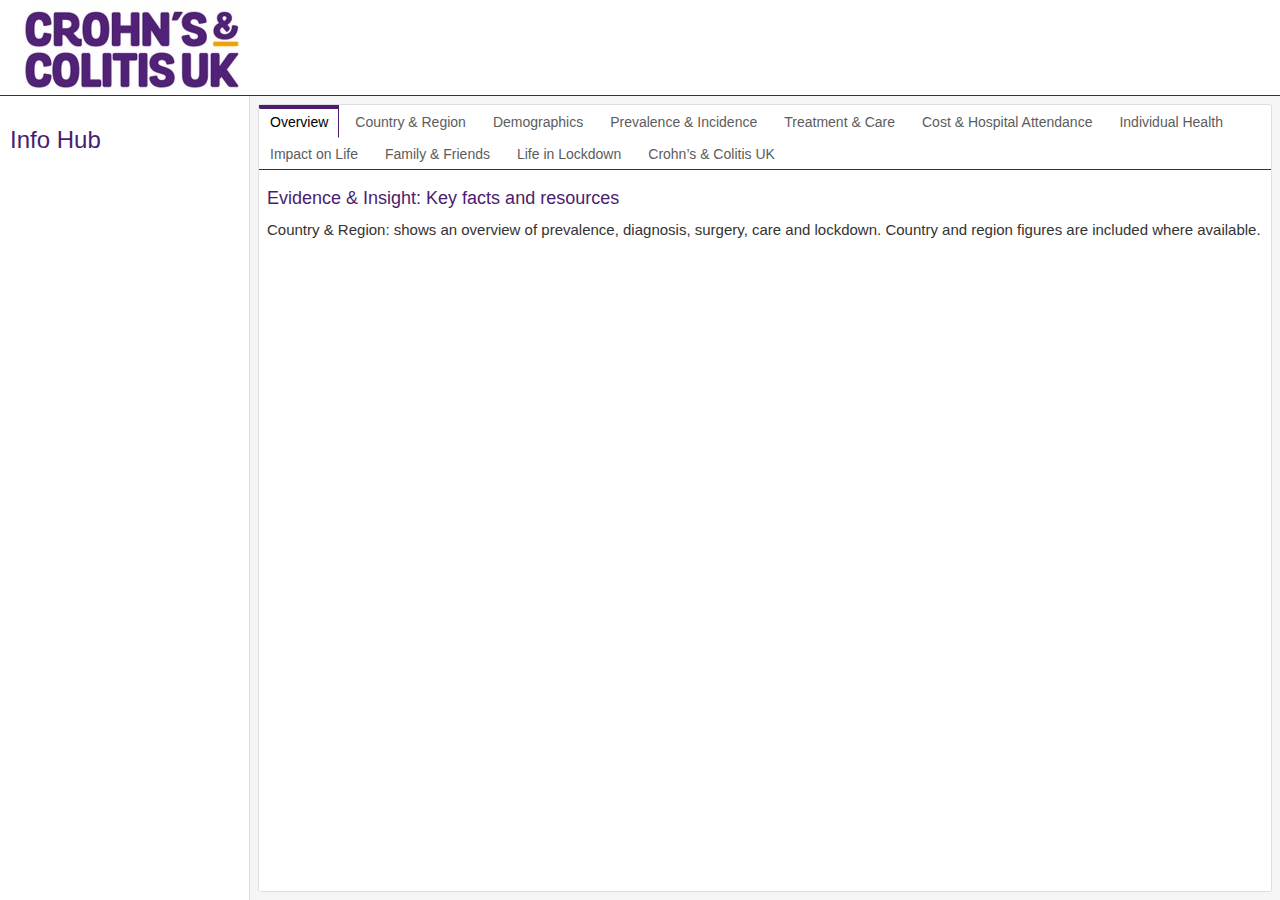
==== docs/index.html @ c97b0fcc "Added text to overview" ====
<!DOCTYPE html>
<html xmlns="http://www.w3.org/1999/xhtml">
<head>

<meta charset="utf-8">
<meta http-equiv="Content-Type" content="text/html; charset=utf-8" />
<meta name="generator" content="pandoc" />



<title>What We Know</title>

<meta property="og:title" content="What We Know" />

<meta name="viewport" content="width=device-width, initial-scale=1.0, maximum-scale=1.0, user-scalable=no" />

<link href="data:image/x-icon;" rel="icon" type="image/x-icon">


<script type="text/javascript">
window.FlexDashboardComponents = [];
</script>

<script>// Pandoc 2.9 adds attributes on both header and div. We remove the former (to
// be compatible with the behavior of Pandoc < 2.8).
document.addEventListener('DOMContentLoaded', function(e) {
  var hs = document.querySelectorAll("div.section[class*='level'] > :first-child");
  var i, h, a;
  for (i = 0; i < hs.length; i++) {
    h = hs[i];
    if (!/^h[1-6]$/i.test(h.tagName)) continue;  // it should be a header h1-h6
    a = h.attributes;
    while (a.length > 0) h.removeAttribute(a[0].name);
  }
});
</script>
<script>/*! jQuery v3.6.0 | (c) OpenJS Foundation and other contributors | jquery.org/license */
!function(e,t){"use strict";"object"==typeof module&&"object"==typeof module.exports?module.exports=e.document?t(e,!0):function(e){if(!e.document)throw new Error("jQuery requires a window with a document");return t(e)}:t(e)}("undefined"!=typeof window?window:this,function(C,e){"use strict";var t=[],r=Object.getPrototypeOf,s=t.slice,g=t.flat?function(e){return t.flat.call(e)}:function(e){return t.concat.apply([],e)},u=t.push,i=t.indexOf,n={},o=n.toString,v=n.hasOwnProperty,a=v.toString,l=a.call(Object),y={},m=function(e){return"function"==typeof e&&"number"!=typeof e.nodeType&&"function"!=typeof e.item},x=function(e){return null!=e&&e===e.window},E=C.document,c={type:!0,src:!0,nonce:!0,noModule:!0};function b(e,t,n){var r,i,o=(n=n||E).createElement("script");if(o.text=e,t)for(r in c)(i=t[r]||t.getAttribute&&t.getAttribute(r))&&o.setAttribute(r,i);n.head.appendChild(o).parentNode.removeChild(o)}function w(e){return null==e?e+"":"object"==typeof e||"function"==typeof e?n[o.call(e)]||"object":typeof e}var f="3.6.0",S=function(e,t){return new S.fn.init(e,t)};function p(e){var t=!!e&&"length"in e&&e.length,n=w(e);return!m(e)&&!x(e)&&("array"===n||0===t||"number"==typeof t&&0<t&&t-1 in e)}S.fn=S.prototype={jquery:f,constructor:S,length:0,toArray:function(){return s.call(this)},get:function(e){return null==e?s.call(this):e<0?this[e+this.length]:this[e]},pushStack:function(e){var t=S.merge(this.constructor(),e);return t.prevObject=this,t},each:function(e){return S.each(this,e)},map:function(n){return this.pushStack(S.map(this,function(e,t){return n.call(e,t,e)}))},slice:function(){return this.pushStack(s.apply(this,arguments))},first:function(){return this.eq(0)},last:function(){return this.eq(-1)},even:function(){return this.pushStack(S.grep(this,function(e,t){return(t+1)%2}))},odd:function(){return this.pushStack(S.grep(this,function(e,t){return t%2}))},eq:function(e){var t=this.length,n=+e+(e<0?t:0);return this.pushStack(0<=n&&n<t?[this[n]]:[])},end:function(){return this.prevObject||this.constructor()},push:u,sort:t.sort,splice:t.splice},S.extend=S.fn.extend=function(){var e,t,n,r,i,o,a=arguments[0]||{},s=1,u=arguments.length,l=!1;for("boolean"==typeof a&&(l=a,a=arguments[s]||{},s++),"object"==typeof a||m(a)||(a={}),s===u&&(a=this,s--);s<u;s++)if(null!=(e=arguments[s]))for(t in e)r=e[t],"__proto__"!==t&&a!==r&&(l&&r&&(S.isPlainObject(r)||(i=Array.isArray(r)))?(n=a[t],o=i&&!Array.isArray(n)?[]:i||S.isPlainObject(n)?n:{},i=!1,a[t]=S.extend(l,o,r)):void 0!==r&&(a[t]=r));return a},S.extend({expando:"jQuery"+(f+Math.random()).replace(/\D/g,""),isReady:!0,error:function(e){throw new Error(e)},noop:function(){},isPlainObject:function(e){var t,n;return!(!e||"[object Object]"!==o.call(e))&&(!(t=r(e))||"function"==typeof(n=v.call(t,"constructor")&&t.constructor)&&a.call(n)===l)},isEmptyObject:function(e){var t;for(t in e)return!1;return!0},globalEval:function(e,t,n){b(e,{nonce:t&&t.nonce},n)},each:function(e,t){var n,r=0;if(p(e)){for(n=e.length;r<n;r++)if(!1===t.call(e[r],r,e[r]))break}else for(r in e)if(!1===t.call(e[r],r,e[r]))break;return e},makeArray:function(e,t){var n=t||[];return null!=e&&(p(Object(e))?S.merge(n,"string"==typeof e?[e]:e):u.call(n,e)),n},inArray:function(e,t,n){return null==t?-1:i.call(t,e,n)},merge:function(e,t){for(var n=+t.length,r=0,i=e.length;r<n;r++)e[i++]=t[r];return e.length=i,e},grep:function(e,t,n){for(var r=[],i=0,o=e.length,a=!n;i<o;i++)!t(e[i],i)!==a&&r.push(e[i]);return r},map:function(e,t,n){var r,i,o=0,a=[];if(p(e))for(r=e.length;o<r;o++)null!=(i=t(e[o],o,n))&&a.push(i);else for(o in e)null!=(i=t(e[o],o,n))&&a.push(i);return g(a)},guid:1,support:y}),"function"==typeof Symbol&&(S.fn[Symbol.iterator]=t[Symbol.iterator]),S.each("Boolean Number String Function Array Date RegExp Object Error Symbol".split(" "),function(e,t){n["[object "+t+"]"]=t.toLowerCase()});var d=function(n){var e,d,b,o,i,h,f,g,w,u,l,T,C,a,E,v,s,c,y,S="sizzle"+1*new Date,p=n.document,k=0,r=0,m=ue(),x=ue(),A=ue(),N=ue(),j=function(e,t){return e===t&&(l=!0),0},D={}.hasOwnProperty,t=[],q=t.pop,L=t.push,H=t.push,O=t.slice,P=function(e,t){for(var n=0,r=e.length;n<r;n++)if(e[n]===t)return n;return-1},R="checked|selected|async|autofocus|autoplay|controls|defer|disabled|hidden|ismap|loop|multiple|open|readonly|required|scoped",M="[\\x20\\t\\r\\n\\f]",I="(?:\\\\[\\da-fA-F]{1,6}"+M+"?|\\\\[^\\r\\n\\f]|[\\w-]|[^\0-\\x7f])+",W="\\["+M+"*("+I+")(?:"+M+"*([*^$|!~]?=)"+M+"*(?:'((?:\\\\.|[^\\\\'])*)'|\"((?:\\\\.|[^\\\\\"])*)\"|("+I+"))|)"+M+"*\\]",F=":("+I+")(?:\\((('((?:\\\\.|[^\\\\'])*)'|\"((?:\\\\.|[^\\\\\"])*)\")|((?:\\\\.|[^\\\\()[\\]]|"+W+")*)|.*)\\)|)",B=new RegExp(M+"+","g"),$=new RegExp("^"+M+"+|((?:^|[^\\\\])(?:\\\\.)*)"+M+"+$","g"),_=new RegExp("^"+M+"*,"+M+"*"),z=new RegExp("^"+M+"*([>+~]|"+M+")"+M+"*"),U=new RegExp(M+"|>"),X=new RegExp(F),V=new RegExp("^"+I+"$"),G={ID:new RegExp("^#("+I+")"),CLASS:new RegExp("^\\.("+I+")"),TAG:new RegExp("^("+I+"|[*])"),ATTR:new RegExp("^"+W),PSEUDO:new RegExp("^"+F),CHILD:new RegExp("^:(only|first|last|nth|nth-last)-(child|of-type)(?:\\("+M+"*(even|odd|(([+-]|)(\\d*)n|)"+M+"*(?:([+-]|)"+M+"*(\\d+)|))"+M+"*\\)|)","i"),bool:new RegExp("^(?:"+R+")$","i"),needsContext:new RegExp("^"+M+"*[>+~]|:(even|odd|eq|gt|lt|nth|first|last)(?:\\("+M+"*((?:-\\d)?\\d*)"+M+"*\\)|)(?=[^-]|$)","i")},Y=/HTML$/i,Q=/^(?:input|select|textarea|button)$/i,J=/^h\d$/i,K=/^[^{]+\{\s*\[native \w/,Z=/^(?:#([\w-]+)|(\w+)|\.([\w-]+))$/,ee=/[+~]/,te=new RegExp("\\\\[\\da-fA-F]{1,6}"+M+"?|\\\\([^\\r\\n\\f])","g"),ne=function(e,t){var n="0x"+e.slice(1)-65536;return t||(n<0?String.fromCharCode(n+65536):String.fromCharCode(n>>10|55296,1023&n|56320))},re=/([\0-\x1f\x7f]|^-?\d)|^-$|[^\0-\x1f\x7f-\uFFFF\w-]/g,ie=function(e,t){return t?"\0"===e?"\ufffd":e.slice(0,-1)+"\\"+e.charCodeAt(e.length-1).toString(16)+" ":"\\"+e},oe=function(){T()},ae=be(function(e){return!0===e.disabled&&"fieldset"===e.nodeName.toLowerCase()},{dir:"parentNode",next:"legend"});try{H.apply(t=O.call(p.childNodes),p.childNodes),t[p.childNodes.length].nodeType}catch(e){H={apply:t.length?function(e,t){L.apply(e,O.call(t))}:function(e,t){var n=e.length,r=0;while(e[n++]=t[r++]);e.length=n-1}}}function se(t,e,n,r){var i,o,a,s,u,l,c,f=e&&e.ownerDocument,p=e?e.nodeType:9;if(n=n||[],"string"!=typeof t||!t||1!==p&&9!==p&&11!==p)return n;if(!r&&(T(e),e=e||C,E)){if(11!==p&&(u=Z.exec(t)))if(i=u[1]){if(9===p){if(!(a=e.getElementById(i)))return n;if(a.id===i)return n.push(a),n}else if(f&&(a=f.getElementById(i))&&y(e,a)&&a.id===i)return n.push(a),n}else{if(u[2])return H.apply(n,e.getElementsByTagName(t)),n;if((i=u[3])&&d.getElementsByClassName&&e.getElementsByClassName)return H.apply(n,e.getElementsByClassName(i)),n}if(d.qsa&&!N[t+" "]&&(!v||!v.test(t))&&(1!==p||"object"!==e.nodeName.toLowerCase())){if(c=t,f=e,1===p&&(U.test(t)||z.test(t))){(f=ee.test(t)&&ye(e.parentNode)||e)===e&&d.scope||((s=e.getAttribute("id"))?s=s.replace(re,ie):e.setAttribute("id",s=S)),o=(l=h(t)).length;while(o--)l[o]=(s?"#"+s:":scope")+" "+xe(l[o]);c=l.join(",")}try{return H.apply(n,f.querySelectorAll(c)),n}catch(e){N(t,!0)}finally{s===S&&e.removeAttribute("id")}}}return g(t.replace($,"$1"),e,n,r)}function ue(){var r=[];return function e(t,n){return r.push(t+" ")>b.cacheLength&&delete e[r.shift()],e[t+" "]=n}}function le(e){return e[S]=!0,e}function ce(e){var t=C.createElement("fieldset");try{return!!e(t)}catch(e){return!1}finally{t.parentNode&&t.parentNode.removeChild(t),t=null}}function fe(e,t){var n=e.split("|"),r=n.length;while(r--)b.attrHandle[n[r]]=t}function pe(e,t){var n=t&&e,r=n&&1===e.nodeType&&1===t.nodeType&&e.sourceIndex-t.sourceIndex;if(r)return r;if(n)while(n=n.nextSibling)if(n===t)return-1;return e?1:-1}function de(t){return function(e){return"input"===e.nodeName.toLowerCase()&&e.type===t}}function he(n){return function(e){var t=e.nodeName.toLowerCase();return("input"===t||"button"===t)&&e.type===n}}function ge(t){return function(e){return"form"in e?e.parentNode&&!1===e.disabled?"label"in e?"label"in e.parentNode?e.parentNode.disabled===t:e.disabled===t:e.isDisabled===t||e.isDisabled!==!t&&ae(e)===t:e.disabled===t:"label"in e&&e.disabled===t}}function ve(a){return le(function(o){return o=+o,le(function(e,t){var n,r=a([],e.length,o),i=r.length;while(i--)e[n=r[i]]&&(e[n]=!(t[n]=e[n]))})})}function ye(e){return e&&"undefined"!=typeof e.getElementsByTagName&&e}for(e in d=se.support={},i=se.isXML=function(e){var t=e&&e.namespaceURI,n=e&&(e.ownerDocument||e).documentElement;return!Y.test(t||n&&n.nodeName||"HTML")},T=se.setDocument=function(e){var t,n,r=e?e.ownerDocument||e:p;return r!=C&&9===r.nodeType&&r.documentElement&&(a=(C=r).documentElement,E=!i(C),p!=C&&(n=C.defaultView)&&n.top!==n&&(n.addEventListener?n.addEventListener("unload",oe,!1):n.attachEvent&&n.attachEvent("onunload",oe)),d.scope=ce(function(e){return a.appendChild(e).appendChild(C.createElement("div")),"undefined"!=typeof e.querySelectorAll&&!e.querySelectorAll(":scope fieldset div").length}),d.attributes=ce(function(e){return e.className="i",!e.getAttribute("className")}),d.getElementsByTagName=ce(function(e){return e.appendChild(C.createComment("")),!e.getElementsByTagName("*").length}),d.getElementsByClassName=K.test(C.getElementsByClassName),d.getById=ce(function(e){return a.appendChild(e).id=S,!C.getElementsByName||!C.getElementsByName(S).length}),d.getById?(b.filter.ID=function(e){var t=e.replace(te,ne);return function(e){return e.getAttribute("id")===t}},b.find.ID=function(e,t){if("undefined"!=typeof t.getElementById&&E){var n=t.getElementById(e);return n?[n]:[]}}):(b.filter.ID=function(e){var n=e.replace(te,ne);return function(e){var t="undefined"!=typeof e.getAttributeNode&&e.getAttributeNode("id");return t&&t.value===n}},b.find.ID=function(e,t){if("undefined"!=typeof t.getElementById&&E){var n,r,i,o=t.getElementById(e);if(o){if((n=o.getAttributeNode("id"))&&n.value===e)return[o];i=t.getElementsByName(e),r=0;while(o=i[r++])if((n=o.getAttributeNode("id"))&&n.value===e)return[o]}return[]}}),b.find.TAG=d.getElementsByTagName?function(e,t){return"undefined"!=typeof t.getElementsByTagName?t.getElementsByTagName(e):d.qsa?t.querySelectorAll(e):void 0}:function(e,t){var n,r=[],i=0,o=t.getElementsByTagName(e);if("*"===e){while(n=o[i++])1===n.nodeType&&r.push(n);return r}return o},b.find.CLASS=d.getElementsByClassName&&function(e,t){if("undefined"!=typeof t.getElementsByClassName&&E)return t.getElementsByClassName(e)},s=[],v=[],(d.qsa=K.test(C.querySelectorAll))&&(ce(function(e){var t;a.appendChild(e).innerHTML="<a id='"+S+"'></a><select id='"+S+"-\r\\' msallowcapture=''><option selected=''></option></select>",e.querySelectorAll("[msallowcapture^='']").length&&v.push("[*^$]="+M+"*(?:''|\"\")"),e.querySelectorAll("[selected]").length||v.push("\\["+M+"*(?:value|"+R+")"),e.querySelectorAll("[id~="+S+"-]").length||v.push("~="),(t=C.createElement("input")).setAttribute("name",""),e.appendChild(t),e.querySelectorAll("[name='']").length||v.push("\\["+M+"*name"+M+"*="+M+"*(?:''|\"\")"),e.querySelectorAll(":checked").length||v.push(":checked"),e.querySelectorAll("a#"+S+"+*").length||v.push(".#.+[+~]"),e.querySelectorAll("\\\f"),v.push("[\\r\\n\\f]")}),ce(function(e){e.innerHTML="<a href='' disabled='disabled'></a><select disabled='disabled'><option/></select>";var t=C.createElement("input");t.setAttribute("type","hidden"),e.appendChild(t).setAttribute("name","D"),e.querySelectorAll("[name=d]").length&&v.push("name"+M+"*[*^$|!~]?="),2!==e.querySelectorAll(":enabled").length&&v.push(":enabled",":disabled"),a.appendChild(e).disabled=!0,2!==e.querySelectorAll(":disabled").length&&v.push(":enabled",":disabled"),e.querySelectorAll("*,:x"),v.push(",.*:")})),(d.matchesSelector=K.test(c=a.matches||a.webkitMatchesSelector||a.mozMatchesSelector||a.oMatchesSelector||a.msMatchesSelector))&&ce(function(e){d.disconnectedMatch=c.call(e,"*"),c.call(e,"[s!='']:x"),s.push("!=",F)}),v=v.length&&new RegExp(v.join("|")),s=s.length&&new RegExp(s.join("|")),t=K.test(a.compareDocumentPosition),y=t||K.test(a.contains)?function(e,t){var n=9===e.nodeType?e.documentElement:e,r=t&&t.parentNode;return e===r||!(!r||1!==r.nodeType||!(n.contains?n.contains(r):e.compareDocumentPosition&&16&e.compareDocumentPosition(r)))}:function(e,t){if(t)while(t=t.parentNode)if(t===e)return!0;return!1},j=t?function(e,t){if(e===t)return l=!0,0;var n=!e.compareDocumentPosition-!t.compareDocumentPosition;return n||(1&(n=(e.ownerDocument||e)==(t.ownerDocument||t)?e.compareDocumentPosition(t):1)||!d.sortDetached&&t.compareDocumentPosition(e)===n?e==C||e.ownerDocument==p&&y(p,e)?-1:t==C||t.ownerDocument==p&&y(p,t)?1:u?P(u,e)-P(u,t):0:4&n?-1:1)}:function(e,t){if(e===t)return l=!0,0;var n,r=0,i=e.parentNode,o=t.parentNode,a=[e],s=[t];if(!i||!o)return e==C?-1:t==C?1:i?-1:o?1:u?P(u,e)-P(u,t):0;if(i===o)return pe(e,t);n=e;while(n=n.parentNode)a.unshift(n);n=t;while(n=n.parentNode)s.unshift(n);while(a[r]===s[r])r++;return r?pe(a[r],s[r]):a[r]==p?-1:s[r]==p?1:0}),C},se.matches=function(e,t){return se(e,null,null,t)},se.matchesSelector=function(e,t){if(T(e),d.matchesSelector&&E&&!N[t+" "]&&(!s||!s.test(t))&&(!v||!v.test(t)))try{var n=c.call(e,t);if(n||d.disconnectedMatch||e.document&&11!==e.document.nodeType)return n}catch(e){N(t,!0)}return 0<se(t,C,null,[e]).length},se.contains=function(e,t){return(e.ownerDocument||e)!=C&&T(e),y(e,t)},se.attr=function(e,t){(e.ownerDocument||e)!=C&&T(e);var n=b.attrHandle[t.toLowerCase()],r=n&&D.call(b.attrHandle,t.toLowerCase())?n(e,t,!E):void 0;return void 0!==r?r:d.attributes||!E?e.getAttribute(t):(r=e.getAttributeNode(t))&&r.specified?r.value:null},se.escape=function(e){return(e+"").replace(re,ie)},se.error=function(e){throw new Error("Syntax error, unrecognized expression: "+e)},se.uniqueSort=function(e){var t,n=[],r=0,i=0;if(l=!d.detectDuplicates,u=!d.sortStable&&e.slice(0),e.sort(j),l){while(t=e[i++])t===e[i]&&(r=n.push(i));while(r--)e.splice(n[r],1)}return u=null,e},o=se.getText=function(e){var t,n="",r=0,i=e.nodeType;if(i){if(1===i||9===i||11===i){if("string"==typeof e.textContent)return e.textContent;for(e=e.firstChild;e;e=e.nextSibling)n+=o(e)}else if(3===i||4===i)return e.nodeValue}else while(t=e[r++])n+=o(t);return n},(b=se.selectors={cacheLength:50,createPseudo:le,match:G,attrHandle:{},find:{},relative:{">":{dir:"parentNode",first:!0}," ":{dir:"parentNode"},"+":{dir:"previousSibling",first:!0},"~":{dir:"previousSibling"}},preFilter:{ATTR:function(e){return e[1]=e[1].replace(te,ne),e[3]=(e[3]||e[4]||e[5]||"").replace(te,ne),"~="===e[2]&&(e[3]=" "+e[3]+" "),e.slice(0,4)},CHILD:function(e){return e[1]=e[1].toLowerCase(),"nth"===e[1].slice(0,3)?(e[3]||se.error(e[0]),e[4]=+(e[4]?e[5]+(e[6]||1):2*("even"===e[3]||"odd"===e[3])),e[5]=+(e[7]+e[8]||"odd"===e[3])):e[3]&&se.error(e[0]),e},PSEUDO:function(e){var t,n=!e[6]&&e[2];return G.CHILD.test(e[0])?null:(e[3]?e[2]=e[4]||e[5]||"":n&&X.test(n)&&(t=h(n,!0))&&(t=n.indexOf(")",n.length-t)-n.length)&&(e[0]=e[0].slice(0,t),e[2]=n.slice(0,t)),e.slice(0,3))}},filter:{TAG:function(e){var t=e.replace(te,ne).toLowerCase();return"*"===e?function(){return!0}:function(e){return e.nodeName&&e.nodeName.toLowerCase()===t}},CLASS:function(e){var t=m[e+" "];return t||(t=new RegExp("(^|"+M+")"+e+"("+M+"|$)"))&&m(e,function(e){return t.test("string"==typeof e.className&&e.className||"undefined"!=typeof e.getAttribute&&e.getAttribute("class")||"")})},ATTR:function(n,r,i){return function(e){var t=se.attr(e,n);return null==t?"!="===r:!r||(t+="","="===r?t===i:"!="===r?t!==i:"^="===r?i&&0===t.indexOf(i):"*="===r?i&&-1<t.indexOf(i):"$="===r?i&&t.slice(-i.length)===i:"~="===r?-1<(" "+t.replace(B," ")+" ").indexOf(i):"|="===r&&(t===i||t.slice(0,i.length+1)===i+"-"))}},CHILD:function(h,e,t,g,v){var y="nth"!==h.slice(0,3),m="last"!==h.slice(-4),x="of-type"===e;return 1===g&&0===v?function(e){return!!e.parentNode}:function(e,t,n){var r,i,o,a,s,u,l=y!==m?"nextSibling":"previousSibling",c=e.parentNode,f=x&&e.nodeName.toLowerCase(),p=!n&&!x,d=!1;if(c){if(y){while(l){a=e;while(a=a[l])if(x?a.nodeName.toLowerCase()===f:1===a.nodeType)return!1;u=l="only"===h&&!u&&"nextSibling"}return!0}if(u=[m?c.firstChild:c.lastChild],m&&p){d=(s=(r=(i=(o=(a=c)[S]||(a[S]={}))[a.uniqueID]||(o[a.uniqueID]={}))[h]||[])[0]===k&&r[1])&&r[2],a=s&&c.childNodes[s];while(a=++s&&a&&a[l]||(d=s=0)||u.pop())if(1===a.nodeType&&++d&&a===e){i[h]=[k,s,d];break}}else if(p&&(d=s=(r=(i=(o=(a=e)[S]||(a[S]={}))[a.uniqueID]||(o[a.uniqueID]={}))[h]||[])[0]===k&&r[1]),!1===d)while(a=++s&&a&&a[l]||(d=s=0)||u.pop())if((x?a.nodeName.toLowerCase()===f:1===a.nodeType)&&++d&&(p&&((i=(o=a[S]||(a[S]={}))[a.uniqueID]||(o[a.uniqueID]={}))[h]=[k,d]),a===e))break;return(d-=v)===g||d%g==0&&0<=d/g}}},PSEUDO:function(e,o){var t,a=b.pseudos[e]||b.setFilters[e.toLowerCase()]||se.error("unsupported pseudo: "+e);return a[S]?a(o):1<a.length?(t=[e,e,"",o],b.setFilters.hasOwnProperty(e.toLowerCase())?le(function(e,t){var n,r=a(e,o),i=r.length;while(i--)e[n=P(e,r[i])]=!(t[n]=r[i])}):function(e){return a(e,0,t)}):a}},pseudos:{not:le(function(e){var r=[],i=[],s=f(e.replace($,"$1"));return s[S]?le(function(e,t,n,r){var i,o=s(e,null,r,[]),a=e.length;while(a--)(i=o[a])&&(e[a]=!(t[a]=i))}):function(e,t,n){return r[0]=e,s(r,null,n,i),r[0]=null,!i.pop()}}),has:le(function(t){return function(e){return 0<se(t,e).length}}),contains:le(function(t){return t=t.replace(te,ne),function(e){return-1<(e.textContent||o(e)).indexOf(t)}}),lang:le(function(n){return V.test(n||"")||se.error("unsupported lang: "+n),n=n.replace(te,ne).toLowerCase(),function(e){var t;do{if(t=E?e.lang:e.getAttribute("xml:lang")||e.getAttribute("lang"))return(t=t.toLowerCase())===n||0===t.indexOf(n+"-")}while((e=e.parentNode)&&1===e.nodeType);return!1}}),target:function(e){var t=n.location&&n.location.hash;return t&&t.slice(1)===e.id},root:function(e){return e===a},focus:function(e){return e===C.activeElement&&(!C.hasFocus||C.hasFocus())&&!!(e.type||e.href||~e.tabIndex)},enabled:ge(!1),disabled:ge(!0),checked:function(e){var t=e.nodeName.toLowerCase();return"input"===t&&!!e.checked||"option"===t&&!!e.selected},selected:function(e){return e.parentNode&&e.parentNode.selectedIndex,!0===e.selected},empty:function(e){for(e=e.firstChild;e;e=e.nextSibling)if(e.nodeType<6)return!1;return!0},parent:function(e){return!b.pseudos.empty(e)},header:function(e){return J.test(e.nodeName)},input:function(e){return Q.test(e.nodeName)},button:function(e){var t=e.nodeName.toLowerCase();return"input"===t&&"button"===e.type||"button"===t},text:function(e){var t;return"input"===e.nodeName.toLowerCase()&&"text"===e.type&&(null==(t=e.getAttribute("type"))||"text"===t.toLowerCase())},first:ve(function(){return[0]}),last:ve(function(e,t){return[t-1]}),eq:ve(function(e,t,n){return[n<0?n+t:n]}),even:ve(function(e,t){for(var n=0;n<t;n+=2)e.push(n);return e}),odd:ve(function(e,t){for(var n=1;n<t;n+=2)e.push(n);return e}),lt:ve(function(e,t,n){for(var r=n<0?n+t:t<n?t:n;0<=--r;)e.push(r);return e}),gt:ve(function(e,t,n){for(var r=n<0?n+t:n;++r<t;)e.push(r);return e})}}).pseudos.nth=b.pseudos.eq,{radio:!0,checkbox:!0,file:!0,password:!0,image:!0})b.pseudos[e]=de(e);for(e in{submit:!0,reset:!0})b.pseudos[e]=he(e);function me(){}function xe(e){for(var t=0,n=e.length,r="";t<n;t++)r+=e[t].value;return r}function be(s,e,t){var u=e.dir,l=e.next,c=l||u,f=t&&"parentNode"===c,p=r++;return e.first?function(e,t,n){while(e=e[u])if(1===e.nodeType||f)return s(e,t,n);return!1}:function(e,t,n){var r,i,o,a=[k,p];if(n){while(e=e[u])if((1===e.nodeType||f)&&s(e,t,n))return!0}else while(e=e[u])if(1===e.nodeType||f)if(i=(o=e[S]||(e[S]={}))[e.uniqueID]||(o[e.uniqueID]={}),l&&l===e.nodeName.toLowerCase())e=e[u]||e;else{if((r=i[c])&&r[0]===k&&r[1]===p)return a[2]=r[2];if((i[c]=a)[2]=s(e,t,n))return!0}return!1}}function we(i){return 1<i.length?function(e,t,n){var r=i.length;while(r--)if(!i[r](e,t,n))return!1;return!0}:i[0]}function Te(e,t,n,r,i){for(var o,a=[],s=0,u=e.length,l=null!=t;s<u;s++)(o=e[s])&&(n&&!n(o,r,i)||(a.push(o),l&&t.push(s)));return a}function Ce(d,h,g,v,y,e){return v&&!v[S]&&(v=Ce(v)),y&&!y[S]&&(y=Ce(y,e)),le(function(e,t,n,r){var i,o,a,s=[],u=[],l=t.length,c=e||function(e,t,n){for(var r=0,i=t.length;r<i;r++)se(e,t[r],n);return n}(h||"*",n.nodeType?[n]:n,[]),f=!d||!e&&h?c:Te(c,s,d,n,r),p=g?y||(e?d:l||v)?[]:t:f;if(g&&g(f,p,n,r),v){i=Te(p,u),v(i,[],n,r),o=i.length;while(o--)(a=i[o])&&(p[u[o]]=!(f[u[o]]=a))}if(e){if(y||d){if(y){i=[],o=p.length;while(o--)(a=p[o])&&i.push(f[o]=a);y(null,p=[],i,r)}o=p.length;while(o--)(a=p[o])&&-1<(i=y?P(e,a):s[o])&&(e[i]=!(t[i]=a))}}else p=Te(p===t?p.splice(l,p.length):p),y?y(null,t,p,r):H.apply(t,p)})}function Ee(e){for(var i,t,n,r=e.length,o=b.relative[e[0].type],a=o||b.relative[" "],s=o?1:0,u=be(function(e){return e===i},a,!0),l=be(function(e){return-1<P(i,e)},a,!0),c=[function(e,t,n){var r=!o&&(n||t!==w)||((i=t).nodeType?u(e,t,n):l(e,t,n));return i=null,r}];s<r;s++)if(t=b.relative[e[s].type])c=[be(we(c),t)];else{if((t=b.filter[e[s].type].apply(null,e[s].matches))[S]){for(n=++s;n<r;n++)if(b.relative[e[n].type])break;return Ce(1<s&&we(c),1<s&&xe(e.slice(0,s-1).concat({value:" "===e[s-2].type?"*":""})).replace($,"$1"),t,s<n&&Ee(e.slice(s,n)),n<r&&Ee(e=e.slice(n)),n<r&&xe(e))}c.push(t)}return we(c)}return me.prototype=b.filters=b.pseudos,b.setFilters=new me,h=se.tokenize=function(e,t){var n,r,i,o,a,s,u,l=x[e+" "];if(l)return t?0:l.slice(0);a=e,s=[],u=b.preFilter;while(a){for(o in n&&!(r=_.exec(a))||(r&&(a=a.slice(r[0].length)||a),s.push(i=[])),n=!1,(r=z.exec(a))&&(n=r.shift(),i.push({value:n,type:r[0].replace($," ")}),a=a.slice(n.length)),b.filter)!(r=G[o].exec(a))||u[o]&&!(r=u[o](r))||(n=r.shift(),i.push({value:n,type:o,matches:r}),a=a.slice(n.length));if(!n)break}return t?a.length:a?se.error(e):x(e,s).slice(0)},f=se.compile=function(e,t){var n,v,y,m,x,r,i=[],o=[],a=A[e+" "];if(!a){t||(t=h(e)),n=t.length;while(n--)(a=Ee(t[n]))[S]?i.push(a):o.push(a);(a=A(e,(v=o,m=0<(y=i).length,x=0<v.length,r=function(e,t,n,r,i){var o,a,s,u=0,l="0",c=e&&[],f=[],p=w,d=e||x&&b.find.TAG("*",i),h=k+=null==p?1:Math.random()||.1,g=d.length;for(i&&(w=t==C||t||i);l!==g&&null!=(o=d[l]);l++){if(x&&o){a=0,t||o.ownerDocument==C||(T(o),n=!E);while(s=v[a++])if(s(o,t||C,n)){r.push(o);break}i&&(k=h)}m&&((o=!s&&o)&&u--,e&&c.push(o))}if(u+=l,m&&l!==u){a=0;while(s=y[a++])s(c,f,t,n);if(e){if(0<u)while(l--)c[l]||f[l]||(f[l]=q.call(r));f=Te(f)}H.apply(r,f),i&&!e&&0<f.length&&1<u+y.length&&se.uniqueSort(r)}return i&&(k=h,w=p),c},m?le(r):r))).selector=e}return a},g=se.select=function(e,t,n,r){var i,o,a,s,u,l="function"==typeof e&&e,c=!r&&h(e=l.selector||e);if(n=n||[],1===c.length){if(2<(o=c[0]=c[0].slice(0)).length&&"ID"===(a=o[0]).type&&9===t.nodeType&&E&&b.relative[o[1].type]){if(!(t=(b.find.ID(a.matches[0].replace(te,ne),t)||[])[0]))return n;l&&(t=t.parentNode),e=e.slice(o.shift().value.length)}i=G.needsContext.test(e)?0:o.length;while(i--){if(a=o[i],b.relative[s=a.type])break;if((u=b.find[s])&&(r=u(a.matches[0].replace(te,ne),ee.test(o[0].type)&&ye(t.parentNode)||t))){if(o.splice(i,1),!(e=r.length&&xe(o)))return H.apply(n,r),n;break}}}return(l||f(e,c))(r,t,!E,n,!t||ee.test(e)&&ye(t.parentNode)||t),n},d.sortStable=S.split("").sort(j).join("")===S,d.detectDuplicates=!!l,T(),d.sortDetached=ce(function(e){return 1&e.compareDocumentPosition(C.createElement("fieldset"))}),ce(function(e){return e.innerHTML="<a href='#'></a>","#"===e.firstChild.getAttribute("href")})||fe("type|href|height|width",function(e,t,n){if(!n)return e.getAttribute(t,"type"===t.toLowerCase()?1:2)}),d.attributes&&ce(function(e){return e.innerHTML="<input/>",e.firstChild.setAttribute("value",""),""===e.firstChild.getAttribute("value")})||fe("value",function(e,t,n){if(!n&&"input"===e.nodeName.toLowerCase())return e.defaultValue}),ce(function(e){return null==e.getAttribute("disabled")})||fe(R,function(e,t,n){var r;if(!n)return!0===e[t]?t.toLowerCase():(r=e.getAttributeNode(t))&&r.specified?r.value:null}),se}(C);S.find=d,S.expr=d.selectors,S.expr[":"]=S.expr.pseudos,S.uniqueSort=S.unique=d.uniqueSort,S.text=d.getText,S.isXMLDoc=d.isXML,S.contains=d.contains,S.escapeSelector=d.escape;var h=function(e,t,n){var r=[],i=void 0!==n;while((e=e[t])&&9!==e.nodeType)if(1===e.nodeType){if(i&&S(e).is(n))break;r.push(e)}return r},T=function(e,t){for(var n=[];e;e=e.nextSibling)1===e.nodeType&&e!==t&&n.push(e);return n},k=S.expr.match.needsContext;function A(e,t){return e.nodeName&&e.nodeName.toLowerCase()===t.toLowerCase()}var N=/^<([a-z][^\/\0>:\x20\t\r\n\f]*)[\x20\t\r\n\f]*\/?>(?:<\/\1>|)$/i;function j(e,n,r){return m(n)?S.grep(e,function(e,t){return!!n.call(e,t,e)!==r}):n.nodeType?S.grep(e,function(e){return e===n!==r}):"string"!=typeof n?S.grep(e,function(e){return-1<i.call(n,e)!==r}):S.filter(n,e,r)}S.filter=function(e,t,n){var r=t[0];return n&&(e=":not("+e+")"),1===t.length&&1===r.nodeType?S.find.matchesSelector(r,e)?[r]:[]:S.find.matches(e,S.grep(t,function(e){return 1===e.nodeType}))},S.fn.extend({find:function(e){var t,n,r=this.length,i=this;if("string"!=typeof e)return this.pushStack(S(e).filter(function(){for(t=0;t<r;t++)if(S.contains(i[t],this))return!0}));for(n=this.pushStack([]),t=0;t<r;t++)S.find(e,i[t],n);return 1<r?S.uniqueSort(n):n},filter:function(e){return this.pushStack(j(this,e||[],!1))},not:function(e){return this.pushStack(j(this,e||[],!0))},is:function(e){return!!j(this,"string"==typeof e&&k.test(e)?S(e):e||[],!1).length}});var D,q=/^(?:\s*(<[\w\W]+>)[^>]*|#([\w-]+))$/;(S.fn.init=function(e,t,n){var r,i;if(!e)return this;if(n=n||D,"string"==typeof e){if(!(r="<"===e[0]&&">"===e[e.length-1]&&3<=e.length?[null,e,null]:q.exec(e))||!r[1]&&t)return!t||t.jquery?(t||n).find(e):this.constructor(t).find(e);if(r[1]){if(t=t instanceof S?t[0]:t,S.merge(this,S.parseHTML(r[1],t&&t.nodeType?t.ownerDocument||t:E,!0)),N.test(r[1])&&S.isPlainObject(t))for(r in t)m(this[r])?this[r](t[r]):this.attr(r,t[r]);return this}return(i=E.getElementById(r[2]))&&(this[0]=i,this.length=1),this}return e.nodeType?(this[0]=e,this.length=1,this):m(e)?void 0!==n.ready?n.ready(e):e(S):S.makeArray(e,this)}).prototype=S.fn,D=S(E);var L=/^(?:parents|prev(?:Until|All))/,H={children:!0,contents:!0,next:!0,prev:!0};function O(e,t){while((e=e[t])&&1!==e.nodeType);return e}S.fn.extend({has:function(e){var t=S(e,this),n=t.length;return this.filter(function(){for(var e=0;e<n;e++)if(S.contains(this,t[e]))return!0})},closest:function(e,t){var n,r=0,i=this.length,o=[],a="string"!=typeof e&&S(e);if(!k.test(e))for(;r<i;r++)for(n=this[r];n&&n!==t;n=n.parentNode)if(n.nodeType<11&&(a?-1<a.index(n):1===n.nodeType&&S.find.matchesSelector(n,e))){o.push(n);break}return this.pushStack(1<o.length?S.uniqueSort(o):o)},index:function(e){return e?"string"==typeof e?i.call(S(e),this[0]):i.call(this,e.jquery?e[0]:e):this[0]&&this[0].parentNode?this.first().prevAll().length:-1},add:function(e,t){return this.pushStack(S.uniqueSort(S.merge(this.get(),S(e,t))))},addBack:function(e){return this.add(null==e?this.prevObject:this.prevObject.filter(e))}}),S.each({parent:function(e){var t=e.parentNode;return t&&11!==t.nodeType?t:null},parents:function(e){return h(e,"parentNode")},parentsUntil:function(e,t,n){return h(e,"parentNode",n)},next:function(e){return O(e,"nextSibling")},prev:function(e){return O(e,"previousSibling")},nextAll:function(e){return h(e,"nextSibling")},prevAll:function(e){return h(e,"previousSibling")},nextUntil:function(e,t,n){return h(e,"nextSibling",n)},prevUntil:function(e,t,n){return h(e,"previousSibling",n)},siblings:function(e){return T((e.parentNode||{}).firstChild,e)},children:function(e){return T(e.firstChild)},contents:function(e){return null!=e.contentDocument&&r(e.contentDocument)?e.contentDocument:(A(e,"template")&&(e=e.content||e),S.merge([],e.childNodes))}},function(r,i){S.fn[r]=function(e,t){var n=S.map(this,i,e);return"Until"!==r.slice(-5)&&(t=e),t&&"string"==typeof t&&(n=S.filter(t,n)),1<this.length&&(H[r]||S.uniqueSort(n),L.test(r)&&n.reverse()),this.pushStack(n)}});var P=/[^\x20\t\r\n\f]+/g;function R(e){return e}function M(e){throw e}function I(e,t,n,r){var i;try{e&&m(i=e.promise)?i.call(e).done(t).fail(n):e&&m(i=e.then)?i.call(e,t,n):t.apply(void 0,[e].slice(r))}catch(e){n.apply(void 0,[e])}}S.Callbacks=function(r){var e,n;r="string"==typeof r?(e=r,n={},S.each(e.match(P)||[],function(e,t){n[t]=!0}),n):S.extend({},r);var i,t,o,a,s=[],u=[],l=-1,c=function(){for(a=a||r.once,o=i=!0;u.length;l=-1){t=u.shift();while(++l<s.length)!1===s[l].apply(t[0],t[1])&&r.stopOnFalse&&(l=s.length,t=!1)}r.memory||(t=!1),i=!1,a&&(s=t?[]:"")},f={add:function(){return s&&(t&&!i&&(l=s.length-1,u.push(t)),function n(e){S.each(e,function(e,t){m(t)?r.unique&&f.has(t)||s.push(t):t&&t.length&&"string"!==w(t)&&n(t)})}(arguments),t&&!i&&c()),this},remove:function(){return S.each(arguments,function(e,t){var n;while(-1<(n=S.inArray(t,s,n)))s.splice(n,1),n<=l&&l--}),this},has:function(e){return e?-1<S.inArray(e,s):0<s.length},empty:function(){return s&&(s=[]),this},disable:function(){return a=u=[],s=t="",this},disabled:function(){return!s},lock:function(){return a=u=[],t||i||(s=t=""),this},locked:function(){return!!a},fireWith:function(e,t){return a||(t=[e,(t=t||[]).slice?t.slice():t],u.push(t),i||c()),this},fire:function(){return f.fireWith(this,arguments),this},fired:function(){return!!o}};return f},S.extend({Deferred:function(e){var o=[["notify","progress",S.Callbacks("memory"),S.Callbacks("memory"),2],["resolve","done",S.Callbacks("once memory"),S.Callbacks("once memory"),0,"resolved"],["reject","fail",S.Callbacks("once memory"),S.Callbacks("once memory"),1,"rejected"]],i="pending",a={state:function(){return i},always:function(){return s.done(arguments).fail(arguments),this},"catch":function(e){return a.then(null,e)},pipe:function(){var i=arguments;return S.Deferred(function(r){S.each(o,function(e,t){var n=m(i[t[4]])&&i[t[4]];s[t[1]](function(){var e=n&&n.apply(this,arguments);e&&m(e.promise)?e.promise().progress(r.notify).done(r.resolve).fail(r.reject):r[t[0]+"With"](this,n?[e]:arguments)})}),i=null}).promise()},then:function(t,n,r){var u=0;function l(i,o,a,s){return function(){var n=this,r=arguments,e=function(){var e,t;if(!(i<u)){if((e=a.apply(n,r))===o.promise())throw new TypeError("Thenable self-resolution");t=e&&("object"==typeof e||"function"==typeof e)&&e.then,m(t)?s?t.call(e,l(u,o,R,s),l(u,o,M,s)):(u++,t.call(e,l(u,o,R,s),l(u,o,M,s),l(u,o,R,o.notifyWith))):(a!==R&&(n=void 0,r=[e]),(s||o.resolveWith)(n,r))}},t=s?e:function(){try{e()}catch(e){S.Deferred.exceptionHook&&S.Deferred.exceptionHook(e,t.stackTrace),u<=i+1&&(a!==M&&(n=void 0,r=[e]),o.rejectWith(n,r))}};i?t():(S.Deferred.getStackHook&&(t.stackTrace=S.Deferred.getStackHook()),C.setTimeout(t))}}return S.Deferred(function(e){o[0][3].add(l(0,e,m(r)?r:R,e.notifyWith)),o[1][3].add(l(0,e,m(t)?t:R)),o[2][3].add(l(0,e,m(n)?n:M))}).promise()},promise:function(e){return null!=e?S.extend(e,a):a}},s={};return S.each(o,function(e,t){var n=t[2],r=t[5];a[t[1]]=n.add,r&&n.add(function(){i=r},o[3-e][2].disable,o[3-e][3].disable,o[0][2].lock,o[0][3].lock),n.add(t[3].fire),s[t[0]]=function(){return s[t[0]+"With"](this===s?void 0:this,arguments),this},s[t[0]+"With"]=n.fireWith}),a.promise(s),e&&e.call(s,s),s},when:function(e){var n=arguments.length,t=n,r=Array(t),i=s.call(arguments),o=S.Deferred(),a=function(t){return function(e){r[t]=this,i[t]=1<arguments.length?s.call(arguments):e,--n||o.resolveWith(r,i)}};if(n<=1&&(I(e,o.done(a(t)).resolve,o.reject,!n),"pending"===o.state()||m(i[t]&&i[t].then)))return o.then();while(t--)I(i[t],a(t),o.reject);return o.promise()}});var W=/^(Eval|Internal|Range|Reference|Syntax|Type|URI)Error$/;S.Deferred.exceptionHook=function(e,t){C.console&&C.console.warn&&e&&W.test(e.name)&&C.console.warn("jQuery.Deferred exception: "+e.message,e.stack,t)},S.readyException=function(e){C.setTimeout(function(){throw e})};var F=S.Deferred();function B(){E.removeEventListener("DOMContentLoaded",B),C.removeEventListener("load",B),S.ready()}S.fn.ready=function(e){return F.then(e)["catch"](function(e){S.readyException(e)}),this},S.extend({isReady:!1,readyWait:1,ready:function(e){(!0===e?--S.readyWait:S.isReady)||(S.isReady=!0)!==e&&0<--S.readyWait||F.resolveWith(E,[S])}}),S.ready.then=F.then,"complete"===E.readyState||"loading"!==E.readyState&&!E.documentElement.doScroll?C.setTimeout(S.ready):(E.addEventListener("DOMContentLoaded",B),C.addEventListener("load",B));var $=function(e,t,n,r,i,o,a){var s=0,u=e.length,l=null==n;if("object"===w(n))for(s in i=!0,n)$(e,t,s,n[s],!0,o,a);else if(void 0!==r&&(i=!0,m(r)||(a=!0),l&&(a?(t.call(e,r),t=null):(l=t,t=function(e,t,n){return l.call(S(e),n)})),t))for(;s<u;s++)t(e[s],n,a?r:r.call(e[s],s,t(e[s],n)));return i?e:l?t.call(e):u?t(e[0],n):o},_=/^-ms-/,z=/-([a-z])/g;function U(e,t){return t.toUpperCase()}function X(e){return e.replace(_,"ms-").replace(z,U)}var V=function(e){return 1===e.nodeType||9===e.nodeType||!+e.nodeType};function G(){this.expando=S.expando+G.uid++}G.uid=1,G.prototype={cache:function(e){var t=e[this.expando];return t||(t={},V(e)&&(e.nodeType?e[this.expando]=t:Object.defineProperty(e,this.expando,{value:t,configurable:!0}))),t},set:function(e,t,n){var r,i=this.cache(e);if("string"==typeof t)i[X(t)]=n;else for(r in t)i[X(r)]=t[r];return i},get:function(e,t){return void 0===t?this.cache(e):e[this.expando]&&e[this.expando][X(t)]},access:function(e,t,n){return void 0===t||t&&"string"==typeof t&&void 0===n?this.get(e,t):(this.set(e,t,n),void 0!==n?n:t)},remove:function(e,t){var n,r=e[this.expando];if(void 0!==r){if(void 0!==t){n=(t=Array.isArray(t)?t.map(X):(t=X(t))in r?[t]:t.match(P)||[]).length;while(n--)delete r[t[n]]}(void 0===t||S.isEmptyObject(r))&&(e.nodeType?e[this.expando]=void 0:delete e[this.expando])}},hasData:function(e){var t=e[this.expando];return void 0!==t&&!S.isEmptyObject(t)}};var Y=new G,Q=new G,J=/^(?:\{[\w\W]*\}|\[[\w\W]*\])$/,K=/[A-Z]/g;function Z(e,t,n){var r,i;if(void 0===n&&1===e.nodeType)if(r="data-"+t.replace(K,"-$&").toLowerCase(),"string"==typeof(n=e.getAttribute(r))){try{n="true"===(i=n)||"false"!==i&&("null"===i?null:i===+i+""?+i:J.test(i)?JSON.parse(i):i)}catch(e){}Q.set(e,t,n)}else n=void 0;return n}S.extend({hasData:function(e){return Q.hasData(e)||Y.hasData(e)},data:function(e,t,n){return Q.access(e,t,n)},removeData:function(e,t){Q.remove(e,t)},_data:function(e,t,n){return Y.access(e,t,n)},_removeData:function(e,t){Y.remove(e,t)}}),S.fn.extend({data:function(n,e){var t,r,i,o=this[0],a=o&&o.attributes;if(void 0===n){if(this.length&&(i=Q.get(o),1===o.nodeType&&!Y.get(o,"hasDataAttrs"))){t=a.length;while(t--)a[t]&&0===(r=a[t].name).indexOf("data-")&&(r=X(r.slice(5)),Z(o,r,i[r]));Y.set(o,"hasDataAttrs",!0)}return i}return"object"==typeof n?this.each(function(){Q.set(this,n)}):$(this,function(e){var t;if(o&&void 0===e)return void 0!==(t=Q.get(o,n))?t:void 0!==(t=Z(o,n))?t:void 0;this.each(function(){Q.set(this,n,e)})},null,e,1<arguments.length,null,!0)},removeData:function(e){return this.each(function(){Q.remove(this,e)})}}),S.extend({queue:function(e,t,n){var r;if(e)return t=(t||"fx")+"queue",r=Y.get(e,t),n&&(!r||Array.isArray(n)?r=Y.access(e,t,S.makeArray(n)):r.push(n)),r||[]},dequeue:function(e,t){t=t||"fx";var n=S.queue(e,t),r=n.length,i=n.shift(),o=S._queueHooks(e,t);"inprogress"===i&&(i=n.shift(),r--),i&&("fx"===t&&n.unshift("inprogress"),delete o.stop,i.call(e,function(){S.dequeue(e,t)},o)),!r&&o&&o.empty.fire()},_queueHooks:function(e,t){var n=t+"queueHooks";return Y.get(e,n)||Y.access(e,n,{empty:S.Callbacks("once memory").add(function(){Y.remove(e,[t+"queue",n])})})}}),S.fn.extend({queue:function(t,n){var e=2;return"string"!=typeof t&&(n=t,t="fx",e--),arguments.length<e?S.queue(this[0],t):void 0===n?this:this.each(function(){var e=S.queue(this,t,n);S._queueHooks(this,t),"fx"===t&&"inprogress"!==e[0]&&S.dequeue(this,t)})},dequeue:function(e){return this.each(function(){S.dequeue(this,e)})},clearQueue:function(e){return this.queue(e||"fx",[])},promise:function(e,t){var n,r=1,i=S.Deferred(),o=this,a=this.length,s=function(){--r||i.resolveWith(o,[o])};"string"!=typeof e&&(t=e,e=void 0),e=e||"fx";while(a--)(n=Y.get(o[a],e+"queueHooks"))&&n.empty&&(r++,n.empty.add(s));return s(),i.promise(t)}});var ee=/[+-]?(?:\d*\.|)\d+(?:[eE][+-]?\d+|)/.source,te=new RegExp("^(?:([+-])=|)("+ee+")([a-z%]*)$","i"),ne=["Top","Right","Bottom","Left"],re=E.documentElement,ie=function(e){return S.contains(e.ownerDocument,e)},oe={composed:!0};re.getRootNode&&(ie=function(e){return S.contains(e.ownerDocument,e)||e.getRootNode(oe)===e.ownerDocument});var ae=function(e,t){return"none"===(e=t||e).style.display||""===e.style.display&&ie(e)&&"none"===S.css(e,"display")};function se(e,t,n,r){var i,o,a=20,s=r?function(){return r.cur()}:function(){return S.css(e,t,"")},u=s(),l=n&&n[3]||(S.cssNumber[t]?"":"px"),c=e.nodeType&&(S.cssNumber[t]||"px"!==l&&+u)&&te.exec(S.css(e,t));if(c&&c[3]!==l){u/=2,l=l||c[3],c=+u||1;while(a--)S.style(e,t,c+l),(1-o)*(1-(o=s()/u||.5))<=0&&(a=0),c/=o;c*=2,S.style(e,t,c+l),n=n||[]}return n&&(c=+c||+u||0,i=n[1]?c+(n[1]+1)*n[2]:+n[2],r&&(r.unit=l,r.start=c,r.end=i)),i}var ue={};function le(e,t){for(var n,r,i,o,a,s,u,l=[],c=0,f=e.length;c<f;c++)(r=e[c]).style&&(n=r.style.display,t?("none"===n&&(l[c]=Y.get(r,"display")||null,l[c]||(r.style.display="")),""===r.style.display&&ae(r)&&(l[c]=(u=a=o=void 0,a=(i=r).ownerDocument,s=i.nodeName,(u=ue[s])||(o=a.body.appendChild(a.createElement(s)),u=S.css(o,"display"),o.parentNode.removeChild(o),"none"===u&&(u="block"),ue[s]=u)))):"none"!==n&&(l[c]="none",Y.set(r,"display",n)));for(c=0;c<f;c++)null!=l[c]&&(e[c].style.display=l[c]);return e}S.fn.extend({show:function(){return le(this,!0)},hide:function(){return le(this)},toggle:function(e){return"boolean"==typeof e?e?this.show():this.hide():this.each(function(){ae(this)?S(this).show():S(this).hide()})}});var ce,fe,pe=/^(?:checkbox|radio)$/i,de=/<([a-z][^\/\0>\x20\t\r\n\f]*)/i,he=/^$|^module$|\/(?:java|ecma)script/i;ce=E.createDocumentFragment().appendChild(E.createElement("div")),(fe=E.createElement("input")).setAttribute("type","radio"),fe.setAttribute("checked","checked"),fe.setAttribute("name","t"),ce.appendChild(fe),y.checkClone=ce.cloneNode(!0).cloneNode(!0).lastChild.checked,ce.innerHTML="<textarea>x</textarea>",y.noCloneChecked=!!ce.cloneNode(!0).lastChild.defaultValue,ce.innerHTML="<option></option>",y.option=!!ce.lastChild;var ge={thead:[1,"<table>","</table>"],col:[2,"<table><colgroup>","</colgroup></table>"],tr:[2,"<table><tbody>","</tbody></table>"],td:[3,"<table><tbody><tr>","</tr></tbody></table>"],_default:[0,"",""]};function ve(e,t){var n;return n="undefined"!=typeof e.getElementsByTagName?e.getElementsByTagName(t||"*"):"undefined"!=typeof e.querySelectorAll?e.querySelectorAll(t||"*"):[],void 0===t||t&&A(e,t)?S.merge([e],n):n}function ye(e,t){for(var n=0,r=e.length;n<r;n++)Y.set(e[n],"globalEval",!t||Y.get(t[n],"globalEval"))}ge.tbody=ge.tfoot=ge.colgroup=ge.caption=ge.thead,ge.th=ge.td,y.option||(ge.optgroup=ge.option=[1,"<select multiple='multiple'>","</select>"]);var me=/<|&#?\w+;/;function xe(e,t,n,r,i){for(var o,a,s,u,l,c,f=t.createDocumentFragment(),p=[],d=0,h=e.length;d<h;d++)if((o=e[d])||0===o)if("object"===w(o))S.merge(p,o.nodeType?[o]:o);else if(me.test(o)){a=a||f.appendChild(t.createElement("div")),s=(de.exec(o)||["",""])[1].toLowerCase(),u=ge[s]||ge._default,a.innerHTML=u[1]+S.htmlPrefilter(o)+u[2],c=u[0];while(c--)a=a.lastChild;S.merge(p,a.childNodes),(a=f.firstChild).textContent=""}else p.push(t.createTextNode(o));f.textContent="",d=0;while(o=p[d++])if(r&&-1<S.inArray(o,r))i&&i.push(o);else if(l=ie(o),a=ve(f.appendChild(o),"script"),l&&ye(a),n){c=0;while(o=a[c++])he.test(o.type||"")&&n.push(o)}return f}var be=/^([^.]*)(?:\.(.+)|)/;function we(){return!0}function Te(){return!1}function Ce(e,t){return e===function(){try{return E.activeElement}catch(e){}}()==("focus"===t)}function Ee(e,t,n,r,i,o){var a,s;if("object"==typeof t){for(s in"string"!=typeof n&&(r=r||n,n=void 0),t)Ee(e,s,n,r,t[s],o);return e}if(null==r&&null==i?(i=n,r=n=void 0):null==i&&("string"==typeof n?(i=r,r=void 0):(i=r,r=n,n=void 0)),!1===i)i=Te;else if(!i)return e;return 1===o&&(a=i,(i=function(e){return S().off(e),a.apply(this,arguments)}).guid=a.guid||(a.guid=S.guid++)),e.each(function(){S.event.add(this,t,i,r,n)})}function Se(e,i,o){o?(Y.set(e,i,!1),S.event.add(e,i,{namespace:!1,handler:function(e){var t,n,r=Y.get(this,i);if(1&e.isTrigger&&this[i]){if(r.length)(S.event.special[i]||{}).delegateType&&e.stopPropagation();else if(r=s.call(arguments),Y.set(this,i,r),t=o(this,i),this[i](),r!==(n=Y.get(this,i))||t?Y.set(this,i,!1):n={},r!==n)return e.stopImmediatePropagation(),e.preventDefault(),n&&n.value}else r.length&&(Y.set(this,i,{value:S.event.trigger(S.extend(r[0],S.Event.prototype),r.slice(1),this)}),e.stopImmediatePropagation())}})):void 0===Y.get(e,i)&&S.event.add(e,i,we)}S.event={global:{},add:function(t,e,n,r,i){var o,a,s,u,l,c,f,p,d,h,g,v=Y.get(t);if(V(t)){n.handler&&(n=(o=n).handler,i=o.selector),i&&S.find.matchesSelector(re,i),n.guid||(n.guid=S.guid++),(u=v.events)||(u=v.events=Object.create(null)),(a=v.handle)||(a=v.handle=function(e){return"undefined"!=typeof S&&S.event.triggered!==e.type?S.event.dispatch.apply(t,arguments):void 0}),l=(e=(e||"").match(P)||[""]).length;while(l--)d=g=(s=be.exec(e[l])||[])[1],h=(s[2]||"").split(".").sort(),d&&(f=S.event.special[d]||{},d=(i?f.delegateType:f.bindType)||d,f=S.event.special[d]||{},c=S.extend({type:d,origType:g,data:r,handler:n,guid:n.guid,selector:i,needsContext:i&&S.expr.match.needsContext.test(i),namespace:h.join(".")},o),(p=u[d])||((p=u[d]=[]).delegateCount=0,f.setup&&!1!==f.setup.call(t,r,h,a)||t.addEventListener&&t.addEventListener(d,a)),f.add&&(f.add.call(t,c),c.handler.guid||(c.handler.guid=n.guid)),i?p.splice(p.delegateCount++,0,c):p.push(c),S.event.global[d]=!0)}},remove:function(e,t,n,r,i){var o,a,s,u,l,c,f,p,d,h,g,v=Y.hasData(e)&&Y.get(e);if(v&&(u=v.events)){l=(t=(t||"").match(P)||[""]).length;while(l--)if(d=g=(s=be.exec(t[l])||[])[1],h=(s[2]||"").split(".").sort(),d){f=S.event.special[d]||{},p=u[d=(r?f.delegateType:f.bindType)||d]||[],s=s[2]&&new RegExp("(^|\\.)"+h.join("\\.(?:.*\\.|)")+"(\\.|$)"),a=o=p.length;while(o--)c=p[o],!i&&g!==c.origType||n&&n.guid!==c.guid||s&&!s.test(c.namespace)||r&&r!==c.selector&&("**"!==r||!c.selector)||(p.splice(o,1),c.selector&&p.delegateCount--,f.remove&&f.remove.call(e,c));a&&!p.length&&(f.teardown&&!1!==f.teardown.call(e,h,v.handle)||S.removeEvent(e,d,v.handle),delete u[d])}else for(d in u)S.event.remove(e,d+t[l],n,r,!0);S.isEmptyObject(u)&&Y.remove(e,"handle events")}},dispatch:function(e){var t,n,r,i,o,a,s=new Array(arguments.length),u=S.event.fix(e),l=(Y.get(this,"events")||Object.create(null))[u.type]||[],c=S.event.special[u.type]||{};for(s[0]=u,t=1;t<arguments.length;t++)s[t]=arguments[t];if(u.delegateTarget=this,!c.preDispatch||!1!==c.preDispatch.call(this,u)){a=S.event.handlers.call(this,u,l),t=0;while((i=a[t++])&&!u.isPropagationStopped()){u.currentTarget=i.elem,n=0;while((o=i.handlers[n++])&&!u.isImmediatePropagationStopped())u.rnamespace&&!1!==o.namespace&&!u.rnamespace.test(o.namespace)||(u.handleObj=o,u.data=o.data,void 0!==(r=((S.event.special[o.origType]||{}).handle||o.handler).apply(i.elem,s))&&!1===(u.result=r)&&(u.preventDefault(),u.stopPropagation()))}return c.postDispatch&&c.postDispatch.call(this,u),u.result}},handlers:function(e,t){var n,r,i,o,a,s=[],u=t.delegateCount,l=e.target;if(u&&l.nodeType&&!("click"===e.type&&1<=e.button))for(;l!==this;l=l.parentNode||this)if(1===l.nodeType&&("click"!==e.type||!0!==l.disabled)){for(o=[],a={},n=0;n<u;n++)void 0===a[i=(r=t[n]).selector+" "]&&(a[i]=r.needsContext?-1<S(i,this).index(l):S.find(i,this,null,[l]).length),a[i]&&o.push(r);o.length&&s.push({elem:l,handlers:o})}return l=this,u<t.length&&s.push({elem:l,handlers:t.slice(u)}),s},addProp:function(t,e){Object.defineProperty(S.Event.prototype,t,{enumerable:!0,configurable:!0,get:m(e)?function(){if(this.originalEvent)return e(this.originalEvent)}:function(){if(this.originalEvent)return this.originalEvent[t]},set:function(e){Object.defineProperty(this,t,{enumerable:!0,configurable:!0,writable:!0,value:e})}})},fix:function(e){return e[S.expando]?e:new S.Event(e)},special:{load:{noBubble:!0},click:{setup:function(e){var t=this||e;return pe.test(t.type)&&t.click&&A(t,"input")&&Se(t,"click",we),!1},trigger:function(e){var t=this||e;return pe.test(t.type)&&t.click&&A(t,"input")&&Se(t,"click"),!0},_default:function(e){var t=e.target;return pe.test(t.type)&&t.click&&A(t,"input")&&Y.get(t,"click")||A(t,"a")}},beforeunload:{postDispatch:function(e){void 0!==e.result&&e.originalEvent&&(e.originalEvent.returnValue=e.result)}}}},S.removeEvent=function(e,t,n){e.removeEventListener&&e.removeEventListener(t,n)},S.Event=function(e,t){if(!(this instanceof S.Event))return new S.Event(e,t);e&&e.type?(this.originalEvent=e,this.type=e.type,this.isDefaultPrevented=e.defaultPrevented||void 0===e.defaultPrevented&&!1===e.returnValue?we:Te,this.target=e.target&&3===e.target.nodeType?e.target.parentNode:e.target,this.currentTarget=e.currentTarget,this.relatedTarget=e.relatedTarget):this.type=e,t&&S.extend(this,t),this.timeStamp=e&&e.timeStamp||Date.now(),this[S.expando]=!0},S.Event.prototype={constructor:S.Event,isDefaultPrevented:Te,isPropagationStopped:Te,isImmediatePropagationStopped:Te,isSimulated:!1,preventDefault:function(){var e=this.originalEvent;this.isDefaultPrevented=we,e&&!this.isSimulated&&e.preventDefault()},stopPropagation:function(){var e=this.originalEvent;this.isPropagationStopped=we,e&&!this.isSimulated&&e.stopPropagation()},stopImmediatePropagation:function(){var e=this.originalEvent;this.isImmediatePropagationStopped=we,e&&!this.isSimulated&&e.stopImmediatePropagation(),this.stopPropagation()}},S.each({altKey:!0,bubbles:!0,cancelable:!0,changedTouches:!0,ctrlKey:!0,detail:!0,eventPhase:!0,metaKey:!0,pageX:!0,pageY:!0,shiftKey:!0,view:!0,"char":!0,code:!0,charCode:!0,key:!0,keyCode:!0,button:!0,buttons:!0,clientX:!0,clientY:!0,offsetX:!0,offsetY:!0,pointerId:!0,pointerType:!0,screenX:!0,screenY:!0,targetTouches:!0,toElement:!0,touches:!0,which:!0},S.event.addProp),S.each({focus:"focusin",blur:"focusout"},function(e,t){S.event.special[e]={setup:function(){return Se(this,e,Ce),!1},trigger:function(){return Se(this,e),!0},_default:function(){return!0},delegateType:t}}),S.each({mouseenter:"mouseover",mouseleave:"mouseout",pointerenter:"pointerover",pointerleave:"pointerout"},function(e,i){S.event.special[e]={delegateType:i,bindType:i,handle:function(e){var t,n=e.relatedTarget,r=e.handleObj;return n&&(n===this||S.contains(this,n))||(e.type=r.origType,t=r.handler.apply(this,arguments),e.type=i),t}}}),S.fn.extend({on:function(e,t,n,r){return Ee(this,e,t,n,r)},one:function(e,t,n,r){return Ee(this,e,t,n,r,1)},off:function(e,t,n){var r,i;if(e&&e.preventDefault&&e.handleObj)return r=e.handleObj,S(e.delegateTarget).off(r.namespace?r.origType+"."+r.namespace:r.origType,r.selector,r.handler),this;if("object"==typeof e){for(i in e)this.off(i,t,e[i]);return this}return!1!==t&&"function"!=typeof t||(n=t,t=void 0),!1===n&&(n=Te),this.each(function(){S.event.remove(this,e,n,t)})}});var ke=/<script|<style|<link/i,Ae=/checked\s*(?:[^=]|=\s*.checked.)/i,Ne=/^\s*<!(?:\[CDATA\[|--)|(?:\]\]|--)>\s*$/g;function je(e,t){return A(e,"table")&&A(11!==t.nodeType?t:t.firstChild,"tr")&&S(e).children("tbody")[0]||e}function De(e){return e.type=(null!==e.getAttribute("type"))+"/"+e.type,e}function qe(e){return"true/"===(e.type||"").slice(0,5)?e.type=e.type.slice(5):e.removeAttribute("type"),e}function Le(e,t){var n,r,i,o,a,s;if(1===t.nodeType){if(Y.hasData(e)&&(s=Y.get(e).events))for(i in Y.remove(t,"handle events"),s)for(n=0,r=s[i].length;n<r;n++)S.event.add(t,i,s[i][n]);Q.hasData(e)&&(o=Q.access(e),a=S.extend({},o),Q.set(t,a))}}function He(n,r,i,o){r=g(r);var e,t,a,s,u,l,c=0,f=n.length,p=f-1,d=r[0],h=m(d);if(h||1<f&&"string"==typeof d&&!y.checkClone&&Ae.test(d))return n.each(function(e){var t=n.eq(e);h&&(r[0]=d.call(this,e,t.html())),He(t,r,i,o)});if(f&&(t=(e=xe(r,n[0].ownerDocument,!1,n,o)).firstChild,1===e.childNodes.length&&(e=t),t||o)){for(s=(a=S.map(ve(e,"script"),De)).length;c<f;c++)u=e,c!==p&&(u=S.clone(u,!0,!0),s&&S.merge(a,ve(u,"script"))),i.call(n[c],u,c);if(s)for(l=a[a.length-1].ownerDocument,S.map(a,qe),c=0;c<s;c++)u=a[c],he.test(u.type||"")&&!Y.access(u,"globalEval")&&S.contains(l,u)&&(u.src&&"module"!==(u.type||"").toLowerCase()?S._evalUrl&&!u.noModule&&S._evalUrl(u.src,{nonce:u.nonce||u.getAttribute("nonce")},l):b(u.textContent.replace(Ne,""),u,l))}return n}function Oe(e,t,n){for(var r,i=t?S.filter(t,e):e,o=0;null!=(r=i[o]);o++)n||1!==r.nodeType||S.cleanData(ve(r)),r.parentNode&&(n&&ie(r)&&ye(ve(r,"script")),r.parentNode.removeChild(r));return e}S.extend({htmlPrefilter:function(e){return e},clone:function(e,t,n){var r,i,o,a,s,u,l,c=e.cloneNode(!0),f=ie(e);if(!(y.noCloneChecked||1!==e.nodeType&&11!==e.nodeType||S.isXMLDoc(e)))for(a=ve(c),r=0,i=(o=ve(e)).length;r<i;r++)s=o[r],u=a[r],void 0,"input"===(l=u.nodeName.toLowerCase())&&pe.test(s.type)?u.checked=s.checked:"input"!==l&&"textarea"!==l||(u.defaultValue=s.defaultValue);if(t)if(n)for(o=o||ve(e),a=a||ve(c),r=0,i=o.length;r<i;r++)Le(o[r],a[r]);else Le(e,c);return 0<(a=ve(c,"script")).length&&ye(a,!f&&ve(e,"script")),c},cleanData:function(e){for(var t,n,r,i=S.event.special,o=0;void 0!==(n=e[o]);o++)if(V(n)){if(t=n[Y.expando]){if(t.events)for(r in t.events)i[r]?S.event.remove(n,r):S.removeEvent(n,r,t.handle);n[Y.expando]=void 0}n[Q.expando]&&(n[Q.expando]=void 0)}}}),S.fn.extend({detach:function(e){return Oe(this,e,!0)},remove:function(e){return Oe(this,e)},text:function(e){return $(this,function(e){return void 0===e?S.text(this):this.empty().each(function(){1!==this.nodeType&&11!==this.nodeType&&9!==this.nodeType||(this.textContent=e)})},null,e,arguments.length)},append:function(){return He(this,arguments,function(e){1!==this.nodeType&&11!==this.nodeType&&9!==this.nodeType||je(this,e).appendChild(e)})},prepend:function(){return He(this,arguments,function(e){if(1===this.nodeType||11===this.nodeType||9===this.nodeType){var t=je(this,e);t.insertBefore(e,t.firstChild)}})},before:function(){return He(this,arguments,function(e){this.parentNode&&this.parentNode.insertBefore(e,this)})},after:function(){return He(this,arguments,function(e){this.parentNode&&this.parentNode.insertBefore(e,this.nextSibling)})},empty:function(){for(var e,t=0;null!=(e=this[t]);t++)1===e.nodeType&&(S.cleanData(ve(e,!1)),e.textContent="");return this},clone:function(e,t){return e=null!=e&&e,t=null==t?e:t,this.map(function(){return S.clone(this,e,t)})},html:function(e){return $(this,function(e){var t=this[0]||{},n=0,r=this.length;if(void 0===e&&1===t.nodeType)return t.innerHTML;if("string"==typeof e&&!ke.test(e)&&!ge[(de.exec(e)||["",""])[1].toLowerCase()]){e=S.htmlPrefilter(e);try{for(;n<r;n++)1===(t=this[n]||{}).nodeType&&(S.cleanData(ve(t,!1)),t.innerHTML=e);t=0}catch(e){}}t&&this.empty().append(e)},null,e,arguments.length)},replaceWith:function(){var n=[];return He(this,arguments,function(e){var t=this.parentNode;S.inArray(this,n)<0&&(S.cleanData(ve(this)),t&&t.replaceChild(e,this))},n)}}),S.each({appendTo:"append",prependTo:"prepend",insertBefore:"before",insertAfter:"after",replaceAll:"replaceWith"},function(e,a){S.fn[e]=function(e){for(var t,n=[],r=S(e),i=r.length-1,o=0;o<=i;o++)t=o===i?this:this.clone(!0),S(r[o])[a](t),u.apply(n,t.get());return this.pushStack(n)}});var Pe=new RegExp("^("+ee+")(?!px)[a-z%]+$","i"),Re=function(e){var t=e.ownerDocument.defaultView;return t&&t.opener||(t=C),t.getComputedStyle(e)},Me=function(e,t,n){var r,i,o={};for(i in t)o[i]=e.style[i],e.style[i]=t[i];for(i in r=n.call(e),t)e.style[i]=o[i];return r},Ie=new RegExp(ne.join("|"),"i");function We(e,t,n){var r,i,o,a,s=e.style;return(n=n||Re(e))&&(""!==(a=n.getPropertyValue(t)||n[t])||ie(e)||(a=S.style(e,t)),!y.pixelBoxStyles()&&Pe.test(a)&&Ie.test(t)&&(r=s.width,i=s.minWidth,o=s.maxWidth,s.minWidth=s.maxWidth=s.width=a,a=n.width,s.width=r,s.minWidth=i,s.maxWidth=o)),void 0!==a?a+"":a}function Fe(e,t){return{get:function(){if(!e())return(this.get=t).apply(this,arguments);delete this.get}}}!function(){function e(){if(l){u.style.cssText="position:absolute;left:-11111px;width:60px;margin-top:1px;padding:0;border:0",l.style.cssText="position:relative;display:block;box-sizing:border-box;overflow:scroll;margin:auto;border:1px;padding:1px;width:60%;top:1%",re.appendChild(u).appendChild(l);var e=C.getComputedStyle(l);n="1%"!==e.top,s=12===t(e.marginLeft),l.style.right="60%",o=36===t(e.right),r=36===t(e.width),l.style.position="absolute",i=12===t(l.offsetWidth/3),re.removeChild(u),l=null}}function t(e){return Math.round(parseFloat(e))}var n,r,i,o,a,s,u=E.createElement("div"),l=E.createElement("div");l.style&&(l.style.backgroundClip="content-box",l.cloneNode(!0).style.backgroundClip="",y.clearCloneStyle="content-box"===l.style.backgroundClip,S.extend(y,{boxSizingReliable:function(){return e(),r},pixelBoxStyles:function(){return e(),o},pixelPosition:function(){return e(),n},reliableMarginLeft:function(){return e(),s},scrollboxSize:function(){return e(),i},reliableTrDimensions:function(){var e,t,n,r;return null==a&&(e=E.createElement("table"),t=E.createElement("tr"),n=E.createElement("div"),e.style.cssText="position:absolute;left:-11111px;border-collapse:separate",t.style.cssText="border:1px solid",t.style.height="1px",n.style.height="9px",n.style.display="block",re.appendChild(e).appendChild(t).appendChild(n),r=C.getComputedStyle(t),a=parseInt(r.height,10)+parseInt(r.borderTopWidth,10)+parseInt(r.borderBottomWidth,10)===t.offsetHeight,re.removeChild(e)),a}}))}();var Be=["Webkit","Moz","ms"],$e=E.createElement("div").style,_e={};function ze(e){var t=S.cssProps[e]||_e[e];return t||(e in $e?e:_e[e]=function(e){var t=e[0].toUpperCase()+e.slice(1),n=Be.length;while(n--)if((e=Be[n]+t)in $e)return e}(e)||e)}var Ue=/^(none|table(?!-c[ea]).+)/,Xe=/^--/,Ve={position:"absolute",visibility:"hidden",display:"block"},Ge={letterSpacing:"0",fontWeight:"400"};function Ye(e,t,n){var r=te.exec(t);return r?Math.max(0,r[2]-(n||0))+(r[3]||"px"):t}function Qe(e,t,n,r,i,o){var a="width"===t?1:0,s=0,u=0;if(n===(r?"border":"content"))return 0;for(;a<4;a+=2)"margin"===n&&(u+=S.css(e,n+ne[a],!0,i)),r?("content"===n&&(u-=S.css(e,"padding"+ne[a],!0,i)),"margin"!==n&&(u-=S.css(e,"border"+ne[a]+"Width",!0,i))):(u+=S.css(e,"padding"+ne[a],!0,i),"padding"!==n?u+=S.css(e,"border"+ne[a]+"Width",!0,i):s+=S.css(e,"border"+ne[a]+"Width",!0,i));return!r&&0<=o&&(u+=Math.max(0,Math.ceil(e["offset"+t[0].toUpperCase()+t.slice(1)]-o-u-s-.5))||0),u}function Je(e,t,n){var r=Re(e),i=(!y.boxSizingReliable()||n)&&"border-box"===S.css(e,"boxSizing",!1,r),o=i,a=We(e,t,r),s="offset"+t[0].toUpperCase()+t.slice(1);if(Pe.test(a)){if(!n)return a;a="auto"}return(!y.boxSizingReliable()&&i||!y.reliableTrDimensions()&&A(e,"tr")||"auto"===a||!parseFloat(a)&&"inline"===S.css(e,"display",!1,r))&&e.getClientRects().length&&(i="border-box"===S.css(e,"boxSizing",!1,r),(o=s in e)&&(a=e[s])),(a=parseFloat(a)||0)+Qe(e,t,n||(i?"border":"content"),o,r,a)+"px"}function Ke(e,t,n,r,i){return new Ke.prototype.init(e,t,n,r,i)}S.extend({cssHooks:{opacity:{get:function(e,t){if(t){var n=We(e,"opacity");return""===n?"1":n}}}},cssNumber:{animationIterationCount:!0,columnCount:!0,fillOpacity:!0,flexGrow:!0,flexShrink:!0,fontWeight:!0,gridArea:!0,gridColumn:!0,gridColumnEnd:!0,gridColumnStart:!0,gridRow:!0,gridRowEnd:!0,gridRowStart:!0,lineHeight:!0,opacity:!0,order:!0,orphans:!0,widows:!0,zIndex:!0,zoom:!0},cssProps:{},style:function(e,t,n,r){if(e&&3!==e.nodeType&&8!==e.nodeType&&e.style){var i,o,a,s=X(t),u=Xe.test(t),l=e.style;if(u||(t=ze(s)),a=S.cssHooks[t]||S.cssHooks[s],void 0===n)return a&&"get"in a&&void 0!==(i=a.get(e,!1,r))?i:l[t];"string"===(o=typeof n)&&(i=te.exec(n))&&i[1]&&(n=se(e,t,i),o="number"),null!=n&&n==n&&("number"!==o||u||(n+=i&&i[3]||(S.cssNumber[s]?"":"px")),y.clearCloneStyle||""!==n||0!==t.indexOf("background")||(l[t]="inherit"),a&&"set"in a&&void 0===(n=a.set(e,n,r))||(u?l.setProperty(t,n):l[t]=n))}},css:function(e,t,n,r){var i,o,a,s=X(t);return Xe.test(t)||(t=ze(s)),(a=S.cssHooks[t]||S.cssHooks[s])&&"get"in a&&(i=a.get(e,!0,n)),void 0===i&&(i=We(e,t,r)),"normal"===i&&t in Ge&&(i=Ge[t]),""===n||n?(o=parseFloat(i),!0===n||isFinite(o)?o||0:i):i}}),S.each(["height","width"],function(e,u){S.cssHooks[u]={get:function(e,t,n){if(t)return!Ue.test(S.css(e,"display"))||e.getClientRects().length&&e.getBoundingClientRect().width?Je(e,u,n):Me(e,Ve,function(){return Je(e,u,n)})},set:function(e,t,n){var r,i=Re(e),o=!y.scrollboxSize()&&"absolute"===i.position,a=(o||n)&&"border-box"===S.css(e,"boxSizing",!1,i),s=n?Qe(e,u,n,a,i):0;return a&&o&&(s-=Math.ceil(e["offset"+u[0].toUpperCase()+u.slice(1)]-parseFloat(i[u])-Qe(e,u,"border",!1,i)-.5)),s&&(r=te.exec(t))&&"px"!==(r[3]||"px")&&(e.style[u]=t,t=S.css(e,u)),Ye(0,t,s)}}}),S.cssHooks.marginLeft=Fe(y.reliableMarginLeft,function(e,t){if(t)return(parseFloat(We(e,"marginLeft"))||e.getBoundingClientRect().left-Me(e,{marginLeft:0},function(){return e.getBoundingClientRect().left}))+"px"}),S.each({margin:"",padding:"",border:"Width"},function(i,o){S.cssHooks[i+o]={expand:function(e){for(var t=0,n={},r="string"==typeof e?e.split(" "):[e];t<4;t++)n[i+ne[t]+o]=r[t]||r[t-2]||r[0];return n}},"margin"!==i&&(S.cssHooks[i+o].set=Ye)}),S.fn.extend({css:function(e,t){return $(this,function(e,t,n){var r,i,o={},a=0;if(Array.isArray(t)){for(r=Re(e),i=t.length;a<i;a++)o[t[a]]=S.css(e,t[a],!1,r);return o}return void 0!==n?S.style(e,t,n):S.css(e,t)},e,t,1<arguments.length)}}),((S.Tween=Ke).prototype={constructor:Ke,init:function(e,t,n,r,i,o){this.elem=e,this.prop=n,this.easing=i||S.easing._default,this.options=t,this.start=this.now=this.cur(),this.end=r,this.unit=o||(S.cssNumber[n]?"":"px")},cur:function(){var e=Ke.propHooks[this.prop];return e&&e.get?e.get(this):Ke.propHooks._default.get(this)},run:function(e){var t,n=Ke.propHooks[this.prop];return this.options.duration?this.pos=t=S.easing[this.easing](e,this.options.duration*e,0,1,this.options.duration):this.pos=t=e,this.now=(this.end-this.start)*t+this.start,this.options.step&&this.options.step.call(this.elem,this.now,this),n&&n.set?n.set(this):Ke.propHooks._default.set(this),this}}).init.prototype=Ke.prototype,(Ke.propHooks={_default:{get:function(e){var t;return 1!==e.elem.nodeType||null!=e.elem[e.prop]&&null==e.elem.style[e.prop]?e.elem[e.prop]:(t=S.css(e.elem,e.prop,""))&&"auto"!==t?t:0},set:function(e){S.fx.step[e.prop]?S.fx.step[e.prop](e):1!==e.elem.nodeType||!S.cssHooks[e.prop]&&null==e.elem.style[ze(e.prop)]?e.elem[e.prop]=e.now:S.style(e.elem,e.prop,e.now+e.unit)}}}).scrollTop=Ke.propHooks.scrollLeft={set:function(e){e.elem.nodeType&&e.elem.parentNode&&(e.elem[e.prop]=e.now)}},S.easing={linear:function(e){return e},swing:function(e){return.5-Math.cos(e*Math.PI)/2},_default:"swing"},S.fx=Ke.prototype.init,S.fx.step={};var Ze,et,tt,nt,rt=/^(?:toggle|show|hide)$/,it=/queueHooks$/;function ot(){et&&(!1===E.hidden&&C.requestAnimationFrame?C.requestAnimationFrame(ot):C.setTimeout(ot,S.fx.interval),S.fx.tick())}function at(){return C.setTimeout(function(){Ze=void 0}),Ze=Date.now()}function st(e,t){var n,r=0,i={height:e};for(t=t?1:0;r<4;r+=2-t)i["margin"+(n=ne[r])]=i["padding"+n]=e;return t&&(i.opacity=i.width=e),i}function ut(e,t,n){for(var r,i=(lt.tweeners[t]||[]).concat(lt.tweeners["*"]),o=0,a=i.length;o<a;o++)if(r=i[o].call(n,t,e))return r}function lt(o,e,t){var n,a,r=0,i=lt.prefilters.length,s=S.Deferred().always(function(){delete u.elem}),u=function(){if(a)return!1;for(var e=Ze||at(),t=Math.max(0,l.startTime+l.duration-e),n=1-(t/l.duration||0),r=0,i=l.tweens.length;r<i;r++)l.tweens[r].run(n);return s.notifyWith(o,[l,n,t]),n<1&&i?t:(i||s.notifyWith(o,[l,1,0]),s.resolveWith(o,[l]),!1)},l=s.promise({elem:o,props:S.extend({},e),opts:S.extend(!0,{specialEasing:{},easing:S.easing._default},t),originalProperties:e,originalOptions:t,startTime:Ze||at(),duration:t.duration,tweens:[],createTween:function(e,t){var n=S.Tween(o,l.opts,e,t,l.opts.specialEasing[e]||l.opts.easing);return l.tweens.push(n),n},stop:function(e){var t=0,n=e?l.tweens.length:0;if(a)return this;for(a=!0;t<n;t++)l.tweens[t].run(1);return e?(s.notifyWith(o,[l,1,0]),s.resolveWith(o,[l,e])):s.rejectWith(o,[l,e]),this}}),c=l.props;for(!function(e,t){var n,r,i,o,a;for(n in e)if(i=t[r=X(n)],o=e[n],Array.isArray(o)&&(i=o[1],o=e[n]=o[0]),n!==r&&(e[r]=o,delete e[n]),(a=S.cssHooks[r])&&"expand"in a)for(n in o=a.expand(o),delete e[r],o)n in e||(e[n]=o[n],t[n]=i);else t[r]=i}(c,l.opts.specialEasing);r<i;r++)if(n=lt.prefilters[r].call(l,o,c,l.opts))return m(n.stop)&&(S._queueHooks(l.elem,l.opts.queue).stop=n.stop.bind(n)),n;return S.map(c,ut,l),m(l.opts.start)&&l.opts.start.call(o,l),l.progress(l.opts.progress).done(l.opts.done,l.opts.complete).fail(l.opts.fail).always(l.opts.always),S.fx.timer(S.extend(u,{elem:o,anim:l,queue:l.opts.queue})),l}S.Animation=S.extend(lt,{tweeners:{"*":[function(e,t){var n=this.createTween(e,t);return se(n.elem,e,te.exec(t),n),n}]},tweener:function(e,t){m(e)?(t=e,e=["*"]):e=e.match(P);for(var n,r=0,i=e.length;r<i;r++)n=e[r],lt.tweeners[n]=lt.tweeners[n]||[],lt.tweeners[n].unshift(t)},prefilters:[function(e,t,n){var r,i,o,a,s,u,l,c,f="width"in t||"height"in t,p=this,d={},h=e.style,g=e.nodeType&&ae(e),v=Y.get(e,"fxshow");for(r in n.queue||(null==(a=S._queueHooks(e,"fx")).unqueued&&(a.unqueued=0,s=a.empty.fire,a.empty.fire=function(){a.unqueued||s()}),a.unqueued++,p.always(function(){p.always(function(){a.unqueued--,S.queue(e,"fx").length||a.empty.fire()})})),t)if(i=t[r],rt.test(i)){if(delete t[r],o=o||"toggle"===i,i===(g?"hide":"show")){if("show"!==i||!v||void 0===v[r])continue;g=!0}d[r]=v&&v[r]||S.style(e,r)}if((u=!S.isEmptyObject(t))||!S.isEmptyObject(d))for(r in f&&1===e.nodeType&&(n.overflow=[h.overflow,h.overflowX,h.overflowY],null==(l=v&&v.display)&&(l=Y.get(e,"display")),"none"===(c=S.css(e,"display"))&&(l?c=l:(le([e],!0),l=e.style.display||l,c=S.css(e,"display"),le([e]))),("inline"===c||"inline-block"===c&&null!=l)&&"none"===S.css(e,"float")&&(u||(p.done(function(){h.display=l}),null==l&&(c=h.display,l="none"===c?"":c)),h.display="inline-block")),n.overflow&&(h.overflow="hidden",p.always(function(){h.overflow=n.overflow[0],h.overflowX=n.overflow[1],h.overflowY=n.overflow[2]})),u=!1,d)u||(v?"hidden"in v&&(g=v.hidden):v=Y.access(e,"fxshow",{display:l}),o&&(v.hidden=!g),g&&le([e],!0),p.done(function(){for(r in g||le([e]),Y.remove(e,"fxshow"),d)S.style(e,r,d[r])})),u=ut(g?v[r]:0,r,p),r in v||(v[r]=u.start,g&&(u.end=u.start,u.start=0))}],prefilter:function(e,t){t?lt.prefilters.unshift(e):lt.prefilters.push(e)}}),S.speed=function(e,t,n){var r=e&&"object"==typeof e?S.extend({},e):{complete:n||!n&&t||m(e)&&e,duration:e,easing:n&&t||t&&!m(t)&&t};return S.fx.off?r.duration=0:"number"!=typeof r.duration&&(r.duration in S.fx.speeds?r.duration=S.fx.speeds[r.duration]:r.duration=S.fx.speeds._default),null!=r.queue&&!0!==r.queue||(r.queue="fx"),r.old=r.complete,r.complete=function(){m(r.old)&&r.old.call(this),r.queue&&S.dequeue(this,r.queue)},r},S.fn.extend({fadeTo:function(e,t,n,r){return this.filter(ae).css("opacity",0).show().end().animate({opacity:t},e,n,r)},animate:function(t,e,n,r){var i=S.isEmptyObject(t),o=S.speed(e,n,r),a=function(){var e=lt(this,S.extend({},t),o);(i||Y.get(this,"finish"))&&e.stop(!0)};return a.finish=a,i||!1===o.queue?this.each(a):this.queue(o.queue,a)},stop:function(i,e,o){var a=function(e){var t=e.stop;delete e.stop,t(o)};return"string"!=typeof i&&(o=e,e=i,i=void 0),e&&this.queue(i||"fx",[]),this.each(function(){var e=!0,t=null!=i&&i+"queueHooks",n=S.timers,r=Y.get(this);if(t)r[t]&&r[t].stop&&a(r[t]);else for(t in r)r[t]&&r[t].stop&&it.test(t)&&a(r[t]);for(t=n.length;t--;)n[t].elem!==this||null!=i&&n[t].queue!==i||(n[t].anim.stop(o),e=!1,n.splice(t,1));!e&&o||S.dequeue(this,i)})},finish:function(a){return!1!==a&&(a=a||"fx"),this.each(function(){var e,t=Y.get(this),n=t[a+"queue"],r=t[a+"queueHooks"],i=S.timers,o=n?n.length:0;for(t.finish=!0,S.queue(this,a,[]),r&&r.stop&&r.stop.call(this,!0),e=i.length;e--;)i[e].elem===this&&i[e].queue===a&&(i[e].anim.stop(!0),i.splice(e,1));for(e=0;e<o;e++)n[e]&&n[e].finish&&n[e].finish.call(this);delete t.finish})}}),S.each(["toggle","show","hide"],function(e,r){var i=S.fn[r];S.fn[r]=function(e,t,n){return null==e||"boolean"==typeof e?i.apply(this,arguments):this.animate(st(r,!0),e,t,n)}}),S.each({slideDown:st("show"),slideUp:st("hide"),slideToggle:st("toggle"),fadeIn:{opacity:"show"},fadeOut:{opacity:"hide"},fadeToggle:{opacity:"toggle"}},function(e,r){S.fn[e]=function(e,t,n){return this.animate(r,e,t,n)}}),S.timers=[],S.fx.tick=function(){var e,t=0,n=S.timers;for(Ze=Date.now();t<n.length;t++)(e=n[t])()||n[t]!==e||n.splice(t--,1);n.length||S.fx.stop(),Ze=void 0},S.fx.timer=function(e){S.timers.push(e),S.fx.start()},S.fx.interval=13,S.fx.start=function(){et||(et=!0,ot())},S.fx.stop=function(){et=null},S.fx.speeds={slow:600,fast:200,_default:400},S.fn.delay=function(r,e){return r=S.fx&&S.fx.speeds[r]||r,e=e||"fx",this.queue(e,function(e,t){var n=C.setTimeout(e,r);t.stop=function(){C.clearTimeout(n)}})},tt=E.createElement("input"),nt=E.createElement("select").appendChild(E.createElement("option")),tt.type="checkbox",y.checkOn=""!==tt.value,y.optSelected=nt.selected,(tt=E.createElement("input")).value="t",tt.type="radio",y.radioValue="t"===tt.value;var ct,ft=S.expr.attrHandle;S.fn.extend({attr:function(e,t){return $(this,S.attr,e,t,1<arguments.length)},removeAttr:function(e){return this.each(function(){S.removeAttr(this,e)})}}),S.extend({attr:function(e,t,n){var r,i,o=e.nodeType;if(3!==o&&8!==o&&2!==o)return"undefined"==typeof e.getAttribute?S.prop(e,t,n):(1===o&&S.isXMLDoc(e)||(i=S.attrHooks[t.toLowerCase()]||(S.expr.match.bool.test(t)?ct:void 0)),void 0!==n?null===n?void S.removeAttr(e,t):i&&"set"in i&&void 0!==(r=i.set(e,n,t))?r:(e.setAttribute(t,n+""),n):i&&"get"in i&&null!==(r=i.get(e,t))?r:null==(r=S.find.attr(e,t))?void 0:r)},attrHooks:{type:{set:function(e,t){if(!y.radioValue&&"radio"===t&&A(e,"input")){var n=e.value;return e.setAttribute("type",t),n&&(e.value=n),t}}}},removeAttr:function(e,t){var n,r=0,i=t&&t.match(P);if(i&&1===e.nodeType)while(n=i[r++])e.removeAttribute(n)}}),ct={set:function(e,t,n){return!1===t?S.removeAttr(e,n):e.setAttribute(n,n),n}},S.each(S.expr.match.bool.source.match(/\w+/g),function(e,t){var a=ft[t]||S.find.attr;ft[t]=function(e,t,n){var r,i,o=t.toLowerCase();return n||(i=ft[o],ft[o]=r,r=null!=a(e,t,n)?o:null,ft[o]=i),r}});var pt=/^(?:input|select|textarea|button)$/i,dt=/^(?:a|area)$/i;function ht(e){return(e.match(P)||[]).join(" ")}function gt(e){return e.getAttribute&&e.getAttribute("class")||""}function vt(e){return Array.isArray(e)?e:"string"==typeof e&&e.match(P)||[]}S.fn.extend({prop:function(e,t){return $(this,S.prop,e,t,1<arguments.length)},removeProp:function(e){return this.each(function(){delete this[S.propFix[e]||e]})}}),S.extend({prop:function(e,t,n){var r,i,o=e.nodeType;if(3!==o&&8!==o&&2!==o)return 1===o&&S.isXMLDoc(e)||(t=S.propFix[t]||t,i=S.propHooks[t]),void 0!==n?i&&"set"in i&&void 0!==(r=i.set(e,n,t))?r:e[t]=n:i&&"get"in i&&null!==(r=i.get(e,t))?r:e[t]},propHooks:{tabIndex:{get:function(e){var t=S.find.attr(e,"tabindex");return t?parseInt(t,10):pt.test(e.nodeName)||dt.test(e.nodeName)&&e.href?0:-1}}},propFix:{"for":"htmlFor","class":"className"}}),y.optSelected||(S.propHooks.selected={get:function(e){var t=e.parentNode;return t&&t.parentNode&&t.parentNode.selectedIndex,null},set:function(e){var t=e.parentNode;t&&(t.selectedIndex,t.parentNode&&t.parentNode.selectedIndex)}}),S.each(["tabIndex","readOnly","maxLength","cellSpacing","cellPadding","rowSpan","colSpan","useMap","frameBorder","contentEditable"],function(){S.propFix[this.toLowerCase()]=this}),S.fn.extend({addClass:function(t){var e,n,r,i,o,a,s,u=0;if(m(t))return this.each(function(e){S(this).addClass(t.call(this,e,gt(this)))});if((e=vt(t)).length)while(n=this[u++])if(i=gt(n),r=1===n.nodeType&&" "+ht(i)+" "){a=0;while(o=e[a++])r.indexOf(" "+o+" ")<0&&(r+=o+" ");i!==(s=ht(r))&&n.setAttribute("class",s)}return this},removeClass:function(t){var e,n,r,i,o,a,s,u=0;if(m(t))return this.each(function(e){S(this).removeClass(t.call(this,e,gt(this)))});if(!arguments.length)return this.attr("class","");if((e=vt(t)).length)while(n=this[u++])if(i=gt(n),r=1===n.nodeType&&" "+ht(i)+" "){a=0;while(o=e[a++])while(-1<r.indexOf(" "+o+" "))r=r.replace(" "+o+" "," ");i!==(s=ht(r))&&n.setAttribute("class",s)}return this},toggleClass:function(i,t){var o=typeof i,a="string"===o||Array.isArray(i);return"boolean"==typeof t&&a?t?this.addClass(i):this.removeClass(i):m(i)?this.each(function(e){S(this).toggleClass(i.call(this,e,gt(this),t),t)}):this.each(function(){var e,t,n,r;if(a){t=0,n=S(this),r=vt(i);while(e=r[t++])n.hasClass(e)?n.removeClass(e):n.addClass(e)}else void 0!==i&&"boolean"!==o||((e=gt(this))&&Y.set(this,"__className__",e),this.setAttribute&&this.setAttribute("class",e||!1===i?"":Y.get(this,"__className__")||""))})},hasClass:function(e){var t,n,r=0;t=" "+e+" ";while(n=this[r++])if(1===n.nodeType&&-1<(" "+ht(gt(n))+" ").indexOf(t))return!0;return!1}});var yt=/\r/g;S.fn.extend({val:function(n){var r,e,i,t=this[0];return arguments.length?(i=m(n),this.each(function(e){var t;1===this.nodeType&&(null==(t=i?n.call(this,e,S(this).val()):n)?t="":"number"==typeof t?t+="":Array.isArray(t)&&(t=S.map(t,function(e){return null==e?"":e+""})),(r=S.valHooks[this.type]||S.valHooks[this.nodeName.toLowerCase()])&&"set"in r&&void 0!==r.set(this,t,"value")||(this.value=t))})):t?(r=S.valHooks[t.type]||S.valHooks[t.nodeName.toLowerCase()])&&"get"in r&&void 0!==(e=r.get(t,"value"))?e:"string"==typeof(e=t.value)?e.replace(yt,""):null==e?"":e:void 0}}),S.extend({valHooks:{option:{get:function(e){var t=S.find.attr(e,"value");return null!=t?t:ht(S.text(e))}},select:{get:function(e){var t,n,r,i=e.options,o=e.selectedIndex,a="select-one"===e.type,s=a?null:[],u=a?o+1:i.length;for(r=o<0?u:a?o:0;r<u;r++)if(((n=i[r]).selected||r===o)&&!n.disabled&&(!n.parentNode.disabled||!A(n.parentNode,"optgroup"))){if(t=S(n).val(),a)return t;s.push(t)}return s},set:function(e,t){var n,r,i=e.options,o=S.makeArray(t),a=i.length;while(a--)((r=i[a]).selected=-1<S.inArray(S.valHooks.option.get(r),o))&&(n=!0);return n||(e.selectedIndex=-1),o}}}}),S.each(["radio","checkbox"],function(){S.valHooks[this]={set:function(e,t){if(Array.isArray(t))return e.checked=-1<S.inArray(S(e).val(),t)}},y.checkOn||(S.valHooks[this].get=function(e){return null===e.getAttribute("value")?"on":e.value})}),y.focusin="onfocusin"in C;var mt=/^(?:focusinfocus|focusoutblur)$/,xt=function(e){e.stopPropagation()};S.extend(S.event,{trigger:function(e,t,n,r){var i,o,a,s,u,l,c,f,p=[n||E],d=v.call(e,"type")?e.type:e,h=v.call(e,"namespace")?e.namespace.split("."):[];if(o=f=a=n=n||E,3!==n.nodeType&&8!==n.nodeType&&!mt.test(d+S.event.triggered)&&(-1<d.indexOf(".")&&(d=(h=d.split(".")).shift(),h.sort()),u=d.indexOf(":")<0&&"on"+d,(e=e[S.expando]?e:new S.Event(d,"object"==typeof e&&e)).isTrigger=r?2:3,e.namespace=h.join("."),e.rnamespace=e.namespace?new RegExp("(^|\\.)"+h.join("\\.(?:.*\\.|)")+"(\\.|$)"):null,e.result=void 0,e.target||(e.target=n),t=null==t?[e]:S.makeArray(t,[e]),c=S.event.special[d]||{},r||!c.trigger||!1!==c.trigger.apply(n,t))){if(!r&&!c.noBubble&&!x(n)){for(s=c.delegateType||d,mt.test(s+d)||(o=o.parentNode);o;o=o.parentNode)p.push(o),a=o;a===(n.ownerDocument||E)&&p.push(a.defaultView||a.parentWindow||C)}i=0;while((o=p[i++])&&!e.isPropagationStopped())f=o,e.type=1<i?s:c.bindType||d,(l=(Y.get(o,"events")||Object.create(null))[e.type]&&Y.get(o,"handle"))&&l.apply(o,t),(l=u&&o[u])&&l.apply&&V(o)&&(e.result=l.apply(o,t),!1===e.result&&e.preventDefault());return e.type=d,r||e.isDefaultPrevented()||c._default&&!1!==c._default.apply(p.pop(),t)||!V(n)||u&&m(n[d])&&!x(n)&&((a=n[u])&&(n[u]=null),S.event.triggered=d,e.isPropagationStopped()&&f.addEventListener(d,xt),n[d](),e.isPropagationStopped()&&f.removeEventListener(d,xt),S.event.triggered=void 0,a&&(n[u]=a)),e.result}},simulate:function(e,t,n){var r=S.extend(new S.Event,n,{type:e,isSimulated:!0});S.event.trigger(r,null,t)}}),S.fn.extend({trigger:function(e,t){return this.each(function(){S.event.trigger(e,t,this)})},triggerHandler:function(e,t){var n=this[0];if(n)return S.event.trigger(e,t,n,!0)}}),y.focusin||S.each({focus:"focusin",blur:"focusout"},function(n,r){var i=function(e){S.event.simulate(r,e.target,S.event.fix(e))};S.event.special[r]={setup:function(){var e=this.ownerDocument||this.document||this,t=Y.access(e,r);t||e.addEventListener(n,i,!0),Y.access(e,r,(t||0)+1)},teardown:function(){var e=this.ownerDocument||this.document||this,t=Y.access(e,r)-1;t?Y.access(e,r,t):(e.removeEventListener(n,i,!0),Y.remove(e,r))}}});var bt=C.location,wt={guid:Date.now()},Tt=/\?/;S.parseXML=function(e){var t,n;if(!e||"string"!=typeof e)return null;try{t=(new C.DOMParser).parseFromString(e,"text/xml")}catch(e){}return n=t&&t.getElementsByTagName("parsererror")[0],t&&!n||S.error("Invalid XML: "+(n?S.map(n.childNodes,function(e){return e.textContent}).join("\n"):e)),t};var Ct=/\[\]$/,Et=/\r?\n/g,St=/^(?:submit|button|image|reset|file)$/i,kt=/^(?:input|select|textarea|keygen)/i;function At(n,e,r,i){var t;if(Array.isArray(e))S.each(e,function(e,t){r||Ct.test(n)?i(n,t):At(n+"["+("object"==typeof t&&null!=t?e:"")+"]",t,r,i)});else if(r||"object"!==w(e))i(n,e);else for(t in e)At(n+"["+t+"]",e[t],r,i)}S.param=function(e,t){var n,r=[],i=function(e,t){var n=m(t)?t():t;r[r.length]=encodeURIComponent(e)+"="+encodeURIComponent(null==n?"":n)};if(null==e)return"";if(Array.isArray(e)||e.jquery&&!S.isPlainObject(e))S.each(e,function(){i(this.name,this.value)});else for(n in e)At(n,e[n],t,i);return r.join("&")},S.fn.extend({serialize:function(){return S.param(this.serializeArray())},serializeArray:function(){return this.map(function(){var e=S.prop(this,"elements");return e?S.makeArray(e):this}).filter(function(){var e=this.type;return this.name&&!S(this).is(":disabled")&&kt.test(this.nodeName)&&!St.test(e)&&(this.checked||!pe.test(e))}).map(function(e,t){var n=S(this).val();return null==n?null:Array.isArray(n)?S.map(n,function(e){return{name:t.name,value:e.replace(Et,"\r\n")}}):{name:t.name,value:n.replace(Et,"\r\n")}}).get()}});var Nt=/%20/g,jt=/#.*$/,Dt=/([?&])_=[^&]*/,qt=/^(.*?):[ \t]*([^\r\n]*)$/gm,Lt=/^(?:GET|HEAD)$/,Ht=/^\/\//,Ot={},Pt={},Rt="*/".concat("*"),Mt=E.createElement("a");function It(o){return function(e,t){"string"!=typeof e&&(t=e,e="*");var n,r=0,i=e.toLowerCase().match(P)||[];if(m(t))while(n=i[r++])"+"===n[0]?(n=n.slice(1)||"*",(o[n]=o[n]||[]).unshift(t)):(o[n]=o[n]||[]).push(t)}}function Wt(t,i,o,a){var s={},u=t===Pt;function l(e){var r;return s[e]=!0,S.each(t[e]||[],function(e,t){var n=t(i,o,a);return"string"!=typeof n||u||s[n]?u?!(r=n):void 0:(i.dataTypes.unshift(n),l(n),!1)}),r}return l(i.dataTypes[0])||!s["*"]&&l("*")}function Ft(e,t){var n,r,i=S.ajaxSettings.flatOptions||{};for(n in t)void 0!==t[n]&&((i[n]?e:r||(r={}))[n]=t[n]);return r&&S.extend(!0,e,r),e}Mt.href=bt.href,S.extend({active:0,lastModified:{},etag:{},ajaxSettings:{url:bt.href,type:"GET",isLocal:/^(?:about|app|app-storage|.+-extension|file|res|widget):$/.test(bt.protocol),global:!0,processData:!0,async:!0,contentType:"application/x-www-form-urlencoded; charset=UTF-8",accepts:{"*":Rt,text:"text/plain",html:"text/html",xml:"application/xml, text/xml",json:"application/json, text/javascript"},contents:{xml:/\bxml\b/,html:/\bhtml/,json:/\bjson\b/},responseFields:{xml:"responseXML",text:"responseText",json:"responseJSON"},converters:{"* text":String,"text html":!0,"text json":JSON.parse,"text xml":S.parseXML},flatOptions:{url:!0,context:!0}},ajaxSetup:function(e,t){return t?Ft(Ft(e,S.ajaxSettings),t):Ft(S.ajaxSettings,e)},ajaxPrefilter:It(Ot),ajaxTransport:It(Pt),ajax:function(e,t){"object"==typeof e&&(t=e,e=void 0),t=t||{};var c,f,p,n,d,r,h,g,i,o,v=S.ajaxSetup({},t),y=v.context||v,m=v.context&&(y.nodeType||y.jquery)?S(y):S.event,x=S.Deferred(),b=S.Callbacks("once memory"),w=v.statusCode||{},a={},s={},u="canceled",T={readyState:0,getResponseHeader:function(e){var t;if(h){if(!n){n={};while(t=qt.exec(p))n[t[1].toLowerCase()+" "]=(n[t[1].toLowerCase()+" "]||[]).concat(t[2])}t=n[e.toLowerCase()+" "]}return null==t?null:t.join(", ")},getAllResponseHeaders:function(){return h?p:null},setRequestHeader:function(e,t){return null==h&&(e=s[e.toLowerCase()]=s[e.toLowerCase()]||e,a[e]=t),this},overrideMimeType:function(e){return null==h&&(v.mimeType=e),this},statusCode:function(e){var t;if(e)if(h)T.always(e[T.status]);else for(t in e)w[t]=[w[t],e[t]];return this},abort:function(e){var t=e||u;return c&&c.abort(t),l(0,t),this}};if(x.promise(T),v.url=((e||v.url||bt.href)+"").replace(Ht,bt.protocol+"//"),v.type=t.method||t.type||v.method||v.type,v.dataTypes=(v.dataType||"*").toLowerCase().match(P)||[""],null==v.crossDomain){r=E.createElement("a");try{r.href=v.url,r.href=r.href,v.crossDomain=Mt.protocol+"//"+Mt.host!=r.protocol+"//"+r.host}catch(e){v.crossDomain=!0}}if(v.data&&v.processData&&"string"!=typeof v.data&&(v.data=S.param(v.data,v.traditional)),Wt(Ot,v,t,T),h)return T;for(i in(g=S.event&&v.global)&&0==S.active++&&S.event.trigger("ajaxStart"),v.type=v.type.toUpperCase(),v.hasContent=!Lt.test(v.type),f=v.url.replace(jt,""),v.hasContent?v.data&&v.processData&&0===(v.contentType||"").indexOf("application/x-www-form-urlencoded")&&(v.data=v.data.replace(Nt,"+")):(o=v.url.slice(f.length),v.data&&(v.processData||"string"==typeof v.data)&&(f+=(Tt.test(f)?"&":"?")+v.data,delete v.data),!1===v.cache&&(f=f.replace(Dt,"$1"),o=(Tt.test(f)?"&":"?")+"_="+wt.guid+++o),v.url=f+o),v.ifModified&&(S.lastModified[f]&&T.setRequestHeader("If-Modified-Since",S.lastModified[f]),S.etag[f]&&T.setRequestHeader("If-None-Match",S.etag[f])),(v.data&&v.hasContent&&!1!==v.contentType||t.contentType)&&T.setRequestHeader("Content-Type",v.contentType),T.setRequestHeader("Accept",v.dataTypes[0]&&v.accepts[v.dataTypes[0]]?v.accepts[v.dataTypes[0]]+("*"!==v.dataTypes[0]?", "+Rt+"; q=0.01":""):v.accepts["*"]),v.headers)T.setRequestHeader(i,v.headers[i]);if(v.beforeSend&&(!1===v.beforeSend.call(y,T,v)||h))return T.abort();if(u="abort",b.add(v.complete),T.done(v.success),T.fail(v.error),c=Wt(Pt,v,t,T)){if(T.readyState=1,g&&m.trigger("ajaxSend",[T,v]),h)return T;v.async&&0<v.timeout&&(d=C.setTimeout(function(){T.abort("timeout")},v.timeout));try{h=!1,c.send(a,l)}catch(e){if(h)throw e;l(-1,e)}}else l(-1,"No Transport");function l(e,t,n,r){var i,o,a,s,u,l=t;h||(h=!0,d&&C.clearTimeout(d),c=void 0,p=r||"",T.readyState=0<e?4:0,i=200<=e&&e<300||304===e,n&&(s=function(e,t,n){var r,i,o,a,s=e.contents,u=e.dataTypes;while("*"===u[0])u.shift(),void 0===r&&(r=e.mimeType||t.getResponseHeader("Content-Type"));if(r)for(i in s)if(s[i]&&s[i].test(r)){u.unshift(i);break}if(u[0]in n)o=u[0];else{for(i in n){if(!u[0]||e.converters[i+" "+u[0]]){o=i;break}a||(a=i)}o=o||a}if(o)return o!==u[0]&&u.unshift(o),n[o]}(v,T,n)),!i&&-1<S.inArray("script",v.dataTypes)&&S.inArray("json",v.dataTypes)<0&&(v.converters["text script"]=function(){}),s=function(e,t,n,r){var i,o,a,s,u,l={},c=e.dataTypes.slice();if(c[1])for(a in e.converters)l[a.toLowerCase()]=e.converters[a];o=c.shift();while(o)if(e.responseFields[o]&&(n[e.responseFields[o]]=t),!u&&r&&e.dataFilter&&(t=e.dataFilter(t,e.dataType)),u=o,o=c.shift())if("*"===o)o=u;else if("*"!==u&&u!==o){if(!(a=l[u+" "+o]||l["* "+o]))for(i in l)if((s=i.split(" "))[1]===o&&(a=l[u+" "+s[0]]||l["* "+s[0]])){!0===a?a=l[i]:!0!==l[i]&&(o=s[0],c.unshift(s[1]));break}if(!0!==a)if(a&&e["throws"])t=a(t);else try{t=a(t)}catch(e){return{state:"parsererror",error:a?e:"No conversion from "+u+" to "+o}}}return{state:"success",data:t}}(v,s,T,i),i?(v.ifModified&&((u=T.getResponseHeader("Last-Modified"))&&(S.lastModified[f]=u),(u=T.getResponseHeader("etag"))&&(S.etag[f]=u)),204===e||"HEAD"===v.type?l="nocontent":304===e?l="notmodified":(l=s.state,o=s.data,i=!(a=s.error))):(a=l,!e&&l||(l="error",e<0&&(e=0))),T.status=e,T.statusText=(t||l)+"",i?x.resolveWith(y,[o,l,T]):x.rejectWith(y,[T,l,a]),T.statusCode(w),w=void 0,g&&m.trigger(i?"ajaxSuccess":"ajaxError",[T,v,i?o:a]),b.fireWith(y,[T,l]),g&&(m.trigger("ajaxComplete",[T,v]),--S.active||S.event.trigger("ajaxStop")))}return T},getJSON:function(e,t,n){return S.get(e,t,n,"json")},getScript:function(e,t){return S.get(e,void 0,t,"script")}}),S.each(["get","post"],function(e,i){S[i]=function(e,t,n,r){return m(t)&&(r=r||n,n=t,t=void 0),S.ajax(S.extend({url:e,type:i,dataType:r,data:t,success:n},S.isPlainObject(e)&&e))}}),S.ajaxPrefilter(function(e){var t;for(t in e.headers)"content-type"===t.toLowerCase()&&(e.contentType=e.headers[t]||"")}),S._evalUrl=function(e,t,n){return S.ajax({url:e,type:"GET",dataType:"script",cache:!0,async:!1,global:!1,converters:{"text script":function(){}},dataFilter:function(e){S.globalEval(e,t,n)}})},S.fn.extend({wrapAll:function(e){var t;return this[0]&&(m(e)&&(e=e.call(this[0])),t=S(e,this[0].ownerDocument).eq(0).clone(!0),this[0].parentNode&&t.insertBefore(this[0]),t.map(function(){var e=this;while(e.firstElementChild)e=e.firstElementChild;return e}).append(this)),this},wrapInner:function(n){return m(n)?this.each(function(e){S(this).wrapInner(n.call(this,e))}):this.each(function(){var e=S(this),t=e.contents();t.length?t.wrapAll(n):e.append(n)})},wrap:function(t){var n=m(t);return this.each(function(e){S(this).wrapAll(n?t.call(this,e):t)})},unwrap:function(e){return this.parent(e).not("body").each(function(){S(this).replaceWith(this.childNodes)}),this}}),S.expr.pseudos.hidden=function(e){return!S.expr.pseudos.visible(e)},S.expr.pseudos.visible=function(e){return!!(e.offsetWidth||e.offsetHeight||e.getClientRects().length)},S.ajaxSettings.xhr=function(){try{return new C.XMLHttpRequest}catch(e){}};var Bt={0:200,1223:204},$t=S.ajaxSettings.xhr();y.cors=!!$t&&"withCredentials"in $t,y.ajax=$t=!!$t,S.ajaxTransport(function(i){var o,a;if(y.cors||$t&&!i.crossDomain)return{send:function(e,t){var n,r=i.xhr();if(r.open(i.type,i.url,i.async,i.username,i.password),i.xhrFields)for(n in i.xhrFields)r[n]=i.xhrFields[n];for(n in i.mimeType&&r.overrideMimeType&&r.overrideMimeType(i.mimeType),i.crossDomain||e["X-Requested-With"]||(e["X-Requested-With"]="XMLHttpRequest"),e)r.setRequestHeader(n,e[n]);o=function(e){return function(){o&&(o=a=r.onload=r.onerror=r.onabort=r.ontimeout=r.onreadystatechange=null,"abort"===e?r.abort():"error"===e?"number"!=typeof r.status?t(0,"error"):t(r.status,r.statusText):t(Bt[r.status]||r.status,r.statusText,"text"!==(r.responseType||"text")||"string"!=typeof r.responseText?{binary:r.response}:{text:r.responseText},r.getAllResponseHeaders()))}},r.onload=o(),a=r.onerror=r.ontimeout=o("error"),void 0!==r.onabort?r.onabort=a:r.onreadystatechange=function(){4===r.readyState&&C.setTimeout(function(){o&&a()})},o=o("abort");try{r.send(i.hasContent&&i.data||null)}catch(e){if(o)throw e}},abort:function(){o&&o()}}}),S.ajaxPrefilter(function(e){e.crossDomain&&(e.contents.script=!1)}),S.ajaxSetup({accepts:{script:"text/javascript, application/javascript, application/ecmascript, application/x-ecmascript"},contents:{script:/\b(?:java|ecma)script\b/},converters:{"text script":function(e){return S.globalEval(e),e}}}),S.ajaxPrefilter("script",function(e){void 0===e.cache&&(e.cache=!1),e.crossDomain&&(e.type="GET")}),S.ajaxTransport("script",function(n){var r,i;if(n.crossDomain||n.scriptAttrs)return{send:function(e,t){r=S("<script>").attr(n.scriptAttrs||{}).prop({charset:n.scriptCharset,src:n.url}).on("load error",i=function(e){r.remove(),i=null,e&&t("error"===e.type?404:200,e.type)}),E.head.appendChild(r[0])},abort:function(){i&&i()}}});var _t,zt=[],Ut=/(=)\?(?=&|$)|\?\?/;S.ajaxSetup({jsonp:"callback",jsonpCallback:function(){var e=zt.pop()||S.expando+"_"+wt.guid++;return this[e]=!0,e}}),S.ajaxPrefilter("json jsonp",function(e,t,n){var r,i,o,a=!1!==e.jsonp&&(Ut.test(e.url)?"url":"string"==typeof e.data&&0===(e.contentType||"").indexOf("application/x-www-form-urlencoded")&&Ut.test(e.data)&&"data");if(a||"jsonp"===e.dataTypes[0])return r=e.jsonpCallback=m(e.jsonpCallback)?e.jsonpCallback():e.jsonpCallback,a?e[a]=e[a].replace(Ut,"$1"+r):!1!==e.jsonp&&(e.url+=(Tt.test(e.url)?"&":"?")+e.jsonp+"="+r),e.converters["script json"]=function(){return o||S.error(r+" was not called"),o[0]},e.dataTypes[0]="json",i=C[r],C[r]=function(){o=arguments},n.always(function(){void 0===i?S(C).removeProp(r):C[r]=i,e[r]&&(e.jsonpCallback=t.jsonpCallback,zt.push(r)),o&&m(i)&&i(o[0]),o=i=void 0}),"script"}),y.createHTMLDocument=((_t=E.implementation.createHTMLDocument("").body).innerHTML="<form></form><form></form>",2===_t.childNodes.length),S.parseHTML=function(e,t,n){return"string"!=typeof e?[]:("boolean"==typeof t&&(n=t,t=!1),t||(y.createHTMLDocument?((r=(t=E.implementation.createHTMLDocument("")).createElement("base")).href=E.location.href,t.head.appendChild(r)):t=E),o=!n&&[],(i=N.exec(e))?[t.createElement(i[1])]:(i=xe([e],t,o),o&&o.length&&S(o).remove(),S.merge([],i.childNodes)));var r,i,o},S.fn.load=function(e,t,n){var r,i,o,a=this,s=e.indexOf(" ");return-1<s&&(r=ht(e.slice(s)),e=e.slice(0,s)),m(t)?(n=t,t=void 0):t&&"object"==typeof t&&(i="POST"),0<a.length&&S.ajax({url:e,type:i||"GET",dataType:"html",data:t}).done(function(e){o=arguments,a.html(r?S("<div>").append(S.parseHTML(e)).find(r):e)}).always(n&&function(e,t){a.each(function(){n.apply(this,o||[e.responseText,t,e])})}),this},S.expr.pseudos.animated=function(t){return S.grep(S.timers,function(e){return t===e.elem}).length},S.offset={setOffset:function(e,t,n){var r,i,o,a,s,u,l=S.css(e,"position"),c=S(e),f={};"static"===l&&(e.style.position="relative"),s=c.offset(),o=S.css(e,"top"),u=S.css(e,"left"),("absolute"===l||"fixed"===l)&&-1<(o+u).indexOf("auto")?(a=(r=c.position()).top,i=r.left):(a=parseFloat(o)||0,i=parseFloat(u)||0),m(t)&&(t=t.call(e,n,S.extend({},s))),null!=t.top&&(f.top=t.top-s.top+a),null!=t.left&&(f.left=t.left-s.left+i),"using"in t?t.using.call(e,f):c.css(f)}},S.fn.extend({offset:function(t){if(arguments.length)return void 0===t?this:this.each(function(e){S.offset.setOffset(this,t,e)});var e,n,r=this[0];return r?r.getClientRects().length?(e=r.getBoundingClientRect(),n=r.ownerDocument.defaultView,{top:e.top+n.pageYOffset,left:e.left+n.pageXOffset}):{top:0,left:0}:void 0},position:function(){if(this[0]){var e,t,n,r=this[0],i={top:0,left:0};if("fixed"===S.css(r,"position"))t=r.getBoundingClientRect();else{t=this.offset(),n=r.ownerDocument,e=r.offsetParent||n.documentElement;while(e&&(e===n.body||e===n.documentElement)&&"static"===S.css(e,"position"))e=e.parentNode;e&&e!==r&&1===e.nodeType&&((i=S(e).offset()).top+=S.css(e,"borderTopWidth",!0),i.left+=S.css(e,"borderLeftWidth",!0))}return{top:t.top-i.top-S.css(r,"marginTop",!0),left:t.left-i.left-S.css(r,"marginLeft",!0)}}},offsetParent:function(){return this.map(function(){var e=this.offsetParent;while(e&&"static"===S.css(e,"position"))e=e.offsetParent;return e||re})}}),S.each({scrollLeft:"pageXOffset",scrollTop:"pageYOffset"},function(t,i){var o="pageYOffset"===i;S.fn[t]=function(e){return $(this,function(e,t,n){var r;if(x(e)?r=e:9===e.nodeType&&(r=e.defaultView),void 0===n)return r?r[i]:e[t];r?r.scrollTo(o?r.pageXOffset:n,o?n:r.pageYOffset):e[t]=n},t,e,arguments.length)}}),S.each(["top","left"],function(e,n){S.cssHooks[n]=Fe(y.pixelPosition,function(e,t){if(t)return t=We(e,n),Pe.test(t)?S(e).position()[n]+"px":t})}),S.each({Height:"height",Width:"width"},function(a,s){S.each({padding:"inner"+a,content:s,"":"outer"+a},function(r,o){S.fn[o]=function(e,t){var n=arguments.length&&(r||"boolean"!=typeof e),i=r||(!0===e||!0===t?"margin":"border");return $(this,function(e,t,n){var r;return x(e)?0===o.indexOf("outer")?e["inner"+a]:e.document.documentElement["client"+a]:9===e.nodeType?(r=e.documentElement,Math.max(e.body["scroll"+a],r["scroll"+a],e.body["offset"+a],r["offset"+a],r["client"+a])):void 0===n?S.css(e,t,i):S.style(e,t,n,i)},s,n?e:void 0,n)}})}),S.each(["ajaxStart","ajaxStop","ajaxComplete","ajaxError","ajaxSuccess","ajaxSend"],function(e,t){S.fn[t]=function(e){return this.on(t,e)}}),S.fn.extend({bind:function(e,t,n){return this.on(e,null,t,n)},unbind:function(e,t){return this.off(e,null,t)},delegate:function(e,t,n,r){return this.on(t,e,n,r)},undelegate:function(e,t,n){return 1===arguments.length?this.off(e,"**"):this.off(t,e||"**",n)},hover:function(e,t){return this.mouseenter(e).mouseleave(t||e)}}),S.each("blur focus focusin focusout resize scroll click dblclick mousedown mouseup mousemove mouseover mouseout mouseenter mouseleave change select submit keydown keypress keyup contextmenu".split(" "),function(e,n){S.fn[n]=function(e,t){return 0<arguments.length?this.on(n,null,e,t):this.trigger(n)}});var Xt=/^[\s\uFEFF\xA0]+|[\s\uFEFF\xA0]+$/g;S.proxy=function(e,t){var n,r,i;if("string"==typeof t&&(n=e[t],t=e,e=n),m(e))return r=s.call(arguments,2),(i=function(){return e.apply(t||this,r.concat(s.call(arguments)))}).guid=e.guid=e.guid||S.guid++,i},S.holdReady=function(e){e?S.readyWait++:S.ready(!0)},S.isArray=Array.isArray,S.parseJSON=JSON.parse,S.nodeName=A,S.isFunction=m,S.isWindow=x,S.camelCase=X,S.type=w,S.now=Date.now,S.isNumeric=function(e){var t=S.type(e);return("number"===t||"string"===t)&&!isNaN(e-parseFloat(e))},S.trim=function(e){return null==e?"":(e+"").replace(Xt,"")},"function"==typeof define&&define.amd&&define("jquery",[],function(){return S});var Vt=C.jQuery,Gt=C.$;return S.noConflict=function(e){return C.$===S&&(C.$=Gt),e&&C.jQuery===S&&(C.jQuery=Vt),S},"undefined"==typeof e&&(C.jQuery=C.$=S),S});
</script>
<meta name="viewport" content="width=device-width, initial-scale=1" />
<style type="text/css">@font-face {
font-family: 'Source Sans Pro';
font-style: normal;
font-weight: 300;
src: url([data-uri]) format('truetype');
}
@font-face {
font-family: 'Source Sans Pro';
font-style: normal;
font-weight: 400;
src: url([data-uri]) format('truetype');
}
@font-face {
font-family: 'Source Sans Pro';
font-style: normal;
font-weight: 700;
src: url([data-uri]) format('truetype');
}
html{font-family:sans-serif;-ms-text-size-adjust:100%;-webkit-text-size-adjust:100%}body{margin:0}article,aside,details,figcaption,figure,footer,header,hgroup,main,menu,nav,section,summary{display:block}audio,canvas,progress,video{display:inline-block;vertical-align:baseline}audio:not([controls]){display:none;height:0}[hidden],template{display:none}a{background-color:transparent}a:active,a:hover{outline:0}abbr[title]{border-bottom:1px dotted}b,strong{font-weight:bold}dfn{font-style:italic}h1{font-size:2em;margin:0.67em 0}mark{background:#ff0;color:#000}small{font-size:80%}sub,sup{font-size:75%;line-height:0;position:relative;vertical-align:baseline}sup{top:-0.5em}sub{bottom:-0.25em}img{border:0}svg:not(:root){overflow:hidden}figure{margin:1em 40px}hr{-webkit-box-sizing:content-box;-moz-box-sizing:content-box;box-sizing:content-box;height:0}pre{overflow:auto}code,kbd,pre,samp{font-family:monospace, monospace;font-size:1em}button,input,optgroup,select,textarea{color:inherit;font:inherit;margin:0}button{overflow:visible}button,select{text-transform:none}button,html input[type="button"],input[type="reset"],input[type="submit"]{-webkit-appearance:button;cursor:pointer}button[disabled],html input[disabled]{cursor:default}button::-moz-focus-inner,input::-moz-focus-inner{border:0;padding:0}input{line-height:normal}input[type="checkbox"],input[type="radio"]{-webkit-box-sizing:border-box;-moz-box-sizing:border-box;box-sizing:border-box;padding:0}input[type="number"]::-webkit-inner-spin-button,input[type="number"]::-webkit-outer-spin-button{height:auto}input[type="search"]{-webkit-appearance:textfield;-webkit-box-sizing:content-box;-moz-box-sizing:content-box;box-sizing:content-box}input[type="search"]::-webkit-search-cancel-button,input[type="search"]::-webkit-search-decoration{-webkit-appearance:none}fieldset{border:1px solid #c0c0c0;margin:0 2px;padding:0.35em 0.625em 0.75em}legend{border:0;padding:0}textarea{overflow:auto}optgroup{font-weight:bold}table{border-collapse:collapse;border-spacing:0}td,th{padding:0}@media print{*,*:before,*:after{background:transparent !important;color:#000 !important;-webkit-box-shadow:none !important;box-shadow:none !important;text-shadow:none !important}a,a:visited{text-decoration:underline}a[href]:after{content:" (" attr(href) ")"}abbr[title]:after{content:" (" attr(title) ")"}a[href^="#"]:after,a[href^="javascript:"]:after{content:""}pre,blockquote{border:1px solid #999;page-break-inside:avoid}thead{display:table-header-group}tr,img{page-break-inside:avoid}img{max-width:100% !important}p,h2,h3{orphans:3;widows:3}h2,h3{page-break-after:avoid}.navbar{display:none}.btn>.caret,.dropup>.btn>.caret{border-top-color:#000 !important}.label{border:1px solid #000}.table{border-collapse:collapse !important}.table td,.table th{background-color:#fff !important}.table-bordered th,.table-bordered td{border:1px solid #ddd !important}}@font-face{font-family:'Glyphicons Halflings';src:url([data-uri]);src:url([data-uri]) format('embedded-opentype'),url([data-uri]) format('woff'),url([data-uri]) format('truetype'),url([data-uri]) format('svg')}.glyphicon{position:relative;top:1px;display:inline-block;font-family:'Glyphicons Halflings';font-style:normal;font-weight:normal;line-height:1;-webkit-font-smoothing:antialiased;-moz-osx-font-smoothing:grayscale}.glyphicon-asterisk:before{content:"\002a"}.glyphicon-plus:before{content:"\002b"}.glyphicon-euro:before,.glyphicon-eur:before{content:"\20ac"}.glyphicon-minus:before{content:"\2212"}.glyphicon-cloud:before{content:"\2601"}.glyphicon-envelope:before{content:"\2709"}.glyphicon-pencil:before{content:"\270f"}.glyphicon-glass:before{content:"\e001"}.glyphicon-music:before{content:"\e002"}.glyphicon-search:before{content:"\e003"}.glyphicon-heart:before{content:"\e005"}.glyphicon-star:before{content:"\e006"}.glyphicon-star-empty:before{content:"\e007"}.glyphicon-user:before{content:"\e008"}.glyphicon-film:before{content:"\e009"}.glyphicon-th-large:before{content:"\e010"}.glyphicon-th:before{content:"\e011"}.glyphicon-th-list:before{content:"\e012"}.glyphicon-ok:before{content:"\e013"}.glyphicon-remove:before{content:"\e014"}.glyphicon-zoom-in:before{content:"\e015"}.glyphicon-zoom-out:before{content:"\e016"}.glyphicon-off:before{content:"\e017"}.glyphicon-signal:before{content:"\e018"}.glyphicon-cog:before{content:"\e019"}.glyphicon-trash:before{content:"\e020"}.glyphicon-home:before{content:"\e021"}.glyphicon-file:before{content:"\e022"}.glyphicon-time:before{content:"\e023"}.glyphicon-road:before{content:"\e024"}.glyphicon-download-alt:before{content:"\e025"}.glyphicon-download:before{content:"\e026"}.glyphicon-upload:before{content:"\e027"}.glyphicon-inbox:before{content:"\e028"}.glyphicon-play-circle:before{content:"\e029"}.glyphicon-repeat:before{content:"\e030"}.glyphicon-refresh:before{content:"\e031"}.glyphicon-list-alt:before{content:"\e032"}.glyphicon-lock:before{content:"\e033"}.glyphicon-flag:before{content:"\e034"}.glyphicon-headphones:before{content:"\e035"}.glyphicon-volume-off:before{content:"\e036"}.glyphicon-volume-down:before{content:"\e037"}.glyphicon-volume-up:before{content:"\e038"}.glyphicon-qrcode:before{content:"\e039"}.glyphicon-barcode:before{content:"\e040"}.glyphicon-tag:before{content:"\e041"}.glyphicon-tags:before{content:"\e042"}.glyphicon-book:before{content:"\e043"}.glyphicon-bookmark:before{content:"\e044"}.glyphicon-print:before{content:"\e045"}.glyphicon-camera:before{content:"\e046"}.glyphicon-font:before{content:"\e047"}.glyphicon-bold:before{content:"\e048"}.glyphicon-italic:before{content:"\e049"}.glyphicon-text-height:before{content:"\e050"}.glyphicon-text-width:before{content:"\e051"}.glyphicon-align-left:before{content:"\e052"}.glyphicon-align-center:before{content:"\e053"}.glyphicon-align-right:before{content:"\e054"}.glyphicon-align-justify:before{content:"\e055"}.glyphicon-list:before{content:"\e056"}.glyphicon-indent-left:before{content:"\e057"}.glyphicon-indent-right:before{content:"\e058"}.glyphicon-facetime-video:before{content:"\e059"}.glyphicon-picture:before{content:"\e060"}.glyphicon-map-marker:before{content:"\e062"}.glyphicon-adjust:before{content:"\e063"}.glyphicon-tint:before{content:"\e064"}.glyphicon-edit:before{content:"\e065"}.glyphicon-share:before{content:"\e066"}.glyphicon-check:before{content:"\e067"}.glyphicon-move:before{content:"\e068"}.glyphicon-step-backward:before{content:"\e069"}.glyphicon-fast-backward:before{content:"\e070"}.glyphicon-backward:before{content:"\e071"}.glyphicon-play:before{content:"\e072"}.glyphicon-pause:before{content:"\e073"}.glyphicon-stop:before{content:"\e074"}.glyphicon-forward:before{content:"\e075"}.glyphicon-fast-forward:before{content:"\e076"}.glyphicon-step-forward:before{content:"\e077"}.glyphicon-eject:before{content:"\e078"}.glyphicon-chevron-left:before{content:"\e079"}.glyphicon-chevron-right:before{content:"\e080"}.glyphicon-plus-sign:before{content:"\e081"}.glyphicon-minus-sign:before{content:"\e082"}.glyphicon-remove-sign:before{content:"\e083"}.glyphicon-ok-sign:before{content:"\e084"}.glyphicon-question-sign:before{content:"\e085"}.glyphicon-info-sign:before{content:"\e086"}.glyphicon-screenshot:before{content:"\e087"}.glyphicon-remove-circle:before{content:"\e088"}.glyphicon-ok-circle:before{content:"\e089"}.glyphicon-ban-circle:before{content:"\e090"}.glyphicon-arrow-left:before{content:"\e091"}.glyphicon-arrow-right:before{content:"\e092"}.glyphicon-arrow-up:before{content:"\e093"}.glyphicon-arrow-down:before{content:"\e094"}.glyphicon-share-alt:before{content:"\e095"}.glyphicon-resize-full:before{content:"\e096"}.glyphicon-resize-small:before{content:"\e097"}.glyphicon-exclamation-sign:before{content:"\e101"}.glyphicon-gift:before{content:"\e102"}.glyphicon-leaf:before{content:"\e103"}.glyphicon-fire:before{content:"\e104"}.glyphicon-eye-open:before{content:"\e105"}.glyphicon-eye-close:before{content:"\e106"}.glyphicon-warning-sign:before{content:"\e107"}.glyphicon-plane:before{content:"\e108"}.glyphicon-calendar:before{content:"\e109"}.glyphicon-random:before{content:"\e110"}.glyphicon-comment:before{content:"\e111"}.glyphicon-magnet:before{content:"\e112"}.glyphicon-chevron-up:before{content:"\e113"}.glyphicon-chevron-down:before{content:"\e114"}.glyphicon-retweet:before{content:"\e115"}.glyphicon-shopping-cart:before{content:"\e116"}.glyphicon-folder-close:before{content:"\e117"}.glyphicon-folder-open:before{content:"\e118"}.glyphicon-resize-vertical:before{content:"\e119"}.glyphicon-resize-horizontal:before{content:"\e120"}.glyphicon-hdd:before{content:"\e121"}.glyphicon-bullhorn:before{content:"\e122"}.glyphicon-bell:before{content:"\e123"}.glyphicon-certificate:before{content:"\e124"}.glyphicon-thumbs-up:before{content:"\e125"}.glyphicon-thumbs-down:before{content:"\e126"}.glyphicon-hand-right:before{content:"\e127"}.glyphicon-hand-left:before{content:"\e128"}.glyphicon-hand-up:before{content:"\e129"}.glyphicon-hand-down:before{content:"\e130"}.glyphicon-circle-arrow-right:before{content:"\e131"}.glyphicon-circle-arrow-left:before{content:"\e132"}.glyphicon-circle-arrow-up:before{content:"\e133"}.glyphicon-circle-arrow-down:before{content:"\e134"}.glyphicon-globe:before{content:"\e135"}.glyphicon-wrench:before{content:"\e136"}.glyphicon-tasks:before{content:"\e137"}.glyphicon-filter:before{content:"\e138"}.glyphicon-briefcase:before{content:"\e139"}.glyphicon-fullscreen:before{content:"\e140"}.glyphicon-dashboard:before{content:"\e141"}.glyphicon-paperclip:before{content:"\e142"}.glyphicon-heart-empty:before{content:"\e143"}.glyphicon-link:before{content:"\e144"}.glyphicon-phone:before{content:"\e145"}.glyphicon-pushpin:before{content:"\e146"}.glyphicon-usd:before{content:"\e148"}.glyphicon-gbp:before{content:"\e149"}.glyphicon-sort:before{content:"\e150"}.glyphicon-sort-by-alphabet:before{content:"\e151"}.glyphicon-sort-by-alphabet-alt:before{content:"\e152"}.glyphicon-sort-by-order:before{content:"\e153"}.glyphicon-sort-by-order-alt:before{content:"\e154"}.glyphicon-sort-by-attributes:before{content:"\e155"}.glyphicon-sort-by-attributes-alt:before{content:"\e156"}.glyphicon-unchecked:before{content:"\e157"}.glyphicon-expand:before{content:"\e158"}.glyphicon-collapse-down:before{content:"\e159"}.glyphicon-collapse-up:before{content:"\e160"}.glyphicon-log-in:before{content:"\e161"}.glyphicon-flash:before{content:"\e162"}.glyphicon-log-out:before{content:"\e163"}.glyphicon-new-window:before{content:"\e164"}.glyphicon-record:before{content:"\e165"}.glyphicon-save:before{content:"\e166"}.glyphicon-open:before{content:"\e167"}.glyphicon-saved:before{content:"\e168"}.glyphicon-import:before{content:"\e169"}.glyphicon-export:before{content:"\e170"}.glyphicon-send:before{content:"\e171"}.glyphicon-floppy-disk:before{content:"\e172"}.glyphicon-floppy-saved:before{content:"\e173"}.glyphicon-floppy-remove:before{content:"\e174"}.glyphicon-floppy-save:before{content:"\e175"}.glyphicon-floppy-open:before{content:"\e176"}.glyphicon-credit-card:before{content:"\e177"}.glyphicon-transfer:before{content:"\e178"}.glyphicon-cutlery:before{content:"\e179"}.glyphicon-header:before{content:"\e180"}.glyphicon-compressed:before{content:"\e181"}.glyphicon-earphone:before{content:"\e182"}.glyphicon-phone-alt:before{content:"\e183"}.glyphicon-tower:before{content:"\e184"}.glyphicon-stats:before{content:"\e185"}.glyphicon-sd-video:before{content:"\e186"}.glyphicon-hd-video:before{content:"\e187"}.glyphicon-subtitles:before{content:"\e188"}.glyphicon-sound-stereo:before{content:"\e189"}.glyphicon-sound-dolby:before{content:"\e190"}.glyphicon-sound-5-1:before{content:"\e191"}.glyphicon-sound-6-1:before{content:"\e192"}.glyphicon-sound-7-1:before{content:"\e193"}.glyphicon-copyright-mark:before{content:"\e194"}.glyphicon-registration-mark:before{content:"\e195"}.glyphicon-cloud-download:before{content:"\e197"}.glyphicon-cloud-upload:before{content:"\e198"}.glyphicon-tree-conifer:before{content:"\e199"}.glyphicon-tree-deciduous:before{content:"\e200"}.glyphicon-cd:before{content:"\e201"}.glyphicon-save-file:before{content:"\e202"}.glyphicon-open-file:before{content:"\e203"}.glyphicon-level-up:before{content:"\e204"}.glyphicon-copy:before{content:"\e205"}.glyphicon-paste:before{content:"\e206"}.glyphicon-alert:before{content:"\e209"}.glyphicon-equalizer:before{content:"\e210"}.glyphicon-king:before{content:"\e211"}.glyphicon-queen:before{content:"\e212"}.glyphicon-pawn:before{content:"\e213"}.glyphicon-bishop:before{content:"\e214"}.glyphicon-knight:before{content:"\e215"}.glyphicon-baby-formula:before{content:"\e216"}.glyphicon-tent:before{content:"\26fa"}.glyphicon-blackboard:before{content:"\e218"}.glyphicon-bed:before{content:"\e219"}.glyphicon-apple:before{content:"\f8ff"}.glyphicon-erase:before{content:"\e221"}.glyphicon-hourglass:before{content:"\231b"}.glyphicon-lamp:before{content:"\e223"}.glyphicon-duplicate:before{content:"\e224"}.glyphicon-piggy-bank:before{content:"\e225"}.glyphicon-scissors:before{content:"\e226"}.glyphicon-bitcoin:before{content:"\e227"}.glyphicon-btc:before{content:"\e227"}.glyphicon-xbt:before{content:"\e227"}.glyphicon-yen:before{content:"\00a5"}.glyphicon-jpy:before{content:"\00a5"}.glyphicon-ruble:before{content:"\20bd"}.glyphicon-rub:before{content:"\20bd"}.glyphicon-scale:before{content:"\e230"}.glyphicon-ice-lolly:before{content:"\e231"}.glyphicon-ice-lolly-tasted:before{content:"\e232"}.glyphicon-education:before{content:"\e233"}.glyphicon-option-horizontal:before{content:"\e234"}.glyphicon-option-vertical:before{content:"\e235"}.glyphicon-menu-hamburger:before{content:"\e236"}.glyphicon-modal-window:before{content:"\e237"}.glyphicon-oil:before{content:"\e238"}.glyphicon-grain:before{content:"\e239"}.glyphicon-sunglasses:before{content:"\e240"}.glyphicon-text-size:before{content:"\e241"}.glyphicon-text-color:before{content:"\e242"}.glyphicon-text-background:before{content:"\e243"}.glyphicon-object-align-top:before{content:"\e244"}.glyphicon-object-align-bottom:before{content:"\e245"}.glyphicon-object-align-horizontal:before{content:"\e246"}.glyphicon-object-align-left:before{content:"\e247"}.glyphicon-object-align-vertical:before{content:"\e248"}.glyphicon-object-align-right:before{content:"\e249"}.glyphicon-triangle-right:before{content:"\e250"}.glyphicon-triangle-left:before{content:"\e251"}.glyphicon-triangle-bottom:before{content:"\e252"}.glyphicon-triangle-top:before{content:"\e253"}.glyphicon-console:before{content:"\e254"}.glyphicon-superscript:before{content:"\e255"}.glyphicon-subscript:before{content:"\e256"}.glyphicon-menu-left:before{content:"\e257"}.glyphicon-menu-right:before{content:"\e258"}.glyphicon-menu-down:before{content:"\e259"}.glyphicon-menu-up:before{content:"\e260"}*{-webkit-box-sizing:border-box;-moz-box-sizing:border-box;box-sizing:border-box}*:before,*:after{-webkit-box-sizing:border-box;-moz-box-sizing:border-box;box-sizing:border-box}html{font-size:10px;-webkit-tap-highlight-color:rgba(0,0,0,0)}body{font-family:"Source Sans Pro",Calibri,Candara,Arial,sans-serif;font-size:15px;line-height:1.42857143;color:#333333;background-color:#ffffff}input,button,select,textarea{font-family:inherit;font-size:inherit;line-height:inherit}a{color:#2780e3;text-decoration:none}a:hover,a:focus{color:#165ba8;text-decoration:underline}a:focus{outline:thin dotted;outline:5px auto -webkit-focus-ring-color;outline-offset:-2px}figure{margin:0}img{vertical-align:middle}.img-responsive,.thumbnail>img,.thumbnail a>img,.carousel-inner>.item>img,.carousel-inner>.item>a>img{display:block;max-width:100%;height:auto}.img-rounded{border-radius:0}.img-thumbnail{padding:4px;line-height:1.42857143;background-color:#ffffff;border:1px solid #dddddd;border-radius:0;-webkit-transition:all .2s ease-in-out;-o-transition:all .2s ease-in-out;transition:all .2s ease-in-out;display:inline-block;max-width:100%;height:auto}.img-circle{border-radius:50%}hr{margin-top:21px;margin-bottom:21px;border:0;border-top:1px solid #e6e6e6}.sr-only{position:absolute;width:1px;height:1px;margin:-1px;padding:0;overflow:hidden;clip:rect(0, 0, 0, 0);border:0}.sr-only-focusable:active,.sr-only-focusable:focus{position:static;width:auto;height:auto;margin:0;overflow:visible;clip:auto}[role="button"]{cursor:pointer}h1,h2,h3,h4,h5,h6,.h1,.h2,.h3,.h4,.h5,.h6{font-family:"Source Sans Pro",Calibri,Candara,Arial,sans-serif;font-weight:300;line-height:1.1;color:inherit}h1 small,h2 small,h3 small,h4 small,h5 small,h6 small,.h1 small,.h2 small,.h3 small,.h4 small,.h5 small,.h6 small,h1 .small,h2 .small,h3 .small,h4 .small,h5 .small,h6 .small,.h1 .small,.h2 .small,.h3 .small,.h4 .small,.h5 .small,.h6 .small{font-weight:normal;line-height:1;color:#999999}h1,.h1,h2,.h2,h3,.h3{margin-top:21px;margin-bottom:10.5px}h1 small,.h1 small,h2 small,.h2 small,h3 small,.h3 small,h1 .small,.h1 .small,h2 .small,.h2 .small,h3 .small,.h3 .small{font-size:65%}h4,.h4,h5,.h5,h6,.h6{margin-top:10.5px;margin-bottom:10.5px}h4 small,.h4 small,h5 small,.h5 small,h6 small,.h6 small,h4 .small,.h4 .small,h5 .small,.h5 .small,h6 .small,.h6 .small{font-size:75%}h1,.h1{font-size:39px}h2,.h2{font-size:32px}h3,.h3{font-size:26px}h4,.h4{font-size:19px}h5,.h5{font-size:15px}h6,.h6{font-size:13px}p{margin:0 0 10.5px}.lead{margin-bottom:21px;font-size:17px;font-weight:300;line-height:1.4}@media (min-width:768px){.lead{font-size:22.5px}}small,.small{font-size:86%}mark,.mark{background-color:#ff7518;padding:.2em}.text-left{text-align:left}.text-right{text-align:right}.text-center{text-align:center}.text-justify{text-align:justify}.text-nowrap{white-space:nowrap}.text-lowercase{text-transform:lowercase}.text-uppercase{text-transform:uppercase}.text-capitalize{text-transform:capitalize}.text-muted{color:#999999}.text-primary{color:#2780e3}a.text-primary:hover,a.text-primary:focus{color:#1967be}.text-success{color:#ffffff}a.text-success:hover,a.text-success:focus{color:#e6e6e6}.text-info{color:#ffffff}a.text-info:hover,a.text-info:focus{color:#e6e6e6}.text-warning{color:#ffffff}a.text-warning:hover,a.text-warning:focus{color:#e6e6e6}.text-danger{color:#ffffff}a.text-danger:hover,a.text-danger:focus{color:#e6e6e6}.bg-primary{color:#fff;background-color:#2780e3}a.bg-primary:hover,a.bg-primary:focus{background-color:#1967be}.bg-success{background-color:#3fb618}a.bg-success:hover,a.bg-success:focus{background-color:#2f8912}.bg-info{background-color:#9954bb}a.bg-info:hover,a.bg-info:focus{background-color:#7e3f9d}.bg-warning{background-color:#ff7518}a.bg-warning:hover,a.bg-warning:focus{background-color:#e45c00}.bg-danger{background-color:#ff0039}a.bg-danger:hover,a.bg-danger:focus{background-color:#cc002e}.page-header{padding-bottom:9.5px;margin:42px 0 21px;border-bottom:1px solid #e6e6e6}ul,ol{margin-top:0;margin-bottom:10.5px}ul ul,ol ul,ul ol,ol ol{margin-bottom:0}.list-unstyled{padding-left:0;list-style:none}.list-inline{padding-left:0;list-style:none;margin-left:-5px}.list-inline>li{display:inline-block;padding-left:5px;padding-right:5px}dl{margin-top:0;margin-bottom:21px}dt,dd{line-height:1.42857143}dt{font-weight:bold}dd{margin-left:0}@media (min-width:768px){.dl-horizontal dt{float:left;width:160px;clear:left;text-align:right;overflow:hidden;text-overflow:ellipsis;white-space:nowrap}.dl-horizontal dd{margin-left:180px}}abbr[title],abbr[data-original-title]{cursor:help;border-bottom:1px dotted #999999}.initialism{font-size:90%;text-transform:uppercase}blockquote{padding:10.5px 21px;margin:0 0 21px;font-size:18.75px;border-left:5px solid #e6e6e6}blockquote p:last-child,blockquote ul:last-child,blockquote ol:last-child{margin-bottom:0}blockquote footer,blockquote small,blockquote .small{display:block;font-size:80%;line-height:1.42857143;color:#999999}blockquote footer:before,blockquote small:before,blockquote .small:before{content:'\2014 \00A0'}.blockquote-reverse,blockquote.pull-right{padding-right:15px;padding-left:0;border-right:5px solid #e6e6e6;border-left:0;text-align:right}.blockquote-reverse footer:before,blockquote.pull-right footer:before,.blockquote-reverse small:before,blockquote.pull-right small:before,.blockquote-reverse .small:before,blockquote.pull-right .small:before{content:''}.blockquote-reverse footer:after,blockquote.pull-right footer:after,.blockquote-reverse small:after,blockquote.pull-right small:after,.blockquote-reverse .small:after,blockquote.pull-right .small:after{content:'\00A0 \2014'}address{margin-bottom:21px;font-style:normal;line-height:1.42857143}code,kbd,pre,samp{font-family:monospace}code{padding:2px 4px;font-size:90%;color:#c7254e;background-color:#f9f2f4;border-radius:0}kbd{padding:2px 4px;font-size:90%;color:#ffffff;background-color:#333333;border-radius:0;-webkit-box-shadow:inset 0 -1px 0 rgba(0,0,0,0.25);box-shadow:inset 0 -1px 0 rgba(0,0,0,0.25)}kbd kbd{padding:0;font-size:100%;font-weight:bold;-webkit-box-shadow:none;box-shadow:none}pre{display:block;padding:10px;margin:0 0 10.5px;font-size:14px;line-height:1.42857143;word-break:break-all;word-wrap:break-word;color:#333333;background-color:#f5f5f5;border:1px solid #cccccc;border-radius:0}pre code{padding:0;font-size:inherit;color:inherit;white-space:pre-wrap;background-color:transparent;border-radius:0}.pre-scrollable{max-height:340px;overflow-y:scroll}.container{margin-right:auto;margin-left:auto;padding-left:15px;padding-right:15px}@media (min-width:768px){.container{width:750px}}@media (min-width:992px){.container{width:970px}}@media (min-width:1200px){.container{width:1170px}}.container-fluid{margin-right:auto;margin-left:auto;padding-left:15px;padding-right:15px}.row{margin-left:-15px;margin-right:-15px}.col-xs-1,.col-sm-1,.col-md-1,.col-lg-1,.col-xs-2,.col-sm-2,.col-md-2,.col-lg-2,.col-xs-3,.col-sm-3,.col-md-3,.col-lg-3,.col-xs-4,.col-sm-4,.col-md-4,.col-lg-4,.col-xs-5,.col-sm-5,.col-md-5,.col-lg-5,.col-xs-6,.col-sm-6,.col-md-6,.col-lg-6,.col-xs-7,.col-sm-7,.col-md-7,.col-lg-7,.col-xs-8,.col-sm-8,.col-md-8,.col-lg-8,.col-xs-9,.col-sm-9,.col-md-9,.col-lg-9,.col-xs-10,.col-sm-10,.col-md-10,.col-lg-10,.col-xs-11,.col-sm-11,.col-md-11,.col-lg-11,.col-xs-12,.col-sm-12,.col-md-12,.col-lg-12{position:relative;min-height:1px;padding-left:15px;padding-right:15px}.col-xs-1,.col-xs-2,.col-xs-3,.col-xs-4,.col-xs-5,.col-xs-6,.col-xs-7,.col-xs-8,.col-xs-9,.col-xs-10,.col-xs-11,.col-xs-12{float:left}.col-xs-12{width:100%}.col-xs-11{width:91.66666667%}.col-xs-10{width:83.33333333%}.col-xs-9{width:75%}.col-xs-8{width:66.66666667%}.col-xs-7{width:58.33333333%}.col-xs-6{width:50%}.col-xs-5{width:41.66666667%}.col-xs-4{width:33.33333333%}.col-xs-3{width:25%}.col-xs-2{width:16.66666667%}.col-xs-1{width:8.33333333%}.col-xs-pull-12{right:100%}.col-xs-pull-11{right:91.66666667%}.col-xs-pull-10{right:83.33333333%}.col-xs-pull-9{right:75%}.col-xs-pull-8{right:66.66666667%}.col-xs-pull-7{right:58.33333333%}.col-xs-pull-6{right:50%}.col-xs-pull-5{right:41.66666667%}.col-xs-pull-4{right:33.33333333%}.col-xs-pull-3{right:25%}.col-xs-pull-2{right:16.66666667%}.col-xs-pull-1{right:8.33333333%}.col-xs-pull-0{right:auto}.col-xs-push-12{left:100%}.col-xs-push-11{left:91.66666667%}.col-xs-push-10{left:83.33333333%}.col-xs-push-9{left:75%}.col-xs-push-8{left:66.66666667%}.col-xs-push-7{left:58.33333333%}.col-xs-push-6{left:50%}.col-xs-push-5{left:41.66666667%}.col-xs-push-4{left:33.33333333%}.col-xs-push-3{left:25%}.col-xs-push-2{left:16.66666667%}.col-xs-push-1{left:8.33333333%}.col-xs-push-0{left:auto}.col-xs-offset-12{margin-left:100%}.col-xs-offset-11{margin-left:91.66666667%}.col-xs-offset-10{margin-left:83.33333333%}.col-xs-offset-9{margin-left:75%}.col-xs-offset-8{margin-left:66.66666667%}.col-xs-offset-7{margin-left:58.33333333%}.col-xs-offset-6{margin-left:50%}.col-xs-offset-5{margin-left:41.66666667%}.col-xs-offset-4{margin-left:33.33333333%}.col-xs-offset-3{margin-left:25%}.col-xs-offset-2{margin-left:16.66666667%}.col-xs-offset-1{margin-left:8.33333333%}.col-xs-offset-0{margin-left:0%}@media (min-width:768px){.col-sm-1,.col-sm-2,.col-sm-3,.col-sm-4,.col-sm-5,.col-sm-6,.col-sm-7,.col-sm-8,.col-sm-9,.col-sm-10,.col-sm-11,.col-sm-12{float:left}.col-sm-12{width:100%}.col-sm-11{width:91.66666667%}.col-sm-10{width:83.33333333%}.col-sm-9{width:75%}.col-sm-8{width:66.66666667%}.col-sm-7{width:58.33333333%}.col-sm-6{width:50%}.col-sm-5{width:41.66666667%}.col-sm-4{width:33.33333333%}.col-sm-3{width:25%}.col-sm-2{width:16.66666667%}.col-sm-1{width:8.33333333%}.col-sm-pull-12{right:100%}.col-sm-pull-11{right:91.66666667%}.col-sm-pull-10{right:83.33333333%}.col-sm-pull-9{right:75%}.col-sm-pull-8{right:66.66666667%}.col-sm-pull-7{right:58.33333333%}.col-sm-pull-6{right:50%}.col-sm-pull-5{right:41.66666667%}.col-sm-pull-4{right:33.33333333%}.col-sm-pull-3{right:25%}.col-sm-pull-2{right:16.66666667%}.col-sm-pull-1{right:8.33333333%}.col-sm-pull-0{right:auto}.col-sm-push-12{left:100%}.col-sm-push-11{left:91.66666667%}.col-sm-push-10{left:83.33333333%}.col-sm-push-9{left:75%}.col-sm-push-8{left:66.66666667%}.col-sm-push-7{left:58.33333333%}.col-sm-push-6{left:50%}.col-sm-push-5{left:41.66666667%}.col-sm-push-4{left:33.33333333%}.col-sm-push-3{left:25%}.col-sm-push-2{left:16.66666667%}.col-sm-push-1{left:8.33333333%}.col-sm-push-0{left:auto}.col-sm-offset-12{margin-left:100%}.col-sm-offset-11{margin-left:91.66666667%}.col-sm-offset-10{margin-left:83.33333333%}.col-sm-offset-9{margin-left:75%}.col-sm-offset-8{margin-left:66.66666667%}.col-sm-offset-7{margin-left:58.33333333%}.col-sm-offset-6{margin-left:50%}.col-sm-offset-5{margin-left:41.66666667%}.col-sm-offset-4{margin-left:33.33333333%}.col-sm-offset-3{margin-left:25%}.col-sm-offset-2{margin-left:16.66666667%}.col-sm-offset-1{margin-left:8.33333333%}.col-sm-offset-0{margin-left:0%}}@media (min-width:992px){.col-md-1,.col-md-2,.col-md-3,.col-md-4,.col-md-5,.col-md-6,.col-md-7,.col-md-8,.col-md-9,.col-md-10,.col-md-11,.col-md-12{float:left}.col-md-12{width:100%}.col-md-11{width:91.66666667%}.col-md-10{width:83.33333333%}.col-md-9{width:75%}.col-md-8{width:66.66666667%}.col-md-7{width:58.33333333%}.col-md-6{width:50%}.col-md-5{width:41.66666667%}.col-md-4{width:33.33333333%}.col-md-3{width:25%}.col-md-2{width:16.66666667%}.col-md-1{width:8.33333333%}.col-md-pull-12{right:100%}.col-md-pull-11{right:91.66666667%}.col-md-pull-10{right:83.33333333%}.col-md-pull-9{right:75%}.col-md-pull-8{right:66.66666667%}.col-md-pull-7{right:58.33333333%}.col-md-pull-6{right:50%}.col-md-pull-5{right:41.66666667%}.col-md-pull-4{right:33.33333333%}.col-md-pull-3{right:25%}.col-md-pull-2{right:16.66666667%}.col-md-pull-1{right:8.33333333%}.col-md-pull-0{right:auto}.col-md-push-12{left:100%}.col-md-push-11{left:91.66666667%}.col-md-push-10{left:83.33333333%}.col-md-push-9{left:75%}.col-md-push-8{left:66.66666667%}.col-md-push-7{left:58.33333333%}.col-md-push-6{left:50%}.col-md-push-5{left:41.66666667%}.col-md-push-4{left:33.33333333%}.col-md-push-3{left:25%}.col-md-push-2{left:16.66666667%}.col-md-push-1{left:8.33333333%}.col-md-push-0{left:auto}.col-md-offset-12{margin-left:100%}.col-md-offset-11{margin-left:91.66666667%}.col-md-offset-10{margin-left:83.33333333%}.col-md-offset-9{margin-left:75%}.col-md-offset-8{margin-left:66.66666667%}.col-md-offset-7{margin-left:58.33333333%}.col-md-offset-6{margin-left:50%}.col-md-offset-5{margin-left:41.66666667%}.col-md-offset-4{margin-left:33.33333333%}.col-md-offset-3{margin-left:25%}.col-md-offset-2{margin-left:16.66666667%}.col-md-offset-1{margin-left:8.33333333%}.col-md-offset-0{margin-left:0%}}@media (min-width:1200px){.col-lg-1,.col-lg-2,.col-lg-3,.col-lg-4,.col-lg-5,.col-lg-6,.col-lg-7,.col-lg-8,.col-lg-9,.col-lg-10,.col-lg-11,.col-lg-12{float:left}.col-lg-12{width:100%}.col-lg-11{width:91.66666667%}.col-lg-10{width:83.33333333%}.col-lg-9{width:75%}.col-lg-8{width:66.66666667%}.col-lg-7{width:58.33333333%}.col-lg-6{width:50%}.col-lg-5{width:41.66666667%}.col-lg-4{width:33.33333333%}.col-lg-3{width:25%}.col-lg-2{width:16.66666667%}.col-lg-1{width:8.33333333%}.col-lg-pull-12{right:100%}.col-lg-pull-11{right:91.66666667%}.col-lg-pull-10{right:83.33333333%}.col-lg-pull-9{right:75%}.col-lg-pull-8{right:66.66666667%}.col-lg-pull-7{right:58.33333333%}.col-lg-pull-6{right:50%}.col-lg-pull-5{right:41.66666667%}.col-lg-pull-4{right:33.33333333%}.col-lg-pull-3{right:25%}.col-lg-pull-2{right:16.66666667%}.col-lg-pull-1{right:8.33333333%}.col-lg-pull-0{right:auto}.col-lg-push-12{left:100%}.col-lg-push-11{left:91.66666667%}.col-lg-push-10{left:83.33333333%}.col-lg-push-9{left:75%}.col-lg-push-8{left:66.66666667%}.col-lg-push-7{left:58.33333333%}.col-lg-push-6{left:50%}.col-lg-push-5{left:41.66666667%}.col-lg-push-4{left:33.33333333%}.col-lg-push-3{left:25%}.col-lg-push-2{left:16.66666667%}.col-lg-push-1{left:8.33333333%}.col-lg-push-0{left:auto}.col-lg-offset-12{margin-left:100%}.col-lg-offset-11{margin-left:91.66666667%}.col-lg-offset-10{margin-left:83.33333333%}.col-lg-offset-9{margin-left:75%}.col-lg-offset-8{margin-left:66.66666667%}.col-lg-offset-7{margin-left:58.33333333%}.col-lg-offset-6{margin-left:50%}.col-lg-offset-5{margin-left:41.66666667%}.col-lg-offset-4{margin-left:33.33333333%}.col-lg-offset-3{margin-left:25%}.col-lg-offset-2{margin-left:16.66666667%}.col-lg-offset-1{margin-left:8.33333333%}.col-lg-offset-0{margin-left:0%}}table{background-color:transparent}caption{padding-top:8px;padding-bottom:8px;color:#999999;text-align:left}th{}.table{width:100%;max-width:100%;margin-bottom:21px}.table>thead>tr>th,.table>tbody>tr>th,.table>tfoot>tr>th,.table>thead>tr>td,.table>tbody>tr>td,.table>tfoot>tr>td{padding:8px;line-height:1.42857143;vertical-align:top;border-top:1px solid #dddddd}.table>thead>tr>th{vertical-align:bottom;border-bottom:2px solid #dddddd}.table>caption+thead>tr:first-child>th,.table>colgroup+thead>tr:first-child>th,.table>thead:first-child>tr:first-child>th,.table>caption+thead>tr:first-child>td,.table>colgroup+thead>tr:first-child>td,.table>thead:first-child>tr:first-child>td{border-top:0}.table>tbody+tbody{border-top:2px solid #dddddd}.table .table{background-color:#ffffff}.table-condensed>thead>tr>th,.table-condensed>tbody>tr>th,.table-condensed>tfoot>tr>th,.table-condensed>thead>tr>td,.table-condensed>tbody>tr>td,.table-condensed>tfoot>tr>td{padding:5px}.table-bordered{border:1px solid #dddddd}.table-bordered>thead>tr>th,.table-bordered>tbody>tr>th,.table-bordered>tfoot>tr>th,.table-bordered>thead>tr>td,.table-bordered>tbody>tr>td,.table-bordered>tfoot>tr>td{border:1px solid #dddddd}.table-bordered>thead>tr>th,.table-bordered>thead>tr>td{border-bottom-width:2px}.table-striped>tbody>tr:nth-of-type(odd){background-color:#f9f9f9}.table-hover>tbody>tr:hover{background-color:#f5f5f5}table col[class*="col-"]{position:static;float:none;display:table-column}table td[class*="col-"],table th[class*="col-"]{position:static;float:none;display:table-cell}.table>thead>tr>td.active,.table>tbody>tr>td.active,.table>tfoot>tr>td.active,.table>thead>tr>th.active,.table>tbody>tr>th.active,.table>tfoot>tr>th.active,.table>thead>tr.active>td,.table>tbody>tr.active>td,.table>tfoot>tr.active>td,.table>thead>tr.active>th,.table>tbody>tr.active>th,.table>tfoot>tr.active>th{background-color:#f5f5f5}.table-hover>tbody>tr>td.active:hover,.table-hover>tbody>tr>th.active:hover,.table-hover>tbody>tr.active:hover>td,.table-hover>tbody>tr:hover>.active,.table-hover>tbody>tr.active:hover>th{background-color:#e8e8e8}.table>thead>tr>td.success,.table>tbody>tr>td.success,.table>tfoot>tr>td.success,.table>thead>tr>th.success,.table>tbody>tr>th.success,.table>tfoot>tr>th.success,.table>thead>tr.success>td,.table>tbody>tr.success>td,.table>tfoot>tr.success>td,.table>thead>tr.success>th,.table>tbody>tr.success>th,.table>tfoot>tr.success>th{background-color:#3fb618}.table-hover>tbody>tr>td.success:hover,.table-hover>tbody>tr>th.success:hover,.table-hover>tbody>tr.success:hover>td,.table-hover>tbody>tr:hover>.success,.table-hover>tbody>tr.success:hover>th{background-color:#379f15}.table>thead>tr>td.info,.table>tbody>tr>td.info,.table>tfoot>tr>td.info,.table>thead>tr>th.info,.table>tbody>tr>th.info,.table>tfoot>tr>th.info,.table>thead>tr.info>td,.table>tbody>tr.info>td,.table>tfoot>tr.info>td,.table>thead>tr.info>th,.table>tbody>tr.info>th,.table>tfoot>tr.info>th{background-color:#9954bb}.table-hover>tbody>tr>td.info:hover,.table-hover>tbody>tr>th.info:hover,.table-hover>tbody>tr.info:hover>td,.table-hover>tbody>tr:hover>.info,.table-hover>tbody>tr.info:hover>th{background-color:#8d46b0}.table>thead>tr>td.warning,.table>tbody>tr>td.warning,.table>tfoot>tr>td.warning,.table>thead>tr>th.warning,.table>tbody>tr>th.warning,.table>tfoot>tr>th.warning,.table>thead>tr.warning>td,.table>tbody>tr.warning>td,.table>tfoot>tr.warning>td,.table>thead>tr.warning>th,.table>tbody>tr.warning>th,.table>tfoot>tr.warning>th{background-color:#ff7518}.table-hover>tbody>tr>td.warning:hover,.table-hover>tbody>tr>th.warning:hover,.table-hover>tbody>tr.warning:hover>td,.table-hover>tbody>tr:hover>.warning,.table-hover>tbody>tr.warning:hover>th{background-color:#fe6600}.table>thead>tr>td.danger,.table>tbody>tr>td.danger,.table>tfoot>tr>td.danger,.table>thead>tr>th.danger,.table>tbody>tr>th.danger,.table>tfoot>tr>th.danger,.table>thead>tr.danger>td,.table>tbody>tr.danger>td,.table>tfoot>tr.danger>td,.table>thead>tr.danger>th,.table>tbody>tr.danger>th,.table>tfoot>tr.danger>th{background-color:#ff0039}.table-hover>tbody>tr>td.danger:hover,.table-hover>tbody>tr>th.danger:hover,.table-hover>tbody>tr.danger:hover>td,.table-hover>tbody>tr:hover>.danger,.table-hover>tbody>tr.danger:hover>th{background-color:#e60033}.table-responsive{overflow-x:auto;min-height:0.01%}@media screen and (max-width:767px){.table-responsive{width:100%;margin-bottom:15.75px;overflow-y:hidden;-ms-overflow-style:-ms-autohiding-scrollbar;border:1px solid #dddddd}.table-responsive>.table{margin-bottom:0}.table-responsive>.table>thead>tr>th,.table-responsive>.table>tbody>tr>th,.table-responsive>.table>tfoot>tr>th,.table-responsive>.table>thead>tr>td,.table-responsive>.table>tbody>tr>td,.table-responsive>.table>tfoot>tr>td{white-space:nowrap}.table-responsive>.table-bordered{border:0}.table-responsive>.table-bordered>thead>tr>th:first-child,.table-responsive>.table-bordered>tbody>tr>th:first-child,.table-responsive>.table-bordered>tfoot>tr>th:first-child,.table-responsive>.table-bordered>thead>tr>td:first-child,.table-responsive>.table-bordered>tbody>tr>td:first-child,.table-responsive>.table-bordered>tfoot>tr>td:first-child{border-left:0}.table-responsive>.table-bordered>thead>tr>th:last-child,.table-responsive>.table-bordered>tbody>tr>th:last-child,.table-responsive>.table-bordered>tfoot>tr>th:last-child,.table-responsive>.table-bordered>thead>tr>td:last-child,.table-responsive>.table-bordered>tbody>tr>td:last-child,.table-responsive>.table-bordered>tfoot>tr>td:last-child{border-right:0}.table-responsive>.table-bordered>tbody>tr:last-child>th,.table-responsive>.table-bordered>tfoot>tr:last-child>th,.table-responsive>.table-bordered>tbody>tr:last-child>td,.table-responsive>.table-bordered>tfoot>tr:last-child>td{border-bottom:0}}fieldset{padding:0;margin:0;border:0;min-width:0}legend{display:block;width:100%;padding:0;margin-bottom:21px;font-size:22.5px;line-height:inherit;color:#333333;border:0;border-bottom:1px solid #e5e5e5}label{display:inline-block;max-width:100%;margin-bottom:5px;font-weight:bold}input[type="search"]{-webkit-box-sizing:border-box;-moz-box-sizing:border-box;box-sizing:border-box}input[type="radio"],input[type="checkbox"]{margin:4px 0 0;margin-top:1px \9;line-height:normal}input[type="file"]{display:block}input[type="range"]{display:block;width:100%}select[multiple],select[size]{height:auto}input[type="file"]:focus,input[type="radio"]:focus,input[type="checkbox"]:focus{outline:thin dotted;outline:5px auto -webkit-focus-ring-color;outline-offset:-2px}output{display:block;padding-top:11px;font-size:15px;line-height:1.42857143;color:#333333}.form-control{display:block;width:100%;height:43px;padding:10px 18px;font-size:15px;line-height:1.42857143;color:#333333;background-color:#ffffff;background-image:none;border:1px solid #cccccc;border-radius:0;-webkit-box-shadow:inset 0 1px 1px rgba(0,0,0,0.075);box-shadow:inset 0 1px 1px rgba(0,0,0,0.075);-webkit-transition:border-color ease-in-out .15s,-webkit-box-shadow ease-in-out .15s;-o-transition:border-color ease-in-out .15s,box-shadow ease-in-out .15s;transition:border-color ease-in-out .15s,box-shadow ease-in-out .15s}.form-control:focus{border-color:#66afe9;outline:0;-webkit-box-shadow:inset 0 1px 1px rgba(0,0,0,0.075),0 0 8px rgba(102,175,233,0.6);box-shadow:inset 0 1px 1px rgba(0,0,0,0.075),0 0 8px rgba(102,175,233,0.6)}.form-control::-moz-placeholder{color:#999999;opacity:1}.form-control:-ms-input-placeholder{color:#999999}.form-control::-webkit-input-placeholder{color:#999999}.form-control::-ms-expand{border:0;background-color:transparent}.form-control[disabled],.form-control[readonly],fieldset[disabled] .form-control{background-color:#e6e6e6;opacity:1}.form-control[disabled],fieldset[disabled] .form-control{cursor:not-allowed}textarea.form-control{height:auto}input[type="search"]{-webkit-appearance:none}@media screen and (-webkit-min-device-pixel-ratio:0){input[type="date"].form-control,input[type="time"].form-control,input[type="datetime-local"].form-control,input[type="month"].form-control{line-height:43px}input[type="date"].input-sm,input[type="time"].input-sm,input[type="datetime-local"].input-sm,input[type="month"].input-sm,.input-group-sm input[type="date"],.input-group-sm input[type="time"],.input-group-sm input[type="datetime-local"],.input-group-sm input[type="month"]{line-height:31px}input[type="date"].input-lg,input[type="time"].input-lg,input[type="datetime-local"].input-lg,input[type="month"].input-lg,.input-group-lg input[type="date"],.input-group-lg input[type="time"],.input-group-lg input[type="datetime-local"],.input-group-lg input[type="month"]{line-height:64px}}.form-group{margin-bottom:15px}.radio,.checkbox{position:relative;display:block;margin-top:10px;margin-bottom:10px}.radio label,.checkbox label{min-height:21px;padding-left:20px;margin-bottom:0;font-weight:normal;cursor:pointer}.radio input[type="radio"],.radio-inline input[type="radio"],.checkbox input[type="checkbox"],.checkbox-inline input[type="checkbox"]{position:absolute;margin-left:-20px;margin-top:4px \9}.radio+.radio,.checkbox+.checkbox{margin-top:-5px}.radio-inline,.checkbox-inline{position:relative;display:inline-block;padding-left:20px;margin-bottom:0;vertical-align:middle;font-weight:normal;cursor:pointer}.radio-inline+.radio-inline,.checkbox-inline+.checkbox-inline{margin-top:0;margin-left:10px}input[type="radio"][disabled],input[type="checkbox"][disabled],input[type="radio"].disabled,input[type="checkbox"].disabled,fieldset[disabled] input[type="radio"],fieldset[disabled] input[type="checkbox"]{cursor:not-allowed}.radio-inline.disabled,.checkbox-inline.disabled,fieldset[disabled] .radio-inline,fieldset[disabled] .checkbox-inline{cursor:not-allowed}.radio.disabled label,.checkbox.disabled label,fieldset[disabled] .radio label,fieldset[disabled] .checkbox label{cursor:not-allowed}.form-control-static{padding-top:11px;padding-bottom:11px;margin-bottom:0;min-height:36px}.form-control-static.input-lg,.form-control-static.input-sm{padding-left:0;padding-right:0}.input-sm{height:31px;padding:5px 10px;font-size:13px;line-height:1.5;border-radius:0}select.input-sm{height:31px;line-height:31px}textarea.input-sm,select[multiple].input-sm{height:auto}.form-group-sm .form-control{height:31px;padding:5px 10px;font-size:13px;line-height:1.5;border-radius:0}.form-group-sm select.form-control{height:31px;line-height:31px}.form-group-sm textarea.form-control,.form-group-sm select[multiple].form-control{height:auto}.form-group-sm .form-control-static{height:31px;min-height:34px;padding:6px 10px;font-size:13px;line-height:1.5}.input-lg{height:64px;padding:18px 30px;font-size:19px;line-height:1.3333333;border-radius:0}select.input-lg{height:64px;line-height:64px}textarea.input-lg,select[multiple].input-lg{height:auto}.form-group-lg .form-control{height:64px;padding:18px 30px;font-size:19px;line-height:1.3333333;border-radius:0}.form-group-lg select.form-control{height:64px;line-height:64px}.form-group-lg textarea.form-control,.form-group-lg select[multiple].form-control{height:auto}.form-group-lg .form-control-static{height:64px;min-height:40px;padding:19px 30px;font-size:19px;line-height:1.3333333}.has-feedback{position:relative}.has-feedback .form-control{padding-right:53.75px}.form-control-feedback{position:absolute;top:0;right:0;z-index:2;display:block;width:43px;height:43px;line-height:43px;text-align:center;pointer-events:none}.input-lg+.form-control-feedback,.input-group-lg+.form-control-feedback,.form-group-lg .form-control+.form-control-feedback{width:64px;height:64px;line-height:64px}.input-sm+.form-control-feedback,.input-group-sm+.form-control-feedback,.form-group-sm .form-control+.form-control-feedback{width:31px;height:31px;line-height:31px}.has-success .help-block,.has-success .control-label,.has-success .radio,.has-success .checkbox,.has-success .radio-inline,.has-success .checkbox-inline,.has-success.radio label,.has-success.checkbox label,.has-success.radio-inline label,.has-success.checkbox-inline label{color:#ffffff}.has-success .form-control{border-color:#ffffff;-webkit-box-shadow:inset 0 1px 1px rgba(0,0,0,0.075);box-shadow:inset 0 1px 1px rgba(0,0,0,0.075)}.has-success .form-control:focus{border-color:#e6e6e6;-webkit-box-shadow:inset 0 1px 1px rgba(0,0,0,0.075),0 0 6px #fff;box-shadow:inset 0 1px 1px rgba(0,0,0,0.075),0 0 6px #fff}.has-success .input-group-addon{color:#ffffff;border-color:#ffffff;background-color:#3fb618}.has-success .form-control-feedback{color:#ffffff}.has-warning .help-block,.has-warning .control-label,.has-warning .radio,.has-warning .checkbox,.has-warning .radio-inline,.has-warning .checkbox-inline,.has-warning.radio label,.has-warning.checkbox label,.has-warning.radio-inline label,.has-warning.checkbox-inline label{color:#ffffff}.has-warning .form-control{border-color:#ffffff;-webkit-box-shadow:inset 0 1px 1px rgba(0,0,0,0.075);box-shadow:inset 0 1px 1px rgba(0,0,0,0.075)}.has-warning .form-control:focus{border-color:#e6e6e6;-webkit-box-shadow:inset 0 1px 1px rgba(0,0,0,0.075),0 0 6px #fff;box-shadow:inset 0 1px 1px rgba(0,0,0,0.075),0 0 6px #fff}.has-warning .input-group-addon{color:#ffffff;border-color:#ffffff;background-color:#ff7518}.has-warning .form-control-feedback{color:#ffffff}.has-error .help-block,.has-error .control-label,.has-error .radio,.has-error .checkbox,.has-error .radio-inline,.has-error .checkbox-inline,.has-error.radio label,.has-error.checkbox label,.has-error.radio-inline label,.has-error.checkbox-inline label{color:#ffffff}.has-error .form-control{border-color:#ffffff;-webkit-box-shadow:inset 0 1px 1px rgba(0,0,0,0.075);box-shadow:inset 0 1px 1px rgba(0,0,0,0.075)}.has-error .form-control:focus{border-color:#e6e6e6;-webkit-box-shadow:inset 0 1px 1px rgba(0,0,0,0.075),0 0 6px #fff;box-shadow:inset 0 1px 1px rgba(0,0,0,0.075),0 0 6px #fff}.has-error .input-group-addon{color:#ffffff;border-color:#ffffff;background-color:#ff0039}.has-error .form-control-feedback{color:#ffffff}.has-feedback label~.form-control-feedback{top:26px}.has-feedback label.sr-only~.form-control-feedback{top:0}.help-block{display:block;margin-top:5px;margin-bottom:10px;color:#737373}@media (min-width:768px){.form-inline .form-group{display:inline-block;margin-bottom:0;vertical-align:middle}.form-inline .form-control{display:inline-block;width:auto;vertical-align:middle}.form-inline .form-control-static{display:inline-block}.form-inline .input-group{display:inline-table;vertical-align:middle}.form-inline .input-group .input-group-addon,.form-inline .input-group .input-group-btn,.form-inline .input-group .form-control{width:auto}.form-inline .input-group>.form-control{width:100%}.form-inline .control-label{margin-bottom:0;vertical-align:middle}.form-inline .radio,.form-inline .checkbox{display:inline-block;margin-top:0;margin-bottom:0;vertical-align:middle}.form-inline .radio label,.form-inline .checkbox label{padding-left:0}.form-inline .radio input[type="radio"],.form-inline .checkbox input[type="checkbox"]{position:relative;margin-left:0}.form-inline .has-feedback .form-control-feedback{top:0}}.form-horizontal .radio,.form-horizontal .checkbox,.form-horizontal .radio-inline,.form-horizontal .checkbox-inline{margin-top:0;margin-bottom:0;padding-top:11px}.form-horizontal .radio,.form-horizontal .checkbox{min-height:32px}.form-horizontal .form-group{margin-left:-15px;margin-right:-15px}@media (min-width:768px){.form-horizontal .control-label{text-align:right;margin-bottom:0;padding-top:11px}}.form-horizontal .has-feedback .form-control-feedback{right:15px}@media (min-width:768px){.form-horizontal .form-group-lg .control-label{padding-top:19px;font-size:19px}}@media (min-width:768px){.form-horizontal .form-group-sm .control-label{padding-top:6px;font-size:13px}}.btn{display:inline-block;margin-bottom:0;font-weight:normal;text-align:center;vertical-align:middle;-ms-touch-action:manipulation;touch-action:manipulation;cursor:pointer;background-image:none;border:1px solid transparent;white-space:nowrap;padding:10px 18px;font-size:15px;line-height:1.42857143;border-radius:0;-webkit-user-select:none;-moz-user-select:none;-ms-user-select:none;user-select:none}.btn:focus,.btn:active:focus,.btn.active:focus,.btn.focus,.btn:active.focus,.btn.active.focus{outline:thin dotted;outline:5px auto -webkit-focus-ring-color;outline-offset:-2px}.btn:hover,.btn:focus,.btn.focus{color:#ffffff;text-decoration:none}.btn:active,.btn.active{outline:0;background-image:none;-webkit-box-shadow:inset 0 3px 5px rgba(0,0,0,0.125);box-shadow:inset 0 3px 5px rgba(0,0,0,0.125)}.btn.disabled,.btn[disabled],fieldset[disabled] .btn{cursor:not-allowed;opacity:0.65;filter:alpha(opacity=65);-webkit-box-shadow:none;box-shadow:none}a.btn.disabled,fieldset[disabled] a.btn{pointer-events:none}.btn-default{color:#ffffff;background-color:#222222;border-color:#222222}.btn-default:focus,.btn-default.focus{color:#ffffff;background-color:#090909;border-color:#000000}.btn-default:hover{color:#ffffff;background-color:#090909;border-color:#040404}.btn-default:active,.btn-default.active,.open>.dropdown-toggle.btn-default{color:#ffffff;background-color:#090909;border-color:#040404}.btn-default:active:hover,.btn-default.active:hover,.open>.dropdown-toggle.btn-default:hover,.btn-default:active:focus,.btn-default.active:focus,.open>.dropdown-toggle.btn-default:focus,.btn-default:active.focus,.btn-default.active.focus,.open>.dropdown-toggle.btn-default.focus{color:#ffffff;background-color:#000000;border-color:#000000}.btn-default:active,.btn-default.active,.open>.dropdown-toggle.btn-default{background-image:none}.btn-default.disabled:hover,.btn-default[disabled]:hover,fieldset[disabled] .btn-default:hover,.btn-default.disabled:focus,.btn-default[disabled]:focus,fieldset[disabled] .btn-default:focus,.btn-default.disabled.focus,.btn-default[disabled].focus,fieldset[disabled] .btn-default.focus{background-color:#222222;border-color:#222222}.btn-default .badge{color:#222222;background-color:#ffffff}.btn-primary{color:#ffffff;background-color:#2780e3;border-color:#2780e3}.btn-primary:focus,.btn-primary.focus{color:#ffffff;background-color:#1967be;border-color:#10427b}.btn-primary:hover{color:#ffffff;background-color:#1967be;border-color:#1862b5}.btn-primary:active,.btn-primary.active,.open>.dropdown-toggle.btn-primary{color:#ffffff;background-color:#1967be;border-color:#1862b5}.btn-primary:active:hover,.btn-primary.active:hover,.open>.dropdown-toggle.btn-primary:hover,.btn-primary:active:focus,.btn-primary.active:focus,.open>.dropdown-toggle.btn-primary:focus,.btn-primary:active.focus,.btn-primary.active.focus,.open>.dropdown-toggle.btn-primary.focus{color:#ffffff;background-color:#15569f;border-color:#10427b}.btn-primary:active,.btn-primary.active,.open>.dropdown-toggle.btn-primary{background-image:none}.btn-primary.disabled:hover,.btn-primary[disabled]:hover,fieldset[disabled] .btn-primary:hover,.btn-primary.disabled:focus,.btn-primary[disabled]:focus,fieldset[disabled] .btn-primary:focus,.btn-primary.disabled.focus,.btn-primary[disabled].focus,fieldset[disabled] .btn-primary.focus{background-color:#2780e3;border-color:#2780e3}.btn-primary .badge{color:#2780e3;background-color:#ffffff}.btn-success{color:#ffffff;background-color:#3fb618;border-color:#3fb618}.btn-success:focus,.btn-success.focus{color:#ffffff;background-color:#2f8912;border-color:#184509}.btn-success:hover{color:#ffffff;background-color:#2f8912;border-color:#2c8011}.btn-success:active,.btn-success.active,.open>.dropdown-toggle.btn-success{color:#ffffff;background-color:#2f8912;border-color:#2c8011}.btn-success:active:hover,.btn-success.active:hover,.open>.dropdown-toggle.btn-success:hover,.btn-success:active:focus,.btn-success.active:focus,.open>.dropdown-toggle.btn-success:focus,.btn-success:active.focus,.btn-success.active.focus,.open>.dropdown-toggle.btn-success.focus{color:#ffffff;background-color:#24690e;border-color:#184509}.btn-success:active,.btn-success.active,.open>.dropdown-toggle.btn-success{background-image:none}.btn-success.disabled:hover,.btn-success[disabled]:hover,fieldset[disabled] .btn-success:hover,.btn-success.disabled:focus,.btn-success[disabled]:focus,fieldset[disabled] .btn-success:focus,.btn-success.disabled.focus,.btn-success[disabled].focus,fieldset[disabled] .btn-success.focus{background-color:#3fb618;border-color:#3fb618}.btn-success .badge{color:#3fb618;background-color:#ffffff}.btn-info{color:#ffffff;background-color:#9954bb;border-color:#9954bb}.btn-info:focus,.btn-info.focus{color:#ffffff;background-color:#7e3f9d;border-color:#522967}.btn-info:hover{color:#ffffff;background-color:#7e3f9d;border-color:#783c96}.btn-info:active,.btn-info.active,.open>.dropdown-toggle.btn-info{color:#ffffff;background-color:#7e3f9d;border-color:#783c96}.btn-info:active:hover,.btn-info.active:hover,.open>.dropdown-toggle.btn-info:hover,.btn-info:active:focus,.btn-info.active:focus,.open>.dropdown-toggle.btn-info:focus,.btn-info:active.focus,.btn-info.active.focus,.open>.dropdown-toggle.btn-info.focus{color:#ffffff;background-color:#6a3484;border-color:#522967}.btn-info:active,.btn-info.active,.open>.dropdown-toggle.btn-info{background-image:none}.btn-info.disabled:hover,.btn-info[disabled]:hover,fieldset[disabled] .btn-info:hover,.btn-info.disabled:focus,.btn-info[disabled]:focus,fieldset[disabled] .btn-info:focus,.btn-info.disabled.focus,.btn-info[disabled].focus,fieldset[disabled] .btn-info.focus{background-color:#9954bb;border-color:#9954bb}.btn-info .badge{color:#9954bb;background-color:#ffffff}.btn-warning{color:#ffffff;background-color:#ff7518;border-color:#ff7518}.btn-warning:focus,.btn-warning.focus{color:#ffffff;background-color:#e45c00;border-color:#983d00}.btn-warning:hover{color:#ffffff;background-color:#e45c00;border-color:#da5800}.btn-warning:active,.btn-warning.active,.open>.dropdown-toggle.btn-warning{color:#ffffff;background-color:#e45c00;border-color:#da5800}.btn-warning:active:hover,.btn-warning.active:hover,.open>.dropdown-toggle.btn-warning:hover,.btn-warning:active:focus,.btn-warning.active:focus,.open>.dropdown-toggle.btn-warning:focus,.btn-warning:active.focus,.btn-warning.active.focus,.open>.dropdown-toggle.btn-warning.focus{color:#ffffff;background-color:#c04d00;border-color:#983d00}.btn-warning:active,.btn-warning.active,.open>.dropdown-toggle.btn-warning{background-image:none}.btn-warning.disabled:hover,.btn-warning[disabled]:hover,fieldset[disabled] .btn-warning:hover,.btn-warning.disabled:focus,.btn-warning[disabled]:focus,fieldset[disabled] .btn-warning:focus,.btn-warning.disabled.focus,.btn-warning[disabled].focus,fieldset[disabled] .btn-warning.focus{background-color:#ff7518;border-color:#ff7518}.btn-warning .badge{color:#ff7518;background-color:#ffffff}.btn-danger{color:#ffffff;background-color:#ff0039;border-color:#ff0039}.btn-danger:focus,.btn-danger.focus{color:#ffffff;background-color:#cc002e;border-color:#80001c}.btn-danger:hover{color:#ffffff;background-color:#cc002e;border-color:#c2002b}.btn-danger:active,.btn-danger.active,.open>.dropdown-toggle.btn-danger{color:#ffffff;background-color:#cc002e;border-color:#c2002b}.btn-danger:active:hover,.btn-danger.active:hover,.open>.dropdown-toggle.btn-danger:hover,.btn-danger:active:focus,.btn-danger.active:focus,.open>.dropdown-toggle.btn-danger:focus,.btn-danger:active.focus,.btn-danger.active.focus,.open>.dropdown-toggle.btn-danger.focus{color:#ffffff;background-color:#a80026;border-color:#80001c}.btn-danger:active,.btn-danger.active,.open>.dropdown-toggle.btn-danger{background-image:none}.btn-danger.disabled:hover,.btn-danger[disabled]:hover,fieldset[disabled] .btn-danger:hover,.btn-danger.disabled:focus,.btn-danger[disabled]:focus,fieldset[disabled] .btn-danger:focus,.btn-danger.disabled.focus,.btn-danger[disabled].focus,fieldset[disabled] .btn-danger.focus{background-color:#ff0039;border-color:#ff0039}.btn-danger .badge{color:#ff0039;background-color:#ffffff}.btn-link{color:#2780e3;font-weight:normal;border-radius:0}.btn-link,.btn-link:active,.btn-link.active,.btn-link[disabled],fieldset[disabled] .btn-link{background-color:transparent;-webkit-box-shadow:none;box-shadow:none}.btn-link,.btn-link:hover,.btn-link:focus,.btn-link:active{border-color:transparent}.btn-link:hover,.btn-link:focus{color:#165ba8;text-decoration:underline;background-color:transparent}.btn-link[disabled]:hover,fieldset[disabled] .btn-link:hover,.btn-link[disabled]:focus,fieldset[disabled] .btn-link:focus{color:#999999;text-decoration:none}.btn-lg,.btn-group-lg>.btn{padding:18px 30px;font-size:19px;line-height:1.3333333;border-radius:0}.btn-sm,.btn-group-sm>.btn{padding:5px 10px;font-size:13px;line-height:1.5;border-radius:0}.btn-xs,.btn-group-xs>.btn{padding:1px 5px;font-size:13px;line-height:1.5;border-radius:0}.btn-block{display:block;width:100%}.btn-block+.btn-block{margin-top:5px}input[type="submit"].btn-block,input[type="reset"].btn-block,input[type="button"].btn-block{width:100%}.fade{opacity:0;-webkit-transition:opacity 0.15s linear;-o-transition:opacity 0.15s linear;transition:opacity 0.15s linear}.fade.in{opacity:1}.collapse{display:none}.collapse.in{display:block}tr.collapse.in{display:table-row}tbody.collapse.in{display:table-row-group}.collapsing{position:relative;height:0;overflow:hidden;-webkit-transition-property:height, visibility;-o-transition-property:height, visibility;transition-property:height, visibility;-webkit-transition-duration:0.35s;-o-transition-duration:0.35s;transition-duration:0.35s;-webkit-transition-timing-function:ease;-o-transition-timing-function:ease;transition-timing-function:ease}.caret{display:inline-block;width:0;height:0;margin-left:2px;vertical-align:middle;border-top:4px dashed;border-top:4px solid \9;border-right:4px solid transparent;border-left:4px solid transparent}.dropup,.dropdown{position:relative}.dropdown-toggle:focus{outline:0}.dropdown-menu{position:absolute;top:100%;left:0;z-index:1000;display:none;float:left;min-width:160px;padding:5px 0;margin:2px 0 0;list-style:none;font-size:15px;text-align:left;background-color:#ffffff;border:1px solid #cccccc;border:1px solid rgba(0,0,0,0.15);border-radius:0;-webkit-box-shadow:0 6px 12px rgba(0,0,0,0.175);box-shadow:0 6px 12px rgba(0,0,0,0.175);-webkit-background-clip:padding-box;background-clip:padding-box}.dropdown-menu.pull-right{right:0;left:auto}.dropdown-menu .divider{height:1px;margin:9.5px 0;overflow:hidden;background-color:#e5e5e5}.dropdown-menu>li>a{display:block;padding:3px 20px;clear:both;font-weight:normal;line-height:1.42857143;color:#333333;white-space:nowrap}.dropdown-menu>li>a:hover,.dropdown-menu>li>a:focus{text-decoration:none;color:#ffffff;background-color:#2780e3}.dropdown-menu>.active>a,.dropdown-menu>.active>a:hover,.dropdown-menu>.active>a:focus{color:#ffffff;text-decoration:none;outline:0;background-color:#2780e3}.dropdown-menu>.disabled>a,.dropdown-menu>.disabled>a:hover,.dropdown-menu>.disabled>a:focus{color:#999999}.dropdown-menu>.disabled>a:hover,.dropdown-menu>.disabled>a:focus{text-decoration:none;background-color:transparent;background-image:none;filter:progid:DXImageTransform.Microsoft.gradient(enabled=false);cursor:not-allowed}.open>.dropdown-menu{display:block}.open>a{outline:0}.dropdown-menu-right{left:auto;right:0}.dropdown-menu-left{left:0;right:auto}.dropdown-header{display:block;padding:3px 20px;font-size:13px;line-height:1.42857143;color:#999999;white-space:nowrap}.dropdown-backdrop{position:fixed;left:0;right:0;bottom:0;top:0;z-index:990}.pull-right>.dropdown-menu{right:0;left:auto}.dropup .caret,.navbar-fixed-bottom .dropdown .caret{border-top:0;border-bottom:4px dashed;border-bottom:4px solid \9;content:""}.dropup .dropdown-menu,.navbar-fixed-bottom .dropdown .dropdown-menu{top:auto;bottom:100%;margin-bottom:2px}@media (min-width:768px){.navbar-right .dropdown-menu{left:auto;right:0}.navbar-right .dropdown-menu-left{left:0;right:auto}}.btn-group,.btn-group-vertical{position:relative;display:inline-block;vertical-align:middle}.btn-group>.btn,.btn-group-vertical>.btn{position:relative;float:left}.btn-group>.btn:hover,.btn-group-vertical>.btn:hover,.btn-group>.btn:focus,.btn-group-vertical>.btn:focus,.btn-group>.btn:active,.btn-group-vertical>.btn:active,.btn-group>.btn.active,.btn-group-vertical>.btn.active{z-index:2}.btn-group .btn+.btn,.btn-group .btn+.btn-group,.btn-group .btn-group+.btn,.btn-group .btn-group+.btn-group{margin-left:-1px}.btn-toolbar{margin-left:-5px}.btn-toolbar .btn,.btn-toolbar .btn-group,.btn-toolbar .input-group{float:left}.btn-toolbar>.btn,.btn-toolbar>.btn-group,.btn-toolbar>.input-group{margin-left:5px}.btn-group>.btn:not(:first-child):not(:last-child):not(.dropdown-toggle){border-radius:0}.btn-group>.btn:first-child{margin-left:0}.btn-group>.btn:first-child:not(:last-child):not(.dropdown-toggle){border-bottom-right-radius:0;border-top-right-radius:0}.btn-group>.btn:last-child:not(:first-child),.btn-group>.dropdown-toggle:not(:first-child){border-bottom-left-radius:0;border-top-left-radius:0}.btn-group>.btn-group{float:left}.btn-group>.btn-group:not(:first-child):not(:last-child)>.btn{border-radius:0}.btn-group>.btn-group:first-child:not(:last-child)>.btn:last-child,.btn-group>.btn-group:first-child:not(:last-child)>.dropdown-toggle{border-bottom-right-radius:0;border-top-right-radius:0}.btn-group>.btn-group:last-child:not(:first-child)>.btn:first-child{border-bottom-left-radius:0;border-top-left-radius:0}.btn-group .dropdown-toggle:active,.btn-group.open .dropdown-toggle{outline:0}.btn-group>.btn+.dropdown-toggle{padding-left:8px;padding-right:8px}.btn-group>.btn-lg+.dropdown-toggle{padding-left:12px;padding-right:12px}.btn-group.open .dropdown-toggle{-webkit-box-shadow:inset 0 3px 5px rgba(0,0,0,0.125);box-shadow:inset 0 3px 5px rgba(0,0,0,0.125)}.btn-group.open .dropdown-toggle.btn-link{-webkit-box-shadow:none;box-shadow:none}.btn .caret{margin-left:0}.btn-lg .caret{border-width:5px 5px 0;border-bottom-width:0}.dropup .btn-lg .caret{border-width:0 5px 5px}.btn-group-vertical>.btn,.btn-group-vertical>.btn-group,.btn-group-vertical>.btn-group>.btn{display:block;float:none;width:100%;max-width:100%}.btn-group-vertical>.btn-group>.btn{float:none}.btn-group-vertical>.btn+.btn,.btn-group-vertical>.btn+.btn-group,.btn-group-vertical>.btn-group+.btn,.btn-group-vertical>.btn-group+.btn-group{margin-top:-1px;margin-left:0}.btn-group-vertical>.btn:not(:first-child):not(:last-child){border-radius:0}.btn-group-vertical>.btn:first-child:not(:last-child){border-top-right-radius:0;border-top-left-radius:0;border-bottom-right-radius:0;border-bottom-left-radius:0}.btn-group-vertical>.btn:last-child:not(:first-child){border-top-right-radius:0;border-top-left-radius:0;border-bottom-right-radius:0;border-bottom-left-radius:0}.btn-group-vertical>.btn-group:not(:first-child):not(:last-child)>.btn{border-radius:0}.btn-group-vertical>.btn-group:first-child:not(:last-child)>.btn:last-child,.btn-group-vertical>.btn-group:first-child:not(:last-child)>.dropdown-toggle{border-bottom-right-radius:0;border-bottom-left-radius:0}.btn-group-vertical>.btn-group:last-child:not(:first-child)>.btn:first-child{border-top-right-radius:0;border-top-left-radius:0}.btn-group-justified{display:table;width:100%;table-layout:fixed;border-collapse:separate}.btn-group-justified>.btn,.btn-group-justified>.btn-group{float:none;display:table-cell;width:1%}.btn-group-justified>.btn-group .btn{width:100%}.btn-group-justified>.btn-group .dropdown-menu{left:auto}[data-toggle="buttons"]>.btn input[type="radio"],[data-toggle="buttons"]>.btn-group>.btn input[type="radio"],[data-toggle="buttons"]>.btn input[type="checkbox"],[data-toggle="buttons"]>.btn-group>.btn input[type="checkbox"]{position:absolute;clip:rect(0, 0, 0, 0);pointer-events:none}.input-group{position:relative;display:table;border-collapse:separate}.input-group[class*="col-"]{float:none;padding-left:0;padding-right:0}.input-group .form-control{position:relative;z-index:2;float:left;width:100%;margin-bottom:0}.input-group .form-control:focus{z-index:3}.input-group-lg>.form-control,.input-group-lg>.input-group-addon,.input-group-lg>.input-group-btn>.btn{height:64px;padding:18px 30px;font-size:19px;line-height:1.3333333;border-radius:0}select.input-group-lg>.form-control,select.input-group-lg>.input-group-addon,select.input-group-lg>.input-group-btn>.btn{height:64px;line-height:64px}textarea.input-group-lg>.form-control,textarea.input-group-lg>.input-group-addon,textarea.input-group-lg>.input-group-btn>.btn,select[multiple].input-group-lg>.form-control,select[multiple].input-group-lg>.input-group-addon,select[multiple].input-group-lg>.input-group-btn>.btn{height:auto}.input-group-sm>.form-control,.input-group-sm>.input-group-addon,.input-group-sm>.input-group-btn>.btn{height:31px;padding:5px 10px;font-size:13px;line-height:1.5;border-radius:0}select.input-group-sm>.form-control,select.input-group-sm>.input-group-addon,select.input-group-sm>.input-group-btn>.btn{height:31px;line-height:31px}textarea.input-group-sm>.form-control,textarea.input-group-sm>.input-group-addon,textarea.input-group-sm>.input-group-btn>.btn,select[multiple].input-group-sm>.form-control,select[multiple].input-group-sm>.input-group-addon,select[multiple].input-group-sm>.input-group-btn>.btn{height:auto}.input-group-addon,.input-group-btn,.input-group .form-control{display:table-cell}.input-group-addon:not(:first-child):not(:last-child),.input-group-btn:not(:first-child):not(:last-child),.input-group .form-control:not(:first-child):not(:last-child){border-radius:0}.input-group-addon,.input-group-btn{width:1%;white-space:nowrap;vertical-align:middle}.input-group-addon{padding:10px 18px;font-size:15px;font-weight:normal;line-height:1;color:#333333;text-align:center;background-color:#e6e6e6;border:1px solid #cccccc;border-radius:0}.input-group-addon.input-sm{padding:5px 10px;font-size:13px;border-radius:0}.input-group-addon.input-lg{padding:18px 30px;font-size:19px;border-radius:0}.input-group-addon input[type="radio"],.input-group-addon input[type="checkbox"]{margin-top:0}.input-group .form-control:first-child,.input-group-addon:first-child,.input-group-btn:first-child>.btn,.input-group-btn:first-child>.btn-group>.btn,.input-group-btn:first-child>.dropdown-toggle,.input-group-btn:last-child>.btn:not(:last-child):not(.dropdown-toggle),.input-group-btn:last-child>.btn-group:not(:last-child)>.btn{border-bottom-right-radius:0;border-top-right-radius:0}.input-group-addon:first-child{border-right:0}.input-group .form-control:last-child,.input-group-addon:last-child,.input-group-btn:last-child>.btn,.input-group-btn:last-child>.btn-group>.btn,.input-group-btn:last-child>.dropdown-toggle,.input-group-btn:first-child>.btn:not(:first-child),.input-group-btn:first-child>.btn-group:not(:first-child)>.btn{border-bottom-left-radius:0;border-top-left-radius:0}.input-group-addon:last-child{border-left:0}.input-group-btn{position:relative;font-size:0;white-space:nowrap}.input-group-btn>.btn{position:relative}.input-group-btn>.btn+.btn{margin-left:-1px}.input-group-btn>.btn:hover,.input-group-btn>.btn:focus,.input-group-btn>.btn:active{z-index:2}.input-group-btn:first-child>.btn,.input-group-btn:first-child>.btn-group{margin-right:-1px}.input-group-btn:last-child>.btn,.input-group-btn:last-child>.btn-group{z-index:2;margin-left:-1px}.nav{margin-bottom:0;padding-left:0;list-style:none}.nav>li{position:relative;display:block}.nav>li>a{position:relative;display:block;padding:10px 15px}.nav>li>a:hover,.nav>li>a:focus{text-decoration:none;background-color:#e6e6e6}.nav>li.disabled>a{color:#999999}.nav>li.disabled>a:hover,.nav>li.disabled>a:focus{color:#999999;text-decoration:none;background-color:transparent;cursor:not-allowed}.nav .open>a,.nav .open>a:hover,.nav .open>a:focus{background-color:#e6e6e6;border-color:#2780e3}.nav .nav-divider{height:1px;margin:9.5px 0;overflow:hidden;background-color:#e5e5e5}.nav>li>a>img{max-width:none}.nav-tabs{border-bottom:1px solid #dddddd}.nav-tabs>li{float:left;margin-bottom:-1px}.nav-tabs>li>a{margin-right:2px;line-height:1.42857143;border:1px solid transparent;border-radius:0 0 0 0}.nav-tabs>li>a:hover{border-color:#e6e6e6 #e6e6e6 #dddddd}.nav-tabs>li.active>a,.nav-tabs>li.active>a:hover,.nav-tabs>li.active>a:focus{color:#555555;background-color:#ffffff;border:1px solid #dddddd;border-bottom-color:transparent;cursor:default}.nav-tabs.nav-justified{width:100%;border-bottom:0}.nav-tabs.nav-justified>li{float:none}.nav-tabs.nav-justified>li>a{text-align:center;margin-bottom:5px}.nav-tabs.nav-justified>.dropdown .dropdown-menu{top:auto;left:auto}@media (min-width:768px){.nav-tabs.nav-justified>li{display:table-cell;width:1%}.nav-tabs.nav-justified>li>a{margin-bottom:0}}.nav-tabs.nav-justified>li>a{margin-right:0;border-radius:0}.nav-tabs.nav-justified>.active>a,.nav-tabs.nav-justified>.active>a:hover,.nav-tabs.nav-justified>.active>a:focus{border:1px solid #dddddd}@media (min-width:768px){.nav-tabs.nav-justified>li>a{border-bottom:1px solid #dddddd;border-radius:0 0 0 0}.nav-tabs.nav-justified>.active>a,.nav-tabs.nav-justified>.active>a:hover,.nav-tabs.nav-justified>.active>a:focus{border-bottom-color:#ffffff}}.nav-pills>li{float:left}.nav-pills>li>a{border-radius:0}.nav-pills>li+li{margin-left:2px}.nav-pills>li.active>a,.nav-pills>li.active>a:hover,.nav-pills>li.active>a:focus{color:#ffffff;background-color:#2780e3}.nav-stacked>li{float:none}.nav-stacked>li+li{margin-top:2px;margin-left:0}.nav-justified{width:100%}.nav-justified>li{float:none}.nav-justified>li>a{text-align:center;margin-bottom:5px}.nav-justified>.dropdown .dropdown-menu{top:auto;left:auto}@media (min-width:768px){.nav-justified>li{display:table-cell;width:1%}.nav-justified>li>a{margin-bottom:0}}.nav-tabs-justified{border-bottom:0}.nav-tabs-justified>li>a{margin-right:0;border-radius:0}.nav-tabs-justified>.active>a,.nav-tabs-justified>.active>a:hover,.nav-tabs-justified>.active>a:focus{border:1px solid #dddddd}@media (min-width:768px){.nav-tabs-justified>li>a{border-bottom:1px solid #dddddd;border-radius:0 0 0 0}.nav-tabs-justified>.active>a,.nav-tabs-justified>.active>a:hover,.nav-tabs-justified>.active>a:focus{border-bottom-color:#ffffff}}.tab-content>.tab-pane{display:none}.tab-content>.active{display:block}.nav-tabs .dropdown-menu{margin-top:-1px;border-top-right-radius:0;border-top-left-radius:0}.navbar{position:relative;min-height:50px;margin-bottom:21px;border:1px solid transparent}@media (min-width:768px){.navbar{border-radius:0}}@media (min-width:768px){.navbar-header{float:left}}.navbar-collapse{overflow-x:visible;padding-right:15px;padding-left:15px;border-top:1px solid transparent;-webkit-box-shadow:inset 0 1px 0 rgba(255,255,255,0.1);box-shadow:inset 0 1px 0 rgba(255,255,255,0.1);-webkit-overflow-scrolling:touch}.navbar-collapse.in{overflow-y:auto}@media (min-width:768px){.navbar-collapse{width:auto;border-top:0;-webkit-box-shadow:none;box-shadow:none}.navbar-collapse.collapse{display:block !important;height:auto !important;padding-bottom:0;overflow:visible !important}.navbar-collapse.in{overflow-y:visible}.navbar-fixed-top .navbar-collapse,.navbar-static-top .navbar-collapse,.navbar-fixed-bottom .navbar-collapse{padding-left:0;padding-right:0}}.navbar-fixed-top .navbar-collapse,.navbar-fixed-bottom .navbar-collapse{max-height:340px}@media (max-device-width:480px) and (orientation:landscape){.navbar-fixed-top .navbar-collapse,.navbar-fixed-bottom .navbar-collapse{max-height:200px}}.container>.navbar-header,.container-fluid>.navbar-header,.container>.navbar-collapse,.container-fluid>.navbar-collapse{margin-right:-15px;margin-left:-15px}@media (min-width:768px){.container>.navbar-header,.container-fluid>.navbar-header,.container>.navbar-collapse,.container-fluid>.navbar-collapse{margin-right:0;margin-left:0}}.navbar-static-top{z-index:1000;border-width:0 0 1px}@media (min-width:768px){.navbar-static-top{border-radius:0}}.navbar-fixed-top,.navbar-fixed-bottom{position:fixed;right:0;left:0;z-index:1030}@media (min-width:768px){.navbar-fixed-top,.navbar-fixed-bottom{border-radius:0}}.navbar-fixed-top{top:0;border-width:0 0 1px}.navbar-fixed-bottom{bottom:0;margin-bottom:0;border-width:1px 0 0}.navbar-brand{float:left;padding:14.5px 15px;font-size:19px;line-height:21px;height:50px}.navbar-brand:hover,.navbar-brand:focus{text-decoration:none}.navbar-brand>img{display:block}@media (min-width:768px){.navbar>.container .navbar-brand,.navbar>.container-fluid .navbar-brand{margin-left:-15px}}.navbar-toggle{position:relative;float:right;margin-right:15px;padding:9px 10px;margin-top:8px;margin-bottom:8px;background-color:transparent;background-image:none;border:1px solid transparent;border-radius:0}.navbar-toggle:focus{outline:0}.navbar-toggle .icon-bar{display:block;width:22px;height:2px;border-radius:1px}.navbar-toggle .icon-bar+.icon-bar{margin-top:4px}@media (min-width:768px){.navbar-toggle{display:none}}.navbar-nav{margin:7.25px -15px}.navbar-nav>li>a{padding-top:10px;padding-bottom:10px;line-height:21px}@media (max-width:767px){.navbar-nav .open .dropdown-menu{position:static;float:none;width:auto;margin-top:0;background-color:transparent;border:0;-webkit-box-shadow:none;box-shadow:none}.navbar-nav .open .dropdown-menu>li>a,.navbar-nav .open .dropdown-menu .dropdown-header{padding:5px 15px 5px 25px}.navbar-nav .open .dropdown-menu>li>a{line-height:21px}.navbar-nav .open .dropdown-menu>li>a:hover,.navbar-nav .open .dropdown-menu>li>a:focus{background-image:none}}@media (min-width:768px){.navbar-nav{float:left;margin:0}.navbar-nav>li{float:left}.navbar-nav>li>a{padding-top:14.5px;padding-bottom:14.5px}}.navbar-form{margin-left:-15px;margin-right:-15px;padding:10px 15px;border-top:1px solid transparent;border-bottom:1px solid transparent;-webkit-box-shadow:inset 0 1px 0 rgba(255,255,255,0.1),0 1px 0 rgba(255,255,255,0.1);box-shadow:inset 0 1px 0 rgba(255,255,255,0.1),0 1px 0 rgba(255,255,255,0.1);margin-top:3.5px;margin-bottom:3.5px}@media (min-width:768px){.navbar-form .form-group{display:inline-block;margin-bottom:0;vertical-align:middle}.navbar-form .form-control{display:inline-block;width:auto;vertical-align:middle}.navbar-form .form-control-static{display:inline-block}.navbar-form .input-group{display:inline-table;vertical-align:middle}.navbar-form .input-group .input-group-addon,.navbar-form .input-group .input-group-btn,.navbar-form .input-group .form-control{width:auto}.navbar-form .input-group>.form-control{width:100%}.navbar-form .control-label{margin-bottom:0;vertical-align:middle}.navbar-form .radio,.navbar-form .checkbox{display:inline-block;margin-top:0;margin-bottom:0;vertical-align:middle}.navbar-form .radio label,.navbar-form .checkbox label{padding-left:0}.navbar-form .radio input[type="radio"],.navbar-form .checkbox input[type="checkbox"]{position:relative;margin-left:0}.navbar-form .has-feedback .form-control-feedback{top:0}}@media (max-width:767px){.navbar-form .form-group{margin-bottom:5px}.navbar-form .form-group:last-child{margin-bottom:0}}@media (min-width:768px){.navbar-form{width:auto;border:0;margin-left:0;margin-right:0;padding-top:0;padding-bottom:0;-webkit-box-shadow:none;box-shadow:none}}.navbar-nav>li>.dropdown-menu{margin-top:0;border-top-right-radius:0;border-top-left-radius:0}.navbar-fixed-bottom .navbar-nav>li>.dropdown-menu{margin-bottom:0;border-top-right-radius:0;border-top-left-radius:0;border-bottom-right-radius:0;border-bottom-left-radius:0}.navbar-btn{margin-top:3.5px;margin-bottom:3.5px}.navbar-btn.btn-sm{margin-top:9.5px;margin-bottom:9.5px}.navbar-btn.btn-xs{margin-top:14px;margin-bottom:14px}.navbar-text{margin-top:14.5px;margin-bottom:14.5px}@media (min-width:768px){.navbar-text{float:left;margin-left:15px;margin-right:15px}}@media (min-width:768px){.navbar-left{float:left !important}.navbar-right{float:right !important;margin-right:-15px}.navbar-right~.navbar-right{margin-right:0}}.navbar-default{background-color:#222222;border-color:#121212}.navbar-default .navbar-brand{color:#ffffff}.navbar-default .navbar-brand:hover,.navbar-default .navbar-brand:focus{color:#ffffff;background-color:none}.navbar-default .navbar-text{color:#ffffff}.navbar-default .navbar-nav>li>a{color:#ffffff}.navbar-default .navbar-nav>li>a:hover,.navbar-default .navbar-nav>li>a:focus{color:#ffffff;background-color:#090909}.navbar-default .navbar-nav>.active>a,.navbar-default .navbar-nav>.active>a:hover,.navbar-default .navbar-nav>.active>a:focus{color:#ffffff;background-color:#090909}.navbar-default .navbar-nav>.disabled>a,.navbar-default .navbar-nav>.disabled>a:hover,.navbar-default .navbar-nav>.disabled>a:focus{color:#cccccc;background-color:transparent}.navbar-default .navbar-toggle{border-color:transparent}.navbar-default .navbar-toggle:hover,.navbar-default .navbar-toggle:focus{background-color:#090909}.navbar-default .navbar-toggle .icon-bar{background-color:#ffffff}.navbar-default .navbar-collapse,.navbar-default .navbar-form{border-color:#121212}.navbar-default .navbar-nav>.open>a,.navbar-default .navbar-nav>.open>a:hover,.navbar-default .navbar-nav>.open>a:focus{background-color:#090909;color:#ffffff}@media (max-width:767px){.navbar-default .navbar-nav .open .dropdown-menu>li>a{color:#ffffff}.navbar-default .navbar-nav .open .dropdown-menu>li>a:hover,.navbar-default .navbar-nav .open .dropdown-menu>li>a:focus{color:#ffffff;background-color:#090909}.navbar-default .navbar-nav .open .dropdown-menu>.active>a,.navbar-default .navbar-nav .open .dropdown-menu>.active>a:hover,.navbar-default .navbar-nav .open .dropdown-menu>.active>a:focus{color:#ffffff;background-color:#090909}.navbar-default .navbar-nav .open .dropdown-menu>.disabled>a,.navbar-default .navbar-nav .open .dropdown-menu>.disabled>a:hover,.navbar-default .navbar-nav .open .dropdown-menu>.disabled>a:focus{color:#cccccc;background-color:transparent}}.navbar-default .navbar-link{color:#ffffff}.navbar-default .navbar-link:hover{color:#ffffff}.navbar-default .btn-link{color:#ffffff}.navbar-default .btn-link:hover,.navbar-default .btn-link:focus{color:#ffffff}.navbar-default .btn-link[disabled]:hover,fieldset[disabled] .navbar-default .btn-link:hover,.navbar-default .btn-link[disabled]:focus,fieldset[disabled] .navbar-default .btn-link:focus{color:#cccccc}.navbar-inverse{background-color:#2780e3;border-color:#1967be}.navbar-inverse .navbar-brand{color:#ffffff}.navbar-inverse .navbar-brand:hover,.navbar-inverse .navbar-brand:focus{color:#ffffff;background-color:none}.navbar-inverse .navbar-text{color:#ffffff}.navbar-inverse .navbar-nav>li>a{color:#ffffff}.navbar-inverse .navbar-nav>li>a:hover,.navbar-inverse .navbar-nav>li>a:focus{color:#ffffff;background-color:#1967be}.navbar-inverse .navbar-nav>.active>a,.navbar-inverse .navbar-nav>.active>a:hover,.navbar-inverse .navbar-nav>.active>a:focus{color:#ffffff;background-color:#1967be}.navbar-inverse .navbar-nav>.disabled>a,.navbar-inverse .navbar-nav>.disabled>a:hover,.navbar-inverse .navbar-nav>.disabled>a:focus{color:#ffffff;background-color:transparent}.navbar-inverse .navbar-toggle{border-color:transparent}.navbar-inverse .navbar-toggle:hover,.navbar-inverse .navbar-toggle:focus{background-color:#1967be}.navbar-inverse .navbar-toggle .icon-bar{background-color:#ffffff}.navbar-inverse .navbar-collapse,.navbar-inverse .navbar-form{border-color:#1a6ecc}.navbar-inverse .navbar-nav>.open>a,.navbar-inverse .navbar-nav>.open>a:hover,.navbar-inverse .navbar-nav>.open>a:focus{background-color:#1967be;color:#ffffff}@media (max-width:767px){.navbar-inverse .navbar-nav .open .dropdown-menu>.dropdown-header{border-color:#1967be}.navbar-inverse .navbar-nav .open .dropdown-menu .divider{background-color:#1967be}.navbar-inverse .navbar-nav .open .dropdown-menu>li>a{color:#ffffff}.navbar-inverse .navbar-nav .open .dropdown-menu>li>a:hover,.navbar-inverse .navbar-nav .open .dropdown-menu>li>a:focus{color:#ffffff;background-color:#1967be}.navbar-inverse .navbar-nav .open .dropdown-menu>.active>a,.navbar-inverse .navbar-nav .open .dropdown-menu>.active>a:hover,.navbar-inverse .navbar-nav .open .dropdown-menu>.active>a:focus{color:#ffffff;background-color:#1967be}.navbar-inverse .navbar-nav .open .dropdown-menu>.disabled>a,.navbar-inverse .navbar-nav .open .dropdown-menu>.disabled>a:hover,.navbar-inverse .navbar-nav .open .dropdown-menu>.disabled>a:focus{color:#ffffff;background-color:transparent}}.navbar-inverse .navbar-link{color:#ffffff}.navbar-inverse .navbar-link:hover{color:#ffffff}.navbar-inverse .btn-link{color:#ffffff}.navbar-inverse .btn-link:hover,.navbar-inverse .btn-link:focus{color:#ffffff}.navbar-inverse .btn-link[disabled]:hover,fieldset[disabled] .navbar-inverse .btn-link:hover,.navbar-inverse .btn-link[disabled]:focus,fieldset[disabled] .navbar-inverse .btn-link:focus{color:#ffffff}.breadcrumb{padding:8px 15px;margin-bottom:21px;list-style:none;background-color:#f5f5f5;border-radius:0}.breadcrumb>li{display:inline-block}.breadcrumb>li+li:before{content:"/\00a0";padding:0 5px;color:#cccccc}.breadcrumb>.active{color:#999999}.pagination{display:inline-block;padding-left:0;margin:21px 0;border-radius:0}.pagination>li{display:inline}.pagination>li>a,.pagination>li>span{position:relative;float:left;padding:10px 18px;line-height:1.42857143;text-decoration:none;color:#2780e3;background-color:#ffffff;border:1px solid #dddddd;margin-left:-1px}.pagination>li:first-child>a,.pagination>li:first-child>span{margin-left:0;border-bottom-left-radius:0;border-top-left-radius:0}.pagination>li:last-child>a,.pagination>li:last-child>span{border-bottom-right-radius:0;border-top-right-radius:0}.pagination>li>a:hover,.pagination>li>span:hover,.pagination>li>a:focus,.pagination>li>span:focus{z-index:2;color:#165ba8;background-color:#e6e6e6;border-color:#dddddd}.pagination>.active>a,.pagination>.active>span,.pagination>.active>a:hover,.pagination>.active>span:hover,.pagination>.active>a:focus,.pagination>.active>span:focus{z-index:3;color:#999999;background-color:#f5f5f5;border-color:#dddddd;cursor:default}.pagination>.disabled>span,.pagination>.disabled>span:hover,.pagination>.disabled>span:focus,.pagination>.disabled>a,.pagination>.disabled>a:hover,.pagination>.disabled>a:focus{color:#999999;background-color:#ffffff;border-color:#dddddd;cursor:not-allowed}.pagination-lg>li>a,.pagination-lg>li>span{padding:18px 30px;font-size:19px;line-height:1.3333333}.pagination-lg>li:first-child>a,.pagination-lg>li:first-child>span{border-bottom-left-radius:0;border-top-left-radius:0}.pagination-lg>li:last-child>a,.pagination-lg>li:last-child>span{border-bottom-right-radius:0;border-top-right-radius:0}.pagination-sm>li>a,.pagination-sm>li>span{padding:5px 10px;font-size:13px;line-height:1.5}.pagination-sm>li:first-child>a,.pagination-sm>li:first-child>span{border-bottom-left-radius:0;border-top-left-radius:0}.pagination-sm>li:last-child>a,.pagination-sm>li:last-child>span{border-bottom-right-radius:0;border-top-right-radius:0}.pager{padding-left:0;margin:21px 0;list-style:none;text-align:center}.pager li{display:inline}.pager li>a,.pager li>span{display:inline-block;padding:5px 14px;background-color:#ffffff;border:1px solid #dddddd;border-radius:0}.pager li>a:hover,.pager li>a:focus{text-decoration:none;background-color:#e6e6e6}.pager .next>a,.pager .next>span{float:right}.pager .previous>a,.pager .previous>span{float:left}.pager .disabled>a,.pager .disabled>a:hover,.pager .disabled>a:focus,.pager .disabled>span{color:#999999;background-color:#ffffff;cursor:not-allowed}.label{display:inline;padding:.2em .6em .3em;font-size:75%;font-weight:bold;line-height:1;color:#ffffff;text-align:center;white-space:nowrap;vertical-align:baseline;border-radius:.25em}a.label:hover,a.label:focus{color:#ffffff;text-decoration:none;cursor:pointer}.label:empty{display:none}.btn .label{position:relative;top:-1px}.label-default{background-color:#222222}.label-default[href]:hover,.label-default[href]:focus{background-color:#090909}.label-primary{background-color:#2780e3}.label-primary[href]:hover,.label-primary[href]:focus{background-color:#1967be}.label-success{background-color:#3fb618}.label-success[href]:hover,.label-success[href]:focus{background-color:#2f8912}.label-info{background-color:#9954bb}.label-info[href]:hover,.label-info[href]:focus{background-color:#7e3f9d}.label-warning{background-color:#ff7518}.label-warning[href]:hover,.label-warning[href]:focus{background-color:#e45c00}.label-danger{background-color:#ff0039}.label-danger[href]:hover,.label-danger[href]:focus{background-color:#cc002e}.badge{display:inline-block;min-width:10px;padding:3px 7px;font-size:13px;font-weight:bold;color:#ffffff;line-height:1;vertical-align:middle;white-space:nowrap;text-align:center;background-color:#2780e3;border-radius:10px}.badge:empty{display:none}.btn .badge{position:relative;top:-1px}.btn-xs .badge,.btn-group-xs>.btn .badge{top:0;padding:1px 5px}a.badge:hover,a.badge:focus{color:#ffffff;text-decoration:none;cursor:pointer}.list-group-item.active>.badge,.nav-pills>.active>a>.badge{color:#2780e3;background-color:#ffffff}.list-group-item>.badge{float:right}.list-group-item>.badge+.badge{margin-right:5px}.nav-pills>li>a>.badge{margin-left:3px}.jumbotron{padding-top:30px;padding-bottom:30px;margin-bottom:30px;color:inherit;background-color:#e6e6e6}.jumbotron h1,.jumbotron .h1{color:inherit}.jumbotron p{margin-bottom:15px;font-size:23px;font-weight:200}.jumbotron>hr{border-top-color:#cccccc}.container .jumbotron,.container-fluid .jumbotron{border-radius:0;padding-left:15px;padding-right:15px}.jumbotron .container{max-width:100%}@media screen and (min-width:768px){.jumbotron{padding-top:48px;padding-bottom:48px}.container .jumbotron,.container-fluid .jumbotron{padding-left:60px;padding-right:60px}.jumbotron h1,.jumbotron .h1{font-size:68px}}.thumbnail{display:block;padding:4px;margin-bottom:21px;line-height:1.42857143;background-color:#ffffff;border:1px solid #dddddd;border-radius:0;-webkit-transition:border .2s ease-in-out;-o-transition:border .2s ease-in-out;transition:border .2s ease-in-out}.thumbnail>img,.thumbnail a>img{margin-left:auto;margin-right:auto}a.thumbnail:hover,a.thumbnail:focus,a.thumbnail.active{border-color:#2780e3}.thumbnail .caption{padding:9px;color:#333333}.alert{padding:15px;margin-bottom:21px;border:1px solid transparent;border-radius:0}.alert h4{margin-top:0;color:inherit}.alert .alert-link{font-weight:bold}.alert>p,.alert>ul{margin-bottom:0}.alert>p+p{margin-top:5px}.alert-dismissable,.alert-dismissible{padding-right:35px}.alert-dismissable .close,.alert-dismissible .close{position:relative;top:-2px;right:-21px;color:inherit}.alert-success{background-color:#3fb618;border-color:#4e9f15;color:#ffffff}.alert-success hr{border-top-color:#438912}.alert-success .alert-link{color:#e6e6e6}.alert-info{background-color:#9954bb;border-color:#7643a8;color:#ffffff}.alert-info hr{border-top-color:#693c96}.alert-info .alert-link{color:#e6e6e6}.alert-warning{background-color:#ff7518;border-color:#ff4309;color:#ffffff}.alert-warning hr{border-top-color:#ee3800}.alert-warning .alert-link{color:#e6e6e6}.alert-danger{background-color:#ff0039;border-color:#f0005e;color:#ffffff}.alert-danger hr{border-top-color:#d60054}.alert-danger .alert-link{color:#e6e6e6}@-webkit-keyframes progress-bar-stripes{from{background-position:40px 0}to{background-position:0 0}}@-o-keyframes progress-bar-stripes{from{background-position:40px 0}to{background-position:0 0}}@keyframes progress-bar-stripes{from{background-position:40px 0}to{background-position:0 0}}.progress{overflow:hidden;height:21px;margin-bottom:21px;background-color:#cccccc;border-radius:0;-webkit-box-shadow:inset 0 1px 2px rgba(0,0,0,0.1);box-shadow:inset 0 1px 2px rgba(0,0,0,0.1)}.progress-bar{float:left;width:0%;height:100%;font-size:13px;line-height:21px;color:#ffffff;text-align:center;background-color:#2780e3;-webkit-box-shadow:inset 0 -1px 0 rgba(0,0,0,0.15);box-shadow:inset 0 -1px 0 rgba(0,0,0,0.15);-webkit-transition:width 0.6s ease;-o-transition:width 0.6s ease;transition:width 0.6s ease}.progress-striped .progress-bar,.progress-bar-striped{background-image:-webkit-linear-gradient(45deg, rgba(255,255,255,0.15) 25%, transparent 25%, transparent 50%, rgba(255,255,255,0.15) 50%, rgba(255,255,255,0.15) 75%, transparent 75%, transparent);background-image:-o-linear-gradient(45deg, rgba(255,255,255,0.15) 25%, transparent 25%, transparent 50%, rgba(255,255,255,0.15) 50%, rgba(255,255,255,0.15) 75%, transparent 75%, transparent);background-image:linear-gradient(45deg, rgba(255,255,255,0.15) 25%, transparent 25%, transparent 50%, rgba(255,255,255,0.15) 50%, rgba(255,255,255,0.15) 75%, transparent 75%, transparent);-webkit-background-size:40px 40px;background-size:40px 40px}.progress.active .progress-bar,.progress-bar.active{-webkit-animation:progress-bar-stripes 2s linear infinite;-o-animation:progress-bar-stripes 2s linear infinite;animation:progress-bar-stripes 2s linear infinite}.progress-bar-success{background-color:#3fb618}.progress-striped .progress-bar-success{background-image:-webkit-linear-gradient(45deg, rgba(255,255,255,0.15) 25%, transparent 25%, transparent 50%, rgba(255,255,255,0.15) 50%, rgba(255,255,255,0.15) 75%, transparent 75%, transparent);background-image:-o-linear-gradient(45deg, rgba(255,255,255,0.15) 25%, transparent 25%, transparent 50%, rgba(255,255,255,0.15) 50%, rgba(255,255,255,0.15) 75%, transparent 75%, transparent);background-image:linear-gradient(45deg, rgba(255,255,255,0.15) 25%, transparent 25%, transparent 50%, rgba(255,255,255,0.15) 50%, rgba(255,255,255,0.15) 75%, transparent 75%, transparent)}.progress-bar-info{background-color:#9954bb}.progress-striped .progress-bar-info{background-image:-webkit-linear-gradient(45deg, rgba(255,255,255,0.15) 25%, transparent 25%, transparent 50%, rgba(255,255,255,0.15) 50%, rgba(255,255,255,0.15) 75%, transparent 75%, transparent);background-image:-o-linear-gradient(45deg, rgba(255,255,255,0.15) 25%, transparent 25%, transparent 50%, rgba(255,255,255,0.15) 50%, rgba(255,255,255,0.15) 75%, transparent 75%, transparent);background-image:linear-gradient(45deg, rgba(255,255,255,0.15) 25%, transparent 25%, transparent 50%, rgba(255,255,255,0.15) 50%, rgba(255,255,255,0.15) 75%, transparent 75%, transparent)}.progress-bar-warning{background-color:#ff7518}.progress-striped .progress-bar-warning{background-image:-webkit-linear-gradient(45deg, rgba(255,255,255,0.15) 25%, transparent 25%, transparent 50%, rgba(255,255,255,0.15) 50%, rgba(255,255,255,0.15) 75%, transparent 75%, transparent);background-image:-o-linear-gradient(45deg, rgba(255,255,255,0.15) 25%, transparent 25%, transparent 50%, rgba(255,255,255,0.15) 50%, rgba(255,255,255,0.15) 75%, transparent 75%, transparent);background-image:linear-gradient(45deg, rgba(255,255,255,0.15) 25%, transparent 25%, transparent 50%, rgba(255,255,255,0.15) 50%, rgba(255,255,255,0.15) 75%, transparent 75%, transparent)}.progress-bar-danger{background-color:#ff0039}.progress-striped .progress-bar-danger{background-image:-webkit-linear-gradient(45deg, rgba(255,255,255,0.15) 25%, transparent 25%, transparent 50%, rgba(255,255,255,0.15) 50%, rgba(255,255,255,0.15) 75%, transparent 75%, transparent);background-image:-o-linear-gradient(45deg, rgba(255,255,255,0.15) 25%, transparent 25%, transparent 50%, rgba(255,255,255,0.15) 50%, rgba(255,255,255,0.15) 75%, transparent 75%, transparent);background-image:linear-gradient(45deg, rgba(255,255,255,0.15) 25%, transparent 25%, transparent 50%, rgba(255,255,255,0.15) 50%, rgba(255,255,255,0.15) 75%, transparent 75%, transparent)}.media{margin-top:15px}.media:first-child{margin-top:0}.media,.media-body{zoom:1;overflow:hidden}.media-body{width:10000px}.media-object{display:block}.media-object.img-thumbnail{max-width:none}.media-right,.media>.pull-right{padding-left:10px}.media-left,.media>.pull-left{padding-right:10px}.media-left,.media-right,.media-body{display:table-cell;vertical-align:top}.media-middle{vertical-align:middle}.media-bottom{vertical-align:bottom}.media-heading{margin-top:0;margin-bottom:5px}.media-list{padding-left:0;list-style:none}.list-group{margin-bottom:20px;padding-left:0}.list-group-item{position:relative;display:block;padding:10px 15px;margin-bottom:-1px;background-color:#ffffff;border:1px solid #dddddd}.list-group-item:first-child{border-top-right-radius:0;border-top-left-radius:0}.list-group-item:last-child{margin-bottom:0;border-bottom-right-radius:0;border-bottom-left-radius:0}a.list-group-item,button.list-group-item{color:#555555}a.list-group-item .list-group-item-heading,button.list-group-item .list-group-item-heading{color:#333333}a.list-group-item:hover,button.list-group-item:hover,a.list-group-item:focus,button.list-group-item:focus{text-decoration:none;color:#555555;background-color:#f5f5f5}button.list-group-item{width:100%;text-align:left}.list-group-item.disabled,.list-group-item.disabled:hover,.list-group-item.disabled:focus{background-color:#e6e6e6;color:#999999;cursor:not-allowed}.list-group-item.disabled .list-group-item-heading,.list-group-item.disabled:hover .list-group-item-heading,.list-group-item.disabled:focus .list-group-item-heading{color:inherit}.list-group-item.disabled .list-group-item-text,.list-group-item.disabled:hover .list-group-item-text,.list-group-item.disabled:focus .list-group-item-text{color:#999999}.list-group-item.active,.list-group-item.active:hover,.list-group-item.active:focus{z-index:2;color:#ffffff;background-color:#2780e3;border-color:#dddddd}.list-group-item.active .list-group-item-heading,.list-group-item.active:hover .list-group-item-heading,.list-group-item.active:focus .list-group-item-heading,.list-group-item.active .list-group-item-heading>small,.list-group-item.active:hover .list-group-item-heading>small,.list-group-item.active:focus .list-group-item-heading>small,.list-group-item.active .list-group-item-heading>.small,.list-group-item.active:hover .list-group-item-heading>.small,.list-group-item.active:focus .list-group-item-heading>.small{color:inherit}.list-group-item.active .list-group-item-text,.list-group-item.active:hover .list-group-item-text,.list-group-item.active:focus .list-group-item-text{color:#dceafa}.list-group-item-success{color:#ffffff;background-color:#3fb618}a.list-group-item-success,button.list-group-item-success{color:#ffffff}a.list-group-item-success .list-group-item-heading,button.list-group-item-success .list-group-item-heading{color:inherit}a.list-group-item-success:hover,button.list-group-item-success:hover,a.list-group-item-success:focus,button.list-group-item-success:focus{color:#ffffff;background-color:#379f15}a.list-group-item-success.active,button.list-group-item-success.active,a.list-group-item-success.active:hover,button.list-group-item-success.active:hover,a.list-group-item-success.active:focus,button.list-group-item-success.active:focus{color:#fff;background-color:#ffffff;border-color:#ffffff}.list-group-item-info{color:#ffffff;background-color:#9954bb}a.list-group-item-info,button.list-group-item-info{color:#ffffff}a.list-group-item-info .list-group-item-heading,button.list-group-item-info .list-group-item-heading{color:inherit}a.list-group-item-info:hover,button.list-group-item-info:hover,a.list-group-item-info:focus,button.list-group-item-info:focus{color:#ffffff;background-color:#8d46b0}a.list-group-item-info.active,button.list-group-item-info.active,a.list-group-item-info.active:hover,button.list-group-item-info.active:hover,a.list-group-item-info.active:focus,button.list-group-item-info.active:focus{color:#fff;background-color:#ffffff;border-color:#ffffff}.list-group-item-warning{color:#ffffff;background-color:#ff7518}a.list-group-item-warning,button.list-group-item-warning{color:#ffffff}a.list-group-item-warning .list-group-item-heading,button.list-group-item-warning .list-group-item-heading{color:inherit}a.list-group-item-warning:hover,button.list-group-item-warning:hover,a.list-group-item-warning:focus,button.list-group-item-warning:focus{color:#ffffff;background-color:#fe6600}a.list-group-item-warning.active,button.list-group-item-warning.active,a.list-group-item-warning.active:hover,button.list-group-item-warning.active:hover,a.list-group-item-warning.active:focus,button.list-group-item-warning.active:focus{color:#fff;background-color:#ffffff;border-color:#ffffff}.list-group-item-danger{color:#ffffff;background-color:#ff0039}a.list-group-item-danger,button.list-group-item-danger{color:#ffffff}a.list-group-item-danger .list-group-item-heading,button.list-group-item-danger .list-group-item-heading{color:inherit}a.list-group-item-danger:hover,button.list-group-item-danger:hover,a.list-group-item-danger:focus,button.list-group-item-danger:focus{color:#ffffff;background-color:#e60033}a.list-group-item-danger.active,button.list-group-item-danger.active,a.list-group-item-danger.active:hover,button.list-group-item-danger.active:hover,a.list-group-item-danger.active:focus,button.list-group-item-danger.active:focus{color:#fff;background-color:#ffffff;border-color:#ffffff}.list-group-item-heading{margin-top:0;margin-bottom:5px}.list-group-item-text{margin-bottom:0;line-height:1.3}.panel{margin-bottom:21px;background-color:#ffffff;border:1px solid transparent;border-radius:0;-webkit-box-shadow:0 1px 1px rgba(0,0,0,0.05);box-shadow:0 1px 1px rgba(0,0,0,0.05)}.panel-body{padding:15px}.panel-heading{padding:10px 15px;border-bottom:1px solid transparent;border-top-right-radius:-1;border-top-left-radius:-1}.panel-heading>.dropdown .dropdown-toggle{color:inherit}.panel-title{margin-top:0;margin-bottom:0;font-size:17px;color:inherit}.panel-title>a,.panel-title>small,.panel-title>.small,.panel-title>small>a,.panel-title>.small>a{color:inherit}.panel-footer{padding:10px 15px;background-color:#f5f5f5;border-top:1px solid #dddddd;border-bottom-right-radius:-1;border-bottom-left-radius:-1}.panel>.list-group,.panel>.panel-collapse>.list-group{margin-bottom:0}.panel>.list-group .list-group-item,.panel>.panel-collapse>.list-group .list-group-item{border-width:1px 0;border-radius:0}.panel>.list-group:first-child .list-group-item:first-child,.panel>.panel-collapse>.list-group:first-child .list-group-item:first-child{border-top:0;border-top-right-radius:-1;border-top-left-radius:-1}.panel>.list-group:last-child .list-group-item:last-child,.panel>.panel-collapse>.list-group:last-child .list-group-item:last-child{border-bottom:0;border-bottom-right-radius:-1;border-bottom-left-radius:-1}.panel>.panel-heading+.panel-collapse>.list-group .list-group-item:first-child{border-top-right-radius:0;border-top-left-radius:0}.panel-heading+.list-group .list-group-item:first-child{border-top-width:0}.list-group+.panel-footer{border-top-width:0}.panel>.table,.panel>.table-responsive>.table,.panel>.panel-collapse>.table{margin-bottom:0}.panel>.table caption,.panel>.table-responsive>.table caption,.panel>.panel-collapse>.table caption{padding-left:15px;padding-right:15px}.panel>.table:first-child,.panel>.table-responsive:first-child>.table:first-child{border-top-right-radius:-1;border-top-left-radius:-1}.panel>.table:first-child>thead:first-child>tr:first-child,.panel>.table-responsive:first-child>.table:first-child>thead:first-child>tr:first-child,.panel>.table:first-child>tbody:first-child>tr:first-child,.panel>.table-responsive:first-child>.table:first-child>tbody:first-child>tr:first-child{border-top-left-radius:-1;border-top-right-radius:-1}.panel>.table:first-child>thead:first-child>tr:first-child td:first-child,.panel>.table-responsive:first-child>.table:first-child>thead:first-child>tr:first-child td:first-child,.panel>.table:first-child>tbody:first-child>tr:first-child td:first-child,.panel>.table-responsive:first-child>.table:first-child>tbody:first-child>tr:first-child td:first-child,.panel>.table:first-child>thead:first-child>tr:first-child th:first-child,.panel>.table-responsive:first-child>.table:first-child>thead:first-child>tr:first-child th:first-child,.panel>.table:first-child>tbody:first-child>tr:first-child th:first-child,.panel>.table-responsive:first-child>.table:first-child>tbody:first-child>tr:first-child th:first-child{border-top-left-radius:-1}.panel>.table:first-child>thead:first-child>tr:first-child td:last-child,.panel>.table-responsive:first-child>.table:first-child>thead:first-child>tr:first-child td:last-child,.panel>.table:first-child>tbody:first-child>tr:first-child td:last-child,.panel>.table-responsive:first-child>.table:first-child>tbody:first-child>tr:first-child td:last-child,.panel>.table:first-child>thead:first-child>tr:first-child th:last-child,.panel>.table-responsive:first-child>.table:first-child>thead:first-child>tr:first-child th:last-child,.panel>.table:first-child>tbody:first-child>tr:first-child th:last-child,.panel>.table-responsive:first-child>.table:first-child>tbody:first-child>tr:first-child th:last-child{border-top-right-radius:-1}.panel>.table:last-child,.panel>.table-responsive:last-child>.table:last-child{border-bottom-right-radius:-1;border-bottom-left-radius:-1}.panel>.table:last-child>tbody:last-child>tr:last-child,.panel>.table-responsive:last-child>.table:last-child>tbody:last-child>tr:last-child,.panel>.table:last-child>tfoot:last-child>tr:last-child,.panel>.table-responsive:last-child>.table:last-child>tfoot:last-child>tr:last-child{border-bottom-left-radius:-1;border-bottom-right-radius:-1}.panel>.table:last-child>tbody:last-child>tr:last-child td:first-child,.panel>.table-responsive:last-child>.table:last-child>tbody:last-child>tr:last-child td:first-child,.panel>.table:last-child>tfoot:last-child>tr:last-child td:first-child,.panel>.table-responsive:last-child>.table:last-child>tfoot:last-child>tr:last-child td:first-child,.panel>.table:last-child>tbody:last-child>tr:last-child th:first-child,.panel>.table-responsive:last-child>.table:last-child>tbody:last-child>tr:last-child th:first-child,.panel>.table:last-child>tfoot:last-child>tr:last-child th:first-child,.panel>.table-responsive:last-child>.table:last-child>tfoot:last-child>tr:last-child th:first-child{border-bottom-left-radius:-1}.panel>.table:last-child>tbody:last-child>tr:last-child td:last-child,.panel>.table-responsive:last-child>.table:last-child>tbody:last-child>tr:last-child td:last-child,.panel>.table:last-child>tfoot:last-child>tr:last-child td:last-child,.panel>.table-responsive:last-child>.table:last-child>tfoot:last-child>tr:last-child td:last-child,.panel>.table:last-child>tbody:last-child>tr:last-child th:last-child,.panel>.table-responsive:last-child>.table:last-child>tbody:last-child>tr:last-child th:last-child,.panel>.table:last-child>tfoot:last-child>tr:last-child th:last-child,.panel>.table-responsive:last-child>.table:last-child>tfoot:last-child>tr:last-child th:last-child{border-bottom-right-radius:-1}.panel>.panel-body+.table,.panel>.panel-body+.table-responsive,.panel>.table+.panel-body,.panel>.table-responsive+.panel-body{border-top:1px solid #dddddd}.panel>.table>tbody:first-child>tr:first-child th,.panel>.table>tbody:first-child>tr:first-child td{border-top:0}.panel>.table-bordered,.panel>.table-responsive>.table-bordered{border:0}.panel>.table-bordered>thead>tr>th:first-child,.panel>.table-responsive>.table-bordered>thead>tr>th:first-child,.panel>.table-bordered>tbody>tr>th:first-child,.panel>.table-responsive>.table-bordered>tbody>tr>th:first-child,.panel>.table-bordered>tfoot>tr>th:first-child,.panel>.table-responsive>.table-bordered>tfoot>tr>th:first-child,.panel>.table-bordered>thead>tr>td:first-child,.panel>.table-responsive>.table-bordered>thead>tr>td:first-child,.panel>.table-bordered>tbody>tr>td:first-child,.panel>.table-responsive>.table-bordered>tbody>tr>td:first-child,.panel>.table-bordered>tfoot>tr>td:first-child,.panel>.table-responsive>.table-bordered>tfoot>tr>td:first-child{border-left:0}.panel>.table-bordered>thead>tr>th:last-child,.panel>.table-responsive>.table-bordered>thead>tr>th:last-child,.panel>.table-bordered>tbody>tr>th:last-child,.panel>.table-responsive>.table-bordered>tbody>tr>th:last-child,.panel>.table-bordered>tfoot>tr>th:last-child,.panel>.table-responsive>.table-bordered>tfoot>tr>th:last-child,.panel>.table-bordered>thead>tr>td:last-child,.panel>.table-responsive>.table-bordered>thead>tr>td:last-child,.panel>.table-bordered>tbody>tr>td:last-child,.panel>.table-responsive>.table-bordered>tbody>tr>td:last-child,.panel>.table-bordered>tfoot>tr>td:last-child,.panel>.table-responsive>.table-bordered>tfoot>tr>td:last-child{border-right:0}.panel>.table-bordered>thead>tr:first-child>td,.panel>.table-responsive>.table-bordered>thead>tr:first-child>td,.panel>.table-bordered>tbody>tr:first-child>td,.panel>.table-responsive>.table-bordered>tbody>tr:first-child>td,.panel>.table-bordered>thead>tr:first-child>th,.panel>.table-responsive>.table-bordered>thead>tr:first-child>th,.panel>.table-bordered>tbody>tr:first-child>th,.panel>.table-responsive>.table-bordered>tbody>tr:first-child>th{border-bottom:0}.panel>.table-bordered>tbody>tr:last-child>td,.panel>.table-responsive>.table-bordered>tbody>tr:last-child>td,.panel>.table-bordered>tfoot>tr:last-child>td,.panel>.table-responsive>.table-bordered>tfoot>tr:last-child>td,.panel>.table-bordered>tbody>tr:last-child>th,.panel>.table-responsive>.table-bordered>tbody>tr:last-child>th,.panel>.table-bordered>tfoot>tr:last-child>th,.panel>.table-responsive>.table-bordered>tfoot>tr:last-child>th{border-bottom:0}.panel>.table-responsive{border:0;margin-bottom:0}.panel-group{margin-bottom:21px}.panel-group .panel{margin-bottom:0;border-radius:0}.panel-group .panel+.panel{margin-top:5px}.panel-group .panel-heading{border-bottom:0}.panel-group .panel-heading+.panel-collapse>.panel-body,.panel-group .panel-heading+.panel-collapse>.list-group{border-top:1px solid #dddddd}.panel-group .panel-footer{border-top:0}.panel-group .panel-footer+.panel-collapse .panel-body{border-bottom:1px solid #dddddd}.panel-default{border-color:#dddddd}.panel-default>.panel-heading{color:#333333;background-color:#f5f5f5;border-color:#dddddd}.panel-default>.panel-heading+.panel-collapse>.panel-body{border-top-color:#dddddd}.panel-default>.panel-heading .badge{color:#f5f5f5;background-color:#333333}.panel-default>.panel-footer+.panel-collapse>.panel-body{border-bottom-color:#dddddd}.panel-primary{border-color:#2780e3}.panel-primary>.panel-heading{color:#ffffff;background-color:#2780e3;border-color:#2780e3}.panel-primary>.panel-heading+.panel-collapse>.panel-body{border-top-color:#2780e3}.panel-primary>.panel-heading .badge{color:#2780e3;background-color:#ffffff}.panel-primary>.panel-footer+.panel-collapse>.panel-body{border-bottom-color:#2780e3}.panel-success{border-color:#4e9f15}.panel-success>.panel-heading{color:#ffffff;background-color:#3fb618;border-color:#4e9f15}.panel-success>.panel-heading+.panel-collapse>.panel-body{border-top-color:#4e9f15}.panel-success>.panel-heading .badge{color:#3fb618;background-color:#ffffff}.panel-success>.panel-footer+.panel-collapse>.panel-body{border-bottom-color:#4e9f15}.panel-info{border-color:#7643a8}.panel-info>.panel-heading{color:#ffffff;background-color:#9954bb;border-color:#7643a8}.panel-info>.panel-heading+.panel-collapse>.panel-body{border-top-color:#7643a8}.panel-info>.panel-heading .badge{color:#9954bb;background-color:#ffffff}.panel-info>.panel-footer+.panel-collapse>.panel-body{border-bottom-color:#7643a8}.panel-warning{border-color:#ff4309}.panel-warning>.panel-heading{color:#ffffff;background-color:#ff7518;border-color:#ff4309}.panel-warning>.panel-heading+.panel-collapse>.panel-body{border-top-color:#ff4309}.panel-warning>.panel-heading .badge{color:#ff7518;background-color:#ffffff}.panel-warning>.panel-footer+.panel-collapse>.panel-body{border-bottom-color:#ff4309}.panel-danger{border-color:#f0005e}.panel-danger>.panel-heading{color:#ffffff;background-color:#ff0039;border-color:#f0005e}.panel-danger>.panel-heading+.panel-collapse>.panel-body{border-top-color:#f0005e}.panel-danger>.panel-heading .badge{color:#ff0039;background-color:#ffffff}.panel-danger>.panel-footer+.panel-collapse>.panel-body{border-bottom-color:#f0005e}.embed-responsive{position:relative;display:block;height:0;padding:0;overflow:hidden}.embed-responsive .embed-responsive-item,.embed-responsive iframe,.embed-responsive embed,.embed-responsive object,.embed-responsive video{position:absolute;top:0;left:0;bottom:0;height:100%;width:100%;border:0}.embed-responsive-16by9{padding-bottom:56.25%}.embed-responsive-4by3{padding-bottom:75%}.well{min-height:20px;padding:19px;margin-bottom:20px;background-color:#f5f5f5;border:1px solid #e3e3e3;border-radius:0;-webkit-box-shadow:inset 0 1px 1px rgba(0,0,0,0.05);box-shadow:inset 0 1px 1px rgba(0,0,0,0.05)}.well blockquote{border-color:#ddd;border-color:rgba(0,0,0,0.15)}.well-lg{padding:24px;border-radius:0}.well-sm{padding:9px;border-radius:0}.close{float:right;font-size:22.5px;font-weight:bold;line-height:1;color:#ffffff;text-shadow:0 1px 0 #ffffff;opacity:0.2;filter:alpha(opacity=20)}.close:hover,.close:focus{color:#ffffff;text-decoration:none;cursor:pointer;opacity:0.5;filter:alpha(opacity=50)}button.close{padding:0;cursor:pointer;background:transparent;border:0;-webkit-appearance:none}.modal-open{overflow:hidden}.modal{display:none;overflow:hidden;position:fixed;top:0;right:0;bottom:0;left:0;z-index:1050;-webkit-overflow-scrolling:touch;outline:0}.modal.fade .modal-dialog{-webkit-transform:translate(0, -25%);-ms-transform:translate(0, -25%);-o-transform:translate(0, -25%);transform:translate(0, -25%);-webkit-transition:-webkit-transform .3s ease-out;-o-transition:-o-transform .3s ease-out;transition:transform .3s ease-out}.modal.in .modal-dialog{-webkit-transform:translate(0, 0);-ms-transform:translate(0, 0);-o-transform:translate(0, 0);transform:translate(0, 0)}.modal-open .modal{overflow-x:hidden;overflow-y:auto}.modal-dialog{position:relative;width:auto;margin:10px}.modal-content{position:relative;background-color:#ffffff;border:1px solid #999999;border:1px solid transparent;border-radius:0;-webkit-box-shadow:0 3px 9px rgba(0,0,0,0.5);box-shadow:0 3px 9px rgba(0,0,0,0.5);-webkit-background-clip:padding-box;background-clip:padding-box;outline:0}.modal-backdrop{position:fixed;top:0;right:0;bottom:0;left:0;z-index:1040;background-color:#000000}.modal-backdrop.fade{opacity:0;filter:alpha(opacity=0)}.modal-backdrop.in{opacity:0.5;filter:alpha(opacity=50)}.modal-header{padding:15px;border-bottom:1px solid #e5e5e5}.modal-header .close{margin-top:-2px}.modal-title{margin:0;line-height:1.42857143}.modal-body{position:relative;padding:20px}.modal-footer{padding:20px;text-align:right;border-top:1px solid #e5e5e5}.modal-footer .btn+.btn{margin-left:5px;margin-bottom:0}.modal-footer .btn-group .btn+.btn{margin-left:-1px}.modal-footer .btn-block+.btn-block{margin-left:0}.modal-scrollbar-measure{position:absolute;top:-9999px;width:50px;height:50px;overflow:scroll}@media (min-width:768px){.modal-dialog{width:600px;margin:30px auto}.modal-content{-webkit-box-shadow:0 5px 15px rgba(0,0,0,0.5);box-shadow:0 5px 15px rgba(0,0,0,0.5)}.modal-sm{width:300px}}@media (min-width:992px){.modal-lg{width:900px}}.tooltip{position:absolute;z-index:1070;display:block;font-family:"Source Sans Pro",Calibri,Candara,Arial,sans-serif;font-style:normal;font-weight:normal;letter-spacing:normal;line-break:auto;line-height:1.42857143;text-align:left;text-align:start;text-decoration:none;text-shadow:none;text-transform:none;white-space:normal;word-break:normal;word-spacing:normal;word-wrap:normal;font-size:13px;opacity:0;filter:alpha(opacity=0)}.tooltip.in{opacity:0.9;filter:alpha(opacity=90)}.tooltip.top{margin-top:-3px;padding:5px 0}.tooltip.right{margin-left:3px;padding:0 5px}.tooltip.bottom{margin-top:3px;padding:5px 0}.tooltip.left{margin-left:-3px;padding:0 5px}.tooltip-inner{max-width:200px;padding:3px 8px;color:#ffffff;text-align:center;background-color:#000000;border-radius:0}.tooltip-arrow{position:absolute;width:0;height:0;border-color:transparent;border-style:solid}.tooltip.top .tooltip-arrow{bottom:0;left:50%;margin-left:-5px;border-width:5px 5px 0;border-top-color:#000000}.tooltip.top-left .tooltip-arrow{bottom:0;right:5px;margin-bottom:-5px;border-width:5px 5px 0;border-top-color:#000000}.tooltip.top-right .tooltip-arrow{bottom:0;left:5px;margin-bottom:-5px;border-width:5px 5px 0;border-top-color:#000000}.tooltip.right .tooltip-arrow{top:50%;left:0;margin-top:-5px;border-width:5px 5px 5px 0;border-right-color:#000000}.tooltip.left .tooltip-arrow{top:50%;right:0;margin-top:-5px;border-width:5px 0 5px 5px;border-left-color:#000000}.tooltip.bottom .tooltip-arrow{top:0;left:50%;margin-left:-5px;border-width:0 5px 5px;border-bottom-color:#000000}.tooltip.bottom-left .tooltip-arrow{top:0;right:5px;margin-top:-5px;border-width:0 5px 5px;border-bottom-color:#000000}.tooltip.bottom-right .tooltip-arrow{top:0;left:5px;margin-top:-5px;border-width:0 5px 5px;border-bottom-color:#000000}.popover{position:absolute;top:0;left:0;z-index:1060;display:none;max-width:276px;padding:1px;font-family:"Source Sans Pro",Calibri,Candara,Arial,sans-serif;font-style:normal;font-weight:normal;letter-spacing:normal;line-break:auto;line-height:1.42857143;text-align:left;text-align:start;text-decoration:none;text-shadow:none;text-transform:none;white-space:normal;word-break:normal;word-spacing:normal;word-wrap:normal;font-size:15px;background-color:#ffffff;-webkit-background-clip:padding-box;background-clip:padding-box;border:1px solid #cccccc;border:1px solid rgba(0,0,0,0.2);border-radius:0;-webkit-box-shadow:0 5px 10px rgba(0,0,0,0.2);box-shadow:0 5px 10px rgba(0,0,0,0.2)}.popover.top{margin-top:-10px}.popover.right{margin-left:10px}.popover.bottom{margin-top:10px}.popover.left{margin-left:-10px}.popover-title{margin:0;padding:8px 14px;font-size:15px;background-color:#f7f7f7;border-bottom:1px solid #ebebeb;border-radius:-1 -1 0 0}.popover-content{padding:9px 14px}.popover>.arrow,.popover>.arrow:after{position:absolute;display:block;width:0;height:0;border-color:transparent;border-style:solid}.popover>.arrow{border-width:11px}.popover>.arrow:after{border-width:10px;content:""}.popover.top>.arrow{left:50%;margin-left:-11px;border-bottom-width:0;border-top-color:#999999;border-top-color:rgba(0,0,0,0.25);bottom:-11px}.popover.top>.arrow:after{content:" ";bottom:1px;margin-left:-10px;border-bottom-width:0;border-top-color:#ffffff}.popover.right>.arrow{top:50%;left:-11px;margin-top:-11px;border-left-width:0;border-right-color:#999999;border-right-color:rgba(0,0,0,0.25)}.popover.right>.arrow:after{content:" ";left:1px;bottom:-10px;border-left-width:0;border-right-color:#ffffff}.popover.bottom>.arrow{left:50%;margin-left:-11px;border-top-width:0;border-bottom-color:#999999;border-bottom-color:rgba(0,0,0,0.25);top:-11px}.popover.bottom>.arrow:after{content:" ";top:1px;margin-left:-10px;border-top-width:0;border-bottom-color:#ffffff}.popover.left>.arrow{top:50%;right:-11px;margin-top:-11px;border-right-width:0;border-left-color:#999999;border-left-color:rgba(0,0,0,0.25)}.popover.left>.arrow:after{content:" ";right:1px;border-right-width:0;border-left-color:#ffffff;bottom:-10px}.carousel{position:relative}.carousel-inner{position:relative;overflow:hidden;width:100%}.carousel-inner>.item{display:none;position:relative;-webkit-transition:.6s ease-in-out left;-o-transition:.6s ease-in-out left;transition:.6s ease-in-out left}.carousel-inner>.item>img,.carousel-inner>.item>a>img{line-height:1}@media all and (transform-3d),(-webkit-transform-3d){.carousel-inner>.item{-webkit-transition:-webkit-transform .6s ease-in-out;-o-transition:-o-transform .6s ease-in-out;transition:transform .6s ease-in-out;-webkit-backface-visibility:hidden;backface-visibility:hidden;-webkit-perspective:1000px;perspective:1000px}.carousel-inner>.item.next,.carousel-inner>.item.active.right{-webkit-transform:translate3d(100%, 0, 0);transform:translate3d(100%, 0, 0);left:0}.carousel-inner>.item.prev,.carousel-inner>.item.active.left{-webkit-transform:translate3d(-100%, 0, 0);transform:translate3d(-100%, 0, 0);left:0}.carousel-inner>.item.next.left,.carousel-inner>.item.prev.right,.carousel-inner>.item.active{-webkit-transform:translate3d(0, 0, 0);transform:translate3d(0, 0, 0);left:0}}.carousel-inner>.active,.carousel-inner>.next,.carousel-inner>.prev{display:block}.carousel-inner>.active{left:0}.carousel-inner>.next,.carousel-inner>.prev{position:absolute;top:0;width:100%}.carousel-inner>.next{left:100%}.carousel-inner>.prev{left:-100%}.carousel-inner>.next.left,.carousel-inner>.prev.right{left:0}.carousel-inner>.active.left{left:-100%}.carousel-inner>.active.right{left:100%}.carousel-control{position:absolute;top:0;left:0;bottom:0;width:15%;opacity:0.5;filter:alpha(opacity=50);font-size:20px;color:#ffffff;text-align:center;text-shadow:0 1px 2px rgba(0,0,0,0.6);background-color:rgba(0,0,0,0)}.carousel-control.left{background-image:-webkit-linear-gradient(left, rgba(0,0,0,0.5) 0, rgba(0,0,0,0.0001) 100%);background-image:-o-linear-gradient(left, rgba(0,0,0,0.5) 0, rgba(0,0,0,0.0001) 100%);background-image:-webkit-gradient(linear, left top, right top, from(rgba(0,0,0,0.5)), to(rgba(0,0,0,0.0001)));background-image:linear-gradient(to right, rgba(0,0,0,0.5) 0, rgba(0,0,0,0.0001) 100%);background-repeat:repeat-x;filter:progid:DXImageTransform.Microsoft.gradient(startColorstr='#80000000', endColorstr='#00000000', GradientType=1)}.carousel-control.right{left:auto;right:0;background-image:-webkit-linear-gradient(left, rgba(0,0,0,0.0001) 0, rgba(0,0,0,0.5) 100%);background-image:-o-linear-gradient(left, rgba(0,0,0,0.0001) 0, rgba(0,0,0,0.5) 100%);background-image:-webkit-gradient(linear, left top, right top, from(rgba(0,0,0,0.0001)), to(rgba(0,0,0,0.5)));background-image:linear-gradient(to right, rgba(0,0,0,0.0001) 0, rgba(0,0,0,0.5) 100%);background-repeat:repeat-x;filter:progid:DXImageTransform.Microsoft.gradient(startColorstr='#00000000', endColorstr='#80000000', GradientType=1)}.carousel-control:hover,.carousel-control:focus{outline:0;color:#ffffff;text-decoration:none;opacity:0.9;filter:alpha(opacity=90)}.carousel-control .icon-prev,.carousel-control .icon-next,.carousel-control .glyphicon-chevron-left,.carousel-control .glyphicon-chevron-right{position:absolute;top:50%;margin-top:-10px;z-index:5;display:inline-block}.carousel-control .icon-prev,.carousel-control .glyphicon-chevron-left{left:50%;margin-left:-10px}.carousel-control .icon-next,.carousel-control .glyphicon-chevron-right{right:50%;margin-right:-10px}.carousel-control .icon-prev,.carousel-control .icon-next{width:20px;height:20px;line-height:1;font-family:serif}.carousel-control .icon-prev:before{content:'\2039'}.carousel-control .icon-next:before{content:'\203a'}.carousel-indicators{position:absolute;bottom:10px;left:50%;z-index:15;width:60%;margin-left:-30%;padding-left:0;list-style:none;text-align:center}.carousel-indicators li{display:inline-block;width:10px;height:10px;margin:1px;text-indent:-999px;border:1px solid #ffffff;border-radius:10px;cursor:pointer;background-color:#000 \9;background-color:rgba(0,0,0,0)}.carousel-indicators .active{margin:0;width:12px;height:12px;background-color:#ffffff}.carousel-caption{position:absolute;left:15%;right:15%;bottom:20px;z-index:10;padding-top:20px;padding-bottom:20px;color:#ffffff;text-align:center;text-shadow:0 1px 2px rgba(0,0,0,0.6)}.carousel-caption .btn{text-shadow:none}@media screen and (min-width:768px){.carousel-control .glyphicon-chevron-left,.carousel-control .glyphicon-chevron-right,.carousel-control .icon-prev,.carousel-control .icon-next{width:30px;height:30px;margin-top:-10px;font-size:30px}.carousel-control .glyphicon-chevron-left,.carousel-control .icon-prev{margin-left:-10px}.carousel-control .glyphicon-chevron-right,.carousel-control .icon-next{margin-right:-10px}.carousel-caption{left:20%;right:20%;padding-bottom:30px}.carousel-indicators{bottom:20px}}.clearfix:before,.clearfix:after,.dl-horizontal dd:before,.dl-horizontal dd:after,.container:before,.container:after,.container-fluid:before,.container-fluid:after,.row:before,.row:after,.form-horizontal .form-group:before,.form-horizontal .form-group:after,.btn-toolbar:before,.btn-toolbar:after,.btn-group-vertical>.btn-group:before,.btn-group-vertical>.btn-group:after,.nav:before,.nav:after,.navbar:before,.navbar:after,.navbar-header:before,.navbar-header:after,.navbar-collapse:before,.navbar-collapse:after,.pager:before,.pager:after,.panel-body:before,.panel-body:after,.modal-header:before,.modal-header:after,.modal-footer:before,.modal-footer:after{content:" ";display:table}.clearfix:after,.dl-horizontal dd:after,.container:after,.container-fluid:after,.row:after,.form-horizontal .form-group:after,.btn-toolbar:after,.btn-group-vertical>.btn-group:after,.nav:after,.navbar:after,.navbar-header:after,.navbar-collapse:after,.pager:after,.panel-body:after,.modal-header:after,.modal-footer:after{clear:both}.center-block{display:block;margin-left:auto;margin-right:auto}.pull-right{float:right !important}.pull-left{float:left !important}.hide{display:none !important}.show{display:block !important}.invisible{visibility:hidden}.text-hide{font:0/0 a;color:transparent;text-shadow:none;background-color:transparent;border:0}.hidden{display:none !important}.affix{position:fixed}@-ms-viewport{width:device-width}.visible-xs,.visible-sm,.visible-md,.visible-lg{display:none !important}.visible-xs-block,.visible-xs-inline,.visible-xs-inline-block,.visible-sm-block,.visible-sm-inline,.visible-sm-inline-block,.visible-md-block,.visible-md-inline,.visible-md-inline-block,.visible-lg-block,.visible-lg-inline,.visible-lg-inline-block{display:none !important}@media (max-width:767px){.visible-xs{display:block !important}table.visible-xs{display:table !important}tr.visible-xs{display:table-row !important}th.visible-xs,td.visible-xs{display:table-cell !important}}@media (max-width:767px){.visible-xs-block{display:block !important}}@media (max-width:767px){.visible-xs-inline{display:inline !important}}@media (max-width:767px){.visible-xs-inline-block{display:inline-block !important}}@media (min-width:768px) and (max-width:991px){.visible-sm{display:block !important}table.visible-sm{display:table !important}tr.visible-sm{display:table-row !important}th.visible-sm,td.visible-sm{display:table-cell !important}}@media (min-width:768px) and (max-width:991px){.visible-sm-block{display:block !important}}@media (min-width:768px) and (max-width:991px){.visible-sm-inline{display:inline !important}}@media (min-width:768px) and (max-width:991px){.visible-sm-inline-block{display:inline-block !important}}@media (min-width:992px) and (max-width:1199px){.visible-md{display:block !important}table.visible-md{display:table !important}tr.visible-md{display:table-row !important}th.visible-md,td.visible-md{display:table-cell !important}}@media (min-width:992px) and (max-width:1199px){.visible-md-block{display:block !important}}@media (min-width:992px) and (max-width:1199px){.visible-md-inline{display:inline !important}}@media (min-width:992px) and (max-width:1199px){.visible-md-inline-block{display:inline-block !important}}@media (min-width:1200px){.visible-lg{display:block !important}table.visible-lg{display:table !important}tr.visible-lg{display:table-row !important}th.visible-lg,td.visible-lg{display:table-cell !important}}@media (min-width:1200px){.visible-lg-block{display:block !important}}@media (min-width:1200px){.visible-lg-inline{display:inline !important}}@media (min-width:1200px){.visible-lg-inline-block{display:inline-block !important}}@media (max-width:767px){.hidden-xs{display:none !important}}@media (min-width:768px) and (max-width:991px){.hidden-sm{display:none !important}}@media (min-width:992px) and (max-width:1199px){.hidden-md{display:none !important}}@media (min-width:1200px){.hidden-lg{display:none !important}}.visible-print{display:none !important}@media print{.visible-print{display:block !important}table.visible-print{display:table !important}tr.visible-print{display:table-row !important}th.visible-print,td.visible-print{display:table-cell !important}}.visible-print-block{display:none !important}@media print{.visible-print-block{display:block !important}}.visible-print-inline{display:none !important}@media print{.visible-print-inline{display:inline !important}}.visible-print-inline-block{display:none !important}@media print{.visible-print-inline-block{display:inline-block !important}}@media print{.hidden-print{display:none !important}}.navbar-inverse .badge{background-color:#fff;color:#2780e3}body{-webkit-font-smoothing:antialiased}.text-primary,.text-primary:hover{color:#2780e3}.text-success,.text-success:hover{color:#3fb618}.text-danger,.text-danger:hover{color:#ff0039}.text-warning,.text-warning:hover{color:#ff7518}.text-info,.text-info:hover{color:#9954bb}table a:not(.btn),.table a:not(.btn){text-decoration:underline}table .dropdown-menu a,.table .dropdown-menu a{text-decoration:none}table .success,.table .success,table .warning,.table .warning,table .danger,.table .danger,table .info,.table .info{color:#fff}table .success a,.table .success a,table .warning a,.table .warning a,table .danger a,.table .danger a,table .info a,.table .info a{color:#fff}.has-warning .help-block,.has-warning .control-label,.has-warning .radio,.has-warning .checkbox,.has-warning .radio-inline,.has-warning .checkbox-inline,.has-warning.radio label,.has-warning.checkbox label,.has-warning.radio-inline label,.has-warning.checkbox-inline label,.has-warning .form-control-feedback{color:#ff7518}.has-warning .form-control,.has-warning .form-control:focus,.has-warning .input-group-addon{border:1px solid #ff7518}.has-error .help-block,.has-error .control-label,.has-error .radio,.has-error .checkbox,.has-error .radio-inline,.has-error .checkbox-inline,.has-error.radio label,.has-error.checkbox label,.has-error.radio-inline label,.has-error.checkbox-inline label,.has-error .form-control-feedback{color:#ff0039}.has-error .form-control,.has-error .form-control:focus,.has-error .input-group-addon{border:1px solid #ff0039}.has-success .help-block,.has-success .control-label,.has-success .radio,.has-success .checkbox,.has-success .radio-inline,.has-success .checkbox-inline,.has-success.radio label,.has-success.checkbox label,.has-success.radio-inline label,.has-success.checkbox-inline label,.has-success .form-control-feedback{color:#3fb618}.has-success .form-control,.has-success .form-control:focus,.has-success .input-group-addon{border:1px solid #3fb618}.nav-pills>li>a{border-radius:0}.dropdown-menu>li>a:hover,.dropdown-menu>li>a:focus{background-image:none}.close{text-decoration:none;text-shadow:none;opacity:0.4}.close:hover,.close:focus{opacity:1}.alert{border:none}.alert .alert-link{text-decoration:underline;color:#fff}.label{border-radius:0}.progress{height:8px;-webkit-box-shadow:none;box-shadow:none}.progress .progress-bar{font-size:8px;line-height:8px}.panel-heading,.panel-footer{border-top-right-radius:0;border-top-left-radius:0}.panel-default .close{color:#333333}a.list-group-item-success.active{background-color:#3fb618}a.list-group-item-success.active:hover,a.list-group-item-success.active:focus{background-color:#379f15}a.list-group-item-warning.active{background-color:#ff7518}a.list-group-item-warning.active:hover,a.list-group-item-warning.active:focus{background-color:#fe6600}a.list-group-item-danger.active{background-color:#ff0039}a.list-group-item-danger.active:hover,a.list-group-item-danger.active:focus{background-color:#e60033}.modal .close{color:#333333}.popover{color:#333333}
</style>
<script>/*!
 * Bootstrap v3.3.5 (http://getbootstrap.com)
 * Copyright 2011-2015 Twitter, Inc.
 * Licensed under the MIT license
 */
if("undefined"==typeof jQuery)throw new Error("Bootstrap's JavaScript requires jQuery");+function(a){"use strict";var b=a.fn.jquery.split(" ")[0].split(".");if(b[0]<2&&b[1]<9||1==b[0]&&9==b[1]&&b[2]<1)throw new Error("Bootstrap's JavaScript requires jQuery version 1.9.1 or higher")}(jQuery),+function(a){"use strict";function b(){var a=document.createElement("bootstrap"),b={WebkitTransition:"webkitTransitionEnd",MozTransition:"transitionend",OTransition:"oTransitionEnd otransitionend",transition:"transitionend"};for(var c in b)if(void 0!==a.style[c])return{end:b[c]};return!1}a.fn.emulateTransitionEnd=function(b){var c=!1,d=this;a(this).one("bsTransitionEnd",function(){c=!0});var e=function(){c||a(d).trigger(a.support.transition.end)};return setTimeout(e,b),this},a(function(){a.support.transition=b(),a.support.transition&&(a.event.special.bsTransitionEnd={bindType:a.support.transition.end,delegateType:a.support.transition.end,handle:function(b){return a(b.target).is(this)?b.handleObj.handler.apply(this,arguments):void 0}})})}(jQuery),+function(a){"use strict";function b(b){return this.each(function(){var c=a(this),e=c.data("bs.alert");e||c.data("bs.alert",e=new d(this)),"string"==typeof b&&e[b].call(c)})}var c='[data-dismiss="alert"]',d=function(b){a(b).on("click",c,this.close)};d.VERSION="3.3.5",d.TRANSITION_DURATION=150,d.prototype.close=function(b){function c(){g.detach().trigger("closed.bs.alert").remove()}var e=a(this),f=e.attr("data-target");f||(f=e.attr("href"),f=f&&f.replace(/.*(?=#[^\s]*$)/,""));var g=a(f);b&&b.preventDefault(),g.length||(g=e.closest(".alert")),g.trigger(b=a.Event("close.bs.alert")),b.isDefaultPrevented()||(g.removeClass("in"),a.support.transition&&g.hasClass("fade")?g.one("bsTransitionEnd",c).emulateTransitionEnd(d.TRANSITION_DURATION):c())};var e=a.fn.alert;a.fn.alert=b,a.fn.alert.Constructor=d,a.fn.alert.noConflict=function(){return a.fn.alert=e,this},a(document).on("click.bs.alert.data-api",c,d.prototype.close)}(jQuery),+function(a){"use strict";function b(b){return this.each(function(){var d=a(this),e=d.data("bs.button"),f="object"==typeof b&&b;e||d.data("bs.button",e=new c(this,f)),"toggle"==b?e.toggle():b&&e.setState(b)})}var c=function(b,d){this.$element=a(b),this.options=a.extend({},c.DEFAULTS,d),this.isLoading=!1};c.VERSION="3.3.5",c.DEFAULTS={loadingText:"loading..."},c.prototype.setState=function(b){var c="disabled",d=this.$element,e=d.is("input")?"val":"html",f=d.data();b+="Text",null==f.resetText&&d.data("resetText",d[e]()),setTimeout(a.proxy(function(){d[e](null==f[b]?this.options[b]:f[b]),"loadingText"==b?(this.isLoading=!0,d.addClass(c).attr(c,c)):this.isLoading&&(this.isLoading=!1,d.removeClass(c).removeAttr(c))},this),0)},c.prototype.toggle=function(){var a=!0,b=this.$element.closest('[data-toggle="buttons"]');if(b.length){var c=this.$element.find("input");"radio"==c.prop("type")?(c.prop("checked")&&(a=!1),b.find(".active").removeClass("active"),this.$element.addClass("active")):"checkbox"==c.prop("type")&&(c.prop("checked")!==this.$element.hasClass("active")&&(a=!1),this.$element.toggleClass("active")),c.prop("checked",this.$element.hasClass("active")),a&&c.trigger("change")}else this.$element.attr("aria-pressed",!this.$element.hasClass("active")),this.$element.toggleClass("active")};var d=a.fn.button;a.fn.button=b,a.fn.button.Constructor=c,a.fn.button.noConflict=function(){return a.fn.button=d,this},a(document).on("click.bs.button.data-api",'[data-toggle^="button"]',function(c){var d=a(c.target);d.hasClass("btn")||(d=d.closest(".btn")),b.call(d,"toggle"),a(c.target).is('input[type="radio"]')||a(c.target).is('input[type="checkbox"]')||c.preventDefault()}).on("focus.bs.button.data-api blur.bs.button.data-api",'[data-toggle^="button"]',function(b){a(b.target).closest(".btn").toggleClass("focus",/^focus(in)?$/.test(b.type))})}(jQuery),+function(a){"use strict";function b(b){return this.each(function(){var d=a(this),e=d.data("bs.carousel"),f=a.extend({},c.DEFAULTS,d.data(),"object"==typeof b&&b),g="string"==typeof b?b:f.slide;e||d.data("bs.carousel",e=new c(this,f)),"number"==typeof b?e.to(b):g?e[g]():f.interval&&e.pause().cycle()})}var c=function(b,c){this.$element=a(b),this.$indicators=this.$element.find(".carousel-indicators"),this.options=c,this.paused=null,this.sliding=null,this.interval=null,this.$active=null,this.$items=null,this.options.keyboard&&this.$element.on("keydown.bs.carousel",a.proxy(this.keydown,this)),"hover"==this.options.pause&&!("ontouchstart"in document.documentElement)&&this.$element.on("mouseenter.bs.carousel",a.proxy(this.pause,this)).on("mouseleave.bs.carousel",a.proxy(this.cycle,this))};c.VERSION="3.3.5",c.TRANSITION_DURATION=600,c.DEFAULTS={interval:5e3,pause:"hover",wrap:!0,keyboard:!0},c.prototype.keydown=function(a){if(!/input|textarea/i.test(a.target.tagName)){switch(a.which){case 37:this.prev();break;case 39:this.next();break;default:return}a.preventDefault()}},c.prototype.cycle=function(b){return b||(this.paused=!1),this.interval&&clearInterval(this.interval),this.options.interval&&!this.paused&&(this.interval=setInterval(a.proxy(this.next,this),this.options.interval)),this},c.prototype.getItemIndex=function(a){return this.$items=a.parent().children(".item"),this.$items.index(a||this.$active)},c.prototype.getItemForDirection=function(a,b){var c=this.getItemIndex(b),d="prev"==a&&0===c||"next"==a&&c==this.$items.length-1;if(d&&!this.options.wrap)return b;var e="prev"==a?-1:1,f=(c+e)%this.$items.length;return this.$items.eq(f)},c.prototype.to=function(a){var b=this,c=this.getItemIndex(this.$active=this.$element.find(".item.active"));return a>this.$items.length-1||0>a?void 0:this.sliding?this.$element.one("slid.bs.carousel",function(){b.to(a)}):c==a?this.pause().cycle():this.slide(a>c?"next":"prev",this.$items.eq(a))},c.prototype.pause=function(b){return b||(this.paused=!0),this.$element.find(".next, .prev").length&&a.support.transition&&(this.$element.trigger(a.support.transition.end),this.cycle(!0)),this.interval=clearInterval(this.interval),this},c.prototype.next=function(){return this.sliding?void 0:this.slide("next")},c.prototype.prev=function(){return this.sliding?void 0:this.slide("prev")},c.prototype.slide=function(b,d){var e=this.$element.find(".item.active"),f=d||this.getItemForDirection(b,e),g=this.interval,h="next"==b?"left":"right",i=this;if(f.hasClass("active"))return this.sliding=!1;var j=f[0],k=a.Event("slide.bs.carousel",{relatedTarget:j,direction:h});if(this.$element.trigger(k),!k.isDefaultPrevented()){if(this.sliding=!0,g&&this.pause(),this.$indicators.length){this.$indicators.find(".active").removeClass("active");var l=a(this.$indicators.children()[this.getItemIndex(f)]);l&&l.addClass("active")}var m=a.Event("slid.bs.carousel",{relatedTarget:j,direction:h});return a.support.transition&&this.$element.hasClass("slide")?(f.addClass(b),f[0].offsetWidth,e.addClass(h),f.addClass(h),e.one("bsTransitionEnd",function(){f.removeClass([b,h].join(" ")).addClass("active"),e.removeClass(["active",h].join(" ")),i.sliding=!1,setTimeout(function(){i.$element.trigger(m)},0)}).emulateTransitionEnd(c.TRANSITION_DURATION)):(e.removeClass("active"),f.addClass("active"),this.sliding=!1,this.$element.trigger(m)),g&&this.cycle(),this}};var d=a.fn.carousel;a.fn.carousel=b,a.fn.carousel.Constructor=c,a.fn.carousel.noConflict=function(){return a.fn.carousel=d,this};var e=function(c){var d,e=a(this),f=a(e.attr("data-target")||(d=e.attr("href"))&&d.replace(/.*(?=#[^\s]+$)/,""));if(f.hasClass("carousel")){var g=a.extend({},f.data(),e.data()),h=e.attr("data-slide-to");h&&(g.interval=!1),b.call(f,g),h&&f.data("bs.carousel").to(h),c.preventDefault()}};a(document).on("click.bs.carousel.data-api","[data-slide]",e).on("click.bs.carousel.data-api","[data-slide-to]",e),a(window).on("load",function(){a('[data-ride="carousel"]').each(function(){var c=a(this);b.call(c,c.data())})})}(jQuery),+function(a){"use strict";function b(b){var c,d=b.attr("data-target")||(c=b.attr("href"))&&c.replace(/.*(?=#[^\s]+$)/,"");return a(d)}function c(b){return this.each(function(){var c=a(this),e=c.data("bs.collapse"),f=a.extend({},d.DEFAULTS,c.data(),"object"==typeof b&&b);!e&&f.toggle&&/show|hide/.test(b)&&(f.toggle=!1),e||c.data("bs.collapse",e=new d(this,f)),"string"==typeof b&&e[b]()})}var d=function(b,c){this.$element=a(b),this.options=a.extend({},d.DEFAULTS,c),this.$trigger=a('[data-toggle="collapse"][href="#'+b.id+'"],[data-toggle="collapse"][data-target="#'+b.id+'"]'),this.transitioning=null,this.options.parent?this.$parent=this.getParent():this.addAriaAndCollapsedClass(this.$element,this.$trigger),this.options.toggle&&this.toggle()};d.VERSION="3.3.5",d.TRANSITION_DURATION=350,d.DEFAULTS={toggle:!0},d.prototype.dimension=function(){var a=this.$element.hasClass("width");return a?"width":"height"},d.prototype.show=function(){if(!this.transitioning&&!this.$element.hasClass("in")){var b,e=this.$parent&&this.$parent.children(".panel").children(".in, .collapsing");if(!(e&&e.length&&(b=e.data("bs.collapse"),b&&b.transitioning))){var f=a.Event("show.bs.collapse");if(this.$element.trigger(f),!f.isDefaultPrevented()){e&&e.length&&(c.call(e,"hide"),b||e.data("bs.collapse",null));var g=this.dimension();this.$element.removeClass("collapse").addClass("collapsing")[g](0).attr("aria-expanded",!0),this.$trigger.removeClass("collapsed").attr("aria-expanded",!0),this.transitioning=1;var h=function(){this.$element.removeClass("collapsing").addClass("collapse in")[g](""),this.transitioning=0,this.$element.trigger("shown.bs.collapse")};if(!a.support.transition)return h.call(this);var i=a.camelCase(["scroll",g].join("-"));this.$element.one("bsTransitionEnd",a.proxy(h,this)).emulateTransitionEnd(d.TRANSITION_DURATION)[g](this.$element[0][i])}}}},d.prototype.hide=function(){if(!this.transitioning&&this.$element.hasClass("in")){var b=a.Event("hide.bs.collapse");if(this.$element.trigger(b),!b.isDefaultPrevented()){var c=this.dimension();this.$element[c](this.$element[c]())[0].offsetHeight,this.$element.addClass("collapsing").removeClass("collapse in").attr("aria-expanded",!1),this.$trigger.addClass("collapsed").attr("aria-expanded",!1),this.transitioning=1;var e=function(){this.transitioning=0,this.$element.removeClass("collapsing").addClass("collapse").trigger("hidden.bs.collapse")};return a.support.transition?void this.$element[c](0).one("bsTransitionEnd",a.proxy(e,this)).emulateTransitionEnd(d.TRANSITION_DURATION):e.call(this)}}},d.prototype.toggle=function(){this[this.$element.hasClass("in")?"hide":"show"]()},d.prototype.getParent=function(){return a(this.options.parent).find('[data-toggle="collapse"][data-parent="'+this.options.parent+'"]').each(a.proxy(function(c,d){var e=a(d);this.addAriaAndCollapsedClass(b(e),e)},this)).end()},d.prototype.addAriaAndCollapsedClass=function(a,b){var c=a.hasClass("in");a.attr("aria-expanded",c),b.toggleClass("collapsed",!c).attr("aria-expanded",c)};var e=a.fn.collapse;a.fn.collapse=c,a.fn.collapse.Constructor=d,a.fn.collapse.noConflict=function(){return a.fn.collapse=e,this},a(document).on("click.bs.collapse.data-api",'[data-toggle="collapse"]',function(d){var e=a(this);e.attr("data-target")||d.preventDefault();var f=b(e),g=f.data("bs.collapse"),h=g?"toggle":e.data();c.call(f,h)})}(jQuery),+function(a){"use strict";function b(b){var c=b.attr("data-target");c||(c=b.attr("href"),c=c&&/#[A-Za-z]/.test(c)&&c.replace(/.*(?=#[^\s]*$)/,""));var d=c&&a(c);return d&&d.length?d:b.parent()}function c(c){c&&3===c.which||(a(e).remove(),a(f).each(function(){var d=a(this),e=b(d),f={relatedTarget:this};e.hasClass("open")&&(c&&"click"==c.type&&/input|textarea/i.test(c.target.tagName)&&a.contains(e[0],c.target)||(e.trigger(c=a.Event("hide.bs.dropdown",f)),c.isDefaultPrevented()||(d.attr("aria-expanded","false"),e.removeClass("open").trigger("hidden.bs.dropdown",f))))}))}function d(b){return this.each(function(){var c=a(this),d=c.data("bs.dropdown");d||c.data("bs.dropdown",d=new g(this)),"string"==typeof b&&d[b].call(c)})}var e=".dropdown-backdrop",f='[data-toggle="dropdown"]',g=function(b){a(b).on("click.bs.dropdown",this.toggle)};g.VERSION="3.3.5",g.prototype.toggle=function(d){var e=a(this);if(!e.is(".disabled, :disabled")){var f=b(e),g=f.hasClass("open");if(c(),!g){"ontouchstart"in document.documentElement&&!f.closest(".navbar-nav").length&&a(document.createElement("div")).addClass("dropdown-backdrop").insertAfter(a(this)).on("click",c);var h={relatedTarget:this};if(f.trigger(d=a.Event("show.bs.dropdown",h)),d.isDefaultPrevented())return;e.trigger("focus").attr("aria-expanded","true"),f.toggleClass("open").trigger("shown.bs.dropdown",h)}return!1}},g.prototype.keydown=function(c){if(/(38|40|27|32)/.test(c.which)&&!/input|textarea/i.test(c.target.tagName)){var d=a(this);if(c.preventDefault(),c.stopPropagation(),!d.is(".disabled, :disabled")){var e=b(d),g=e.hasClass("open");if(!g&&27!=c.which||g&&27==c.which)return 27==c.which&&e.find(f).trigger("focus"),d.trigger("click");var h=" li:not(.disabled):visible a",i=e.find(".dropdown-menu"+h);if(i.length){var j=i.index(c.target);38==c.which&&j>0&&j--,40==c.which&&j<i.length-1&&j++,~j||(j=0),i.eq(j).trigger("focus")}}}};var h=a.fn.dropdown;a.fn.dropdown=d,a.fn.dropdown.Constructor=g,a.fn.dropdown.noConflict=function(){return a.fn.dropdown=h,this},a(document).on("click.bs.dropdown.data-api",c).on("click.bs.dropdown.data-api",".dropdown form",function(a){a.stopPropagation()}).on("click.bs.dropdown.data-api",f,g.prototype.toggle).on("keydown.bs.dropdown.data-api",f,g.prototype.keydown).on("keydown.bs.dropdown.data-api",".dropdown-menu",g.prototype.keydown)}(jQuery),+function(a){"use strict";function b(b,d){return this.each(function(){var e=a(this),f=e.data("bs.modal"),g=a.extend({},c.DEFAULTS,e.data(),"object"==typeof b&&b);f||e.data("bs.modal",f=new c(this,g)),"string"==typeof b?f[b](d):g.show&&f.show(d)})}var c=function(b,c){this.options=c,this.$body=a(document.body),this.$element=a(b),this.$dialog=this.$element.find(".modal-dialog"),this.$backdrop=null,this.isShown=null,this.originalBodyPad=null,this.scrollbarWidth=0,this.ignoreBackdropClick=!1,this.options.remote&&this.$element.find(".modal-content").load(this.options.remote,a.proxy(function(){this.$element.trigger("loaded.bs.modal")},this))};c.VERSION="3.3.5",c.TRANSITION_DURATION=300,c.BACKDROP_TRANSITION_DURATION=150,c.DEFAULTS={backdrop:!0,keyboard:!0,show:!0},c.prototype.toggle=function(a){return this.isShown?this.hide():this.show(a)},c.prototype.show=function(b){var d=this,e=a.Event("show.bs.modal",{relatedTarget:b});this.$element.trigger(e),this.isShown||e.isDefaultPrevented()||(this.isShown=!0,this.checkScrollbar(),this.setScrollbar(),this.$body.addClass("modal-open"),this.escape(),this.resize(),this.$element.on("click.dismiss.bs.modal",'[data-dismiss="modal"]',a.proxy(this.hide,this)),this.$dialog.on("mousedown.dismiss.bs.modal",function(){d.$element.one("mouseup.dismiss.bs.modal",function(b){a(b.target).is(d.$element)&&(d.ignoreBackdropClick=!0)})}),this.backdrop(function(){var e=a.support.transition&&d.$element.hasClass("fade");d.$element.parent().length||d.$element.appendTo(d.$body),d.$element.show().scrollTop(0),d.adjustDialog(),e&&d.$element[0].offsetWidth,d.$element.addClass("in"),d.enforceFocus();var f=a.Event("shown.bs.modal",{relatedTarget:b});e?d.$dialog.one("bsTransitionEnd",function(){d.$element.trigger("focus").trigger(f)}).emulateTransitionEnd(c.TRANSITION_DURATION):d.$element.trigger("focus").trigger(f)}))},c.prototype.hide=function(b){b&&b.preventDefault(),b=a.Event("hide.bs.modal"),this.$element.trigger(b),this.isShown&&!b.isDefaultPrevented()&&(this.isShown=!1,this.escape(),this.resize(),a(document).off("focusin.bs.modal"),this.$element.removeClass("in").off("click.dismiss.bs.modal").off("mouseup.dismiss.bs.modal"),this.$dialog.off("mousedown.dismiss.bs.modal"),a.support.transition&&this.$element.hasClass("fade")?this.$element.one("bsTransitionEnd",a.proxy(this.hideModal,this)).emulateTransitionEnd(c.TRANSITION_DURATION):this.hideModal())},c.prototype.enforceFocus=function(){a(document).off("focusin.bs.modal").on("focusin.bs.modal",a.proxy(function(a){this.$element[0]===a.target||this.$element.has(a.target).length||this.$element.trigger("focus")},this))},c.prototype.escape=function(){this.isShown&&this.options.keyboard?this.$element.on("keydown.dismiss.bs.modal",a.proxy(function(a){27==a.which&&this.hide()},this)):this.isShown||this.$element.off("keydown.dismiss.bs.modal")},c.prototype.resize=function(){this.isShown?a(window).on("resize.bs.modal",a.proxy(this.handleUpdate,this)):a(window).off("resize.bs.modal")},c.prototype.hideModal=function(){var a=this;this.$element.hide(),this.backdrop(function(){a.$body.removeClass("modal-open"),a.resetAdjustments(),a.resetScrollbar(),a.$element.trigger("hidden.bs.modal")})},c.prototype.removeBackdrop=function(){this.$backdrop&&this.$backdrop.remove(),this.$backdrop=null},c.prototype.backdrop=function(b){var d=this,e=this.$element.hasClass("fade")?"fade":"";if(this.isShown&&this.options.backdrop){var f=a.support.transition&&e;if(this.$backdrop=a(document.createElement("div")).addClass("modal-backdrop "+e).appendTo(this.$body),this.$element.on("click.dismiss.bs.modal",a.proxy(function(a){return this.ignoreBackdropClick?void(this.ignoreBackdropClick=!1):void(a.target===a.currentTarget&&("static"==this.options.backdrop?this.$element[0].focus():this.hide()))},this)),f&&this.$backdrop[0].offsetWidth,this.$backdrop.addClass("in"),!b)return;f?this.$backdrop.one("bsTransitionEnd",b).emulateTransitionEnd(c.BACKDROP_TRANSITION_DURATION):b()}else if(!this.isShown&&this.$backdrop){this.$backdrop.removeClass("in");var g=function(){d.removeBackdrop(),b&&b()};a.support.transition&&this.$element.hasClass("fade")?this.$backdrop.one("bsTransitionEnd",g).emulateTransitionEnd(c.BACKDROP_TRANSITION_DURATION):g()}else b&&b()},c.prototype.handleUpdate=function(){this.adjustDialog()},c.prototype.adjustDialog=function(){var a=this.$element[0].scrollHeight>document.documentElement.clientHeight;this.$element.css({paddingLeft:!this.bodyIsOverflowing&&a?this.scrollbarWidth:"",paddingRight:this.bodyIsOverflowing&&!a?this.scrollbarWidth:""})},c.prototype.resetAdjustments=function(){this.$element.css({paddingLeft:"",paddingRight:""})},c.prototype.checkScrollbar=function(){var a=window.innerWidth;if(!a){var b=document.documentElement.getBoundingClientRect();a=b.right-Math.abs(b.left)}this.bodyIsOverflowing=document.body.clientWidth<a,this.scrollbarWidth=this.measureScrollbar()},c.prototype.setScrollbar=function(){var a=parseInt(this.$body.css("padding-right")||0,10);this.originalBodyPad=document.body.style.paddingRight||"",this.bodyIsOverflowing&&this.$body.css("padding-right",a+this.scrollbarWidth)},c.prototype.resetScrollbar=function(){this.$body.css("padding-right",this.originalBodyPad)},c.prototype.measureScrollbar=function(){var a=document.createElement("div");a.className="modal-scrollbar-measure",this.$body.append(a);var b=a.offsetWidth-a.clientWidth;return this.$body[0].removeChild(a),b};var d=a.fn.modal;a.fn.modal=b,a.fn.modal.Constructor=c,a.fn.modal.noConflict=function(){return a.fn.modal=d,this},a(document).on("click.bs.modal.data-api",'[data-toggle="modal"]',function(c){var d=a(this),e=d.attr("href"),f=a(d.attr("data-target")||e&&e.replace(/.*(?=#[^\s]+$)/,"")),g=f.data("bs.modal")?"toggle":a.extend({remote:!/#/.test(e)&&e},f.data(),d.data());d.is("a")&&c.preventDefault(),f.one("show.bs.modal",function(a){a.isDefaultPrevented()||f.one("hidden.bs.modal",function(){d.is(":visible")&&d.trigger("focus")})}),b.call(f,g,this)})}(jQuery),+function(a){"use strict";function b(b){return this.each(function(){var d=a(this),e=d.data("bs.tooltip"),f="object"==typeof b&&b;(e||!/destroy|hide/.test(b))&&(e||d.data("bs.tooltip",e=new c(this,f)),"string"==typeof b&&e[b]())})}var c=function(a,b){this.type=null,this.options=null,this.enabled=null,this.timeout=null,this.hoverState=null,this.$element=null,this.inState=null,this.init("tooltip",a,b)};c.VERSION="3.3.5",c.TRANSITION_DURATION=150,c.DEFAULTS={animation:!0,placement:"top",selector:!1,template:'<div class="tooltip" role="tooltip"><div class="tooltip-arrow"></div><div class="tooltip-inner"></div></div>',trigger:"hover focus",title:"",delay:0,html:!1,container:!1,viewport:{selector:"body",padding:0}},c.prototype.init=function(b,c,d){if(this.enabled=!0,this.type=b,this.$element=a(c),this.options=this.getOptions(d),this.$viewport=this.options.viewport&&a(a.isFunction(this.options.viewport)?this.options.viewport.call(this,this.$element):this.options.viewport.selector||this.options.viewport),this.inState={click:!1,hover:!1,focus:!1},this.$element[0]instanceof document.constructor&&!this.options.selector)throw new Error("`selector` option must be specified when initializing "+this.type+" on the window.document object!");for(var e=this.options.trigger.split(" "),f=e.length;f--;){var g=e[f];if("click"==g)this.$element.on("click."+this.type,this.options.selector,a.proxy(this.toggle,this));else if("manual"!=g){var h="hover"==g?"mouseenter":"focusin",i="hover"==g?"mouseleave":"focusout";this.$element.on(h+"."+this.type,this.options.selector,a.proxy(this.enter,this)),this.$element.on(i+"."+this.type,this.options.selector,a.proxy(this.leave,this))}}this.options.selector?this._options=a.extend({},this.options,{trigger:"manual",selector:""}):this.fixTitle()},c.prototype.getDefaults=function(){return c.DEFAULTS},c.prototype.getOptions=function(b){return b=a.extend({},this.getDefaults(),this.$element.data(),b),b.delay&&"number"==typeof b.delay&&(b.delay={show:b.delay,hide:b.delay}),b},c.prototype.getDelegateOptions=function(){var b={},c=this.getDefaults();return this._options&&a.each(this._options,function(a,d){c[a]!=d&&(b[a]=d)}),b},c.prototype.enter=function(b){var c=b instanceof this.constructor?b:a(b.currentTarget).data("bs."+this.type);return c||(c=new this.constructor(b.currentTarget,this.getDelegateOptions()),a(b.currentTarget).data("bs."+this.type,c)),b instanceof a.Event&&(c.inState["focusin"==b.type?"focus":"hover"]=!0),c.tip().hasClass("in")||"in"==c.hoverState?void(c.hoverState="in"):(clearTimeout(c.timeout),c.hoverState="in",c.options.delay&&c.options.delay.show?void(c.timeout=setTimeout(function(){"in"==c.hoverState&&c.show()},c.options.delay.show)):c.show())},c.prototype.isInStateTrue=function(){for(var a in this.inState)if(this.inState[a])return!0;return!1},c.prototype.leave=function(b){var c=b instanceof this.constructor?b:a(b.currentTarget).data("bs."+this.type);return c||(c=new this.constructor(b.currentTarget,this.getDelegateOptions()),a(b.currentTarget).data("bs."+this.type,c)),b instanceof a.Event&&(c.inState["focusout"==b.type?"focus":"hover"]=!1),c.isInStateTrue()?void 0:(clearTimeout(c.timeout),c.hoverState="out",c.options.delay&&c.options.delay.hide?void(c.timeout=setTimeout(function(){"out"==c.hoverState&&c.hide()},c.options.delay.hide)):c.hide())},c.prototype.show=function(){var b=a.Event("show.bs."+this.type);if(this.hasContent()&&this.enabled){this.$element.trigger(b);var d=a.contains(this.$element[0].ownerDocument.documentElement,this.$element[0]);if(b.isDefaultPrevented()||!d)return;var e=this,f=this.tip(),g=this.getUID(this.type);this.setContent(),f.attr("id",g),this.$element.attr("aria-describedby",g),this.options.animation&&f.addClass("fade");var h="function"==typeof this.options.placement?this.options.placement.call(this,f[0],this.$element[0]):this.options.placement,i=/\s?auto?\s?/i,j=i.test(h);j&&(h=h.replace(i,"")||"top"),f.detach().css({top:0,left:0,display:"block"}).addClass(h).data("bs."+this.type,this),this.options.container?f.appendTo(this.options.container):f.insertAfter(this.$element),this.$element.trigger("inserted.bs."+this.type);var k=this.getPosition(),l=f[0].offsetWidth,m=f[0].offsetHeight;if(j){var n=h,o=this.getPosition(this.$viewport);h="bottom"==h&&k.bottom+m>o.bottom?"top":"top"==h&&k.top-m<o.top?"bottom":"right"==h&&k.right+l>o.width?"left":"left"==h&&k.left-l<o.left?"right":h,f.removeClass(n).addClass(h)}var p=this.getCalculatedOffset(h,k,l,m);this.applyPlacement(p,h);var q=function(){var a=e.hoverState;e.$element.trigger("shown.bs."+e.type),e.hoverState=null,"out"==a&&e.leave(e)};a.support.transition&&this.$tip.hasClass("fade")?f.one("bsTransitionEnd",q).emulateTransitionEnd(c.TRANSITION_DURATION):q()}},c.prototype.applyPlacement=function(b,c){var d=this.tip(),e=d[0].offsetWidth,f=d[0].offsetHeight,g=parseInt(d.css("margin-top"),10),h=parseInt(d.css("margin-left"),10);isNaN(g)&&(g=0),isNaN(h)&&(h=0),b.top+=g,b.left+=h,a.offset.setOffset(d[0],a.extend({using:function(a){d.css({top:Math.round(a.top),left:Math.round(a.left)})}},b),0),d.addClass("in");var i=d[0].offsetWidth,j=d[0].offsetHeight;"top"==c&&j!=f&&(b.top=b.top+f-j);var k=this.getViewportAdjustedDelta(c,b,i,j);k.left?b.left+=k.left:b.top+=k.top;var l=/top|bottom/.test(c),m=l?2*k.left-e+i:2*k.top-f+j,n=l?"offsetWidth":"offsetHeight";d.offset(b),this.replaceArrow(m,d[0][n],l)},c.prototype.replaceArrow=function(a,b,c){this.arrow().css(c?"left":"top",50*(1-a/b)+"%").css(c?"top":"left","")},c.prototype.setContent=function(){var a=this.tip(),b=this.getTitle();a.find(".tooltip-inner")[this.options.html?"html":"text"](b),a.removeClass("fade in top bottom left right")},c.prototype.hide=function(b){function d(){"in"!=e.hoverState&&f.detach(),e.$element.removeAttr("aria-describedby").trigger("hidden.bs."+e.type),b&&b()}var e=this,f=a(this.$tip),g=a.Event("hide.bs."+this.type);return this.$element.trigger(g),g.isDefaultPrevented()?void 0:(f.removeClass("in"),a.support.transition&&f.hasClass("fade")?f.one("bsTransitionEnd",d).emulateTransitionEnd(c.TRANSITION_DURATION):d(),this.hoverState=null,this)},c.prototype.fixTitle=function(){var a=this.$element;(a.attr("title")||"string"!=typeof a.attr("data-original-title"))&&a.attr("data-original-title",a.attr("title")||"").attr("title","")},c.prototype.hasContent=function(){return this.getTitle()},c.prototype.getPosition=function(b){b=b||this.$element;var c=b[0],d="BODY"==c.tagName,e=c.getBoundingClientRect();null==e.width&&(e=a.extend({},e,{width:e.right-e.left,height:e.bottom-e.top}));var f=d?{top:0,left:0}:b.offset(),g={scroll:d?document.documentElement.scrollTop||document.body.scrollTop:b.scrollTop()},h=d?{width:a(window).width(),height:a(window).height()}:null;return a.extend({},e,g,h,f)},c.prototype.getCalculatedOffset=function(a,b,c,d){return"bottom"==a?{top:b.top+b.height,left:b.left+b.width/2-c/2}:"top"==a?{top:b.top-d,left:b.left+b.width/2-c/2}:"left"==a?{top:b.top+b.height/2-d/2,left:b.left-c}:{top:b.top+b.height/2-d/2,left:b.left+b.width}},c.prototype.getViewportAdjustedDelta=function(a,b,c,d){var e={top:0,left:0};if(!this.$viewport)return e;var f=this.options.viewport&&this.options.viewport.padding||0,g=this.getPosition(this.$viewport);if(/right|left/.test(a)){var h=b.top-f-g.scroll,i=b.top+f-g.scroll+d;h<g.top?e.top=g.top-h:i>g.top+g.height&&(e.top=g.top+g.height-i)}else{var j=b.left-f,k=b.left+f+c;j<g.left?e.left=g.left-j:k>g.right&&(e.left=g.left+g.width-k)}return e},c.prototype.getTitle=function(){var a,b=this.$element,c=this.options;return a=b.attr("data-original-title")||("function"==typeof c.title?c.title.call(b[0]):c.title)},c.prototype.getUID=function(a){do a+=~~(1e6*Math.random());while(document.getElementById(a));return a},c.prototype.tip=function(){if(!this.$tip&&(this.$tip=a(this.options.template),1!=this.$tip.length))throw new Error(this.type+" `template` option must consist of exactly 1 top-level element!");return this.$tip},c.prototype.arrow=function(){return this.$arrow=this.$arrow||this.tip().find(".tooltip-arrow")},c.prototype.enable=function(){this.enabled=!0},c.prototype.disable=function(){this.enabled=!1},c.prototype.toggleEnabled=function(){this.enabled=!this.enabled},c.prototype.toggle=function(b){var c=this;b&&(c=a(b.currentTarget).data("bs."+this.type),c||(c=new this.constructor(b.currentTarget,this.getDelegateOptions()),a(b.currentTarget).data("bs."+this.type,c))),b?(c.inState.click=!c.inState.click,c.isInStateTrue()?c.enter(c):c.leave(c)):c.tip().hasClass("in")?c.leave(c):c.enter(c)},c.prototype.destroy=function(){var a=this;clearTimeout(this.timeout),this.hide(function(){a.$element.off("."+a.type).removeData("bs."+a.type),a.$tip&&a.$tip.detach(),a.$tip=null,a.$arrow=null,a.$viewport=null})};var d=a.fn.tooltip;a.fn.tooltip=b,a.fn.tooltip.Constructor=c,a.fn.tooltip.noConflict=function(){return a.fn.tooltip=d,this}}(jQuery),+function(a){"use strict";function b(b){return this.each(function(){var d=a(this),e=d.data("bs.popover"),f="object"==typeof b&&b;(e||!/destroy|hide/.test(b))&&(e||d.data("bs.popover",e=new c(this,f)),"string"==typeof b&&e[b]())})}var c=function(a,b){this.init("popover",a,b)};if(!a.fn.tooltip)throw new Error("Popover requires tooltip.js");c.VERSION="3.3.5",c.DEFAULTS=a.extend({},a.fn.tooltip.Constructor.DEFAULTS,{placement:"right",trigger:"click",content:"",template:'<div class="popover" role="tooltip"><div class="arrow"></div><h3 class="popover-title"></h3><div class="popover-content"></div></div>'}),c.prototype=a.extend({},a.fn.tooltip.Constructor.prototype),c.prototype.constructor=c,c.prototype.getDefaults=function(){return c.DEFAULTS},c.prototype.setContent=function(){var a=this.tip(),b=this.getTitle(),c=this.getContent();a.find(".popover-title")[this.options.html?"html":"text"](b),a.find(".popover-content").children().detach().end()[this.options.html?"string"==typeof c?"html":"append":"text"](c),a.removeClass("fade top bottom left right in"),a.find(".popover-title").html()||a.find(".popover-title").hide()},c.prototype.hasContent=function(){return this.getTitle()||this.getContent()},c.prototype.getContent=function(){var a=this.$element,b=this.options;return a.attr("data-content")||("function"==typeof b.content?b.content.call(a[0]):b.content)},c.prototype.arrow=function(){return this.$arrow=this.$arrow||this.tip().find(".arrow")};var d=a.fn.popover;a.fn.popover=b,a.fn.popover.Constructor=c,a.fn.popover.noConflict=function(){return a.fn.popover=d,this}}(jQuery),+function(a){"use strict";function b(c,d){this.$body=a(document.body),this.$scrollElement=a(a(c).is(document.body)?window:c),this.options=a.extend({},b.DEFAULTS,d),this.selector=(this.options.target||"")+" .nav li > a",this.offsets=[],this.targets=[],this.activeTarget=null,this.scrollHeight=0,this.$scrollElement.on("scroll.bs.scrollspy",a.proxy(this.process,this)),this.refresh(),this.process()}function c(c){return this.each(function(){var d=a(this),e=d.data("bs.scrollspy"),f="object"==typeof c&&c;e||d.data("bs.scrollspy",e=new b(this,f)),"string"==typeof c&&e[c]()})}b.VERSION="3.3.5",b.DEFAULTS={offset:10},b.prototype.getScrollHeight=function(){return this.$scrollElement[0].scrollHeight||Math.max(this.$body[0].scrollHeight,document.documentElement.scrollHeight)},b.prototype.refresh=function(){var b=this,c="offset",d=0;this.offsets=[],this.targets=[],this.scrollHeight=this.getScrollHeight(),a.isWindow(this.$scrollElement[0])||(c="position",d=this.$scrollElement.scrollTop()),this.$body.find(this.selector).map(function(){var b=a(this),e=b.data("target")||b.attr("href"),f=/^#./.test(e)&&a(e);return f&&f.length&&f.is(":visible")&&[[f[c]().top+d,e]]||null}).sort(function(a,b){return a[0]-b[0]}).each(function(){b.offsets.push(this[0]),b.targets.push(this[1])})},b.prototype.process=function(){var a,b=this.$scrollElement.scrollTop()+this.options.offset,c=this.getScrollHeight(),d=this.options.offset+c-this.$scrollElement.height(),e=this.offsets,f=this.targets,g=this.activeTarget;if(this.scrollHeight!=c&&this.refresh(),b>=d)return g!=(a=f[f.length-1])&&this.activate(a);if(g&&b<e[0])return this.activeTarget=null,this.clear();for(a=e.length;a--;)g!=f[a]&&b>=e[a]&&(void 0===e[a+1]||b<e[a+1])&&this.activate(f[a])},b.prototype.activate=function(b){this.activeTarget=b,this.clear();var c=this.selector+'[data-target="'+b+'"],'+this.selector+'[href="'+b+'"]',d=a(c).parents("li").addClass("active");d.parent(".dropdown-menu").length&&(d=d.closest("li.dropdown").addClass("active")),
d.trigger("activate.bs.scrollspy")},b.prototype.clear=function(){a(this.selector).parentsUntil(this.options.target,".active").removeClass("active")};var d=a.fn.scrollspy;a.fn.scrollspy=c,a.fn.scrollspy.Constructor=b,a.fn.scrollspy.noConflict=function(){return a.fn.scrollspy=d,this},a(window).on("load.bs.scrollspy.data-api",function(){a('[data-spy="scroll"]').each(function(){var b=a(this);c.call(b,b.data())})})}(jQuery),+function(a){"use strict";function b(b){return this.each(function(){var d=a(this),e=d.data("bs.tab");e||d.data("bs.tab",e=new c(this)),"string"==typeof b&&e[b]()})}var c=function(b){this.element=a(b)};c.VERSION="3.3.5",c.TRANSITION_DURATION=150,c.prototype.show=function(){var b=this.element,c=b.closest("ul:not(.dropdown-menu)"),d=b.data("target");if(d||(d=b.attr("href"),d=d&&d.replace(/.*(?=#[^\s]*$)/,"")),!b.parent("li").hasClass("active")){var e=c.find(".active:last a"),f=a.Event("hide.bs.tab",{relatedTarget:b[0]}),g=a.Event("show.bs.tab",{relatedTarget:e[0]});if(e.trigger(f),b.trigger(g),!g.isDefaultPrevented()&&!f.isDefaultPrevented()){var h=a(d);this.activate(b.closest("li"),c),this.activate(h,h.parent(),function(){e.trigger({type:"hidden.bs.tab",relatedTarget:b[0]}),b.trigger({type:"shown.bs.tab",relatedTarget:e[0]})})}}},c.prototype.activate=function(b,d,e){function f(){g.removeClass("active").find("> .dropdown-menu > .active").removeClass("active").end().find('[data-toggle="tab"]').attr("aria-expanded",!1),b.addClass("active").find('[data-toggle="tab"]').attr("aria-expanded",!0),h?(b[0].offsetWidth,b.addClass("in")):b.removeClass("fade"),b.parent(".dropdown-menu").length&&b.closest("li.dropdown").addClass("active").end().find('[data-toggle="tab"]').attr("aria-expanded",!0),e&&e()}var g=d.find("> .active"),h=e&&a.support.transition&&(g.length&&g.hasClass("fade")||!!d.find("> .fade").length);g.length&&h?g.one("bsTransitionEnd",f).emulateTransitionEnd(c.TRANSITION_DURATION):f(),g.removeClass("in")};var d=a.fn.tab;a.fn.tab=b,a.fn.tab.Constructor=c,a.fn.tab.noConflict=function(){return a.fn.tab=d,this};var e=function(c){c.preventDefault(),b.call(a(this),"show")};a(document).on("click.bs.tab.data-api",'[data-toggle="tab"]',e).on("click.bs.tab.data-api",'[data-toggle="pill"]',e)}(jQuery),+function(a){"use strict";function b(b){return this.each(function(){var d=a(this),e=d.data("bs.affix"),f="object"==typeof b&&b;e||d.data("bs.affix",e=new c(this,f)),"string"==typeof b&&e[b]()})}var c=function(b,d){this.options=a.extend({},c.DEFAULTS,d),this.$target=a(this.options.target).on("scroll.bs.affix.data-api",a.proxy(this.checkPosition,this)).on("click.bs.affix.data-api",a.proxy(this.checkPositionWithEventLoop,this)),this.$element=a(b),this.affixed=null,this.unpin=null,this.pinnedOffset=null,this.checkPosition()};c.VERSION="3.3.5",c.RESET="affix affix-top affix-bottom",c.DEFAULTS={offset:0,target:window},c.prototype.getState=function(a,b,c,d){var e=this.$target.scrollTop(),f=this.$element.offset(),g=this.$target.height();if(null!=c&&"top"==this.affixed)return c>e?"top":!1;if("bottom"==this.affixed)return null!=c?e+this.unpin<=f.top?!1:"bottom":a-d>=e+g?!1:"bottom";var h=null==this.affixed,i=h?e:f.top,j=h?g:b;return null!=c&&c>=e?"top":null!=d&&i+j>=a-d?"bottom":!1},c.prototype.getPinnedOffset=function(){if(this.pinnedOffset)return this.pinnedOffset;this.$element.removeClass(c.RESET).addClass("affix");var a=this.$target.scrollTop(),b=this.$element.offset();return this.pinnedOffset=b.top-a},c.prototype.checkPositionWithEventLoop=function(){setTimeout(a.proxy(this.checkPosition,this),1)},c.prototype.checkPosition=function(){if(this.$element.is(":visible")){var b=this.$element.height(),d=this.options.offset,e=d.top,f=d.bottom,g=Math.max(a(document).height(),a(document.body).height());"object"!=typeof d&&(f=e=d),"function"==typeof e&&(e=d.top(this.$element)),"function"==typeof f&&(f=d.bottom(this.$element));var h=this.getState(g,b,e,f);if(this.affixed!=h){null!=this.unpin&&this.$element.css("top","");var i="affix"+(h?"-"+h:""),j=a.Event(i+".bs.affix");if(this.$element.trigger(j),j.isDefaultPrevented())return;this.affixed=h,this.unpin="bottom"==h?this.getPinnedOffset():null,this.$element.removeClass(c.RESET).addClass(i).trigger(i.replace("affix","affixed")+".bs.affix")}"bottom"==h&&this.$element.offset({top:g-b-f})}};var d=a.fn.affix;a.fn.affix=b,a.fn.affix.Constructor=c,a.fn.affix.noConflict=function(){return a.fn.affix=d,this},a(window).on("load",function(){a('[data-spy="affix"]').each(function(){var c=a(this),d=c.data();d.offset=d.offset||{},null!=d.offsetBottom&&(d.offset.bottom=d.offsetBottom),null!=d.offsetTop&&(d.offset.top=d.offsetTop),b.call(c,d)})})}(jQuery);</script>
<script>/**
* @preserve HTML5 Shiv 3.7.2 | @afarkas @jdalton @jon_neal @rem | MIT/GPL2 Licensed
*/
// Only run this code in IE 8
if (!!window.navigator.userAgent.match("MSIE 8")) {
!function(a,b){function c(a,b){var c=a.createElement("p"),d=a.getElementsByTagName("head")[0]||a.documentElement;return c.innerHTML="x<style>"+b+"</style>",d.insertBefore(c.lastChild,d.firstChild)}function d(){var a=t.elements;return"string"==typeof a?a.split(" "):a}function e(a,b){var c=t.elements;"string"!=typeof c&&(c=c.join(" ")),"string"!=typeof a&&(a=a.join(" ")),t.elements=c+" "+a,j(b)}function f(a){var b=s[a[q]];return b||(b={},r++,a[q]=r,s[r]=b),b}function g(a,c,d){if(c||(c=b),l)return c.createElement(a);d||(d=f(c));var e;return e=d.cache[a]?d.cache[a].cloneNode():p.test(a)?(d.cache[a]=d.createElem(a)).cloneNode():d.createElem(a),!e.canHaveChildren||o.test(a)||e.tagUrn?e:d.frag.appendChild(e)}function h(a,c){if(a||(a=b),l)return a.createDocumentFragment();c=c||f(a);for(var e=c.frag.cloneNode(),g=0,h=d(),i=h.length;i>g;g++)e.createElement(h[g]);return e}function i(a,b){b.cache||(b.cache={},b.createElem=a.createElement,b.createFrag=a.createDocumentFragment,b.frag=b.createFrag()),a.createElement=function(c){return t.shivMethods?g(c,a,b):b.createElem(c)},a.createDocumentFragment=Function("h,f","return function(){var n=f.cloneNode(),c=n.createElement;h.shivMethods&&("+d().join().replace(/[\w\-:]+/g,function(a){return b.createElem(a),b.frag.createElement(a),'c("'+a+'")'})+");return n}")(t,b.frag)}function j(a){a||(a=b);var d=f(a);return!t.shivCSS||k||d.hasCSS||(d.hasCSS=!!c(a,"article,aside,dialog,figcaption,figure,footer,header,hgroup,main,nav,section{display:block}mark{background:#FF0;color:#000}template{display:none}")),l||i(a,d),a}var k,l,m="3.7.2",n=a.html5||{},o=/^<|^(?:button|map|select|textarea|object|iframe|option|optgroup)$/i,p=/^(?:a|b|code|div|fieldset|h1|h2|h3|h4|h5|h6|i|label|li|ol|p|q|span|strong|style|table|tbody|td|th|tr|ul)$/i,q="_html5shiv",r=0,s={};!function(){try{var a=b.createElement("a");a.innerHTML="<xyz></xyz>",k="hidden"in a,l=1==a.childNodes.length||function(){b.createElement("a");var a=b.createDocumentFragment();return"undefined"==typeof a.cloneNode||"undefined"==typeof a.createDocumentFragment||"undefined"==typeof a.createElement}()}catch(c){k=!0,l=!0}}();var t={elements:n.elements||"abbr article aside audio bdi canvas data datalist details dialog figcaption figure footer header hgroup main mark meter nav output picture progress section summary template time video",version:m,shivCSS:n.shivCSS!==!1,supportsUnknownElements:l,shivMethods:n.shivMethods!==!1,type:"default",shivDocument:j,createElement:g,createDocumentFragment:h,addElements:e};a.html5=t,j(b)}(this,document);
};
</script>
<script>/*! Respond.js v1.4.2: min/max-width media query polyfill * Copyright 2013 Scott Jehl
 * Licensed under https://github.com/scottjehl/Respond/blob/master/LICENSE-MIT
 *  */

// Only run this code in IE 8
if (!!window.navigator.userAgent.match("MSIE 8")) {
!function(a){"use strict";a.matchMedia=a.matchMedia||function(a){var b,c=a.documentElement,d=c.firstElementChild||c.firstChild,e=a.createElement("body"),f=a.createElement("div");return f.id="mq-test-1",f.style.cssText="position:absolute;top:-100em",e.style.background="none",e.appendChild(f),function(a){return f.innerHTML='&shy;<style media="'+a+'"> #mq-test-1 { width: 42px; }</style>',c.insertBefore(e,d),b=42===f.offsetWidth,c.removeChild(e),{matches:b,media:a}}}(a.document)}(this),function(a){"use strict";function b(){u(!0)}var c={};a.respond=c,c.update=function(){};var d=[],e=function(){var b=!1;try{b=new a.XMLHttpRequest}catch(c){b=new a.ActiveXObject("Microsoft.XMLHTTP")}return function(){return b}}(),f=function(a,b){var c=e();c&&(c.open("GET",a,!0),c.onreadystatechange=function(){4!==c.readyState||200!==c.status&&304!==c.status||b(c.responseText)},4!==c.readyState&&c.send(null))};if(c.ajax=f,c.queue=d,c.regex={media:/@media[^\{]+\{([^\{\}]*\{[^\}\{]*\})+/gi,keyframes:/@(?:\-(?:o|moz|webkit)\-)?keyframes[^\{]+\{(?:[^\{\}]*\{[^\}\{]*\})+[^\}]*\}/gi,urls:/(url\()['"]?([^\/\)'"][^:\)'"]+)['"]?(\))/g,findStyles:/@media *([^\{]+)\{([\S\s]+?)$/,only:/(only\s+)?([a-zA-Z]+)\s?/,minw:/\([\s]*min\-width\s*:[\s]*([\s]*[0-9\.]+)(px|em)[\s]*\)/,maxw:/\([\s]*max\-width\s*:[\s]*([\s]*[0-9\.]+)(px|em)[\s]*\)/},c.mediaQueriesSupported=a.matchMedia&&null!==a.matchMedia("only all")&&a.matchMedia("only all").matches,!c.mediaQueriesSupported){var g,h,i,j=a.document,k=j.documentElement,l=[],m=[],n=[],o={},p=30,q=j.getElementsByTagName("head")[0]||k,r=j.getElementsByTagName("base")[0],s=q.getElementsByTagName("link"),t=function(){var a,b=j.createElement("div"),c=j.body,d=k.style.fontSize,e=c&&c.style.fontSize,f=!1;return b.style.cssText="position:absolute;font-size:1em;width:1em",c||(c=f=j.createElement("body"),c.style.background="none"),k.style.fontSize="100%",c.style.fontSize="100%",c.appendChild(b),f&&k.insertBefore(c,k.firstChild),a=b.offsetWidth,f?k.removeChild(c):c.removeChild(b),k.style.fontSize=d,e&&(c.style.fontSize=e),a=i=parseFloat(a)},u=function(b){var c="clientWidth",d=k[c],e="CSS1Compat"===j.compatMode&&d||j.body[c]||d,f={},o=s[s.length-1],r=(new Date).getTime();if(b&&g&&p>r-g)return a.clearTimeout(h),h=a.setTimeout(u,p),void 0;g=r;for(var v in l)if(l.hasOwnProperty(v)){var w=l[v],x=w.minw,y=w.maxw,z=null===x,A=null===y,B="em";x&&(x=parseFloat(x)*(x.indexOf(B)>-1?i||t():1)),y&&(y=parseFloat(y)*(y.indexOf(B)>-1?i||t():1)),w.hasquery&&(z&&A||!(z||e>=x)||!(A||y>=e))||(f[w.media]||(f[w.media]=[]),f[w.media].push(m[w.rules]))}for(var C in n)n.hasOwnProperty(C)&&n[C]&&n[C].parentNode===q&&q.removeChild(n[C]);n.length=0;for(var D in f)if(f.hasOwnProperty(D)){var E=j.createElement("style"),F=f[D].join("\n");E.type="text/css",E.media=D,q.insertBefore(E,o.nextSibling),E.styleSheet?E.styleSheet.cssText=F:E.appendChild(j.createTextNode(F)),n.push(E)}},v=function(a,b,d){var e=a.replace(c.regex.keyframes,"").match(c.regex.media),f=e&&e.length||0;b=b.substring(0,b.lastIndexOf("/"));var g=function(a){return a.replace(c.regex.urls,"$1"+b+"$2$3")},h=!f&&d;b.length&&(b+="/"),h&&(f=1);for(var i=0;f>i;i++){var j,k,n,o;h?(j=d,m.push(g(a))):(j=e[i].match(c.regex.findStyles)&&RegExp.$1,m.push(RegExp.$2&&g(RegExp.$2))),n=j.split(","),o=n.length;for(var p=0;o>p;p++)k=n[p],l.push({media:k.split("(")[0].match(c.regex.only)&&RegExp.$2||"all",rules:m.length-1,hasquery:k.indexOf("(")>-1,minw:k.match(c.regex.minw)&&parseFloat(RegExp.$1)+(RegExp.$2||""),maxw:k.match(c.regex.maxw)&&parseFloat(RegExp.$1)+(RegExp.$2||"")})}u()},w=function(){if(d.length){var b=d.shift();f(b.href,function(c){v(c,b.href,b.media),o[b.href]=!0,a.setTimeout(function(){w()},0)})}},x=function(){for(var b=0;b<s.length;b++){var c=s[b],e=c.href,f=c.media,g=c.rel&&"stylesheet"===c.rel.toLowerCase();e&&g&&!o[e]&&(c.styleSheet&&c.styleSheet.rawCssText?(v(c.styleSheet.rawCssText,e,f),o[e]=!0):(!/^([a-zA-Z:]*\/\/)/.test(e)&&!r||e.replace(RegExp.$1,"").split("/")[0]===a.location.host)&&("//"===e.substring(0,2)&&(e=a.location.protocol+e),d.push({href:e,media:f})))}w()};x(),c.update=x,c.getEmValue=t,a.addEventListener?a.addEventListener("resize",b,!1):a.attachEvent&&a.attachEvent("onresize",b)}}(this);
};
</script>
<style>h1 {font-size: 34px;}
h1.title {font-size: 38px;}
h2 {font-size: 30px;}
h3 {font-size: 24px;}
h4 {font-size: 18px;}
h5 {font-size: 16px;}
h6 {font-size: 12px;}
code {color: inherit; background-color: rgba(0, 0, 0, 0.04);}
pre:not([class]) { background-color: white }</style>
<script>!function(a,b){"use strict";function c(c,g){var h=this;h.$el=a(c),h.el=c,h.id=e++,h.$el.bind("destroyed",a.proxy(h.teardown,h)),h.$clonedHeader=null,h.$originalHeader=null,h.cachedHeaderHeight=null,h.isSticky=!1,h.hasBeenSticky=!1,h.leftOffset=null,h.topOffset=null,h.init=function(){h.setOptions(g),h.$el.each(function(){var b=a(this);b.css("padding",0),h.$originalHeader=a("thead:first",this),h.$clonedHeader=h.$originalHeader.clone(),b.trigger("clonedHeader."+d,[h.$clonedHeader]),h.$clonedHeader.addClass("tableFloatingHeader"),h.$clonedHeader.css({display:"none",opacity:0}),h.$originalHeader.addClass("tableFloatingHeaderOriginal"),h.$originalHeader.after(h.$clonedHeader),h.$printStyle=a('<style type="text/css" media="print">.tableFloatingHeader{display:none !important;}.tableFloatingHeaderOriginal{position:static !important;}</style>'),h.$head.append(h.$printStyle)}),h.updateWidth(),h.toggleHeaders(),h.bind()},h.destroy=function(){h.$el.unbind("destroyed",h.teardown),h.teardown()},h.teardown=function(){h.isSticky&&h.$originalHeader.css("position","static"),a.removeData(h.el,"plugin_"+d),h.unbind(),h.$clonedHeader.remove(),h.$originalHeader.removeClass("tableFloatingHeaderOriginal"),h.$originalHeader.css("visibility","visible"),h.$printStyle.remove(),h.el=null,h.$el=null},h.bind=function(){h.$scrollableArea.on("scroll."+d,h.toggleHeaders),h.isWindowScrolling||(h.$window.on("scroll."+d+h.id,h.setPositionValues),h.$window.on("resize."+d+h.id,h.toggleHeaders)),h.$scrollableArea.on("resize."+d,h.toggleHeaders),h.$scrollableArea.on("resize."+d,h.updateWidth)},h.unbind=function(){h.$scrollableArea.off("."+d,h.toggleHeaders),h.isWindowScrolling||(h.$window.off("."+d+h.id,h.setPositionValues),h.$window.off("."+d+h.id,h.toggleHeaders)),h.$scrollableArea.off("."+d,h.updateWidth)},h.debounce=function(a,b){var c=null;return function(){var d=this,e=arguments;clearTimeout(c),c=setTimeout(function(){a.apply(d,e)},b)}},h.toggleHeaders=h.debounce(function(){h.$el&&h.$el.each(function(){var b,c=a(this),e=h.isWindowScrolling?isNaN(h.options.fixedOffset)?h.options.fixedOffset.outerHeight():h.options.fixedOffset:h.$scrollableArea.offset().top+(isNaN(h.options.fixedOffset)?0:h.options.fixedOffset),f=c.offset(),g=h.$scrollableArea.scrollTop()+e,i=h.$scrollableArea.scrollLeft(),j=h.options.cacheHeaderHeight?h.cachedHeaderHeight:h.$clonedHeader.height(),k=h.isWindowScrolling?g>f.top:e>f.top,l=(h.isWindowScrolling?g:0)<f.top+c.height()-j-(h.isWindowScrolling?0:e);k&&l?(b=f.left-i+h.options.leftOffset,h.$originalHeader.css({position:"fixed","margin-top":h.options.marginTop,left:b,"z-index":3}),h.leftOffset=b,h.topOffset=e,h.$clonedHeader.css("display",""),h.isSticky||(h.isSticky=!0,h.updateWidth(),c.trigger("enabledStickiness."+d)),h.setPositionValues()):h.isSticky&&(h.$originalHeader.css("position","static"),h.$clonedHeader.css("display","none"),h.isSticky=!1,h.resetWidth(a("td,th",h.$clonedHeader),a("td,th",h.$originalHeader)),c.trigger("disabledStickiness."+d))})},0),h.setPositionValues=h.debounce(function(){var a=h.$window.scrollTop(),b=h.$window.scrollLeft();!h.isSticky||0>a||a+h.$window.height()>h.$document.height()||0>b||b+h.$window.width()>h.$document.width()||h.$originalHeader.css({top:h.topOffset-(h.isWindowScrolling?0:a),left:h.leftOffset-(h.isWindowScrolling?0:b)})},0),h.updateWidth=h.debounce(function(){if(h.isSticky){h.$originalHeaderCells||(h.$originalHeaderCells=a("th,td",h.$originalHeader)),h.$clonedHeaderCells||(h.$clonedHeaderCells=a("th,td",h.$clonedHeader));var b=h.getWidth(h.$clonedHeaderCells);h.setWidth(b,h.$clonedHeaderCells,h.$originalHeaderCells),h.$originalHeader.css("width",h.$clonedHeader.width()),h.options.cacheHeaderHeight&&(h.cachedHeaderHeight=h.$clonedHeader.height())}},0),h.getWidth=function(c){var d=[];return c.each(function(c){var e,f=a(this);if("border-box"===f.css("box-sizing")){var g=f[0].getBoundingClientRect();e=g.width?g.width:g.right-g.left}else{var i=a("th",h.$originalHeader);if("collapse"===i.css("border-collapse"))if(b.getComputedStyle)e=parseFloat(b.getComputedStyle(this,null).width);else{var j=parseFloat(f.css("padding-left")),k=parseFloat(f.css("padding-right")),l=parseFloat(f.css("border-width"));e=f.outerWidth()-j-k-l}else e=f.width()}d[c]=e}),d},h.setWidth=function(a,b,c){b.each(function(b){var d=a[b];c.eq(b).css({"min-width":d,"max-width":d})})},h.resetWidth=function(b,c){b.each(function(b){var d=a(this);c.eq(b).css({"min-width":d.css("min-width"),"max-width":d.css("max-width")})})},h.setOptions=function(b){h.options=a.extend({},f,b),h.$window=a(h.options.objWindow),h.$head=a(h.options.objHead),h.$document=a(h.options.objDocument),h.$scrollableArea=a(h.options.scrollableArea),h.isWindowScrolling=h.$scrollableArea[0]===h.$window[0]},h.updateOptions=function(a){h.setOptions(a),h.unbind(),h.bind(),h.updateWidth(),h.toggleHeaders()},h.init()}var d="stickyTableHeaders",e=0,f={fixedOffset:0,leftOffset:0,marginTop:0,objDocument:document,objHead:"head",objWindow:b,scrollableArea:b,cacheHeaderHeight:!1};a.fn[d]=function(b){return this.each(function(){var e=a.data(this,"plugin_"+d);e?"string"==typeof b?e[b].apply(e):e.updateOptions(b):"destroy"!==b&&a.data(this,"plugin_"+d,new c(this,b))})}}(jQuery,window);</script>
<style type="text/css">.value-box-primary, .bg-primary {
background-color: rgba(39, 128, 227, 0.7);
}
.value-box-info, .bg-info {
background-color: rgba(153, 84, 187, 0.7);
}
.value-box-success, .bg-success {
background-color: rgba(63, 182, 24, 0.7);
}
.value-box-warning, .bg-warning {
background-color: rgba(255, 117, 24, 0.7);
}
.value-box-danger, .bg-danger {
background-color: rgba(255, 0, 57, 0.7);
}
</style>
<style type="text/css">body{background:#f5f5f5;padding:60px 0 0 8px}body hr{border-color:#dfdfdf;margin:10px 0}.navbar-inverse .navbar-nav>li>a,.navbar .navbar-brand{text-decoration:none}.navbar-logo{margin-top:1px}.navbar-logo img{margin-right:12px}.navbar-author{margin-left:10px;font-size:15.4px}.navbar .dropdown-menu .fa{min-width:20px}.navbar .dropdown-menu{min-width:150px;max-height:500px;overflow:auto}.chart-wrapper,.nav-tabs-custom,.sbframe-commentary{background:#fff;border:1px solid #dfdfdf;border-radius:.25rem;margin-bottom:8px;margin-right:8px}.chart-title{border-bottom:1px solid #dfdfdf;font-size:14px;font-weight:300;padding:7px 10px 4px;color:inherit;font-family:inherit}.chart-wrapper .chart-title:empty{display:none}.chart-wrapper .chart-stage{overflow:hidden;padding:5px 10px;position:relative}.chart-wrapper .chart-notes{background:#fcfcfc;border-top:1px solid #dfdfdf;color:#999;font-size:12.25px;padding:8px 10px 5px}#dashboard-container{visibility:hidden}.tab-content>.dashboard-page-wrapper.active{display:-webkit-box;display:-webkit-flex;display:-ms-flexbox;display:flex}.dashboard-page-wrapper{display:-webkit-box;display:-webkit-flex;display:-ms-flexbox;display:flex;-webkit-box-orient:vertical;-webkit-box-direction:normal;-webkit-flex-direction:column;-ms-flex-direction:column;flex-direction:column}.dashboard-row-orientation{display:-webkit-box;display:-webkit-flex;display:-ms-flexbox;display:flex;-webkit-box-orient:vertical;-webkit-box-direction:normal;-webkit-flex-direction:column;-ms-flex-direction:column;flex-direction:column}.dashboard-row{display:-webkit-box;display:-webkit-flex;display:-ms-flexbox;display:flex;-webkit-box-orient:horizontal;-webkit-box-direction:normal;-webkit-flex-direction:row;-ms-flex-direction:row;flex-direction:row}.dashboard-row-flex{-webkit-box-flex:1;-webkit-flex:1;-ms-flex:1;flex:1}.dashboard-column-orientation{display:-webkit-box;display:-webkit-flex;display:-ms-flexbox;display:flex;-webkit-box-orient:horizontal;-webkit-box-direction:normal;-webkit-flex-direction:row;-ms-flex-direction:row;flex-direction:row}.dashboard-column{-webkit-box-flex:1;-webkit-flex:1;-ms-flex:1;flex:1;display:-webkit-box;display:-webkit-flex;display:-ms-flexbox;display:flex;-webkit-box-orient:vertical;-webkit-box-direction:normal;-webkit-flex-direction:column;-ms-flex-direction:column;flex-direction:column}.chart-wrapper-flex{-webkit-box-flex:1;-webkit-flex:1;-ms-flex:1;flex:1;display:-webkit-box;display:-webkit-flex;display:-ms-flexbox;display:flex;-webkit-box-orient:vertical;-webkit-box-direction:normal;-webkit-flex-direction:column;-ms-flex-direction:column;flex-direction:column}.chart-stage-flex{-webkit-box-flex:1;-webkit-flex:1;-ms-flex:1;flex:1;position:relative}.chart-shim{position:absolute;left:8px;top:8px;right:8px;bottom:8px}.no-padding .chart-shim{left:0;top:0;right:0;bottom:0}.flowing-content-shim{overflow:auto;left:0;top:0;right:0;bottom:0;padding-left:8px;padding-right:8px}.flowing-content-container{padding-top:8px;padding-bottom:8px}.chart-stage .table-bordered{border:none}.chart-stage .table-bordered>tbody>tr>th,.chart-stage .table-bordered>tfoot>tr>th,.chart-stage .table-bordered>tbody>tr>td,.chart-stage .table-bordered>tfoot>tr>td{border:none}.chart-stage .table-bordered>tbody>tr>td{border-top:1px solid #dfdfdf}.chart-stage .table-bordered>thead>tr>th{border:none;border-bottom:2px solid #dfdfdf}.bootstrap-table table>thead{background-color:#fff}.bootstrap-table table.data,.bootstrap-table table.shiny-table{width:inherit !important}.bootstrap-table table.data>tbody>tr>th,.bootstrap-table table.shiny-table>tbody>tr>th{border-top:none;border-bottom:2px solid #dfdfdf;padding:5px}.bootstrap-table .data td[align=right]{font-family:inherit}.chart-wrapper form{padding-left:5px;padding-right:5px}.shiny-input-container label{font-weight:normal}.chart-stage .html-widget{width:100% !important;height:100% !important}.chart-stage .html-widget-static-bound{width:100% !important;height:100% !important}.chart-stage .shiny-bound-output{width:100% !important;height:100% !important}.chart-shim>p:empty{display:none}.chart-stage>p:empty{display:none}.chart-stage .knitr-options{display:none}.image-container{position:absolute;top:0;left:0;right:0;bottom:0;margin:0}.image-container img{opacity:0;overflow:hidden}.storyboard-nav .sbnext,.storyboard-nav .sbprev{font-size:49px;color:#333}.storyboard-nav .sbframelist ul li{background:#fff;border:1px solid #dfdfdf;border-radius:.25rem;color:#666;font-size:14px}.storyboard-nav .sbframelist ul li.active{color:#fff;background-color:rgba(51,122,183,0.7)}.sbframe-commentary{background:#fcfcfc;font-size:14px}.nav-tabs-custom>.nav-tabs{margin:0;border-bottom:1px solid #dfdfdf;color:rgba(92,92,92,0.6);font-size:14px;font-weight:300;font-family:inherit;border-top-right-radius:3px;border-top-left-radius:3px}.nav-tabs-custom>.nav-tabs>li{border-top:3px solid transparent;margin-bottom:-1px;margin-right:5px}.nav-tabs-custom>.nav-tabs>li>a,.nav-tabs-custom>.nav-tabs>li>a:active{color:#5c5c5c;font-weight:300;font-size:14px;border-radius:0;padding:3px 10px 5px;text-transform:none}.nav-tabs-custom>.nav-tabs>li:not(.active)>a{border-bottom-color:transparent}.nav-tabs-custom>.nav-tabs>li>a.text-muted{color:rgba(92,92,92,0.6)}.nav-tabs-custom>.nav-tabs>li>a,.nav-tabs-custom>.nav-tabs>li>a:hover{background:transparent;margin:0}.nav-tabs-custom>.nav-tabs>li>a:hover{color:rgba(92,92,92,0.6)}.nav-tabs-custom>.nav-tabs>li:not(.active)>a:hover,.nav-tabs-custom>.nav-tabs>li:not(.active)>a:focus,.nav-tabs-custom>.nav-tabs>li:not(.active)>a:active{border-color:transparent}.nav-tabs-custom>.nav-tabs>li.active{border-top-color:#337ab7}.nav-tabs-custom>.nav-tabs>li.active>a,.nav-tabs-custom>.nav-tabs>li.active:hover>a{background-color:#fff;color:#5c5c5c}.nav-tabs-custom>.nav-tabs>li.active>a{border-top-color:transparent;border-left-color:#dfdfdf;border-right-color:#dfdfdf}.nav-tabs-custom>.nav-tabs>li:first-of-type{margin-left:0}.nav-tabs-custom>.nav-tabs>li.active:first-of-type>a{border-left-color:transparent}.nav-tabs-custom>.nav-tabs.pull-right{float:none !important}.nav-tabs-custom>.nav-tabs.pull-right>li{float:right}.nav-tabs-custom>.nav-tabs.pull-right>li:first-of-type{margin-right:0}.nav-tabs-custom>.nav-tabs.pull-right>li:first-of-type>a{border-left-width:1px}.nav-tabs-custom>.nav-tabs.pull-right>li.active:first-of-type>a{border-left-color:#dfdfdf;border-right-color:transparent}.nav-tabs-custom>.nav-tabs>li.header{line-height:35px;padding:0 10px;font-size:21px;color:#5c5c5c}.nav-tabs-custom>.nav-tabs>li.header>.fa,.nav-tabs-custom>.nav-tabs>li.header>.glyphicon,.nav-tabs-custom>.nav-tabs>li.header>.ion{margin-right:5px}.nav-tabs-custom>.tab-content{background:#fff;padding:0;border-bottom-right-radius:3px;border-bottom-left-radius:3px;display:-webkit-box;display:-webkit-flex;display:-ms-flexbox;display:flex}.nav-tabs-custom>.tab-content>.chart-wrapper{background:#fff;border:none;margin:0}.nav-tabs-custom>.tab-content>.active{display:-webkit-box;display:-webkit-flex;display:-ms-flexbox;display:flex}.nav-tabs-custom .dropdown.open>a:active,.nav-tabs-custom .dropdown.open>a:focus{background:transparent;color:#5c5c5c}@media (max-width: 767px){.value-box{text-align:center;margin-right:8px}.value-box .icon{display:none}}.section.sidebar{position:fixed;top:51px;left:0;bottom:0;border-right:1px solid #dfdfdf;background-color:rgba(51,122,183,0.1);padding-top:10px;padding-left:10px;padding-right:10px;visibility:hidden;overflow:auto}.section.sidebar form p:first-child{margin-top:10px}#flexdashboard-source-code{display:none}.featherlight-content #flexdashboard-source-code{display:inline-block}.featherlight-content{width:80%;max-width:800px;padding:0 !important;border-bottom:none !important}.featherlight:last-of-type{background:rgba(51,51,51,0.7)}.featherlight-inner{width:100%}.featherlight-content pre{margin:0;border:0;background:#fff;font-size:12.25px}.unselectable{-ms-user-select:none;-webkit-user-select:none;-khtml-user-select:none;-moz-user-select:-moz-none;-o-user-select:none;user-select:none}#flexdashboard-source-code code{-ms-user-select:text;-webkit-user-select:text;-khtml-user-select:text;-moz-user-select:text;-o-user-select:text;user-select:text}.dataTables_filter input[type="search"]{-webkit-appearance:searchfield;outline:none}.dataTables_wrapper.no-footer .dataTables_info{padding-top:0}table.dataTable thead th{border-bottom:1px solid #dfdfdf}.dataTables_wrapper.no-footer .dataTables_scrollBody{border-bottom:1px solid #dfdfdf}.desktop-layout div.section.mobile{display:none}.mobile-layout div.section.no-mobile{display:none}.mobile-figure{display:none}
</style>
<style type="text/css">body {
padding-top: 60px;
}
.section.sidebar {
top: 51px;
background-color: rgba(39, 128, 227, 0.1);
}
.value-box {
color: #f9f9f9;
}
.storyboard-nav .sbframelist ul li.active {
background-color: rgba(39, 128, 227, 0.7);
}
.nav-tabs-custom > .nav-tabs > li.active {
border-top-color: rgba(39, 128, 227, 0.7);
}
.chart-title {
font-weight: 500;
}
.nav-tabs-custom > .nav-tabs > li > a,
.nav-tabs-custom > .nav-tabs > li > a:active {
font-weight: 500;
}
</style>
<style type="text/css">

.storyboard-nav button {
background: transparent;
border: 0;
opacity: .3;
outline: none;
padding: 0;
}
.storyboard-nav button:hover,
.storyboard-nav button:hover {
opacity: .5;
}
.storyboard-nav button:disabled,
.storyboard-nav button:disabled {
opacity: .1;
}
.storyboard-nav .sbnext,
.storyboard-nav .sbprev {
float: left;
width: 2%;
height: 120px;
}
.storyboard-nav .sbprev {
text-align: left;
width: 2%;
}
.storyboard-nav .sbnext {
float: right;
text-align: right;
margin-right: 8px;
}
.storyboard-nav .sbframelist {
margin: 0 auto;
width: 94%;
height: 120px;
overflow: hidden;
text-shadow: none;
margin-bottom: 8px;
}
.storyboard-nav .sbframelist ul {
list-style: none;
margin: 0;
padding: 0;
height: 100%;
}
.storyboard-nav .sbframelist ul li {
float: left;
width: 270px;
height: 100%;
padding: 10px 10px 10px 10px;
margin-right: 8px;
text-align: left;
cursor: pointer;
}
.storyboard-nav .sbframelist ul li:last-child {
margin-right: 0px;
}
.sbframe-commentary {
width: 300px;
}
.sbframe-commentary ul {
padding-left: 22px;
}
.sbframe.active {
display: flex;
}
.sbframe:not(.active) {
display: none;
}
@media only screen and (min-width: 768px) {
html, body {
height: 100%;
}
#dashboard-container {
height: 100%;
}
}
</style>



</head>

<body>

<div class="navbar navbar-inverse navbar-fixed-top" role="navigation">
<div class="container-fluid">
<div class="navbar-header">

<span class="navbar-logo pull-left">
  <img src="[data-uri]" class="navbar-logo" />
</span>
<span class="navbar-brand">
  What We Know
  <span class="navbar-author">
        </span>
</span>

<button id="navbar-button" type="button" class="navbar-toggle collapsed pull-right" data-toggle="collapse" data-bs-toggle="collapse" data-target="#navbar" data-bs-target="#navbar">
<span class="icon-bar"></span>
<span class="icon-bar"></span>
<span class="icon-bar"></span>
</button>

</div>
<div id="navbar" class="navbar-collapse collapse">
<ul class="nav navbar-nav navbar-left">
</ul>
<ul class="nav navbar-nav navbar-right">
</ul>
</div><!--/.nav-collapse-->
</div><!--/.container-->
</div><!--/.navbar-->

<script type="text/javascript">


var FlexDashboard = (function () {

  // initialize options
  var _options = {};

  var FlexDashboard = function() {

    // default options
    _options = $.extend(_options, {
      theme: "cosmo",
      fillPage: false,
      orientation: 'columns',
      storyboard: false,
      defaultFigWidth: 576,
      defaultFigHeight: 461,
      defaultFigWidthMobile: 360,
      defaultFigHeightMobile: 461,
      isMobile: false,
      isPortrait: false,
      resize_reload: true
    });
  };

  function init(options) {

    // extend default options
    $.extend(true, _options, options);

    // add ids to sections that don't have them (pandoc won't assign ids
    // to e.g. sections with titles consisting of only chinese characters)
    var nextId = 1;
    $('.level1:not([id]),.level2:not([id]),.level3:not([id])').each(function() {
      $(this).attr('id', 'dashboard-' + nextId++);
    });

    // find navbar items
    var navbarItems = $('#flexdashboard-navbar');
    if (navbarItems.length)
      navbarItems = JSON.parse(navbarItems.html());
    addNavbarItems(navbarItems);

    // find the main dashboard container
    var dashboardContainer = $('#dashboard-container');

    // resolve mobile classes
    resolveMobileClasses(dashboardContainer);

    // one time global initialization for components
    componentsInit(dashboardContainer);

    // look for a global sidebar
    var globalSidebar = dashboardContainer.find(".section.level1.sidebar");
    if (globalSidebar.length > 0) {

      // global layout for fullscreen displays
      if (!isMobilePhone()) {

         // hoist it up to the top level
         globalSidebar.insertBefore(dashboardContainer);

         // lay it out (set width/positions)
         layoutSidebar(globalSidebar, dashboardContainer);

      // tuck sidebar into first page for mobile phones
      } else {

        // convert it into a level3 section
        globalSidebar.removeClass('sidebar');
        globalSidebar.removeClass('level1');
        globalSidebar.addClass('level3');
        var h1 = globalSidebar.children('h1');
        var h3 = $('<h3></h3>');
        h3.append(h1.contents());
        h3.insertBefore(h1);
        h1.detach();

        // move it into the first page
        var page = dashboardContainer.find('.section.level1').first();
        if (page.length > 0)
          page.prepend(globalSidebar);
      }
    }

    // look for pages to layout
    var pages = $('div.section.level1');
    if (pages.length > 0) {

        // find the navbar and collapse on clicked
        var navbar = $('#navbar');
        navbar.on("click", "a[data-toggle!=dropdown]", null, function () {
           navbar.collapse('hide');
        });

        // envelop the dashboard container in a tab content div
        dashboardContainer.wrapInner('<div class="tab-content"></div>');

        pages.each(function(index) {

          // lay it out
          layoutDashboardPage($(this));

          // add it to the navbar
          addToNavbar($(this), index === 0);

        });

    } else {

      // remove the navbar and navbar button if we don't
      // have any navbuttons
      if (navbarItems.length === 0) {
        $('#navbar').remove();
        $('#navbar-button').remove();
      }

      // add the storyboard class if requested
      if (_options.storyboard)
        dashboardContainer.addClass('storyboard');

      // layout the entire page
      layoutDashboardPage(dashboardContainer);
    }

    // if we are in shiny we need to trigger a window resize event to
    // force correct layout of shiny-bound-output elements
    if (isShinyDoc())
      $(window).trigger('resize');

    // make main components visible
    $('.section.sidebar').css('visibility', 'visible');
    dashboardContainer.css('visibility', 'visible');

    // handle location hash
    handleLocationHash();

    // intialize prism highlighting
    initPrismHighlighting();

    // record mobile and orientation state then register a handler
    // to refresh if resize_reload is set to true and it changes
    _options.isMobile = isMobilePhone();
    _options.isPortrait = isPortrait();
    if (_options.resize_reload) {
      $(window).on('resize', function() {
        if (_options.isMobile !== isMobilePhone() ||
            _options.isPortrait !== isPortrait()) {
          window.location.reload();
        }
      });
    } else {
      // if in desktop mode and resizing to mobile, make sure the heights are 100%
      // This enforces what `fillpage.css` does for "wider" pages.
      // Since we are not reloading once the page becomes small, we need to force the height to 100%
      // This is a new situation introduced when `_options.resize_reload` is `false`
      if (! _options.isMobile) {
        // only add if `fillpage.css` was added in the first place
        if (_options.fillPage) {
          // fillpage.css
          $("html,body,#dashboard").css("height", "100%");
        }
      }
    }
    // trigger layoutcomplete event
    dashboardContainer.trigger('flexdashboard:layoutcomplete');
  }

  function resolveMobileClasses(dashboardContainer) {
     // add top level layout class
    dashboardContainer.addClass(isMobilePhone() ? 'mobile-layout' :
                                                  'desktop-layout');

    // look for .mobile sections and add .no-mobile to their peers
    var mobileSections = $('.section.mobile');
    mobileSections.each(function() {
       var id = $(this).attr('id');
       var nomobileId = id.replace(/-\d+$/, '');
       $('#' + nomobileId).addClass('no-mobile');
    });
  }

  function addNavbarItems(navbarItems) {

    var navbarLeft = $('ul.navbar-left');
    var navbarRight = $('ul.navbar-right');

    for (var i = 0; i<navbarItems.length; i++) {

      // get the item
      var item = navbarItems[i];

      // determine the container
      var container = null;
      if (item.align === "left")
        container = navbarLeft;
      else
        container = navbarRight;

      // navbar menu if we have multiple items
      if (item.items) {
        var menu = navbarMenu(null, item.icon, item.title, container);
        for (var j = 0; j<item.items.length; j++) {
          var subItem = item.items[j];
          var li = $('<li></li>');
          var a = navbarLink(subItem.icon, subItem.title, subItem.href, subItem.target);
          a.removeClass("nav-link").addClass("dropdown-item");
          li.append(a);
          menu.append(li);
        }
      } else {
        var li = $('<li class="nav-item"></li>');
        li.append(navbarLink(item.icon, item.title, item.href, item.target));
        container.append(li);
      }
    }
  }

  // create or get a reference to an existing dropdown menu
  function navbarMenu(id, icon, title, container) {
    var existingMenu = [];
    if (id)
      existingMenu = container.children('#' + id);
    if (existingMenu.length > 0) {
      return existingMenu.children('ul');
    } else {
      var li = $('<li class="nav-item"></li>');
      if (id)
        li.attr('id', id);
      li.addClass('dropdown');
      // auto add "Share" title on mobile if necessary
      if (!title && icon && (icon === "fa-share-alt") && isMobilePhone())
        title = "Share";
      if (title) {
        title = title + ' <span class="caret"></span>';
      }
      var a = navbarLink(icon, title, "#");
      a.addClass('dropdown-toggle');
      a.attr('data-toggle', 'dropdown');
      a.attr('data-bs-toggle', 'dropdown');
      a.attr('role', 'button');
      a.attr('aria-expanded', 'false');
      li.append(a);
      var ul = $('<ul class="dropdown-menu"></ul>');
      ul.attr('role', 'menu');
      li.append(ul);
      container.append(li);
      return ul;
    }
  }

  function addToNavbar(page, active) {

    // capture the id and data-icon attribute (if any)
    var id = page.attr('id');
    var icon = page.attr('data-icon');
    var navmenu = page.attr('data-navmenu');

    // get hidden state (transfer this to navbar)
    var hidden = page.hasClass('hidden');
    page.removeClass('hidden');

    // sanitize the id for use with bootstrap tabs
    id = id.replace(/[.\/?&!#<>]/g, '').replace(/\s/g, '_');
    page.attr('id', id);

    // get the wrapper
    var wrapper = page.closest('.dashboard-page-wrapper');

    // move the id to the wrapper
    page.removeAttr('id');
    wrapper.attr('id', id);

    // add the tab-pane class to the wrapper
    wrapper.addClass('tab-pane');
    if (active)
      wrapper.addClass('active');

    // get a reference to the h1, discover its inner contens, then detach it
    var h1 = wrapper.find('h1').first();
    var title = h1.contents();
    h1.detach();

    // create a navbar item
    var li = $('<li></li>');
    var a = navbarLink(icon, title, '#' + id);
    a.attr('data-toggle', 'tab');
    li.append(a);

    // add it to the navbar (or navbar menu if specified)
    var container = $('ul.navbar-left');
    if (navmenu) {
      var menuId = navmenu.replace(/\s+/g, '');
      var menu = navbarMenu(menuId, null, navmenu, container);
      li.find("> a").removeClass("nav-link").addClass("dropdown-item");
      menu.append(li);
    } else {
      li.addClass("nav-item")
      container.append(li);
    }

    // hide it if requested
    if (hidden)
      li.addClass('hidden');
  }

  function navbarLink(icon, title, href, target) {

    var a = $('<a class="nav-link"></a>');
    if (icon) {

      // get the name of the icon set and icon
      var dashPos = icon.indexOf("-");
      var iconSet = null;
      var iconSplit = icon.split(" ");
      if (iconSplit.length > 1) {
        iconSet = iconSplit[0];
        icon = iconSplit.slice(1).join(" ");
      } else {
        iconSet = icon.substring(0, dashPos);
      }
      var iconName = icon.substring(dashPos + 1);

      // create the icon
      var iconElement = $('<span class="' + iconSet + ' ' + icon + '"></span>');
      if (title)
        iconElement.css('margin-right', '7px');
      a.append(iconElement);
      // if href is null see if we can auto-generate based on icon (e.g. social)
      if (!href)
        maybeGenerateLinkFromIcon(iconName, a);
    }
    if (title)
      a.append(title);

    // add the href.
    if (href) {
      if (href === "source_embed") {
        a.attr('href', '#');
        a.attr('data-featherlight', "#flexdashboard-source-code");
        a.featherlight({
            beforeOpen: function(event){
              $('body').addClass('unselectable');
            },
            afterClose: function(event){
              $('body').removeClass('unselectable');
            }
        });
      } else {
        a.attr('href', href);
      }
    }

    // add the arget
    if (target)
      a.attr('target', target);

    return a;
  }

  // auto generate a link from an icon name (e.g. twitter) when possible
  function maybeGenerateLinkFromIcon(iconName, a) {

     var serviceLinks = {
      "twitter": "https://twitter.com/share?text=" + encodeURIComponent(document.title) + "&url="+encodeURIComponent(location.href),
      "facebook": "https://www.facebook.com/sharer/sharer.php?s=100&p[url]="+encodeURIComponent(location.href),
      "linkedin": "https://www.linkedin.com/shareArticle?mini=true&url="+encodeURIComponent(location.href) + "&title=" + encodeURIComponent(document.title),
      "pinterest": "https://pinterest.com/pin/create/link/?url="+encodeURIComponent(location.href) + "&description=" + encodeURIComponent(document.title)
    };

    var makeSocialLink = function(a, href) {
      a.attr('href', '#');
      a.on('click', function(e) {
        e.preventDefault();
        window.open(href);
      });
    };

    $.each(serviceLinks, function(key, value) {
      if (iconName.indexOf(key) !== -1)
        makeSocialLink(a, value);
    });
  }

  // layout a dashboard page
  function layoutDashboardPage(page) {

    // use a page wrapper so that free form content above the
    // dashboard appears at the top rather than the side (as it
    // would without the wrapper in a column orientation)
    var wrapper = $('<div class="dashboard-page-wrapper"></div>');
    page.wrap(wrapper);

    // if there are no level2 or level3 headers synthesize a level3
    // header to contain the (e.g. frame it, scroll container, etc.)
    var headers = page.find('h2,h3');
    if (headers.length === 0)
      page.wrapInner('<div class="section level3"></div>');

    // hoist up any content before level 2 or level 3 headers
    var children = page.children();
    children.each(function(index) {
      if ($(this).hasClass('level2') || $(this).hasClass('level3'))
        return false;
      $(this).insertBefore(page);
    });

    // determine orientation and fillPage behavior for distinct media
    var orientation, fillPage, storyboard;

    // media: mobile phone
    if (isMobilePhone()) {

      // if there is a sidebar we need to ensure it's content
      // is properly framed as an h3
      var sidebar = page.find('.section.sidebar');
      sidebar.removeClass('sidebar');
      sidebar.wrapInner('<div class="section level3"></div>');
      var h2 = sidebar.find('h2');
      var h3 = $('<h3></h3>');
      h3.append(h2.contents());
      h3.insertBefore(h2);
      h2.detach();

      // wipeout h2 elements then enclose them in a single h2
      var level2 = page.find('div.section.level2');
      level2.each(function() {
        level2.children('h2').remove();
        level2.children().unwrap();
      });
      page.wrapInner('<div class="section level2"></div>');

      // substitute mobile images
      if (isPortrait()) {
        var mobileFigures = $('img.mobile-figure');
        mobileFigures.each(function() {
          // get the src (might be base64 encoded)
          var src = $(this).attr('src');

          // find it's peer
          var id = $(this).attr('data-mobile-figure-id');
          var img = $('img[data-figure-id=' + id + "]");
          img.attr('src', src)
             .attr('width', _options.defaultFigWidthMobile)
             .attr('height', _options.defaultFigHeightMobile);
        });
      }

      // hoist storyboard commentary into it's own section
      if (page.hasClass('storyboard')) {
        var commentaryHR = page.find('div.section.level3 hr');
        commentaryHR.each(function() {
          var commentary = $(this).nextAll().detach();
          var commentarySection = $('<div class="section level3"></div>');
          commentarySection.append(commentary);
          commentarySection.insertAfter($(this).closest('div.section.level3'));
          $(this).remove();
        });
      }

      // force a non full screen layout by columns
      orientation = _options.orientation = 'columns';
      fillPage = _options.fillPage = false;
      storyboard = _options.storyboard = false;

    // media: desktop
    } else {

      // determine orientation
      orientation = page.attr('data-orientation');
      if (orientation !== 'rows' && orientation != 'columns')
        orientation = _options.orientation;

      // determine storyboard mode
      storyboard = page.hasClass('storyboard');

      // fillPage based on options (force for storyboard)
      fillPage = _options.fillPage || storyboard;

      // handle sidebar
      var sidebar = page.find('.section.level2.sidebar');
      if (sidebar.length > 0)
        layoutSidebar(sidebar, page);
    }

    // give it and it's parent divs height: 100% if we are in fillPage mode
    if (fillPage) {
      page.addClass('vertical-layout-fill');
      page.css('height', '100%');
      page.parents('div').css('height', '100%');
    } else {
      page.addClass('vertical-layout-scroll');
    }

    // perform the layout
    if (storyboard)
      layoutPageAsStoryboard(page);
    else if (orientation === 'rows')
      layoutPageByRows(page, fillPage);
    else if (orientation === 'columns')
      layoutPageByColumns(page, fillPage);
  }

  function layoutSidebar(sidebar, content) {

    // get it out of the header hierarchy
    sidebar = sidebar.first();
    if (sidebar.hasClass('level1')) {
      sidebar.removeClass('level1');
      sidebar.children('h1').remove();
    } else if (sidebar.hasClass('level2')) {
      sidebar.removeClass('level2');
      sidebar.children('h2').remove();
    }

    // determine width
    var sidebarWidth = isTablet() ? 220 : 250;
    var dataWidth = parseInt(sidebar.attr('data-width'));
    if (dataWidth)
      sidebarWidth = dataWidth;

    // set the width and shift the page right to accomodate the sidebar
    sidebar.css('width', sidebarWidth + 'px');
    content.css('padding-left', sidebarWidth + 'px');

    // wrap it's contents in a form
    sidebar.wrapInner($('<form></form>'));
  }

  function layoutPageAsStoryboard(page) {

    // create storyboard navigation
    var nav = $('<div class="storyboard-nav"></div>');

    // add navigation buttons
    var prev = $('<button class="sbprev"><i class="fa fa-angle-left"></i></button>');
    nav.append(prev);
    var next= $('<button class="sbnext"><i class="fa fa-angle-right"></i></button>');
    nav.append(next);

    // add navigation frame
    var frameList = $('<div class="sbframelist"></div>');
    nav.append(frameList);
    var ul = $('<ul></ul>');
    frameList.append(ul);

     // find all the level3 sections (those are the storyboard frames)
    var frames = page.find('div.section.level3');
    frames.each(function() {

      // mark it
      $(this).addClass('sbframe');

      // divide it into chart content and (optional) commentary
      $(this).addClass('dashboard-column-orientation');

      // stuff the chart into it's own div w/ flex
      $(this).wrapInner('<div class="sbframe-component"></div>');
      setFlex($(this), 1);
      var frame = $(this).children('.sbframe-component');

      // extract the title from the h3
      var li = $('<li></li>');
      var h3 = frame.children('h3');
      li.append(h3.contents());
      h3.detach();
      ul.append(li);

      // extract commentary
      var hr = frame.children('hr');
      if (hr.length) {
        var commentary = hr.nextAll().detach();
        hr.remove();
        var commentaryFrame = $('<div class="sbframe-commentary"></div>');
        commentaryFrame.addClass('flowing-content-shim');
        commentaryFrame.addClass('flowing-content-container');
        commentaryFrame.append(commentary);
        $(this).append(commentaryFrame);

        // look for a data-commentary-width attribute
        var commentaryWidth = $(this).attr('data-commentary-width');
        if (commentaryWidth)
          commentaryFrame.css('width', commentaryWidth + 'px');
      }

      // layout the chart (force flex)
      var result = layoutChart(frame, true);

      // ice the notes if there are none
      if (!result.notes)
        frame.find('.chart-notes').remove();

      // set flex on chart
      setFlex(frame, 1);
    });

    // create a div to hold all the frames
    var frameContent = $('<div class="sbframe-content"></div>');
    frameContent.addClass('dashboard-row-orientation');
    frameContent.append(frames.detach());

    // row orientation to stack nav and frame content
    page.addClass('dashboard-row-orientation');
    page.append(nav);
    page.append(frameContent);
    setFlex(frameContent, 1);

    // initialize sly
    var sly = new Sly(frameList, {
    		horizontal: true,
    		itemNav: 'basic',
    		smart: true,
    		activateOn: 'click',
    		startAt: 0,
    		scrollBy: 1,
    		activatePageOn: 'click',
    		speed: 200,
    		moveBy: 600,
    		dragHandle: true,
    		dynamicHandle: true,
    		clickBar: true,
    		keyboardNavBy: 'items',
    		next: next,
    		prev: prev
    	}).init();

    // make first frame active
    frames.removeClass('active');
    frames.first().addClass('active');

    // subscribe to frame changed events
    sly.on('active', function (eventName, itemIndex) {
      frames.removeClass('active');
      frames.eq(itemIndex).addClass('active')
                          .trigger('shown');
    });
  }

  function layoutPageByRows(page, fillPage) {

    // row orientation
    page.addClass('dashboard-row-orientation');

    // find all the level2 sections (those are the rows)
    var rows = page.find('div.section.level2');

    // if there are no level2 sections then treat the
    // entire page as if it's a level 2 section
    if (rows.length === 0) {
      page.wrapInner('<div class="section level2"></div>');
      rows = page.find('div.section.level2');
    }

    rows.each(function () {

      // flags
      var haveNotes = false;
      var haveFlexHeight = true;

      // remove the h2
      $(this).children('h2').remove();

      // check for a tabset
      var isTabset = $(this).hasClass('tabset');
      if (isTabset)
        layoutTabset($(this));

      // give it row layout semantics if it's not a tabset
      if (!isTabset)
        $(this).addClass('dashboard-row');

      // find all of the level 3 subheads
      var columns = $(this).find('div.section.level3');

      // determine figureSizes sizes
      var figureSizes = chartFigureSizes(columns);

      // fixup the columns
      columns.each(function(index) {

        // layout the chart (force flex if we are in a tabset)
        var result = layoutChart($(this), isTabset);

        // update flexHeight state
        if (!result.flex)
          haveFlexHeight = false;

        // update state
        if (result.notes)
          haveNotes = true;

        // set the column flex based on the figure width
        // (value boxes will just get the default figure width)
        var chartWidth = figureSizes[index].width;
        setFlex($(this), chartWidth + ' ' + chartWidth + ' 0px');

      });

      // remove empty chart note divs
      if (isTabset)
        $(this).find('.chart-notes').filter(function() {
            return $(this).html() === "&nbsp;";
        }).remove();
      if (!haveNotes)
        $(this).find('.chart-notes').remove();

       // make it a flexbox row
      if (haveFlexHeight)
        $(this).addClass('dashboard-row-flex');

      // now we can set the height on all the wrappers (based on maximum
      // figure height + room for title and notes, or data-height on the
      // container if specified). However, don't do this if there is
      // no flex on any of the constituent columns
      var flexHeight = null;
      var dataHeight = parseInt($(this).attr('data-height'));
      if (dataHeight)
        flexHeight = adjustedHeight(dataHeight, columns.first());
      else if (haveFlexHeight)
        flexHeight = maxChartHeight(figureSizes, columns);
      if (flexHeight) {
        if (fillPage)
          setFlex($(this), flexHeight + ' ' + flexHeight + ' 0px');
        else {
          $(this).css('height', flexHeight + 'px');
          setFlex($(this), '0 0 ' + flexHeight + 'px');
        }
      }

    });
  }

  function layoutPageByColumns(page, fillPage) {

    // column orientation
    page.addClass('dashboard-column-orientation');

    // find all the level2 sections (those are the columns)
    var columns = page.find('div.section.level2');

    // if there are no level2 sections then treat the
    // entire page as if it's a level 2 section
    if (columns.length === 0) {
      page.wrapInner('<div class="section level2"></div>');
      columns = page.find('div.section.level2');
    }

    // layout each column
    columns.each(function (index) {

      // remove the h2
      $(this).children('h2').remove();

      // make it a flexbox column
      $(this).addClass('dashboard-column');

      // check for a tabset
      var isTabset = $(this).hasClass('tabset');
      if (isTabset)
        layoutTabset($(this));

      // find all the h3 elements
      var rows = $(this).find('div.section.level3');

      // get the figure sizes for the rows
      var figureSizes = chartFigureSizes(rows);

      // column flex is the max row width (or data-width if specified)
      var flexWidth;
      var dataWidth = parseInt($(this).attr('data-width'));
      if (dataWidth)
        flexWidth = dataWidth;
      else
        flexWidth = maxChartWidth(figureSizes);
      setFlex($(this), flexWidth + ' ' + flexWidth + ' 0px');

      // layout each chart
      rows.each(function(index) {

        // perform the layout
        var result = layoutChart($(this), false);

        // ice the notes if there are none
        if (!result.notes)
          $(this).find('.chart-notes').remove();

        // set flex height based on figHeight, then adjust
        if (result.flex) {
          var chartHeight = figureSizes[index].height;
          chartHeight = adjustedHeight(chartHeight, $(this));
          if (fillPage)
            setFlex($(this), chartHeight + ' ' + chartHeight + ' 0px');
          else {
            $(this).css('height', chartHeight + 'px');
            setFlex($(this), chartHeight + ' ' + chartHeight + ' ' + chartHeight + 'px');
          }
        }
      });
    });
  }

  function chartFigureSizes(charts) {

    // sizes
    var figureSizes = new Array(charts.length);

    // check each chart
    charts.each(function(index) {

      // start with default
      figureSizes[index] = {
        width: _options.defaultFigWidth,
        height: _options.defaultFigHeight
      };

      // look for data-height or data-width then knit options
      var dataWidth = parseInt($(this).attr('data-width'));
      var dataHeight = parseInt($(this).attr('data-height'));
      var knitrOptions = $(this).find('.knitr-options:first');
      var knitrWidth, knitrHeight;
      if (knitrOptions) {
        knitrWidth = parseInt(knitrOptions.attr('data-fig-width'));
        knitrHeight =  parseInt(knitrOptions.attr('data-fig-height'));
      }

      // width
      if (dataWidth)
        figureSizes[index].width = dataWidth;
      else if (knitrWidth)
        figureSizes[index].width = knitrWidth;

      // height
      if (dataHeight)
        figureSizes[index].height = dataHeight;
      else if (knitrHeight)
        figureSizes[index].height = knitrHeight;
    });

    // return sizes
    return figureSizes;
  }

  function maxChartHeight(figureSizes, charts) {

    // first compute the maximum height
    var maxHeight = _options.defaultFigHeight;
    for (var i = 0; i<figureSizes.length; i++)
      if (figureSizes[i].height > maxHeight)
        maxHeight = figureSizes[i].height;

    // now add offests for chart title and chart notes
    if (charts.length)
      maxHeight = adjustedHeight(maxHeight, charts.first());

    return maxHeight;
  }

  function adjustedHeight(height, chart) {
    if (chart.length > 0) {
      var chartTitle = chart.find('.chart-title');
      if (chartTitle.length)
        height += chartTitle.first().outerHeight();
      var chartNotes = chart.find('.chart-notes');
      if (chartNotes.length)
        height += chartNotes.first().outerHeight();
    }
    return height;
  }

  function maxChartWidth(figureSizes) {
    var maxWidth = _options.defaultFigWidth;
    for (var i = 0; i<figureSizes.length; i++)
      if (figureSizes[i].width > maxWidth)
        maxWidth = figureSizes[i].width;
    return maxWidth;
  }

  // layout a chart
  function layoutChart(chart, forceFlex) {

    // state to return
    var result = {
      notes: false,
      flex: false
    };

    // extract the title
    var title = extractTitle(chart);

    // find components that apply to this container
    var components = componentsFind(chart);

    // if it's a custom component then call it and return
    var customComponents = componentsCustom(components);
    if (customComponents.length) {
      componentsLayout(customComponents, title, chart);
      result.notes = false;
      result.flex = forceFlex || componentsFlex(customComponents);
      return result;
    }

    // put all the content in a chart wrapper div
    chart.addClass('chart-wrapper');
    chart.wrapInner('<div class="chart-stage"></div>');
    var chartContent = chart.children('.chart-stage');

    // flex the content if appropriate
    result.flex = forceFlex || componentsFlex(components);
    if (result.flex) {
      // add flex classes
      chart.addClass('chart-wrapper-flex');
      chartContent.addClass('chart-stage-flex');

      // additional shim to break out of flexbox sizing
      chartContent.wrapInner('<div class="chart-shim"></div>');
      chartContent = chartContent.children('.chart-shim');
    }

    // set custom data-padding attribute
    var pad = chart.attr('data-padding');
    if (pad) {
      if (pad === "0")
        chart.addClass('no-padding');
      else {
        pad = pad + 'px';
        chartContent.css('left', pad)
                    .css('top', pad)
                    .css('right', pad)
                    .css('bottom', pad)
      }
    }

    // call compoents
    componentsLayout(components, title, chartContent);

    // also activate components on shiny output
    findShinyOutput(chartContent).on('shiny:value',
      function(event) {
        var element = $(event.target);
        setTimeout(function() {

          // see if we opted out of flex based on our output (for shiny
          // we can't tell what type of output we have until after the
          // value is bound)
          var components = componentsFind(element);
          var flex = forceFlex || componentsFlex(components);
          if (!flex) {
            chart.css('height', "");
            setFlex(chart, "");
            chart.removeClass('chart-wrapper-flex');
            chartContent.removeClass('chart-stage-flex');
            chartContent.children().unwrap();
          }

          // perform layout
          componentsLayout(components, title, element.parent());
        }, 10);
      });

    // add the title
    var chartTitle = $('<div class="chart-title"></div>');
    chartTitle.append(title);
    chart.prepend(chartTitle);

    // add the notes section
    var chartNotes = $('<div class="chart-notes"></div>');
    chartNotes.html('&nbsp;');
    chart.append(chartNotes);

    // attempt to extract notes if we have a component
    if (components.length)
      result.notes = extractChartNotes(chartContent, chartNotes);

    // return result
    return result;
  }

  // build a tabset from a section div with the .tabset class
  function layoutTabset(tabset) {

    // check for fade option
    var fade = tabset.hasClass("tabset-fade");
    var pills = tabset.hasClass("tabset-pills");
    var navClass = pills ? "nav-pills" : "nav-tabs";

    // determine the heading level of the tabset and tabs
    var match = tabset.attr('class').match(/level(\d) /);
    if (match === null)
      return;
    var tabsetLevel = Number(match[1]);
    var tabLevel = tabsetLevel + 1;

    // find all subheadings immediately below
    var tabs = tabset.find("div.section.level" + tabLevel);
    if (!tabs.length)
      return;

    // create tablist and tab-content elements
    var tabList = $('<ul class="nav ' + navClass + '" role="tablist"></ul>');
    $(tabs[0]).before(tabList);
    var tabContent = $('<div class="tab-content"></div>');
    $(tabs[0]).before(tabContent);

    // build the tabset
    var activeTab = 0;
    tabs.each(function(i) {

      // get the tab div
      var tab = $(tabs[i]);

      // get the id then sanitize it for use with bootstrap tabs
      var id = tab.attr('id');

      // see if this is marked as the active tab
      if (tab.hasClass('active'))
        activeTab = i;

      // sanitize the id for use with bootstrap tabs
      id = id.replace(/[.\/?&!#<>]/g, '').replace(/\s/g, '_');
      tab.attr('id', id);

      // get the heading element within it and grab it's text
      var heading = tab.find('h' + tabLevel + ':first');
      var headingDom = heading.contents();

      // build and append the tab list item
      var a = $('<a role="tab" data-toggle="tab" class="nav-link"></a>');
      a.append(headingDom);
      a.attr('href', '#' + id);
      a.attr('aria-controls', id);
      var li = $('<li role="presentation" class="nav-item"></li>');
      li.append(a);
      tabList.append(li);

      // set it's attributes
      tab.attr('role', 'tabpanel');
      tab.addClass('tab-pane');
      tab.addClass('tabbed-pane');
      tab.addClass('no-title');
      if (fade)
        tab.addClass('fade');

      // move it into the tab content div
      tab.detach().appendTo(tabContent);
    });

    // set active tab
    $(tabList.children()[activeTab]).tab("show");
    var active = $(tabContent.children('div.section')[activeTab]);
    active.addClass('active');
    if (fade)
      active.addClass('in');

    // add nav-tabs-custom
    tabset.addClass('nav-tabs-custom');

    // internal layout is dashboard-column with tab-content flexing
    tabset.addClass('dashboard-column');
    setFlex(tabContent, 1);
  }

  // one time global initialization for components
  function componentsInit(dashboardContainer) {
    for (var i=0; i<window.FlexDashboardComponents.length; i++) {
      var component = window.FlexDashboardComponents[i];
      if (component.init)
        component.init(dashboardContainer);
    }
  }

  // find components that apply within a container
  function componentsFind(container) {

    // look for components
    var components = [];
    for (var i=0; i<window.FlexDashboardComponents.length; i++) {
      var component = window.FlexDashboardComponents[i];
      if (component.find(container).length)
        components.push(component);
    }

    // if there were none then use a special flowing content component
    // that just adds a scrollbar in fillPage mode
    if (components.length == 0) {
      components.push({
        find: function(container) {
          return container;
        },

        flex: function(fillPage) {
          return fillPage;
        },

        layout: function(title, container, element, fillPage) {
          if (fillPage) {
            container.addClass('flowing-content-shim');
            container.addClass('flowing-content-container');
          }
        }
      });
    }

    return components;
  }

  // if there is a custom component then pick it out
  function componentsCustom(components) {
    var customComponent = [];
    for (var i=0; i<components.length; i++)
      if (components[i].type === "custom") {
        customComponent.push(components[i]);
        break;
      }
    return customComponent;
  }

  // query all components for flex
  function componentsFlex(components) {

    // no components at all means no flex
    if (components.length === 0)
      return false;

    // otherwise query components (assume true unless we see false)
    var isMobile = isMobilePhone();
    for (var i=0; i<components.length; i++)
      if (components[i].flex && !components[i].flex(_options.fillPage))
        return false;
    return true;
  }

  // layout all components
  function componentsLayout(components, title, container) {
    var isMobile = isMobilePhone();
    for (var i=0; i<components.length; i++) {
      var element = components[i].find(container);
      if (components[i].layout) {
        // call layout (don't call other components if it returns false)
        var result = components[i].layout(title, container, element, _options.fillPage);
        if (result === false)
          return;
      }
    }
  }

  // get a reference to the h3, discover it's inner html, and remove it
  function extractTitle(container) {
    var h3 = container.children('h3').first();
    var title = '';
    if (!container.hasClass('no-title'))
      title = h3.contents();
    h3.detach();
    return title;
  }

  // extract chart notes
  function extractChartNotes(chartContent, chartNotes) {
    // look for a terminating blockquote or image caption
    var blockquote = chartContent.children('blockquote:last-child');
    var caption = chartContent.children('div.image-container')
                              .children('p.caption');
    if (blockquote.length) {
      chartNotes.empty().append(blockquote.children('p:first-child').contents());
      blockquote.remove();
      return true;
    } else if (caption.length) {
      chartNotes.empty().append(caption.contents());
      caption.remove();
      return true;
    } else {
      return false;
    }
  }

  function findShinyOutput(chartContent) {
    return chartContent.find('.shiny-text-output, .shiny-html-output');
  }

  // safely detect rendering on a mobile phone
  function isMobilePhone() {
    try
    {
      return ! window.matchMedia("only screen and (min-width: 768px)").matches;
    }
    catch(e) {
      return false;
    }
  }

  function isFillPage() {
    return _options.fillPage;
  }

  // detect portrait mode
  function isPortrait() {
    return ($(window).width() < $(window).height());
  }

  // safely detect rendering on a tablet
  function isTablet() {
    try
    {
      return window.matchMedia("only screen and (min-width: 769px) and (max-width: 992px)").matches;
    }
    catch(e) {
      return false;
    }
  }

  // test whether this is a shiny doc
  function isShinyDoc() {
    return (typeof(window.Shiny) !== "undefined" && !!window.Shiny.outputBindings);
  }

  // set flex using vendor specific prefixes
  function setFlex(el, flex) {
    el.css('-webkit-box-flex', flex)
      .css('-webkit-flex', flex)
      .css('-ms-flex', flex)
      .css('flex', flex);
  }

  // support bookmarking of pages
  function handleLocationHash() {

    // restore tab/page from bookmark
    var hash = window.decodeURIComponent(window.location.hash);
    if (hash.length > 0)
      $('ul.nav a[href="' + hash + '"]').tab('show');
    FlexDashboardUtils.manageActiveNavbarMenu();

    // navigate to a tab when the history changes
    window.addEventListener("popstate", function(e) {
      var hash = window.decodeURIComponent(window.location.hash);
      var activeTab = $('ul.nav a[href="' + hash + '"]');
      if (activeTab.length) {
        activeTab.tab('show');
      } else {
        $('ul.nav a:first').tab('show');
      }
      FlexDashboardUtils.manageActiveNavbarMenu();
    });

    // add a hash to the URL when the user clicks on a tab/page
    $('.navbar-nav a[data-toggle="tab"]').on('click', function(e) {
      var baseUrl = FlexDashboardUtils.urlWithoutHash(window.location.href);
      var hash = FlexDashboardUtils.urlHash($(this).attr('href'));
      var href = baseUrl + hash;
      FlexDashboardUtils.setLocation(href);
    });

    // handle clicks of other links that should activate pages
    var navPages = $('ul.navbar-nav li a[data-toggle=tab]');
    navPages.each(function() {
      var href =  $(this).attr('href');
      var links = $('a[href="' + href + '"][data-toggle!=tab]');
      links.each(function() {
        $(this).on('click', function(e) {
          window.FlexDashboardUtils.showPage(href);
        });
      });
    });
  }

  // tweak Prism highlighting
  function initPrismHighlighting() {

    if (window.Prism) {
      Prism.languages.insertBefore('r', 'comment', {
        'heading': [
          {
            // title 1
        	  // =======

        	  // title 2
        	  // -------
        	  pattern: /\w+.*(?:\r?\n|\r)(?:====+|----+)/,
            alias: 'operator'
          },
          {
            // ### title 3
            pattern: /(^\s*)###[^#].+/m,
            lookbehind: true,
            alias: 'operator'
          }
        ]
      });

      // prism highlight
      Prism.highlightAll();
    }
  }

  FlexDashboard.prototype = {
    constructor: FlexDashboard,
    init: init,
    isMobilePhone: isMobilePhone,
    isFillPage: isFillPage
  };

  return FlexDashboard;

})();

// utils
window.FlexDashboardUtils = {
  resizableImage: function(img) {
    var src = img.attr('src');
    var url = 'url("' + src + '")';
    img.parent().css('background', url)
                .css('background-size', 'contain')
                .css('background-repeat', 'no-repeat')
                .css('background-position', 'center')
                .addClass('image-container');
  },
  setLocation: function(href) {
    if (history && history.pushState) {
      history.pushState(null, null, href);
    } else {
      window.location.replace(href);
    }
    setTimeout(function() {
        window.scrollTo(0, 0);
    }, 10);
    this.manageActiveNavbarMenu();
  },
  showPage: function(href) {
    $('ul.navbar-nav li a[href="' + href + '"]').tab('show');
    var baseUrl = this.urlWithoutHash(window.location.href);
    var loc = baseUrl + href;
    this.setLocation(loc);
  },
  showLinkedValue: function(href) {
    // check for a page link
    if ($('ul.navbar-nav li a[data-toggle=tab][href="' + href + '"]').length > 0)
      this.showPage(href);
    else
      window.open(href);
  },
  urlWithoutHash: function(url) {
    var hashLoc = url.indexOf('#');
    if (hashLoc != -1)
      return url.substring(0, hashLoc);
    else
      return url;
  },
  urlHash: function(url) {
    var hashLoc = url.indexOf('#');
    if (hashLoc != -1)
      return url.substring(hashLoc);
    else
      return "";
  },
  manageActiveNavbarMenu: function () {
    // remove active from currently active tabs
    $('.navbar ul.nav .active').removeClass('active');
    // find the active tab
    var activeTab = $('.dashboard-page-wrapper.tab-pane.active');
    if (activeTab.length > 0) {
      var tabId = activeTab.attr('id');
      if (tabId)
        $(".navbar ul.nav a[href='#" + tabId + "']").tab("show");
    }
  }
};

window.FlexDashboard = new FlexDashboard();

// empty content
window.FlexDashboardComponents.push({
  find: function(container) {
    if (container.find('p').length == 0)
      return container;
    else
      return $();
  }
})

// plot image
window.FlexDashboardComponents.push({

  find: function(container) {
    return container.children('p')
                    .children('img:only-child');
  },

  layout: function(title, container, element, fillPage) {
    FlexDashboardUtils.resizableImage(element);
  }
});

// plot image (figure style)
window.FlexDashboardComponents.push({

  find: function(container) {
    return container.children('div.figure').children('img');
  },

  layout: function(title, container, element, fillPage) {
    FlexDashboardUtils.resizableImage(element);
  }
});

// htmlwidget
window.FlexDashboardComponents.push({

  init: function(dashboardContainer) {
    // trigger "shown" after initial layout to force static htmlwidgets
    // in runtime: shiny to be resized after the dom has been transformed
    dashboardContainer.on('flexdashboard:layoutcomplete', function(event) {
      setTimeout(function() {
        dashboardContainer.trigger('shown');
      }, 200);
    });
  },

  find: function(container) {
    return container.children('div[id^="htmlwidget-"],div.html-widget');
  }
});

// gauge
window.FlexDashboardComponents.push({

  find: function(container) {
    return container.children('div.html-widget.gauge');
  },

  flex: function(fillPage) {
    return false;
  },

  layout: function(title, container, element, fillPage) {


  }

});

// shiny output
window.FlexDashboardComponents.push({
  find: function(container) {
    return container.children('div[class^="shiny-"]');
  }
});

// bootstrap table
window.FlexDashboardComponents.push({

  find: function(container) {
    var bsTable = container.find('table.table');
    if (bsTable.length !== 0)
      return bsTable;
    else
      return container.find('tr.header').parent('thead').parent('table');
  },

  flex: function(fillPage) {
    return fillPage;
  },

  layout: function(title, container, element, fillPage) {

    // alias variables
    var bsTable = element;

    // fixup xtable generated tables with a proper thead
    var headerRow = bsTable.find('tbody > tr:first-child > th').parent();
    if (headerRow.length > 0) {
      var thead = $('<thead></thead>');
      bsTable.prepend(thead);
      headerRow.detach().appendTo(thead);
    }

    // improve appearance
    container.addClass('bootstrap-table');

    // for fill page provide scrolling w/ sticky headers
    if (fillPage) {
      // force scrollbar on overflow
      container.addClass('flowing-content-shim');

      // stable table headers when scrolling
      bsTable.stickyTableHeaders({
        scrollableArea: container
      });
    }
  }
});

// embedded shiny app
window.FlexDashboardComponents.push({

  find: function(container) {
    return container.find('iframe.shiny-frame');
  },

  flex: function(fillPage) {
    return fillPage;
  },

  layout: function(title, container, element, fillPage) {
    if (fillPage) {
      element.attr('height', '100%');
    } else {
      // provide default height if necessary
      var height = element.get(0).style.height;
      if (!height)
        height = element.attr('height');
      if (!height)
        element.attr('height', 500);
    }
  }
});

// shiny fillRow or fillCol
window.FlexDashboardComponents.push({

  find: function(container) {
    return container.find('.flexfill-container');
  },

  flex: function(fillPage) {
    return fillPage;
  },

  layout: function(title, container, element, fillPage) {
    if (fillPage)
      element.css('height', '100%');
    else {
      // provide default height if necessary
      var height = element.get(0).style.height;
      if (height === "100%" || height === "auto" || height === "initial" ||
          height === "inherit" || !height) {
        element.css('height', 500);
      }
    }
  }
});

// valueBox
window.FlexDashboardComponents.push({

  type: "custom",

  find: function(container) {
    if (container.find('span.value-output, .shiny-valuebox-output').length)
      return container;
    else
      return $();
  },

  flex: function(fillPage) {
    return false;
  },

  layout: function(title, container, element, fillPage) {

    // alias variables
    var chartTitle = title;
    var valueBox = element;

    // add value-box class to container
    container.addClass('value-box');

    // value paragraph
    var value = $('<p class="value"></p>');

    // if we have shiny-text-output then just move it in
    var valueOutputSpan = [];
    var shinyOutput = valueBox.find('.shiny-valuebox-output').detach();
    if (shinyOutput.length) {
      valueBox.children().remove();
      shinyOutput.html("&mdash;");
      value.append(shinyOutput);
    } else {
      // extract the value (remove leading vector index)
      var chartValue = valueBox.text().trim();
      chartValue = chartValue.replace("[1] ", "");
      valueOutputSpan = valueBox.find('span.value-output').detach();
      valueBox.children().remove();
      value.text(chartValue);
    }

    // caption
    var caption = $('<p class="caption"></p>');
    caption.append(chartTitle);

    // build inner div for value box and add it
    var inner = $('<div class="inner"></div>');
    inner.append(value);
    inner.append(caption);
    valueBox.append(inner);

    // add icon if specified
    var icon = $('<div class="icon"><i></i></div>');
    valueBox.append(icon);
    function setIcon(chartIcon) {
      var iconLib = "";
      var iconSplit = chartIcon.split(" ");
      if (iconSplit.length > 1) {
        iconLib = iconSplit[0];
        chartIcon = iconSplit.slice(1).join(" ");
      } else {
        var components = chartIcon.split("-");
        if (components.length > 1)
          iconLib = components[0];
      }
      icon.children('i').attr('class', iconLib + ' ' + chartIcon);
    }
    var chartIcon = valueBox.attr('data-icon');
    if (chartIcon)
      setIcon(chartIcon);

    // handle data attributes in valueOutputSpan
    function handleValueOutput(valueOutput) {

      // caption
      var dataCaption = valueOutput.attr('data-caption');
      if (dataCaption)
        caption.html(dataCaption);

      // icon
      var dataIcon = valueOutput.attr('data-icon');
      if (dataIcon)
        setIcon(dataIcon);

      // If valueBox(color=) was an accent color, this attr should
      // be populated with the accent color and the relevant CSS comes
      // in through HTML dependencies
      var dataColorAccent = valueOutput.attr('data-color-accent');
      var valueBoxClasses = "value-box-" + (["primary", "info", "danger", "warning", "success"].join(" value-box-"));
      if (dataColorAccent) {
        valueBox.removeClass(valueBoxClasses);
        valueBox.addClass('value-box-' + dataColorAccent);
      }

      // If valueBox(color=) was a CSS color, these other data-color-*
      // attrs will be populated
      var dataColor = valueOutput.attr('data-color');
      if (dataColor) {
        valueBox.removeClass(valueBoxClasses);
        valueBox.css('background-color', dataColor);
      }
      var dataColorText = valueOutput.attr('data-color-text');
      if (dataColorText) {
        valueBox.find(".inner").css('color', dataColorText);
      }
      var dataColorIcon = valueOutput.attr('data-color-icon');
      if (dataColorIcon) {
        valueBox.find(".icon").css('color', dataColorIcon);
      }

      // url
      var dataHref = valueOutput.attr('data-href');
      if (dataHref) {
        valueBox.addClass('linked-value');
        valueBox.off('click.value-box');
        valueBox.on('click.value-box', function(e) {
          window.FlexDashboardUtils.showLinkedValue(dataHref);
        });
      }
    }

    // check for a valueOutputSpan
    if (valueOutputSpan.length > 0) {
      handleValueOutput(valueOutputSpan);
    }

    // if we have a shinyOutput then bind a listener to handle
    // new valueOutputSpan values
    shinyOutput.on('shiny:value',
      function(event) {
        var element = $(event.target);
        setTimeout(function() {
          var valueOutputSpan = element.find('span.value-output');
          if (valueOutputSpan.length > 0)
            handleValueOutput(valueOutputSpan);
        }, 10);
      }
    );
  }
});
</script>

<div id="dashboard-container">

<style>


body {
font-family: "Trebuchet MS", sans-serif;
}
h1, h2, h3, h4, h5, h6, .h1, .h2, .h3, .h4, .h5, .h6 {
font-family: "Trebuchet MS", sans-serif;
font-weight: 300;
line-height: 1.1;
color: #4A1D70;
}

#sidebar.section.sidebar {
background-color: #ffffff;
}

.navbar.navbar-inverse {
background-color: #ffffff;
border-color: #4A1D70;
color: #4A1D70;
}

.nav-tabs-custom>.nav-tabs {
margin: 0;
border-bottom: 0.1rem solid #4A1D70;
color: #000000;
font-size: 1rem;
font-weight: 300;
font-family: inherit;
border-top-right-radius: 3px;
border-top-left-radius: 3px;
}

.nav-tabs-custom > .nav-tabs > li.active,
.nav-tabs-custom > .nav-tabs > li.active > a {
border-top-color: #4A1D70;
border-right-color: #4A1D70;
border-left-color: #4A1D70;
color: #000000;
}
</style>
<div id="sidebar" class="section level2 sidebar">
<h2 class="sidebar">Sidebar</h2>
<div id="info-hub" class="section level3">
<h3>Info Hub</h3>
</div>
</div>
<div id="row" class="section level2 tabset">
<h2 class="tabset">Row</h2>
<div id="overview" class="section level3">
<h3>Overview</h3>
<div id="evidence-insight-key-facts-and-resources" class="section level4">
<h4>Evidence &amp; Insight: Key facts and resources</h4>
<p>Country &amp; Region: shows an overview of prevalence, diagnosis,
surgery, care and lockdown. Country and region figures are included
where available.</p>
</div>
</div>
<div id="country-region" class="section level3">
<h3>Country &amp; Region</h3>
<p>A map with filters</p>
</div>
<div id="demographics" class="section level3">
<h3>Demographics</h3>
<p>Text and images of demographic data</p>
</div>
<div id="prevalence-incidence" class="section level3">
<h3>Prevalence &amp; Incidence</h3>
<p>What is the difference between the two? Latest figures from the
epidemiology report</p>
</div>
<div id="treatment-care" class="section level3">
<h3>Treatment &amp; Care</h3>
<p>Perhaps graphic of timeline showing time to diagnosis</p>
</div>
<div id="cost-hospital-attendance" class="section level3">
<h3>Cost &amp; Hospital Attendance</h3>
<p>Stuff here</p>
</div>
<div id="individual-health" class="section level3">
<h3>Individual Health</h3>
</div>
<div id="impact-on-life" class="section level3">
<h3>Impact on Life</h3>
</div>
<div id="family-friends" class="section level3">
<h3>Family &amp; Friends</h3>
</div>
<div id="life-in-lockdown" class="section level3">
<h3>Life in Lockdown</h3>
</div>
<div id="crohns-colitis-uk" class="section level3">
<h3>Crohn’s &amp; Colitis UK</h3>
</div>
</div>

</div>

<script>
$(document).ready(function() {
  // add bootstrap table styles to pandoc tables
  $('tr.header').parent('thead').parent('table').addClass('table table-condensed table-sm');

  // initialize mathjax
  var script = document.createElement("script");
  script.type = "text/javascript";
  script.src  = "https://mathjax.rstudio.com/latest/MathJax.js?config=TeX-AMS-MML_HTMLorMML";
  document.getElementsByTagName("head")[0].appendChild(script);

});
</script>

<script type="text/javascript">
$(document).ready(function () {
  FlexDashboard.init({
    fillPage: true,
    orientation: "rows",
    storyboard: false,
    defaultFigWidth: 576,
    defaultFigHeight: 460,
    defaultFigWidthMobile: 360,
    defaultFigHeightMobile: 460,
    resize_reload: true
  });
  var navbar = $(".navbar").first();
  var body = $("body").first();
  var sidebar = $(".section.sidebar").first();
  function addNavbarPadding() {
    var navHeight = navbar.outerHeight();
    body.css("padding-top", (navHeight + 8) + "px");
    sidebar.css("top", navHeight + "px");
    var resizeEvent = window.document.createEvent("UIEvents");
    resizeEvent.initUIEvent("resize", true, false, window, 0);
    window.dispatchEvent(resizeEvent);
  }
  if (!window.Shiny) setTimeout(addNavbarPadding, 100);
  $(document).on("shiny:idle", function() {
    setTimeout(addNavbarPadding, 50);
  });
});
</script>

</body>
</html>
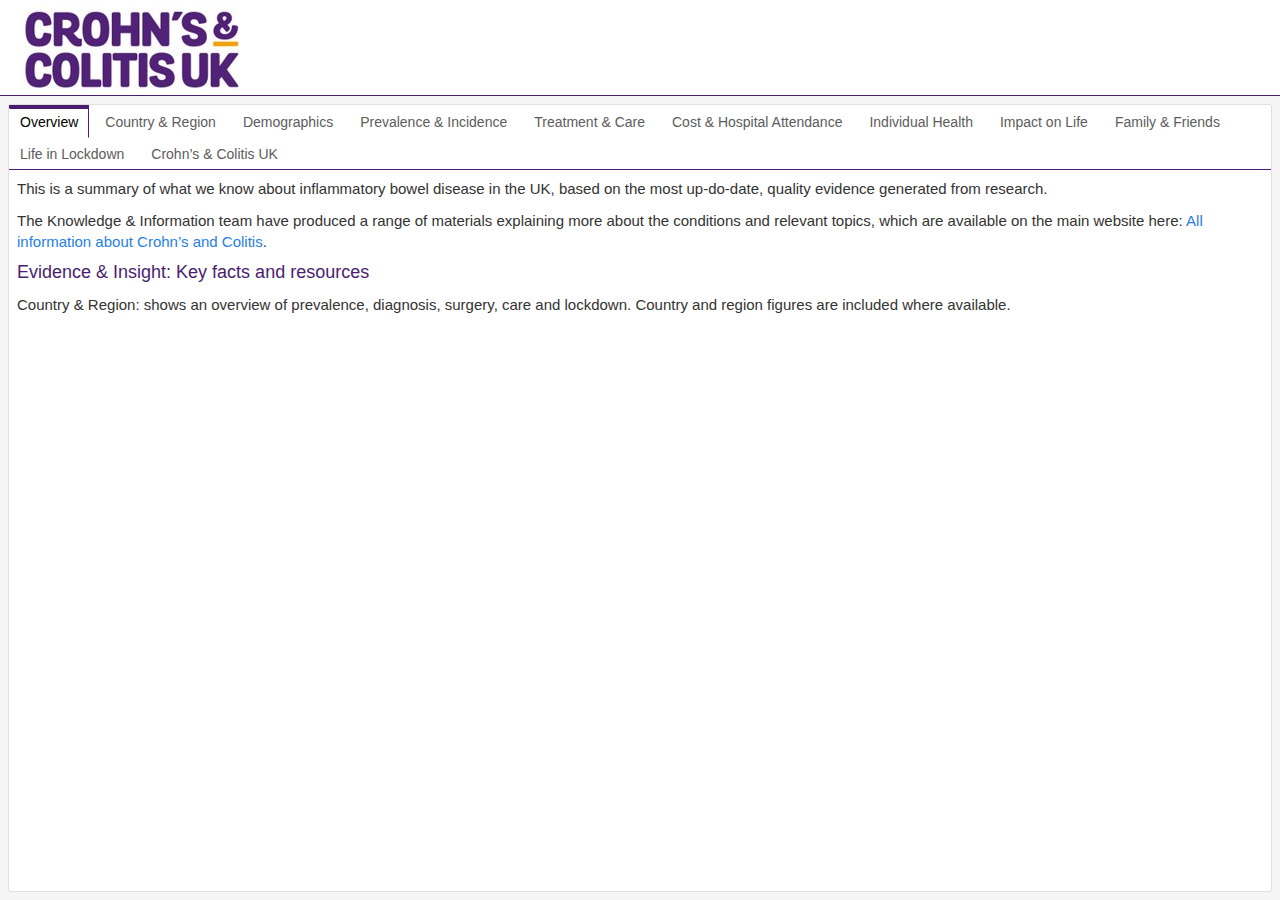
==== commit 71092365: "Added text to overview" ====
--- a/docs/index.html
+++ b/docs/index.html
@@ -108,7 +108,7 @@
 background-color: rgba(255, 0, 57, 0.7);
 }
 </style>
-<style type="text/css">body{background:#f5f5f5;padding:60px 0 0 8px}body hr{border-color:#dfdfdf;margin:10px 0}.navbar-inverse .navbar-nav>li>a,.navbar .navbar-brand{text-decoration:none}.navbar-logo{margin-top:1px}.navbar-logo img{margin-right:12px}.navbar-author{margin-left:10px;font-size:15.4px}.navbar .dropdown-menu .fa{min-width:20px}.navbar .dropdown-menu{min-width:150px;max-height:500px;overflow:auto}.chart-wrapper,.nav-tabs-custom,.sbframe-commentary{background:#fff;border:1px solid #dfdfdf;border-radius:.25rem;margin-bottom:8px;margin-right:8px}.chart-title{border-bottom:1px solid #dfdfdf;font-size:14px;font-weight:300;padding:7px 10px 4px;color:inherit;font-family:inherit}.chart-wrapper .chart-title:empty{display:none}.chart-wrapper .chart-stage{overflow:hidden;padding:5px 10px;position:relative}.chart-wrapper .chart-notes{background:#fcfcfc;border-top:1px solid #dfdfdf;color:#999;font-size:12.25px;padding:8px 10px 5px}#dashboard-container{visibility:hidden}.tab-content>.dashboard-page-wrapper.active{display:-webkit-box;display:-webkit-flex;display:-ms-flexbox;display:flex}.dashboard-page-wrapper{display:-webkit-box;display:-webkit-flex;display:-ms-flexbox;display:flex;-webkit-box-orient:vertical;-webkit-box-direction:normal;-webkit-flex-direction:column;-ms-flex-direction:column;flex-direction:column}.dashboard-row-orientation{display:-webkit-box;display:-webkit-flex;display:-ms-flexbox;display:flex;-webkit-box-orient:vertical;-webkit-box-direction:normal;-webkit-flex-direction:column;-ms-flex-direction:column;flex-direction:column}.dashboard-row{display:-webkit-box;display:-webkit-flex;display:-ms-flexbox;display:flex;-webkit-box-orient:horizontal;-webkit-box-direction:normal;-webkit-flex-direction:row;-ms-flex-direction:row;flex-direction:row}.dashboard-row-flex{-webkit-box-flex:1;-webkit-flex:1;-ms-flex:1;flex:1}.dashboard-column-orientation{display:-webkit-box;display:-webkit-flex;display:-ms-flexbox;display:flex;-webkit-box-orient:horizontal;-webkit-box-direction:normal;-webkit-flex-direction:row;-ms-flex-direction:row;flex-direction:row}.dashboard-column{-webkit-box-flex:1;-webkit-flex:1;-ms-flex:1;flex:1;display:-webkit-box;display:-webkit-flex;display:-ms-flexbox;display:flex;-webkit-box-orient:vertical;-webkit-box-direction:normal;-webkit-flex-direction:column;-ms-flex-direction:column;flex-direction:column}.chart-wrapper-flex{-webkit-box-flex:1;-webkit-flex:1;-ms-flex:1;flex:1;display:-webkit-box;display:-webkit-flex;display:-ms-flexbox;display:flex;-webkit-box-orient:vertical;-webkit-box-direction:normal;-webkit-flex-direction:column;-ms-flex-direction:column;flex-direction:column}.chart-stage-flex{-webkit-box-flex:1;-webkit-flex:1;-ms-flex:1;flex:1;position:relative}.chart-shim{position:absolute;left:8px;top:8px;right:8px;bottom:8px}.no-padding .chart-shim{left:0;top:0;right:0;bottom:0}.flowing-content-shim{overflow:auto;left:0;top:0;right:0;bottom:0;padding-left:8px;padding-right:8px}.flowing-content-container{padding-top:8px;padding-bottom:8px}.chart-stage .table-bordered{border:none}.chart-stage .table-bordered>tbody>tr>th,.chart-stage .table-bordered>tfoot>tr>th,.chart-stage .table-bordered>tbody>tr>td,.chart-stage .table-bordered>tfoot>tr>td{border:none}.chart-stage .table-bordered>tbody>tr>td{border-top:1px solid #dfdfdf}.chart-stage .table-bordered>thead>tr>th{border:none;border-bottom:2px solid #dfdfdf}.bootstrap-table table>thead{background-color:#fff}.bootstrap-table table.data,.bootstrap-table table.shiny-table{width:inherit !important}.bootstrap-table table.data>tbody>tr>th,.bootstrap-table table.shiny-table>tbody>tr>th{border-top:none;border-bottom:2px solid #dfdfdf;padding:5px}.bootstrap-table .data td[align=right]{font-family:inherit}.chart-wrapper form{padding-left:5px;padding-right:5px}.shiny-input-container label{font-weight:normal}.chart-stage .html-widget{width:100% !important;height:100% !important}.chart-stage .html-widget-static-bound{width:100% !important;height:100% !important}.chart-stage .shiny-bound-output{width:100% !important;height:100% !important}.chart-shim>p:empty{display:none}.chart-stage>p:empty{display:none}.chart-stage .knitr-options{display:none}.image-container{position:absolute;top:0;left:0;right:0;bottom:0;margin:0}.image-container img{opacity:0;overflow:hidden}.storyboard-nav .sbnext,.storyboard-nav .sbprev{font-size:49px;color:#333}.storyboard-nav .sbframelist ul li{background:#fff;border:1px solid #dfdfdf;border-radius:.25rem;color:#666;font-size:14px}.storyboard-nav .sbframelist ul li.active{color:#fff;background-color:rgba(51,122,183,0.7)}.sbframe-commentary{background:#fcfcfc;font-size:14px}.nav-tabs-custom>.nav-tabs{margin:0;border-bottom:1px solid #dfdfdf;color:rgba(92,92,92,0.6);font-size:14px;font-weight:300;font-family:inherit;border-top-right-radius:3px;border-top-left-radius:3px}.nav-tabs-custom>.nav-tabs>li{border-top:3px solid transparent;margin-bottom:-1px;margin-right:5px}.nav-tabs-custom>.nav-tabs>li>a,.nav-tabs-custom>.nav-tabs>li>a:active{color:#5c5c5c;font-weight:300;font-size:14px;border-radius:0;padding:3px 10px 5px;text-transform:none}.nav-tabs-custom>.nav-tabs>li:not(.active)>a{border-bottom-color:transparent}.nav-tabs-custom>.nav-tabs>li>a.text-muted{color:rgba(92,92,92,0.6)}.nav-tabs-custom>.nav-tabs>li>a,.nav-tabs-custom>.nav-tabs>li>a:hover{background:transparent;margin:0}.nav-tabs-custom>.nav-tabs>li>a:hover{color:rgba(92,92,92,0.6)}.nav-tabs-custom>.nav-tabs>li:not(.active)>a:hover,.nav-tabs-custom>.nav-tabs>li:not(.active)>a:focus,.nav-tabs-custom>.nav-tabs>li:not(.active)>a:active{border-color:transparent}.nav-tabs-custom>.nav-tabs>li.active{border-top-color:#337ab7}.nav-tabs-custom>.nav-tabs>li.active>a,.nav-tabs-custom>.nav-tabs>li.active:hover>a{background-color:#fff;color:#5c5c5c}.nav-tabs-custom>.nav-tabs>li.active>a{border-top-color:transparent;border-left-color:#dfdfdf;border-right-color:#dfdfdf}.nav-tabs-custom>.nav-tabs>li:first-of-type{margin-left:0}.nav-tabs-custom>.nav-tabs>li.active:first-of-type>a{border-left-color:transparent}.nav-tabs-custom>.nav-tabs.pull-right{float:none !important}.nav-tabs-custom>.nav-tabs.pull-right>li{float:right}.nav-tabs-custom>.nav-tabs.pull-right>li:first-of-type{margin-right:0}.nav-tabs-custom>.nav-tabs.pull-right>li:first-of-type>a{border-left-width:1px}.nav-tabs-custom>.nav-tabs.pull-right>li.active:first-of-type>a{border-left-color:#dfdfdf;border-right-color:transparent}.nav-tabs-custom>.nav-tabs>li.header{line-height:35px;padding:0 10px;font-size:21px;color:#5c5c5c}.nav-tabs-custom>.nav-tabs>li.header>.fa,.nav-tabs-custom>.nav-tabs>li.header>.glyphicon,.nav-tabs-custom>.nav-tabs>li.header>.ion{margin-right:5px}.nav-tabs-custom>.tab-content{background:#fff;padding:0;border-bottom-right-radius:3px;border-bottom-left-radius:3px;display:-webkit-box;display:-webkit-flex;display:-ms-flexbox;display:flex}.nav-tabs-custom>.tab-content>.chart-wrapper{background:#fff;border:none;margin:0}.nav-tabs-custom>.tab-content>.active{display:-webkit-box;display:-webkit-flex;display:-ms-flexbox;display:flex}.nav-tabs-custom .dropdown.open>a:active,.nav-tabs-custom .dropdown.open>a:focus{background:transparent;color:#5c5c5c}@media (max-width: 767px){.value-box{text-align:center;margin-right:8px}.value-box .icon{display:none}}.section.sidebar{position:fixed;top:51px;left:0;bottom:0;border-right:1px solid #dfdfdf;background-color:rgba(51,122,183,0.1);padding-top:10px;padding-left:10px;padding-right:10px;visibility:hidden;overflow:auto}.section.sidebar form p:first-child{margin-top:10px}#flexdashboard-source-code{display:none}.featherlight-content #flexdashboard-source-code{display:inline-block}.featherlight-content{width:80%;max-width:800px;padding:0 !important;border-bottom:none !important}.featherlight:last-of-type{background:rgba(51,51,51,0.7)}.featherlight-inner{width:100%}.featherlight-content pre{margin:0;border:0;background:#fff;font-size:12.25px}.unselectable{-ms-user-select:none;-webkit-user-select:none;-khtml-user-select:none;-moz-user-select:-moz-none;-o-user-select:none;user-select:none}#flexdashboard-source-code code{-ms-user-select:text;-webkit-user-select:text;-khtml-user-select:text;-moz-user-select:text;-o-user-select:text;user-select:text}.dataTables_filter input[type="search"]{-webkit-appearance:searchfield;outline:none}.dataTables_wrapper.no-footer .dataTables_info{padding-top:0}table.dataTable thead th{border-bottom:1px solid #dfdfdf}.dataTables_wrapper.no-footer .dataTables_scrollBody{border-bottom:1px solid #dfdfdf}.desktop-layout div.section.mobile{display:none}.mobile-layout div.section.no-mobile{display:none}.mobile-figure{display:none}
+<style type="text/css">body{background:#f5f5f5;padding:60px 0 0 8px}body hr{border-color:#dfdfdf;margin:10px 0}.navbar-inverse .navbar-nav>li>a,.navbar .navbar-brand{text-decoration:none}.navbar-logo{margin-top:1px}.navbar-logo img{margin-right:12px}.navbar-author{margin-left:10px;font-size:15.4px}.navbar .dropdown-menu .fa{min-width:20px}.navbar .dropdown-menu{min-width:150px;max-height:500px;overflow:auto}.chart-wrapper,.nav-tabs-custom,.sbframe-commentary{background:#fff;border:1px solid #dfdfdf;border-radius:.25rem;margin-bottom:8px;margin-right:8px}.chart-title{border-bottom:1px solid #dfdfdf;font-size:14px;font-weight:300;padding:7px 10px 4px;color:inherit;font-family:inherit}.chart-wrapper .chart-title:empty{display:none}.chart-wrapper .chart-stage{overflow:hidden;padding:5px 10px;position:relative}.chart-wrapper .chart-notes{background:#fcfcfc;border-top:1px solid #dfdfdf;color:#999;font-size:12.25px;padding:8px 10px 5px}#dashboard-container{visibility:hidden}.tab-content>.dashboard-page-wrapper.active{display:-webkit-box;display:-webkit-flex;display:-ms-flexbox;display:flex}.dashboard-page-wrapper{display:-webkit-box;display:-webkit-flex;display:-ms-flexbox;display:flex;-webkit-box-orient:vertical;-webkit-box-direction:normal;-webkit-flex-direction:column;-ms-flex-direction:column;flex-direction:column}.dashboard-row-orientation{display:-webkit-box;display:-webkit-flex;display:-ms-flexbox;display:flex;-webkit-box-orient:vertical;-webkit-box-direction:normal;-webkit-flex-direction:column;-ms-flex-direction:column;flex-direction:column}.dashboard-row{display:-webkit-box;display:-webkit-flex;display:-ms-flexbox;display:flex;-webkit-box-orient:horizontal;-webkit-box-direction:normal;-webkit-flex-direction:row;-ms-flex-direction:row;flex-direction:row}.dashboard-row-flex{-webkit-box-flex:1;-webkit-flex:1;-ms-flex:1;flex:1}.dashboard-column-orientation{display:-webkit-box;display:-webkit-flex;display:-ms-flexbox;display:flex;-webkit-box-orient:horizontal;-webkit-box-direction:normal;-webkit-flex-direction:row;-ms-flex-direction:row;flex-direction:row}.dashboard-column{-webkit-box-flex:1;-webkit-flex:1;-ms-flex:1;flex:1;display:-webkit-box;display:-webkit-flex;display:-ms-flexbox;display:flex;-webkit-box-orient:vertical;-webkit-box-direction:normal;-webkit-flex-direction:column;-ms-flex-direction:column;flex-direction:column}.chart-wrapper-flex{-webkit-box-flex:1;-webkit-flex:1;-ms-flex:1;flex:1;display:-webkit-box;display:-webkit-flex;display:-ms-flexbox;display:flex;-webkit-box-orient:vertical;-webkit-box-direction:normal;-webkit-flex-direction:column;-ms-flex-direction:column;flex-direction:column}.chart-stage-flex{-webkit-box-flex:1;-webkit-flex:1;-ms-flex:1;flex:1;position:relative}.chart-shim{position:absolute;left:8px;top:8px;right:8px;bottom:8px}.no-padding .chart-shim{left:0;top:0;right:0;bottom:0}.flowing-content-shim{overflow:auto;left:0;top:0;right:0;bottom:0;padding-left:8px;padding-right:8px}.flowing-content-container{padding-top:8px;padding-bottom:8px}.chart-stage .table-bordered{border:none}.chart-stage .table-bordered>tbody>tr>th,.chart-stage .table-bordered>tfoot>tr>th,.chart-stage .table-bordered>tbody>tr>td,.chart-stage .table-bordered>tfoot>tr>td{border:none}.chart-stage .table-bordered>tbody>tr>td{border-top:1px solid #dfdfdf}.chart-stage .table-bordered>thead>tr>th{border:none;border-bottom:2px solid #dfdfdf}.bootstrap-table table>thead{background-color:#fff}.bootstrap-table table.data,.bootstrap-table table.shiny-table{width:inherit !important}.bootstrap-table table.data>tbody>tr>th,.bootstrap-table table.shiny-table>tbody>tr>th{border-top:none;border-bottom:2px solid #dfdfdf;padding:5px}.bootstrap-table .data td[align=right]{font-family:inherit}.chart-wrapper form{padding-left:5px;padding-right:5px}.shiny-input-container label{font-weight:normal}.chart-stage .html-widget{width:100% !important;height:100% !important}.chart-stage .html-widget-static-bound{width:100% !important;height:100% !important}.chart-stage .shiny-bound-output{width:100% !important;height:100% !important}.chart-shim>p:empty{display:none}.chart-stage>p:empty{display:none}.chart-stage .knitr-options{display:none}.image-container{position:absolute;top:0;left:0;right:0;bottom:0;margin:0}.image-container img{opacity:0;overflow:hidden}.storyboard-nav .sbnext,.storyboard-nav .sbprev{font-size:49px;color:#333}.storyboard-nav .sbframelist ul li{background:#fff;border:1px solid #dfdfdf;border-radius:.25rem;color:#666;font-size:14px}.storyboard-nav .sbframelist ul li.active{color:#fff;background-color:rgba(51,122,183,0.7)}.sbframe-commentary{background:#fcfcfc;font-size:14px}.nav-tabs-custom>.nav-tabs{margin:0;border-bottom:1px solid #dfdfdf;color:rgba(92,92,92,0.6);font-size:14px;font-weight:300;font-family:inherit;border-top-right-radius:3px;border-top-left-radius:3px}.nav-tabs-custom>.nav-tabs>li{border-top:3px solid transparent;margin-bottom:-1px;margin-right:5px}.nav-tabs-custom>.nav-tabs>li>a,.nav-tabs-custom>.nav-tabs>li>a:active{color:#5c5c5c;font-weight:300;font-size:14px;border-radius:0;padding:3px 10px 5px;text-transform:none}.nav-tabs-custom>.nav-tabs>li:not(.active)>a{border-bottom-color:transparent}.nav-tabs-custom>.nav-tabs>li>a.text-muted{color:rgba(92,92,92,0.6)}.nav-tabs-custom>.nav-tabs>li>a,.nav-tabs-custom>.nav-tabs>li>a:hover{background:transparent;margin:0}.nav-tabs-custom>.nav-tabs>li>a:hover{color:rgba(92,92,92,0.6)}.nav-tabs-custom>.nav-tabs>li:not(.active)>a:hover,.nav-tabs-custom>.nav-tabs>li:not(.active)>a:focus,.nav-tabs-custom>.nav-tabs>li:not(.active)>a:active{border-color:transparent}.nav-tabs-custom>.nav-tabs>li.active{border-top-color:#337ab7}.nav-tabs-custom>.nav-tabs>li.active>a,.nav-tabs-custom>.nav-tabs>li.active:hover>a{background-color:#fff;color:#5c5c5c}.nav-tabs-custom>.nav-tabs>li.active>a{border-top-color:transparent;border-left-color:#dfdfdf;border-right-color:#dfdfdf}.nav-tabs-custom>.nav-tabs>li:first-of-type{margin-left:0}.nav-tabs-custom>.nav-tabs>li:first-of-type.active>a{border-left-color:transparent}.nav-tabs-custom>.nav-tabs.pull-right{float:none !important}.nav-tabs-custom>.nav-tabs.pull-right>li{float:right}.nav-tabs-custom>.nav-tabs.pull-right>li:first-of-type{margin-right:0}.nav-tabs-custom>.nav-tabs.pull-right>li:first-of-type>a{border-left-width:1px}.nav-tabs-custom>.nav-tabs.pull-right>li:first-of-type.active>a{border-left-color:#dfdfdf;border-right-color:transparent}.nav-tabs-custom>.nav-tabs>li.header{line-height:35px;padding:0 10px;font-size:21px;color:#5c5c5c}.nav-tabs-custom>.nav-tabs>li.header>.fa,.nav-tabs-custom>.nav-tabs>li.header>.glyphicon,.nav-tabs-custom>.nav-tabs>li.header>.ion{margin-right:5px}.nav-tabs-custom>.tab-content{background:#fff;padding:0;border-bottom-right-radius:3px;border-bottom-left-radius:3px;display:-webkit-box;display:-webkit-flex;display:-ms-flexbox;display:flex}.nav-tabs-custom>.tab-content>.chart-wrapper{background:#fff;border:none;margin:0}.nav-tabs-custom>.tab-content>.active{display:-webkit-box;display:-webkit-flex;display:-ms-flexbox;display:flex}.nav-tabs-custom .dropdown.open>a:active,.nav-tabs-custom .dropdown.open>a:focus{background:transparent;color:#5c5c5c}@media (max-width: 767px){.value-box{text-align:center;margin-right:8px}.value-box .icon{display:none}}.section.sidebar{position:fixed;top:51px;left:0;bottom:0;border-right:1px solid #dfdfdf;background-color:rgba(51,122,183,0.1);padding-top:10px;padding-left:10px;padding-right:10px;visibility:hidden;overflow:auto}.section.sidebar form p:first-child{margin-top:10px}#flexdashboard-source-code{display:none}.featherlight-content #flexdashboard-source-code{display:inline-block}.featherlight-content{width:80%;max-width:800px;padding:0 !important;border-bottom:none !important}.featherlight:last-of-type{background:rgba(51,51,51,0.7)}.featherlight-inner{width:100%}.featherlight-content pre{margin:0;border:0;background:#fff;font-size:12.25px}.unselectable{-ms-user-select:none;-webkit-user-select:none;-khtml-user-select:none;-moz-user-select:-moz-none;-o-user-select:none;user-select:none}#flexdashboard-source-code code{-ms-user-select:text;-webkit-user-select:text;-khtml-user-select:text;-moz-user-select:text;-o-user-select:text;user-select:text}.dataTables_filter input[type="search"]{-webkit-appearance:searchfield;outline:none}.dataTables_wrapper.no-footer .dataTables_info{padding-top:0}table.dataTable thead th{border-bottom:1px solid #dfdfdf}.dataTables_wrapper.no-footer .dataTables_scrollBody{border-bottom:1px solid #dfdfdf}.desktop-layout div.section.mobile{display:none}.mobile-layout div.section.no-mobile{display:none}.mobile-figure{display:none}
 </style>
 <style type="text/css">body {
 padding-top: 60px;
@@ -507,6 +507,7 @@
     var id = page.attr('id');
     var icon = page.attr('data-icon');
     var navmenu = page.attr('data-navmenu');
+    var navmenuIcon = page.attr('data-navmenu-icon');
 
     // get hidden state (transfer this to navbar)
     var hidden = page.hasClass('hidden');
@@ -525,8 +526,6 @@
 
     // add the tab-pane class to the wrapper
     wrapper.addClass('tab-pane');
-    if (active)
-      wrapper.addClass('active');
 
     // get a reference to the h1, discover its inner contens, then detach it
     var h1 = wrapper.find('h1').first();
@@ -537,19 +536,24 @@
     var li = $('<li></li>');
     var a = navbarLink(icon, title, '#' + id);
     a.attr('data-toggle', 'tab');
+    a.attr('data-bs-toggle', 'tab');
     li.append(a);
 
     // add it to the navbar (or navbar menu if specified)
     var container = $('ul.navbar-left');
     if (navmenu) {
       var menuId = navmenu.replace(/\s+/g, '');
-      var menu = navbarMenu(menuId, null, navmenu, container);
+      var menu = navbarMenu(menuId, navmenuIcon, navmenu, container);
       li.find("> a").removeClass("nav-link").addClass("dropdown-item");
       menu.append(li);
     } else {
       li.addClass("nav-item")
       container.append(li);
     }
+
+    // mark active tab and corresponding nav menu item
+    if (active)
+      $(a).tab("show");
 
     // hide it if requested
     if (hidden)
@@ -615,7 +619,7 @@
 
      var serviceLinks = {
       "twitter": "https://twitter.com/share?text=" + encodeURIComponent(document.title) + "&url="+encodeURIComponent(location.href),
-      "facebook": "https://www.facebook.com/sharer/sharer.php?s=100&p[url]="+encodeURIComponent(location.href),
+      "facebook": "https://www.facebook.com/sharer/sharer.php?u="+encodeURIComponent(location.href),
       "linkedin": "https://www.linkedin.com/shareArticle?mini=true&url="+encodeURIComponent(location.href) + "&title=" + encodeURIComponent(document.title),
       "pinterest": "https://pinterest.com/pin/create/link/?url="+encodeURIComponent(location.href) + "&description=" + encodeURIComponent(document.title)
     };
@@ -1276,7 +1280,7 @@
       var headingDom = heading.contents();
 
       // build and append the tab list item
-      var a = $('<a role="tab" data-toggle="tab" class="nav-link"></a>');
+      var a = $('<a role="tab" data-toggle="tab" data-bs-toggle="tab" class="nav-link"></a>');
       a.append(headingDom);
       a.attr('href', '#' + id);
       a.attr('aria-controls', id);
@@ -1477,9 +1481,10 @@
 
     // restore tab/page from bookmark
     var hash = window.decodeURIComponent(window.location.hash);
-    if (hash.length > 0)
+    if (hash.length > 0) {
+      // Update the tab without .showPage() so that we don't change page history
       $('ul.nav a[href="' + hash + '"]').tab('show');
-    FlexDashboardUtils.manageActiveNavbarMenu();
+    }
 
     // navigate to a tab when the history changes
     window.addEventListener("popstate", function(e) {
@@ -1488,9 +1493,9 @@
       if (activeTab.length) {
         activeTab.tab('show');
       } else {
+        // returning to the base page URL without a hash activates first tab
         $('ul.nav a:first').tab('show');
       }
-      FlexDashboardUtils.manageActiveNavbarMenu();
     });
 
     // add a hash to the URL when the user clicks on a tab/page
@@ -1574,7 +1579,6 @@
     setTimeout(function() {
         window.scrollTo(0, 0);
     }, 10);
-    this.manageActiveNavbarMenu();
   },
   showPage: function(href) {
     $('ul.navbar-nav li a[href="' + href + '"]').tab('show');
@@ -1602,17 +1606,6 @@
       return url.substring(hashLoc);
     else
       return "";
-  },
-  manageActiveNavbarMenu: function () {
-    // remove active from currently active tabs
-    $('.navbar ul.nav .active').removeClass('active');
-    // find the active tab
-    var activeTab = $('.dashboard-page-wrapper.tab-pane.active');
-    if (activeTab.length > 0) {
-      var tabId = activeTab.attr('id');
-      if (tabId)
-        $(".navbar ul.nav a[href='#" + tabId + "']").tab("show");
-    }
   }
 };
 
@@ -1979,16 +1972,17 @@
 color: #000000;
 }
 </style>
-<div id="sidebar" class="section level2 sidebar">
-<h2 class="sidebar">Sidebar</h2>
-<div id="info-hub" class="section level3">
-<h3>Info Hub</h3>
-</div>
-</div>
 <div id="row" class="section level2 tabset">
 <h2 class="tabset">Row</h2>
 <div id="overview" class="section level3">
 <h3>Overview</h3>
+<p>This is a summary of what we know about inflammatory bowel disease in
+the UK, based on the most up-do-date, quality evidence generated from
+research.</p>
+<p>The Knowledge &amp; Information team have produced a range of
+materials explaining more about the conditions and relevant topics,
+which are available on the main website here: <a href="https://crohnsandcolitis.org.uk/info-support/information-about-crohns-and-colitis/all-information-about-crohns-and-colitis?parent=4107&amp;page=1&amp;tags=&amp;category=&amp;sort=">All
+information about Crohn’s and Colitis</a>.</p>
 <div id="evidence-insight-key-facts-and-resources" class="section level4">
 <h4>Evidence &amp; Insight: Key facts and resources</h4>
 <p>Country &amp; Region: shows an overview of prevalence, diagnosis,
